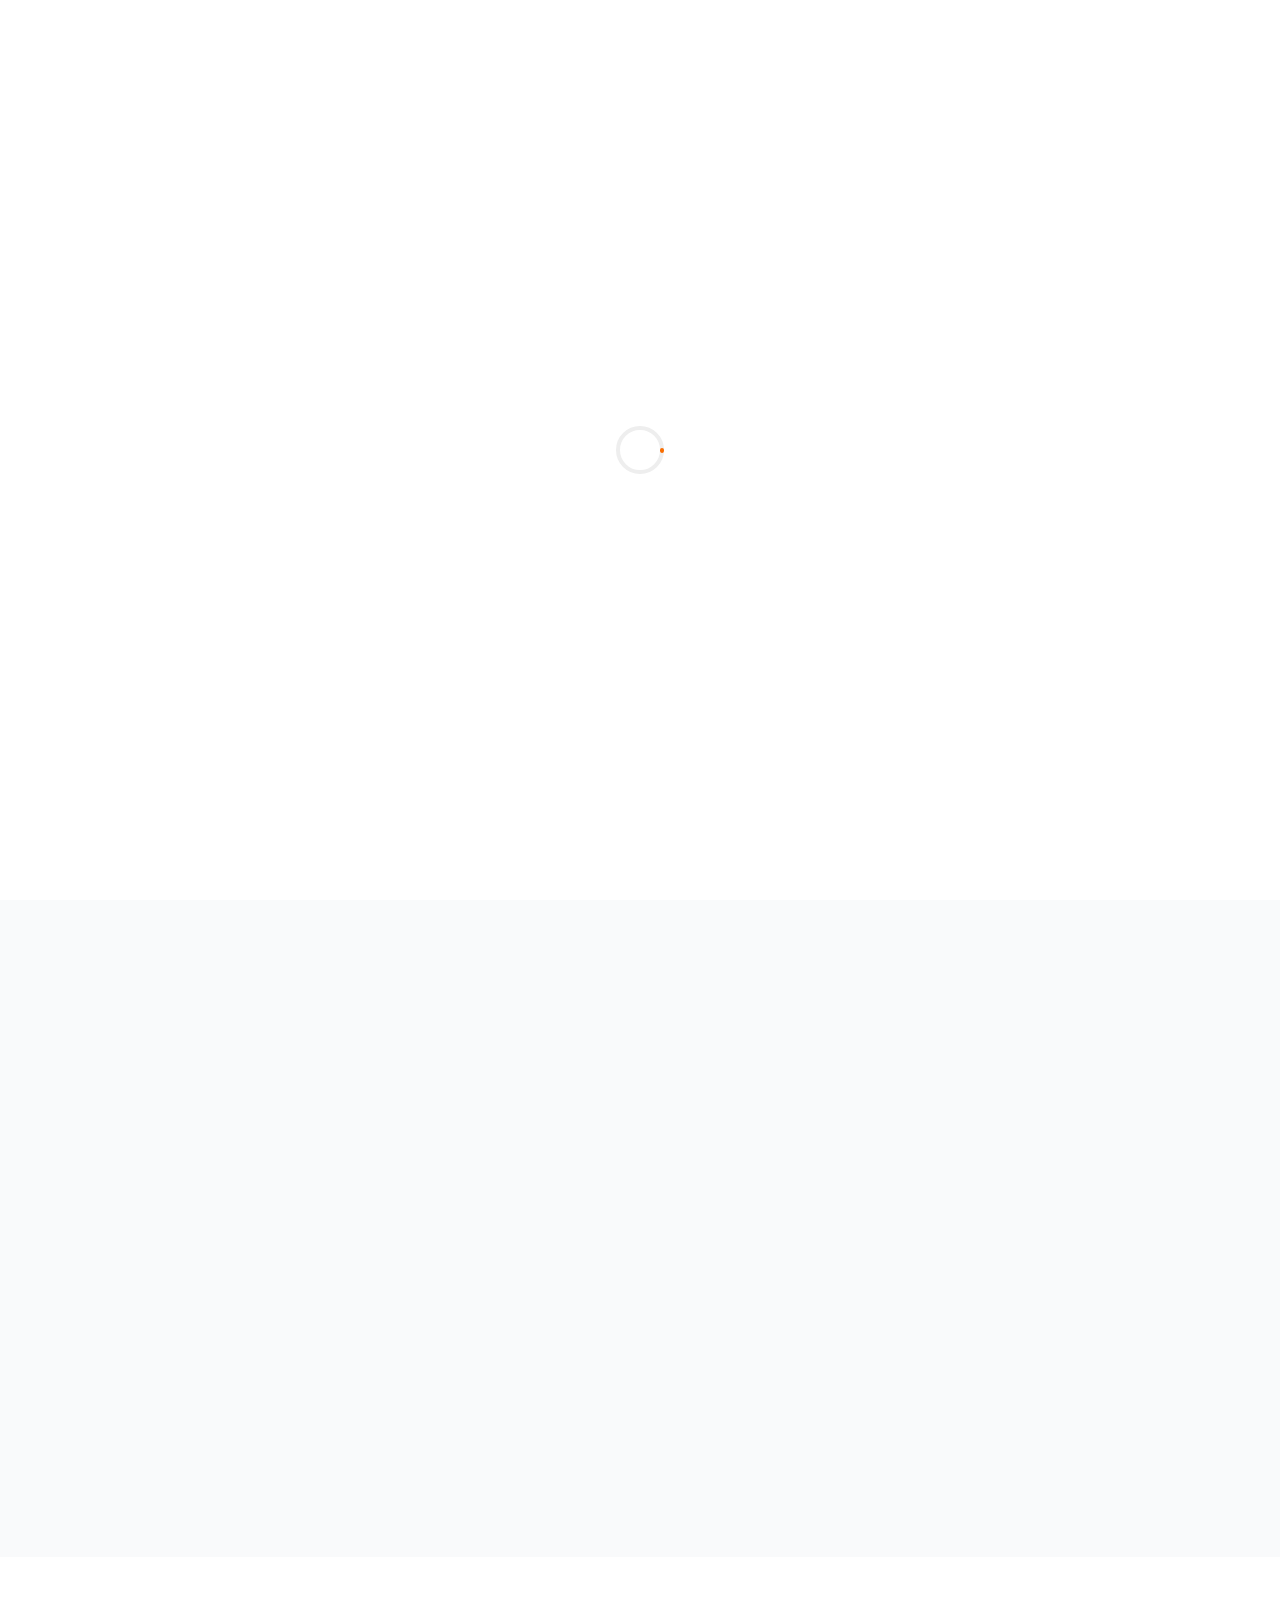
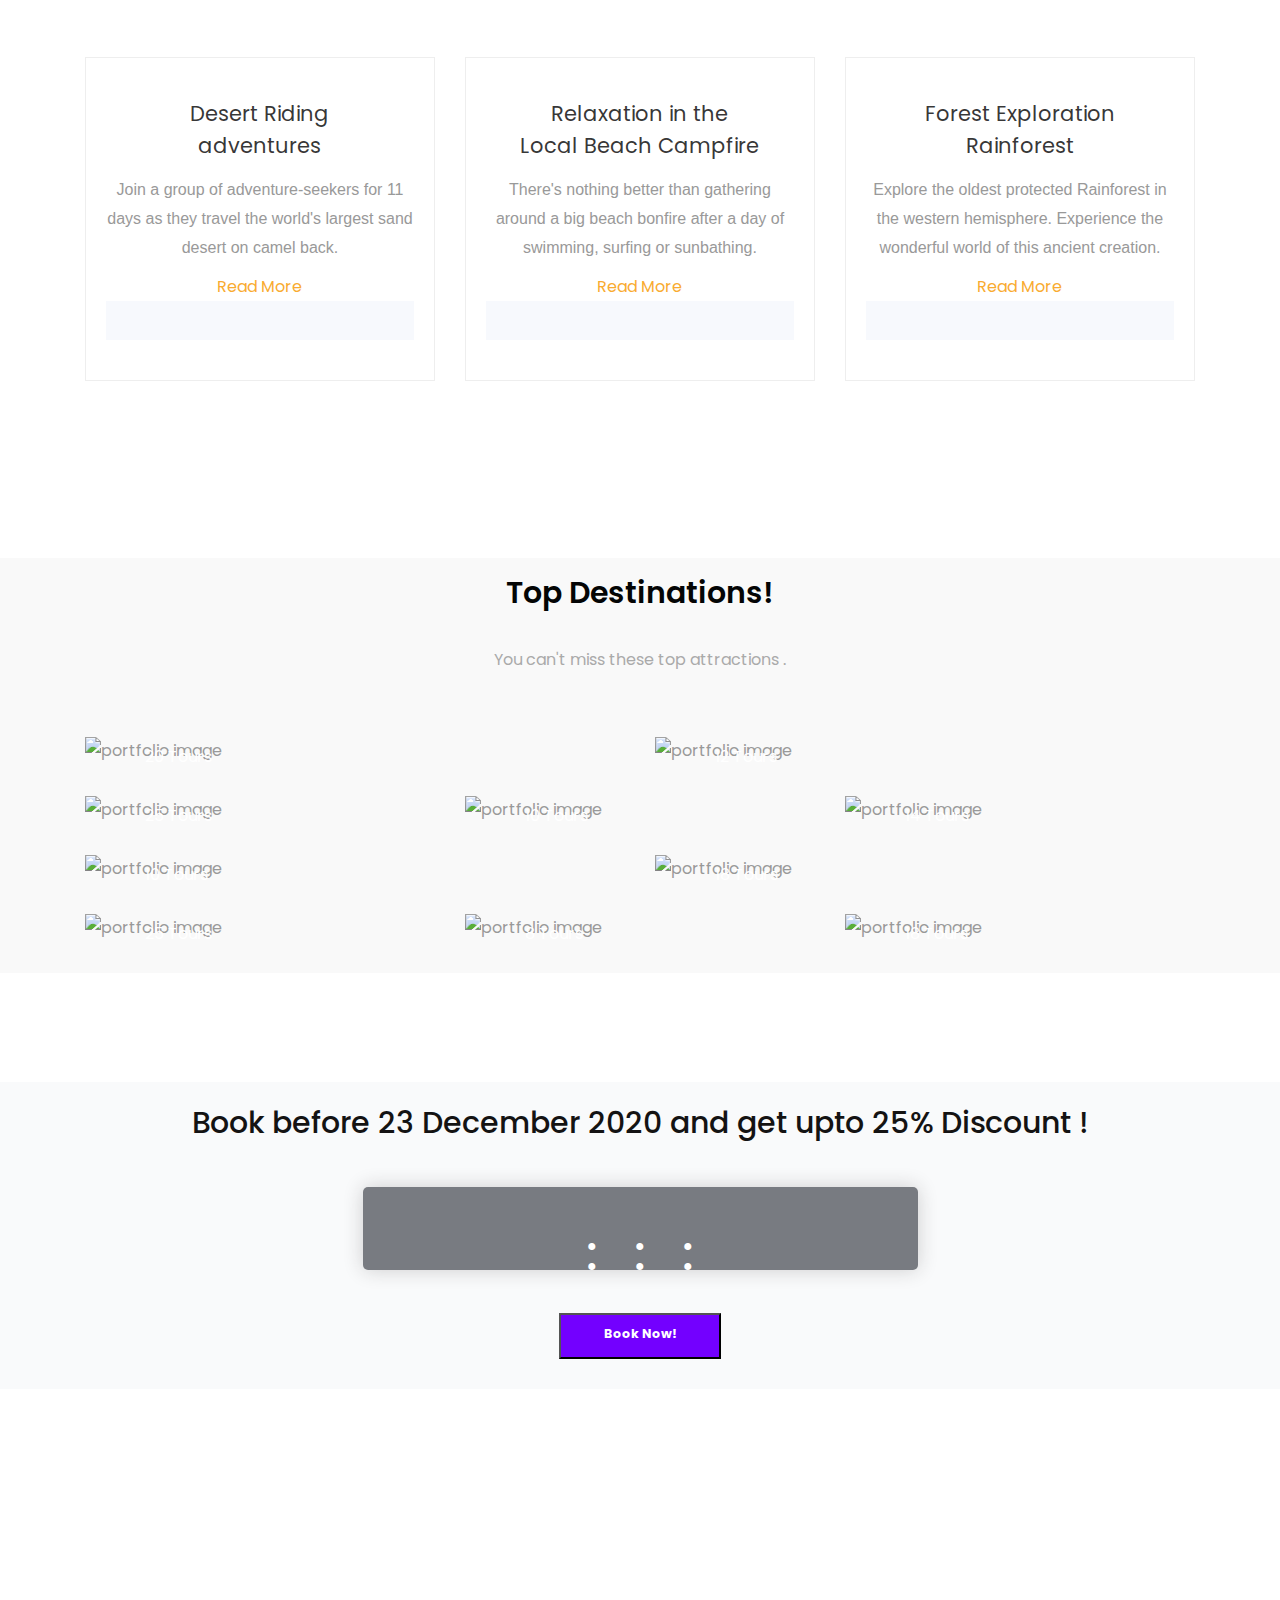
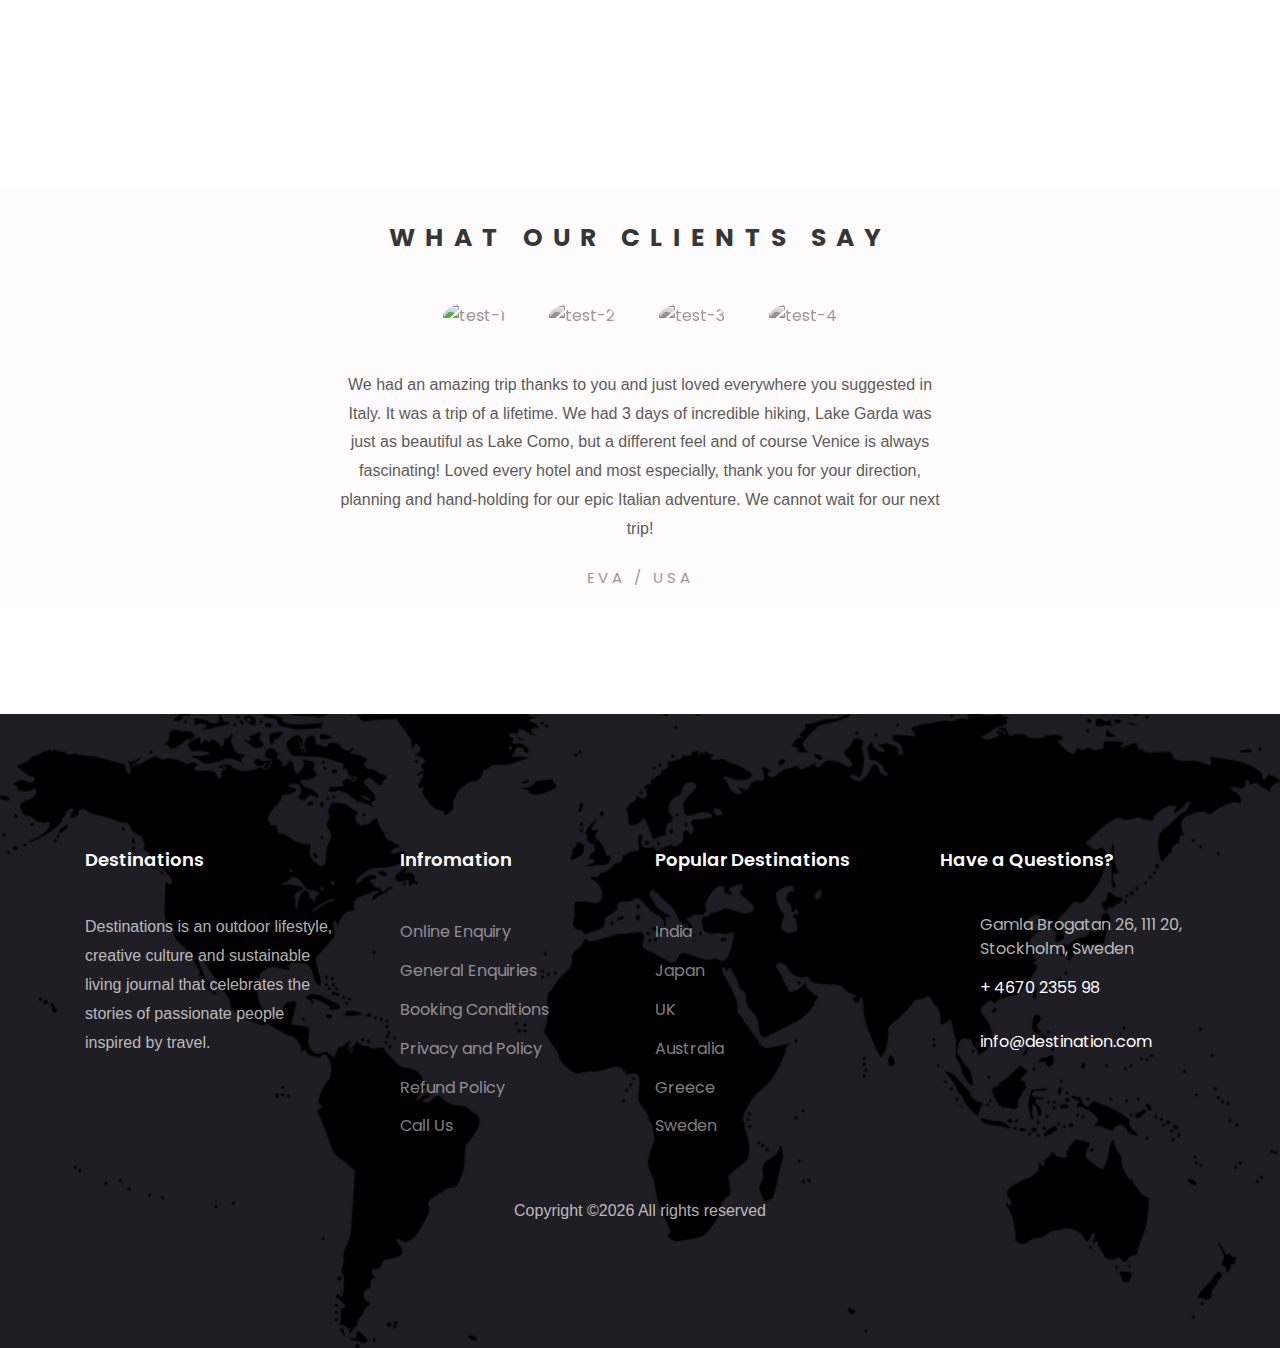
==== index.html @ d19f0a51 "changed h2 in testimony" ====
<!DOCTYPE html>
<html lang="en">
  <head>
    <title>Destinations</title>
    <meta charset="utf-8">
    <meta name="viewport" content="width=device-width, initial-scale=1, shrink-to-fit=no">
    
    <link href="https://fonts.googleapis.com/css?family=Poppins:300,400,500,600,700,800,900" rel="stylesheet">

    <link rel="stylesheet" href="assets/css/open-iconic-bootstrap.min.css">
    <link rel="stylesheet" href="assets/css/animate.css">
    
    <link rel="stylesheet" href="assets/css/owl.carousel.min.css">
    <link rel="stylesheet" href="assets/css/owl.theme.default.min.css">
    <link rel="stylesheet" href="assets/css/magnific-popup.css">

    <link rel="stylesheet" href="assets/css/aos.css">

    <link rel="stylesheet" href="assets/css/ionicons.min.css">

    <link rel="stylesheet" href="assets/css/bootstrap-datepicker.css">
    <link rel="stylesheet" href="assets/css/jquery.timepicker.css">

    
    <link rel="stylesheet" href="assets/css/flaticon.css">
    <link rel="stylesheet" href="assets/css/icomoon.css">
    <link rel="stylesheet" href="assets/css/style.css">
  </head>
<body>
  <!--navigation-->
	  <nav class="navbar navbar-expand-lg navbar-dark ftco_navbar bg-dark ftco-navbar-light" id="ftco-navbar">
	    <div class="container">
	      <a class="navbar-brand" href="index.html">Destinations<span>Travel Agency</span></a>
	      <button class="navbar-toggler" type="button" data-toggle="collapse" data-target="#ftco-nav" aria-controls="ftco-nav" aria-expanded="false" aria-label="Toggle navigation">
	        <span class="oi oi-menu"></span> Menu
	      </button>

	      <div class="collapse navbar-collapse" id="ftco-nav">
	        <ul class="navbar-nav ml-auto">
	          <li class="nav-item active"><a href="index.html" class="nav-link">Home</a></li>
	          <li class="nav-item"><a href="about.html" class="nav-link">About</a></li>
	          <li class="nav-item"><a href="Vacation.html" class="nav-link">Vacation</a></li>
	          <li class="nav-item"><a href="contact.html" class="nav-link">Contact</a></li>
	          <li class="nav-item cta"><a href="book.html" class="nav-link">Book Now</a></li>

	        </ul>
	      </div>
	    </div>
	  </nav>
    <!-- END nav -->
    <!--hero-->
<div class="slider3d first">
  <div class="slider3d__wrapper">
    <div class="slider3d__inner">
      <div class="slider3d__rotater">
        <div class="slider3d__item">
          <h2 class="slider3d__heading" data-text="explore">TO TRAVEL IS TO LIVE !</h2>
        </div>
        <div class="slider3d__item">
        </div>
        <div class="slider3d__item">
        </div>
        <div class="slider3d__item">
        </div>
        <div class="slider3d__item">
          <h2 class="slider3d__heading" data-text="Join Us!">Join Us !</h2>
        </div>
      </div>
    </div>
  </div>
  <div class="slider3d__controls">
    <div class="slider3d__handle">
      <div class="slider3d__handle__inner">
        <div class="slider3d__handle__rotater">
          <div class="slider3d__handle__item active"> 1</div>
          <div class="slider3d__handle__item"> 2</div>
          <div class="slider3d__handle__item"> 3</div>
          <div class="slider3d__handle__item"> 4</div>
          <div class="slider3d__handle__item"> 5</div>
        </div>
      </div>
    </div>
    <div class="slider3d__control m--up"></div>
    <div class="slider3d__control m--down"></div>
  </div>
</div>

<!--end of heroimages-->

<!--about-->
 <section class="ftco-section services-section bg-light">
      <div class="container">
        <div class="row d-flex">
          <div class="col-md-6 order-md-last heading-section pl-md-5 ftco-animate">
          	<h2 class="mb-4">Explore the World around us !</h2>
            <p>We live in a wonderful world that is full of beauty, charm and adventure. There is no end to the adventures that we can have if only we seek them with our eyes open.</p>
            <p>We live in a world full of beauty, charm, and adventure. There is no end to the adventures that we can have if only we seek them with our eyes open.</p>
            <p>The use of traveling is to regulate imagination with reality, and instead of thinking of how things may be, see them as they are.</p>
          </div>
          <div class="col-md-6">
          	<div class="row">
          	<div class="col-md-6 d-flex align-self-stretch ftco-animate">
		            <div class="media block-6 services d-block">
		              <div class="icon"><span class="flaticon-mountains"></span></div>
		              <div class="media-body">
		                <h3 class="heading mb-3">Adventures</h3>
		                <p>The best part of your vacation Join the millions of travelers who make the most of their vacations through Destination tours & adventures</p>
		              </div>
		            </div>      
		          </div>
		    <div class="col-md-6 d-flex align-self-stretch ftco-animate">
		            <div class="media block-6 services d-block">
		              <div class="icon"><span class="flaticon-map"></span></div>
		              <div class="media-body">
		                <h3 class="heading mb-3">Itinerary</h3>
		                <p>We find and compare prices for flights, hotels and rental cars in real time, so you can get cheap, fast and good deals on your travels</p>
		              </div>
		            </div>    
		          </div>
		    <div class="col-md-6 d-flex align-self-stretch ftco-animate">
		            <div class="media block-6 services d-block">
		              <div class="icon"><span class="flaticon-route"></span></div>
		              <div class="media-body">
		                <h3 class="heading mb-3">Private Guide</h3>
		                <p>For over 35 years, Destination has provided expert travel advice and can now plan and book tailor-made trips for its independent-minded travellers.</p>
		              </div>
		            </div>      
		          </div>
		    <div class="col-md-6 d-flex align-self-stretch ftco-animate">
		            <div class="media block-6 services d-block">
		              <div class="icon"><span class="flaticon-paragliding"></span></div>
		              <div class="media-body">
		                <h3 class="heading mb-3">Discover the world</h3>
		                <p>Experience once-in-a-lifetime everyday on an Destination tour. On our trips you'll be guided by a local leader with expert knowledge about the destination</p>
		              </div>
		            </div>      
		          </div>
          	</div>
          </div>
        </div>
      </div>
    </section>
    <!--end of about-->


    <!--adventure-->
    <section class="feature-area section_gap_top">
		<div class="container">
        <div class="row align-items-end justify-content-left">
				<div class="col-lg-12">
				</div>
			</div>
			<div class="row">
				<!-- single-feature -->
				<div class="col-lg-4 col-md-6">
					<div class="single-feature">
						<div class="feature-details">
							<h5>Desert Riding  <br>
								adventures</h5>
							<p>Join a group of adventure-seekers for 11 days as they travel  the world's largest sand desert on camel back.</p>
							<a href="#" class="primary-btn mb-40">Read More</a>
						</div>
						<div class="feature-thumb">
							<img class="img-fluid" src="assets/images/desert.jpg" alt="">
						</div>
					</div>
				</div>
				<!-- single-feature -->
				<div class="col-lg-4 col-md-6">
					<div class="single-feature">
						<div class="feature-details">
							<h5>Relaxation in the <br>
								Local Beach Campfire</h5>
							<p>There's nothing better than gathering around a big beach bonfire after a day of swimming, surfing or sunbathing.</p>
							<a href="#" class="primary-btn mb-40">Read More</a>
						</div>
						<div class="feature-thumb">
							<img class="img-fluid" src="assets/images/fire.jpg" alt="">
						</div>
					</div>
				</div>
				<!-- single-feature -->
				<div class="col-lg-4 col-md-6">
					<div class="single-feature">
						<div class="feature-details">
							<h5>Forest Exploration <br>Rainforest</h5>
							<p>Explore the oldest protected Rainforest in the western hemisphere. Experience the wonderful world of this ancient creation.</p>
							<a href="#" class="primary-btn mb-40">Read More</a>
						</div>
						<div class="feature-thumb">
							<img class="img-fluid" src="assets/images/forest.jpg" alt="">
						</div>
					</div>
				</div>
			</div>
		</div>
	</section>
    <!--end of adventure-->

    
    
    	<!--galley start-->
		<section id="gallery" class="gallery">
			<div class="container">
				<div class="gallery-details">
					<div class="gallary-header text-center">
						<h2>Top destinations!</h2>
						<p>You can't miss these top attractions .</p>
					</div>
					<div class="gallery-box">
						<div class="gallery-content">
						  	<div class="filtr-container">
						  		<div class="row">

						  			<div class="col-md-6">
						  				<div class="filtr-item">
											<img src="assets/images/india.jpg" alt="portfolio image"/>
											<div class="item-title">
												<a href="#">India</a>
												<p><span>20 tours</span></p>
                                                <p><span>15 places</span></p>
											</div>
										</div>
						  			</div>

						  			<div class="col-md-6">
						  				<div class="filtr-item">
											<img src="assets/images/london.jpg" alt="portfolio image"/>
											<div class="item-title">
												<a href="#">London</a>
												<p><span>12 tours</span></p>
                                                <p><span>9 places</span></p>
											</div> 
										</div>
						  			</div>

						  			<div class="col-md-4">
						  				<div class="filtr-item">
											<img src="assets/images/egypt.jpg" alt="portfolio image"/>
											<div class="item-title">
												<a href="#">Egypt</a>
												<p><span>25 tours</span></p>
                                                <p><span>10 places</span></p>
											</div>
										</div>
						  			</div>

						  			<div class="col-md-4">
						  				<div class="filtr-item">
											<img src="assets/images/maldives.jpg" alt="portfolio image"/>
											<div class="item-title">
												<a href="#">Maldives</a>
												<p><span>10 tours</span></p>
                                                <p><span>9 places</span></p>
											</div> 
										</div>
						  			</div>

						  			<div class="col-md-4">
						  				<div class="filtr-item">
											<img src="assets/images/australia.jpg" alt="portfolio image"/>
											<div class="item-title">
												<a href="#">Australia</a>
												<p><span>14 tours</span></p>
                                                <p><span>12 places</span></p>
											</div> 
										</div>
						  			</div>

						  			<div class="col-md-6">
						  				<div class="filtr-item">
											<img src="assets/images/japan.jpg" alt="portfolio image"/>
											<div class="item-title">
												<a href="#">Japan</a>
												<p><span>10 tours</span></p>
                                                <p><span>6 places</span></p>
											</div> 
										</div>
						  			</div>

                                      <div class="col-md-6">
						  				<div class="filtr-item">
											<img src="assets/images/sweden.jpg" alt="portfolio image"/>
											<div class="item-title">
												<a href="#">Scandinavia</a>
												<p><span>18 tours</span></p>
                                                <P><span>12 places</span></p>
											</div>	
										</div>
						  			</div>

                                      <div class="col-md-4">
						  				<div class="filtr-item">
											<img src="assets/images/newyork.jpg" alt="portfolio image"/>
											<div class="item-title">
												<a href="#">Newyork</a>
												<p><span>25 tours</span></p>
                                                <p><span>10 places</span></p>
											</div>
										</div>
						  			</div>

                                      <div class="col-md-4">
						  				<div class="filtr-item">
											<img src="assets/images/greece1.jpg" alt="portfolio image"/>
											<div class="item-title">
												<a href="#">Greece</a>
												<p><span>8 tours</span></p>
                                                <P><span>9 places</span></p>
											</div> 
										</div>
						  			</div>

                                      <div class="col-md-4">
						  				<div class="filtr-item">
											<img src="assets/images/dubai.jpg" alt="portfolio image"/>
											<div class="item-title">
												<a href="#">UAE</a>
												<p><span>18 tours</span></p>
                                                <p><span>9 places</span></p>
											</div> 
										</div>
						  			</div>
						  		</div>

						  	</div>
						</div>
					</div>
				</div>
			</div>
		</section>

		<!--gallery end-->
    

    
		<!--discount-offer start-->
		<section class="ftco-section ftco-no-pb ftco-no-pt bg-light">
			<div class="container">
				<div class="row">
					<div class="col-md-12 mb-5  ">
						<div class="discount-offer-content text-center">
							<h2>Book before 23 December 2020 and get upto 25% Discount !</h2>
                            	<div class=" col-lg align-items-end">
							<div class="campaign-timer">
								<div id="timer">
									<div class="time time-after" id="days">
										<span></span>
									</div>
									<div class="time time-after" id="hours">

									</div>
									<div class="time time-after" id="minutes">

									</div>
									<div class="time" id="seconds">

									</div>
								</div>
							</div>
							<div class="button__wrap">
                            <button class="button" style="--hue: 267.1293123281296">Show me attention</button>
                            <div class="button__shadow"></div>
                            </div>
							</div>
						</div>
					</div>
				</div>
			</div>
		</section>
		<!--discount-offer end-->

<!--subscription-->
 <section class="ftco-section ftco-no-pt">
<div class="container">
          <div class="row d-flex justify-content-center">
            <div class="col-md-10 text-wrap text-center heading-section ftco-animate">
              <h2>Subscribe to our Newsletter</h2>
              <div class="row d-flex justify-content-center mt-4 mb-4">
                <div class="col-md-10">
                  <form action="#" class="subscribe-form">
                    <div class="form-group d-flex">
                      <input type="text" class="form-control" placeholder="Enter email address">
                      <input type="submit" value="Subscribe" class="submit px-3">
                    </div>
                  </form>
                </div>
              </div>
            </div>
          </div>
        </div>
 </section>

    <!---testimony-->
<section class="ftco-section testimony-section bg-bottom" style="background-image: url(assets/images/bg_3.jpg);"> 
    <div class="testimonial-section"> 
      <div class="inner-width">
        <h2>What Our Clients Say</h2>
        <div class="testimonial-pics">
          <img src="assets/images/p2.jpg" alt="test-1" class="active">
          <img src="assets/images/p1.jpg" alt="test-2">
          <img src="assets/images/p4.jpg" alt="test-3">
          <img src="assets/images/p3.jpg" alt="test-4">
        </div>

        <div class="testimonial-contents">
          <div class="testimonial active" id="test-1">
            <p>We had an amazing trip thanks to you and just loved everywhere you suggested in Italy. It was a trip of a lifetime. We had 3 days of incredible hiking, Lake Garda was just as beautiful as Lake Como, but a different feel and of course Venice is always fascinating! Loved every hotel and most especially, thank you for your direction, planning and hand-holding for our epic Italian adventure. We cannot wait for our next trip!</p>
            <span class="description">Eva / USA</span>
          </div>

          <div class="testimonial" id="test-2">
            <p>Just wanted to say many, many thanks for helping me set up an amazing Costa Rican adventure! My nephew and I had a blast! All of the accommodations were perfect as were the activities that we did (canopy, coffee tour, hikes, fishing, and massages!)We have such fond memories and can't thank you enough!you rock! Can't wait to figure out my next adventure!</p>
            <span class="description">Kelly / France</span>
          </div>

          <div class="testimonial" id="test-3">
            <p>We would like to thank you for your outstanding service!!  The recent African trip you customized for the Carlstedt's and Tolliver's was amazing!! We can't think of one thing we would have changed on this trip.  We loved the variety of lodgings we stay in and all logistics went according to plan.We did not have to worry about a thing.  It was a perfect trip that we will always remember as one of our very best!</p>
            <span class="description">Thomas / Japan</span>
          </div>

          <div class="testimonial" id="test-4">
            <p>Thanks to you, we had a wonderful experience in Peru.  We knew only a small amount of Spanish, so it was a great relief of stress to have local contacts and guides that we could count on throughout our travels to guide us in the right direction, see the sights we wanted to see and make the absolute most of our trip.  The country was beautiful, the people gracious, a memory of a lifetime.  Thanks to you and your connections, we have no regrets about our trip and look forward to working with you on our next adventure!</p>
            <span class="description">Monica / Inida</span>
          </div>
        </div>
      </div>
    </div>
</section>
    <!--end of testimony-->

    <!--footer-->
    <footer class="ftco-footer bg-bottom" style="background-image: url(assets/images/footer.png);">
      <div class="container">
        <div class="row mb-5">
          <div class="col-md">
            <div class="ftco-footer-widget mb-4">
              <h2 class="ftco-heading-2">Destinations</h2>
              <p>Destinations is an outdoor lifestyle, creative culture and sustainable living journal that celebrates the stories of passionate people inspired by travel.</p>
              <ul class="ftco-footer-social list-unstyled float-md-left float-lft mt-5">
                <li class="ftco-animate"><a href="#"><span class="icon-twitter"></span></a></li>
                <li class="ftco-animate"><a href="#"><span class="icon-facebook"></span></a></li>
                <li class="ftco-animate"><a href="#"><span class="icon-instagram"></span></a></li>
              </ul>
            </div>
          </div>
          <div class="col-md">
            <div class="ftco-footer-widget mb-4 ml-md-5">
              <h2 class="ftco-heading-2">Infromation</h2>
              <ul class="list-unstyled">
                <li><a href="#" class="py-2 d-block">Online Enquiry</a></li>
                <li><a href="#" class="py-2 d-block">General Enquiries</a></li>
                <li><a href="#" class="py-2 d-block">Booking Conditions</a></li>
                <li><a href="#" class="py-2 d-block">Privacy and Policy</a></li>
                <li><a href="#" class="py-2 d-block">Refund Policy</a></li>
                <li><a href="#" class="py-2 d-block">Call Us</a></li>
              </ul>
            </div>
          </div>
          <div class="col-md">
             <div class="ftco-footer-widget mb-4">
              <h2 class="ftco-heading-2">Popular Destinations</h2>
              <ul class="list-unstyled">
                <li><a href="#" class="py-2 d-block">India</a></li>
                <li><a href="#" class="py-2 d-block">Japan</a></li>
                <li><a href="#" class="py-2 d-block">UK</a></li>
                <li><a href="#" class="py-2 d-block">Australia</a></li>
                <li><a href="#" class="py-2 d-block">Greece</a></li>
                <li><a href="#" class="py-2 d-block">Sweden</a></li>
              </ul>
            </div>
          </div>
          <div class="col-md">
            <div class="ftco-footer-widget mb-4">
            	<h2 class="ftco-heading-2">Have a Questions?</h2>
            	<div class="block-23 mb-3">
	              <ul>
	                <li><span class="icon icon-map-marker"></span><span class="text">Gamla Brogatan 26, 111 20, Stockholm, Sweden</span></li>
	                <li><a href="#"><span class="icon icon-phone"></span><span class="text">+ 4670 2355 98</span></a></li>
	                <li><a href="#"><span class="icon icon-envelope"></span><span class="text">info@destination.com</span></a></li>
	              </ul>
	            </div>
            </div>
          </div>
        </div>
        <div class="row">
          <div class="col-md-12 text-center">

            <p>
  Copyright &copy;<script>document.write(new Date().getFullYear());</script> All rights reserved  <i class="icon-heart color-danger" aria-hidden="true"></i> 
  </p>
          </div>
        </div>
      </div>
    </footer>
    <!--end offooter-->
  

  <!-- loader -->
  <div id="ftco-loader" class="show fullscreen"><svg class="circular" width="48px" height="48px"><circle class="path-bg" cx="24" cy="24" r="22" fill="none" stroke-width="4" stroke="#eeeeee"/><circle class="path" cx="24" cy="24" r="22" fill="none" stroke-width="4" stroke-miterlimit="10" stroke="#F96D00"/></svg></div>


  <script src="assets/js/jquery.min.js"></script>
  <script src="assets/js/jquery-migrate-3.0.1.min.js"></script>
  <script src="assets/js/popper.min.js"></script>
  <script src="assets/js/bootstrap.min.js"></script>
  <script src="assets/js/jquery.easing.1.3.js"></script>
  <script src="assets/js/jquery.waypoints.min.js"></script>
  <script src="assets/js/jquery.stellar.min.js"></script>
  <script src="assets/js/owl.carousel.min.js"></script>
  <script src="assets/js/jquery.magnific-popup.min.js"></script>
  <script src="assets/js/aos.js"></script>
  <script src="assets/js/jquery.animateNumber.min.js"></script>
  <script src="assets/js/bootstrap-datepicker.js"></script>
  <script src="assets/js/scrollax.min.js"></script>
  <script src="assets/js/google-map.js"></script>
  <script src="assets/js/main.js"></script>   
  
</body>
</html>
---- assets/css/style.css ----
/*styles added by me */
/*3D hero image*/
*, *:before, *:after {
  box-sizing: border-box;
  margin: 40;

}

html, body {
  font-size: 62.5%;
}
@media (max-width: 991px) {
  html, body {
    font-size: 50%;
  }
}
@media (max-width: 768px) {
  html, body {
    font-size: 30%;
  }
}

body {
  background: rgb(12, 7, 7);
  
}

.slider3d__inner, .slider3d__rotater, .slider3d__handle__inner, .slider3d__handle__rotater {
  position: relative;
  height: 100%;
  -webkit-transform-style: preserve-3d;
          transform-style: preserve-3d;
}

.slider3d {
  overflow: hidden;
  position: relative;
  height: 100vh;
  font-family: "Open Sans", Helvetica, Arial, sans-serif;
}
.slider3d.no-select {
  -webkit-user-select: none;
     -moz-user-select: none;
      -ms-user-select: none;
          user-select: none;
}
.slider3d__wrapper {
  z-index: 1;
  position: relative;
  height: 100%;
}
.slider3d__item {
  position: absolute;
  left: 0;
  top: 0;
  width: 100%;
  height: 100%;
  background-size: cover;
  -webkit-backface-visibility: hidden;
          backface-visibility: hidden;
  background-color: #000;
  -webkit-transform-style: preserve-3d;
          transform-style: preserve-3d;
}
.slider3d__item:nth-child(1) {
  background-image:  url("https://i0.wp.com/s1.uphinh.org/2020/04/27/alberto-restifo-cFplR9ZGnAk-unsplash.jpg");
}
.slider3d__item:nth-child(2) {
  background-image: url("https://i0.wp.com/s1.uphinh.org/2020/04/24/michael-fousert-3G1e6AxFcMA-unsplash.jpg");
}

.slider3d__item:nth-child(3) {
  background-image: url("https://i0.wp.com/s1.uphinh.org/2020/04/22/harshil-gudka-noelDNmA2_U-unsplash.jpg");
}
.slider3d__item:nth-child(4) {
  background-image: url("https://i0.wp.com/s1.uphinh.org/2020/04/22/joonyeop-baek-1kf69eE7VR4-unsplash.jpg");
}
.slider3d__item:nth-child(5) {
  background-image: url("https://i0.wp.com/s1.uphinh.org/2020/04/23/roman-raizen-xadg_h62oG8-unsplash.jpg");
}
.slider3d__heading {
  position: absolute;
  left: 0;
  top: 50%;
  width: 100%;
  margin-top: -6rem;
  text-align: center;
  font-size: 5rem;
  line-height: 1;
  text-transform: inherit;
  color: #2c0c0c;
  -webkit-transform: translateZ(3rem) scale(0.5);
          transform: translateZ(3rem) scale(0.5);
 
  -webkit-transition: opacity 0.4s, -webkit-transform 0.4s;
  transition: opacity 0.4s, -webkit-transform 0.4s;
  transition: transform 0.4s, opacity 0.4s;
  transition: transform 0.4s, opacity 0.4s, -webkit-transform 0.4s;
  -webkit-transition-delay: 0.2s;
          transition-delay: 0.2s;
  -webkit-transition-timing-function: cubic-bezier(0.71, 0.59, 0.4, 1.5);
          transition-timing-function: cubic-bezier(0.71, 0.59, 0.4, 1.5);
}
.slider3d.slider-ready .slider3d__heading {
  -webkit-transform: translateZ(3rem);
          transform: translateZ(3rem);
  opacity: 1;
}
.slider3d__controls {
  display: none;
}
.slider3d.with-controls .slider3d__controls {
  display: block;
}
.slider3d__handle {
  z-index: 2;
  position: absolute;
  right: 0;
  top: 50%;
  width: 11rem;
  height: 6rem;
  margin-top: -3.5rem;
  -webkit-perspective-origin: 100% 50%;
          perspective-origin: 100% 50%;
  cursor: url("[data-uri]"), ns-resize;
}
.m--xAxis .slider3d__handle {
  left: 50%;
  right: auto;
  top: auto;
  bottom: 0;
  margin-left: -7.5rem;
  margin-top: 0;
  -webkit-perspective-origin: 50% 100%;
          perspective-origin: 50% 100%;
}
.slider3d__handle__item {
  position: absolute;
  left: 0;
  top: 0;
  width: 100%;
  height: 100%;
  background: #000;
  text-align: center;
  font-size: 1.8rem;
  line-height: 7rem;
  text-transform: uppercase;
  font-weight: bold;
  color: white;
  -webkit-user-select: none;
     -moz-user-select: none;
      -ms-user-select: none;
          user-select: none;
}
.slider3d__handle__item:after {
  content: "";
  z-index: -1;
  position: absolute;
  left: 0;
  top: 0;
  width: 100%;
  height: 100%;
  background: rgba(255, 255, 255, 0.1);
  -webkit-transition: opacity 0.3s;
  transition: opacity 0.3s;
}
.slider3d__handle__item.active:after {
  opacity: 0;
}
.slider3d__control {
  z-index: 3;
  position: absolute;
  right: 0;
  top: 50%;
  width: 15rem;
  height: 4rem;
  margin-top: -2rem;
  cursor: pointer;
}
.m--xAxis .slider3d__control {
  left: 50%;
  right: auto;
  top: auto;
  bottom: 0;
  width: 6rem;
  height: 7rem;
  margin-top: 0;
  margin-left: -3rem;
}
.slider3d__control:after {
  content: "";
  position: absolute;
  left: 50%;
  top: 50%;
  width: 1rem;
  height: 1rem;
  margin-left: -0.5rem;
  margin-top: -0.5rem;
  border: 2px solid #fff;
  border-left: none;
  border-bottom: none;
}
.slider3d__control.m--up {
  -webkit-transform: translateY(-6rem);
          transform: translateY(-6rem);
}
.slider3d__control.m--up:after {
  -webkit-transform: rotate(-45deg);
          transform: rotate(-45deg);
}
.m--xAxis .slider3d__control.m--up {
  -webkit-transform: translateX(-11.5rem);
          transform: translateX(-11.5rem);
}
.m--xAxis .slider3d__control.m--up:after {
  -webkit-transform: rotate(-135deg);
          transform: rotate(-135deg);
}
.slider3d__control.m--down {
  -webkit-transform: translateY(6rem);
          transform: translateY(6rem);
}
.slider3d__control.m--down:after {
  -webkit-transform: rotate(135deg);
          transform: rotate(135deg);
}
.m--xAxis .slider3d__control.m--down {
  -webkit-transform: translateX(11.5rem);
          transform: translateX(11.5rem);
}
.m--xAxis .slider3d__control.m--down:after {
  -webkit-transform: rotate(45deg);
          transform: rotate(45deg);
}

/*end of heroimage*/



/*adventure*/

.feature-area {
  position: relative;
  padding-top: 100px;
  padding-bottom: 30px; }
  @media (max-width: 1199px) {
    .feature-area {
      padding-bottom: 50px; } }

.single-feature {
  text-align: center;
  padding: 40px 20px;
  border: 1px solid #eeeeee;
  margin-bottom: 30px;
  -webkit-transition: all 0.3s ease 0s;
  -moz-transition: all 0.3s ease 0s;
  -o-transition: all 0.3s ease 0s;
  transition: all 0.3s ease 0s; }

  .single-feature .feature-thumb {
    position: relative;
    overflow: hidden;
    background: #f7f9fd;
    padding-top: 10px; 
    }

  .single-feature .feature-details h5 {
    font-size: 21px;
    margin-bottom: 15px; }
  .single-feature:hover {
    border: 1px solid transparent;
     box-shadow: 0px 5px 50px rgba(129, 74, 255, 0.2);}

    /*end of adventure*/

.img:hover {
    border: 7px solid transparent;
    
     }

     /*top destinations*/

     @import url("https://fonts.googleapis.com/css?family=Roboto:400,700&display=swap");
*, *::before, *::after {
  box-sizing: border-box;
}

body {
  margin: 0;
  background: #E55D87;
  background: -webkit-linear-gradient(to right, #5FC3E4, #E55D87);
  background: linear-gradient(to right, #5FC3E4, #E55D87);
}

img {
  max-height: 100%;
  width: 100%;
}

h2, p, button {
  font-family: "Roboto", sans-serif;
}

.container {
  padding: 0;
  width: 100%;
  margin: 0;
}

.container-cards {
  width: 300px;
  height: 500px;
  margin: 80px auto;
  position: relative;
}

.container-cards-surface {
  position: relative;
}

.container-cards-front-image {
  height: 200px;
  width: 100%;
  clip-path: ellipse(200px 150px at 50% 20%);
}

.container-cards-front-image img {
  object-fit: cover;
  object-position: 50% 60%;
}

.container-cards-front-content {
  padding: 10px 30px;
}
.container-cards-front-content h2, .container-cards-front-content p {
  color: #424242;
}
.container-cards-front-content p {
  font-size: 14px;
}

.container-cards-front-label {
  color: white;
  position: absolute;
  right: 10px;
  top: 10px;
  padding: 10px 30px;
  background: #c62828;
  font-family: "Roboto", sans-serif;
  font-weight: 700;
  letter-spacing: 2px;
  font-size: 13px;
  -webkit-box-shadow: 10px 10px 13px -6px rgba(0, 0, 0, 0.32);
  -moz-box-shadow: 10px 10px 13px -6px rgba(0, 0, 0, 0.32);
  box-shadow: 10px 10px 13px -6px rgba(0, 0, 0, 0.32);
}

.container-cards-front-button {
  text-align: center;
}
.container-cards-front-button button {
  border: none;
  background: #ff6e7f;
  color: #ffffff;
  border-radius: 5px;
  padding: 10px 5px;
  width: 100px;
  cursor: pointer;
  -webkit-transition: -webkit-filter 1s ease-in;
  transition: filter 1s ease-in;
}
.container-cards-front-button button:hover {
  background: #ff6476;
}

.container-cards-surface {
  height: 500px;
  background: white;
  width: 100%;
  height: 100%;
}

.container-cards-surface {
  backface-visibility: hidden;
  position: absolute;
  transition: transform 1s;
  transform-style: preserve-3d;
}

.container-cards-back {
  transform: rotateY(180deg);
  background-image: url("https://i0.wp.com/s1.uphinh.org/2020/04/23/timur-kozmenko-zaS-muERkGQ-unsplash-1.jpg");
  background-size: cover;
  background-position: 50% 50%;
  position: relative;
}



.container-cards-back .container-cards-back-content {
  display: flex;
  justify-content: center;
  align-items: center;
  height: 100%;
}
.container-cards-back h2 {
  color: rgba(255, 255, 255, 0.8);
  letter-spacing: 5px;
  font-size: 60px;
  font-weight: 700;
  transform: rotate(-45deg);
}

.container-cards:hover .container-cards-front {
  transform: rotateY(180deg);
}
.container-cards:hover .container-cards-back {
  transform: rotateY(0);
}


     /*-------------------------------------
         Gallery
--------------------------------------*/
.gallery{
    background: #f9f9f9;
}
.gallery-details{
    margin-top:117px;
    margin-bottom:109px;
}
.gallery-content {
    margin-top:62px;
}

/* gallary-header  */
.gallary-header h2{
    position:relative;
    color:#040505;  
    font-size:30px;
    font-weight:600;
    text-transform:capitalize;
    font-family: 'Poppins', sans-serif;
    padding-bottom:14px;
    padding-top: 12px;
}
.gallary-header p{
    position:relative;
    color:#aaa;  
    font-size:16px;
    font-family: 'Poppins', sans-serif;
    margin-top: 17px;
}
/* featured-header  */


/* ---- .item ---- */
.filtr-container .filtr-item {
    overflow:hidden;
    float: left;
    position:relative;
    margin-bottom: 30px;
    overflow:hidden;
}
/*.item img*/
.filtr-container .filtr-item img{
    width:100%;
    height:100%;
    transition:.5s;
    -webkit-transition: .5s;
    -moz-transition: .5s;
    -ms-transition: .5s;
    -o-transition: .5s;
    transition: .5s;
}
.filtr-container .filtr-item:hover  img{
    -webkit-transform:scale(1.5);
    -moz-transform:scale(1.5);
    -ms-transform:scale(1.5);
    -o-transform:scale(1.5);
    transform:scale(1.5);
}/*.item img*/


/*.item-title*/
.item-title{
    position: absolute;
    background:transparent;
    bottom: 20%;
    left: 60px;
    width: 170px;
    height: 60px;
    -webkit-transition:all 0.6s linear;
    -moz-transition:all 0.6s linear;
    -ms-transition:all 0.6s linear;
    -o-transition:all 0.6s linear;
    transition: all 0.6s linear;
}
.item-title a {
    color:#fff;
    font-size:24px;
    text-transform: capitalize;
    font-family: 'Poppins', sans-serif;
    font-weight: 500;
    margin-bottom: 3px;
    -webkit-transition:all 0.6s linear;
    -moz-transition:all 0.6s linear;
    -ms-transition:all 0.6s linear;
    -o-transition:all 0.6s linear;
    transition: all 0.6s linear;
}
.item-title p {
    color:#fff;
    font-size:16px;
    text-transform: capitalize;
    font-family: 'Poppins', sans-serif;
    -webkit-transition:all 0.6s linear;
    -moz-transition:all 0.6s linear;
    -ms-transition:all 0.6s linear;
    -o-transition:all 0.6s linear;
    transition: all 0.6s linear;
}
.item-title p span{
    padding-right: 30px;
}
.filtr-container .filtr-item:hover .item-title a,
.filtr-container .filtr-item:hover .item-title p{
    color: yellow;
}
/*.item-title*/

/*-------------------------------------
          Discount-offer
--------------------------------------*/
.discount-offer {
    padding: 120px ;
    position: relative;
    background-size: cover;
    z-index: 1;
    
}
.discount-offer:after,.subscribe:after {
    position: absolute;
    content: "";
    top: 0;
    left:0;
    width: 100%;
    height: 100%;
    background: rgba(112, 176, 219, 0.5);
    z-index: -1;
     background-image: url("images/offer.jpg");
}

.discount-offer-content h2{
    color:rgb(20, 19, 19);
    font-size: 30px;
    font-family: 'Poppins', sans-serif;
    font-weight: 500;
    line-height: 1.4;

}

/* campaign-timer */
.campaign-timer{
    background: rgba(50,55,63,.65);
    max-width: 555px;
    margin: 43px auto;
    padding:24px 0 30px;
    border-radius: 5px;
    box-shadow: 0 0 20px rgba(34,31,31,.2);
}
.camp {
    display: block;
    font-size: 14px;
    color: #fff;
    font-weight:600;
    font-family: 'Poppins', sans-serif;
    padding: 10px 0;
}
.time-after{
    position:relative;
}
.time-after:after{
    position:absolute;
    content:':';
    top:10px;
    right:-8px;
}
.time {
    display: inline-block;
    line-height: 1;
    padding: 10px 22px 0;
    font-weight: 500;
    font-size:48px;
    color: #fff;
    font-family: 'Poppins', sans-serif;
}/* campaign-timer */
/*attention button*/

.button {
  --y: -25;
  --x: 0;
  --rotation: 0;
  --speed: 2;
  --txt: "Book Now!";
  --padding: 1rem 1.25rem;
  cursor: pointer;
  padding: var(--padding);
  color: transparent;
  font-weight: bold;
  font-size: 1.25rem;
  -webkit-transition: background 0.1s ease;
  transition: background 0.1s ease;
  background: hsl(var(--hue), 100%, 50%);
  outline-color: hsl(var(--hue), 100%, 80%);
  -webkit-animation-name: flow-and-shake;
          animation-name: flow-and-shake;
  -webkit-animation-duration: calc(var(--speed) * 1s);
          animation-duration: calc(var(--speed) * 1s);
  -webkit-animation-iteration-count: infinite;
          animation-iteration-count: infinite;
  -webkit-animation-timing-function: ease-in-out;
          animation-timing-function: ease-in-out;
}
.button:after {
  content: var(--txt);
  position: absolute;
  top: 0;
  right: 0;
  bottom: 0;
  left: 0;
  padding: var(--padding);
  color: #fff;
}
.button:hover {
  background: hsl(var(--hue), 100%, 40%);
  --speed: 0.1;
  --rotation: -1;
  --y: -1;
  --x: 1;
  --txt: "Click me!";
}
.button:active {
  --speed: 4;
  --x: 0;
  --y: 5;
  --rotation: 0;
  --txt: "Ahhhh...";
  background: hsl(var(--hue), 100%, 30%);
}
.button__wrap {
  position: relative;
}
.button__shadow {
  position: absolute;
  border-radius: 100%;
  bottom: 0;
  left: 0;
  right: 0;
  height: 4px;
  background: #af9d9d;
  -webkit-animation: shadow 2s infinite ease-in-out;
          animation: shadow 2s infinite ease-in-out;
  z-index: -1;
}
@-webkit-keyframes shadow {
  0%, 100% {
    -webkit-transform: scaleX(1);
            transform: scaleX(1);
    opacity: 1;
  }
  50% {
    opacity: 0.2;
    -webkit-transform: scaleX(0.25);
            transform: scaleX(0.25);
  }
}
@keyframes shadow {
  0%, 100% {
    -webkit-transform: scaleX(1);
            transform: scaleX(1);
    opacity: 1;
  }
  50% {
    opacity: 0.2;
    -webkit-transform: scaleX(0.25);
            transform: scaleX(0.25);
  }
}
@-webkit-keyframes flow-and-shake {
  0%, 100% {
    -webkit-transform: translate(calc(var(--x) * -1%), 0) rotate(calc(var(--rotation) * -1deg));
            transform: translate(calc(var(--x) * -1%), 0) rotate(calc(var(--rotation) * -1deg));
  }
  50% {
    -webkit-transform: translate(calc(var(--x) * 1%), calc(var(--y) * 1%)) rotate(calc(var(--rotation) * 1deg));
            transform: translate(calc(var(--x) * 1%), calc(var(--y) * 1%)) rotate(calc(var(--rotation) * 1deg));
  }
}
@keyframes flow-and-shake {
  0%, 100% {
    -webkit-transform: translate(calc(var(--x) * -1%), 0) rotate(calc(var(--rotation) * -1deg));
            transform: translate(calc(var(--x) * -1%), 0) rotate(calc(var(--rotation) * -1deg));
  }
  50% {
    -webkit-transform: translate(calc(var(--x) * 1%), calc(var(--y) * 1%)) rotate(calc(var(--rotation) * 1deg));
            transform: translate(calc(var(--x) * 1%), calc(var(--y) * 1%)) rotate(calc(var(--rotation) * 1deg));
  }
}
/*end of attention button*/


/************book a trip****************/
body {
  font-family: "Lato", Arial, sans-serif;
  font-weight: 400;
  font-size: 16px;
  line-height: 1.7;
  background: #fff;
  color: rgb(31, 30, 30);
}


.form-card {
  background: #fff;
  border-bottom: 7px solid #1e3c72;
  border-top: 7px solid #1e3c72;
  color: black;
  padding: 0 2rem;
}

.form-card h3 {
  color: #000;
  padding: 1rem 0 0.1rem 0;
  font-size: 1.875em; /* 30px/16=1.875em */
}

/* hotel card */
.hotel-card {
  border: none !important;
}
.hotel-card .card-img-top {
  border-radius: 0px;
  height: 230px;
}

.hotel-card .card-body {
  padding: 0px !important;
}

.hotel-card .card-body h5 {
  margin: 0.5rem 0;
}

.hotel-card .card-body h5 a {
  color: #777;
}

.hotel-card .card-body p {
  font-size: 0.9rem;
}
/* end of hotel cards */


/*testimony*/

*{
  margin: 0;
  padding: 0;

 box-sizing: border-box;

}

.testimonial-section{
  background: rgb(253, 251, 251);
  padding: 10px 0;
  text-align: center;
  background-image: url(images/bg_3.jpg);
}

.inner-width{
  max-width: 1200px;
  margin: auto;
  padding: 0 20px;
}

.testimonial-section h2{

  letter-spacing: 10px;
  text-transform: uppercase;
  font-size: 25px;
  font-weight: bold;
}

.testimonial-pics{
  padding: 40px 0;
}

.testimonial-pics img{
  width: 90px;
  height: 80px;
  border-radius: 50%;
  margin: 0 20px;
  filter: grayscale(100%);
  transition: .3s;
  cursor: pointer;
}

.testimonial-pics img:hover, .testimonial-pics img.active{
  filter: none;
}


.testimonial-contents{
  max-width: 600px;
  margin: auto;
}

.testimonial{
  display: none;
}

.testimonial.active{
  display: block;
}

.testimonial p{
  color: #5c5c5c;
  margin-bottom: 20px;
}

.testimonial .description{
  text-transform: uppercase;
  letter-spacing: 4px;
  font-size: 15px;
}

/*end of testimony*/

/*Offers*/

.offers
{
	width: 100%;
	padding-top: 105px;
	padding-bottom: 43px;
	background: #f3f6f9;
}
.offers_items
{
	margin-top: 90px;
}
.offers_col
{
	margin-bottom: 83px;
}
.offers_item
{

}
.offers_image_container
{
	width: 100%;
	height: 100%;
}
.offers_image_background
{
	position: absolute;
	top: 0;
	left: 0;
	width: 100%;
	height: 100%;
	background-repeat: no-repeat;
	background-size: cover;
	background-position: center center;
}
.offer_name
{
	position: absolute;
	left: 0;
	bottom: 27px;
	width: 180px;
	height: 33px;
	background: #fa9e1b;
	overflow: hidden;
}
.offer_name a
{
	display: block;
	font-size: 16px;
	font-weight: 700;
	color: #FFFFFF;
	text-transform: uppercase;
	line-height: 35px;
	padding-left: 22px;
}
.offers_content
{
	
}
.offers_price
{
	display: inline-block;
	font-size: 36px;
	font-weight: 700;
	color: #eda84a;
	line-height: 25px;
}
.offers_price span
{
	font-size: 14px;
	font-weight: 400;
	color: #929191;
	margin-left: 12px;
}
.offers_rating
{

}
.offers_rating i::before
{
	font-size: 13px;
	margin-right: 2px;
}
.offers_text
{
	font-size: 14px;
	font-weight: 400;
	color: #929191;
	margin-top: 16px;
}
.offers_icons
{
	margin-top: 17px;
}
.offers_icons_item
{
	display: inline-block;
	margin-right: 15px;
}
.offers_icons_item:last-child
{
	margin-right: 0px;
}
.offers_link
{
	margin-top: 54px;
}
.section_title{
    font-size: 30px;
    font-weight: 700;
    color: #000;
     font-family: "Roboto", sans-serif;
     letter-spacing: 1px;
}

.offers_link a
{
	font-size: 12px;
	font-weight: 700;
	color: #2d2c2c;
	text-transform: uppercase;
	-webkit-transition: all 200ms ease;
	-moz-transition: all 200ms ease;
	-ms-transition: all 200ms ease;
	-o-transition: all 200ms ease;
	transition: all 200ms ease;
}
.offers_link a:hover
{
	color: #fa9e1b;
}


@media only screen and (max-width: 991px)
{
    .offers_image_container
	{
		height: 708px;
	}
	.offers_content
	{
		margin-top: 40px;
	}
}


@media only screen and (max-width: 767px)
{

	.offers_image_container
	{
		height: 524px;
	}
}

@media only screen and (max-width: 575px)
{
    .offers_image_container
	{
		height: calc((100vw - 30px) / 0.974);
	}
}
/*end of offer*/



/*!
 * Bootstrap v4.2.1 (https://getbootstrap.com/)
 * Copyright 2011-2018 The Bootstrap Authors
 * Copyright 2011-2018 Twitter, Inc.
 * Licensed under MIT (https://github.com/twbs/bootstrap/blob/master/LICENSE)
 */
:root {
  --blue: #007bff;
  --indigo: #6610f2;
  --purple: #6f42c1;
  --pink: #e83e8c;
  --red: #dc3545;
  --orange: #fd7e14;
  --yellow: #ffc107;
  --green: #28a745;
  --teal: #20c997;
  --cyan: #17a2b8;
  --white: #fff;
  --gray: #6c757d;
  --gray-dark: #343a40;
  --primary: #007bff;
  --secondary: #6c757d;
  --success: #28a745;
  --info: #17a2b8;
  --warning: #ffc107;
  --danger: #dc3545;
  --light: #f8f9fa;
  --dark: #343a40;
  --breakpoint-xs: 0;
  --breakpoint-sm: 576px;
  --breakpoint-md: 768px;
  --breakpoint-lg: 992px;
  --breakpoint-xl: 1200px;
  --font-family-sans-serif: -apple-system, BlinkMacSystemFont, "Segoe UI", Roboto, "Helvetica Neue", Arial, "Noto Sans", sans-serif, "Apple Color Emoji", "Segoe UI Emoji", "Segoe UI Symbol", "Noto Color Emoji";
  --font-family-monospace: SFMono-Regular, Menlo, Monaco, Consolas, "Liberation Mono", "Courier New", monospace; }

*,
*::before,
*::after {
  -webkit-box-sizing: border-box;
  box-sizing: border-box; }

html {
  font-family: sans-serif;
  line-height: 1.15;
  -webkit-text-size-adjust: 100%;
  -webkit-tap-highlight-color: rgba(0, 0, 0, 0); }

article, aside, figcaption, figure, footer, header, hgroup, main, nav, section {
  display: block; }
body {
  margin: 0;
  font-family: -apple-system, BlinkMacSystemFont, "Segoe UI", Roboto, "Helvetica Neue", Arial, "Noto Sans", sans-serif, "Apple Color Emoji", "Segoe UI Emoji", "Segoe UI Symbol", "Noto Color Emoji";
  font-size: 1rem;
  font-weight: 400;
  line-height: 1.5;
  color: #212529;
  text-align: left;
  background-color: #fff; }

[tabindex="-1"]:focus {
  outline: 0 !important; }

hr {
  -webkit-box-sizing: content-box;
  box-sizing: content-box;
  height: 0;
  overflow: visible; }

h1, h2, h3, h4, h5, h6 {
  margin-top: 0;
  margin-bottom: 0.5rem; }

p {
  margin-top: 0;
  margin-bottom: 1rem; }

abbr[title],
abbr[data-original-title] {
  text-decoration: underline;
  -webkit-text-decoration: underline dotted;
  text-decoration: underline dotted;
  cursor: help;
  border-bottom: 0;
  text-decoration-skip-ink: none; }

address {
  margin-bottom: 1rem;
  font-style: normal;
  line-height: inherit; }

ol,
ul,
dl {
  margin-top: 0;
  margin-bottom: 1rem; }

ol ol,
ul ul,
ol ul,
ul ol {
  margin-bottom: 0; }

dt {
  font-weight: 700; }

dd {
  margin-bottom: .5rem;
  margin-left: 0; }

blockquote {
  margin: 0 0 1rem; }

b,
strong {
  font-weight: bolder; }

small {
  font-size: 80%; }

sub,
sup {
  position: relative;
  font-size: 75%;
  line-height: 0;
  vertical-align: baseline; }

sub {
  bottom: -.25em; }

sup {
  top: -.5em; }

a {
  color: #007bff;
  text-decoration: none;
  background-color: transparent; }
  a:hover {
    color: #0056b3;
    text-decoration: underline; }

a:not([href]):not([tabindex]) {
  color: inherit;
  text-decoration: none; }
  a:not([href]):not([tabindex]):hover, a:not([href]):not([tabindex]):focus {
    color: inherit;
    text-decoration: none; }
  a:not([href]):not([tabindex]):focus {
    outline: 0; }

pre,
code,
kbd,
samp {
  font-family: SFMono-Regular, Menlo, Monaco, Consolas, "Liberation Mono", "Courier New", monospace;
  font-size: 1em; }

pre {
  margin-top: 0;
  margin-bottom: 1rem;
  overflow: auto; }

figure {
  margin: 0 0 1rem; }

img {
  vertical-align: middle;
  border-style: none; }

svg {
  overflow: hidden;
  vertical-align: middle; }

table {
  border-collapse: collapse; }

caption {
  padding-top: 0.75rem;
  padding-bottom: 0.75rem;
  color: #6c757d;
  text-align: left;
  caption-side: bottom; }

th {
  text-align: inherit; }

label {
  display: inline-block;
  margin-bottom: 0.5rem; }

button {
  border-radius: 0; }

button:focus {
  outline: 1px dotted;
  outline: 5px auto -webkit-focus-ring-color; }

input,
button,
select,
optgroup,
textarea {
  margin: 0;
  font-family: inherit;
  font-size: inherit;
  line-height: inherit; }

button,
input {
  overflow: visible; }

button,
select {
  text-transform: none; }

button,
[type="button"],
[type="reset"],
[type="submit"] {
  -webkit-appearance: button; }

button::-moz-focus-inner,
[type="button"]::-moz-focus-inner,
[type="reset"]::-moz-focus-inner,
[type="submit"]::-moz-focus-inner {
  padding: 0;
  border-style: none; }

input[type="radio"],
input[type="checkbox"] {
  -webkit-box-sizing: border-box;
  box-sizing: border-box;
  padding: 0; }

input[type="date"],
input[type="time"],
input[type="datetime-local"],
input[type="month"] {
  -webkit-appearance: listbox; }

textarea {
  overflow: auto;
  resize: vertical; }

fieldset {
  min-width: 0;
  padding: 0;
  margin: 0;
  border: 0; }

legend {
  display: block;
  width: 100%;
  max-width: 100%;
  padding: 0;
  margin-bottom: .5rem;
  font-size: 1.5rem;
  line-height: inherit;
  color: inherit;
  white-space: normal; }

progress {
  vertical-align: baseline; }

[type="number"]::-webkit-inner-spin-button,
[type="number"]::-webkit-outer-spin-button {
  height: auto; }

[type="search"] {
  outline-offset: -2px;
  -webkit-appearance: none; }

[type="search"]::-webkit-search-decoration {
  -webkit-appearance: none; }

::-webkit-file-upload-button {
  font: inherit;
  -webkit-appearance: button; }

output {
  display: inline-block; }

summary {
  display: list-item;
  cursor: pointer; }

template {
  display: none; }

[hidden] {
  display: none !important; }

h1, h2, h3, h4, h5, h6,
.h1, .h2, .h3, .h4, .h5, .h6 {
  margin-bottom: 0.5rem;
  font-family: inherit;
  font-weight: 500;
  line-height: 1.2;
  color: inherit; }

h1, .h1 {
  font-size: 2.5rem; }

h2, .h2 {
  font-size: 2rem;
  padding-top: 20px; }

h3, .h3 {
  font-size: 1.75rem; }

h4, .h4 {
  font-size: 1.5rem; }

h5, .h5 {
  font-size: 1.25rem; }

h6, .h6 {
  font-size: 1rem; }

.lead {
  font-size: 1.25rem;
  font-weight: 300; }

.display-1 {
  font-size: 6rem;
  font-weight: 300;
  line-height: 1.2; }

.display-2 {
  font-size: 5.5rem;
  font-weight: 300;
  line-height: 1.2; }

.display-3 {
  font-size: 4.5rem;
  font-weight: 300;
  line-height: 1.2; }

.display-4 {
  font-size: 3.5rem;
  font-weight: 300;
  line-height: 1.2; }

hr {
  margin-top: 1rem;
  margin-bottom: 1rem;
  border: 0;
  border-top: 1px solid rgba(0, 0, 0, 0.1); }

small,
.small {
  font-size: 80%;
  font-weight: 400; }

mark,
.mark {
  padding: 0.2em;
  background-color: #fcf8e3; }

.list-unstyled {
  padding-left: 0;
  list-style: none; }

.list-inline {
  padding-left: 0;
  list-style: none; }

.list-inline-item {
  display: inline-block; }
  .list-inline-item:not(:last-child) {
    margin-right: 0.5rem; }

.initialism {
  font-size: 90%;
  text-transform: uppercase; }

.blockquote {
  margin-bottom: 1rem;
  font-size: 1.25rem; }

.blockquote-footer {
  display: block;
  font-size: 80%;
  color: #6c757d; }
  .blockquote-footer::before {
    content: "\2014\00A0"; }

.img-fluid {
  max-width: 100%;
  height: auto; }

.img-thumbnail {
  padding: 0.25rem;
  background-color: #fff;
  border: 1px solid #dee2e6;
  border-radius: 0.25rem;
  max-width: 100%;
  height: auto; }

.figure {
  display: inline-block; }

.figure-img {
  margin-bottom: 0.5rem;
  line-height: 1; }

.figure-caption {
  font-size: 90%;
  color: #6c757d; }

code {
  font-size: 87.5%;
  color: #e83e8c;
  word-break: break-word; }
  a > code {
    color: inherit; }

kbd {
  padding: 0.2rem 0.4rem;
  font-size: 87.5%;
  color: #fff;
  background-color: #212529;
  border-radius: 0.2rem; }
  kbd kbd {
    padding: 0;
    font-size: 100%;
    font-weight: 700; }

pre {
  display: block;
  font-size: 87.5%;
  color: #212529; }
  pre code {
    font-size: inherit;
    color: inherit;
    word-break: normal; }

.pre-scrollable {
  max-height: 340px;
  overflow-y: scroll; }

.container {
  width: 100%;
  padding-right: 15px;
  padding-left: 15px;
  margin-right: auto;
  margin-left: auto; }
  @media (min-width: 576px) {
    .container {
      max-width: 540px; } }
  @media (min-width: 768px) {
    .container {
      max-width: 720px; } }
  @media (min-width: 992px) {
    .container {
      max-width: 960px; } }
  @media (min-width: 1200px) {
    .container {
      max-width: 1140px; } }

.container-fluid {
  width: 100%;
  padding-right: 15px;
  padding-left: 15px;
  margin-right: auto;
  margin-left: auto; }

.row {
  display: -webkit-box;
  display: -ms-flexbox;
  display: flex;
  -ms-flex-wrap: wrap;
  flex-wrap: wrap;
  margin-right: -15px;
  margin-left: -15px; }

.no-gutters {
  margin-right: 0;
  margin-left: 0; }
  .no-gutters > .col,
  .no-gutters > [class*="col-"] {
    padding-right: 0;
    padding-left: 0; }

.col-1, .col-2, .col-3, .col-4, .col-5, .col-6, .col-7, .col-8, .col-9, .col-10, .col-11, .col-12, .col,
.col-auto, .col-sm-1, .col-sm-2, .col-sm-3, .col-sm-4, .col-sm-5, .col-sm-6, .col-sm-7, .col-sm-8, .col-sm-9, .col-sm-10, .col-sm-11, .col-sm-12, .col-sm,
.col-sm-auto, .col-md-1, .col-md-2, .col-md-3, .col-md-4, .col-md-5, .col-md-6, .col-md-7, .col-md-8, .col-md-9, .col-md-10, .col-md-11, .col-md-12, .col-md,
.col-md-auto, .col-lg-1, .col-lg-2, .col-lg-3, .col-lg-4, .col-lg-5, .col-lg-6, .col-lg-7, .col-lg-8, .col-lg-9, .col-lg-10, .col-lg-11, .col-lg-12, .col-lg,
.col-lg-auto, .col-xl-1, .col-xl-2, .col-xl-3, .col-xl-4, .col-xl-5, .col-xl-6, .col-xl-7, .col-xl-8, .col-xl-9, .col-xl-10, .col-xl-11, .col-xl-12, .col-xl,
.col-xl-auto {
  position: relative;
  width: 100%;
  padding-right: 15px;
  padding-left: 15px; }

.col {
  -ms-flex-preferred-size: 0;
  flex-basis: 0;
  -webkit-box-flex: 1;
  -ms-flex-positive: 1;
  flex-grow: 1;
  max-width: 100%; }

.col-auto {
  -webkit-box-flex: 0;
  -ms-flex: 0 0 auto;
  flex: 0 0 auto;
  width: auto;
  max-width: 100%; }

.col-1 {
  -webkit-box-flex: 0;
  -ms-flex: 0 0 8.33333%;
  flex: 0 0 8.33333%;
  max-width: 8.33333%; }

.col-2 {
  -webkit-box-flex: 0;
  -ms-flex: 0 0 16.66667%;
  flex: 0 0 16.66667%;
  max-width: 16.66667%; }

.col-3 {
  -webkit-box-flex: 0;
  -ms-flex: 0 0 25%;
  flex: 0 0 25%;
  max-width: 25%; }

.col-4 {
  -webkit-box-flex: 0;
  -ms-flex: 0 0 33.33333%;
  flex: 0 0 33.33333%;
  max-width: 33.33333%; }

.col-5 {
  -webkit-box-flex: 0;
  -ms-flex: 0 0 41.66667%;
  flex: 0 0 41.66667%;
  max-width: 41.66667%; }

.col-6 {
  -webkit-box-flex: 0;
  -ms-flex: 0 0 50%;
  flex: 0 0 50%;
  max-width: 50%; }

.col-7 {
  -webkit-box-flex: 0;
  -ms-flex: 0 0 58.33333%;
  flex: 0 0 58.33333%;
  max-width: 58.33333%; }

.col-8 {
  -webkit-box-flex: 0;
  -ms-flex: 0 0 66.66667%;
  flex: 0 0 66.66667%;
  max-width: 66.66667%; }

.col-9 {
  -webkit-box-flex: 0;
  -ms-flex: 0 0 75%;
  flex: 0 0 75%;
  max-width: 75%; }

.col-10 {
  -webkit-box-flex: 0;
  -ms-flex: 0 0 83.33333%;
  flex: 0 0 83.33333%;
  max-width: 83.33333%; }

.col-11 {
  -webkit-box-flex: 0;
  -ms-flex: 0 0 91.66667%;
  flex: 0 0 91.66667%;
  max-width: 91.66667%; }

.col-12 {
  -webkit-box-flex: 0;
  -ms-flex: 0 0 100%;
  flex: 0 0 100%;
  max-width: 100%; }

.order-first {
  -webkit-box-ordinal-group: 0;
  -ms-flex-order: -1;
  order: -1; }

.order-last {
  -webkit-box-ordinal-group: 14;
  -ms-flex-order: 13;
  order: 13; }

.order-0 {
  -webkit-box-ordinal-group: 1;
  -ms-flex-order: 0;
  order: 0; }

.order-1 {
  -webkit-box-ordinal-group: 2;
  -ms-flex-order: 1;
  order: 1; }

.order-2 {
  -webkit-box-ordinal-group: 3;
  -ms-flex-order: 2;
  order: 2; }

.order-3 {
  -webkit-box-ordinal-group: 4;
  -ms-flex-order: 3;
  order: 3; }

.order-4 {
  -webkit-box-ordinal-group: 5;
  -ms-flex-order: 4;
  order: 4; }

.order-5 {
  -webkit-box-ordinal-group: 6;
  -ms-flex-order: 5;
  order: 5; }

.order-6 {
  -webkit-box-ordinal-group: 7;
  -ms-flex-order: 6;
  order: 6; }

.order-7 {
  -webkit-box-ordinal-group: 8;
  -ms-flex-order: 7;
  order: 7; }

.order-8 {
  -webkit-box-ordinal-group: 9;
  -ms-flex-order: 8;
  order: 8; }

.order-9 {
  -webkit-box-ordinal-group: 10;
  -ms-flex-order: 9;
  order: 9; }

.order-10 {
  -webkit-box-ordinal-group: 11;
  -ms-flex-order: 10;
  order: 10; }

.order-11 {
  -webkit-box-ordinal-group: 12;
  -ms-flex-order: 11;
  order: 11; }

.order-12 {
  -webkit-box-ordinal-group: 13;
  -ms-flex-order: 12;
  order: 12; }

.offset-1 {
  margin-left: 8.33333%; }

.offset-2 {
  margin-left: 16.66667%; }

.offset-3 {
  margin-left: 25%; }

.offset-4 {
  margin-left: 33.33333%; }

.offset-5 {
  margin-left: 41.66667%; }

.offset-6 {
  margin-left: 50%; }

.offset-7 {
  margin-left: 58.33333%; }

.offset-8 {
  margin-left: 66.66667%; }

.offset-9 {
  margin-left: 75%; }

.offset-10 {
  margin-left: 83.33333%; }

.offset-11 {
  margin-left: 91.66667%; }

@media (min-width: 576px) {
  .col-sm {
    -ms-flex-preferred-size: 0;
    flex-basis: 0;
    -webkit-box-flex: 1;
    -ms-flex-positive: 1;
    flex-grow: 1;
    max-width: 100%; }
  .col-sm-auto {
    -webkit-box-flex: 0;
    -ms-flex: 0 0 auto;
    flex: 0 0 auto;
    width: auto;
    max-width: 100%; }
  .col-sm-1 {
    -webkit-box-flex: 0;
    -ms-flex: 0 0 8.33333%;
    flex: 0 0 8.33333%;
    max-width: 8.33333%; }
  .col-sm-2 {
    -webkit-box-flex: 0;
    -ms-flex: 0 0 16.66667%;
    flex: 0 0 16.66667%;
    max-width: 16.66667%; }
  .col-sm-3 {
    -webkit-box-flex: 0;
    -ms-flex: 0 0 25%;
    flex: 0 0 25%;
    max-width: 25%; }
  .col-sm-4 {
    -webkit-box-flex: 0;
    -ms-flex: 0 0 33.33333%;
    flex: 0 0 33.33333%;
    max-width: 33.33333%; }
  .col-sm-5 {
    -webkit-box-flex: 0;
    -ms-flex: 0 0 41.66667%;
    flex: 0 0 41.66667%;
    max-width: 41.66667%; }
  .col-sm-6 {
    -webkit-box-flex: 0;
    -ms-flex: 0 0 50%;
    flex: 0 0 50%;
    max-width: 50%; }
  .col-sm-7 {
    -webkit-box-flex: 0;
    -ms-flex: 0 0 58.33333%;
    flex: 0 0 58.33333%;
    max-width: 58.33333%; }
  .col-sm-8 {
    -webkit-box-flex: 0;
    -ms-flex: 0 0 66.66667%;
    flex: 0 0 66.66667%;
    max-width: 66.66667%; }
  .col-sm-9 {
    -webkit-box-flex: 0;
    -ms-flex: 0 0 75%;
    flex: 0 0 75%;
    max-width: 75%; }
  .col-sm-10 {
    -webkit-box-flex: 0;
    -ms-flex: 0 0 83.33333%;
    flex: 0 0 83.33333%;
    max-width: 83.33333%; }
  .col-sm-11 {
    -webkit-box-flex: 0;
    -ms-flex: 0 0 91.66667%;
    flex: 0 0 91.66667%;
    max-width: 91.66667%; }
  .col-sm-12 {
    -webkit-box-flex: 0;
    -ms-flex: 0 0 100%;
    flex: 0 0 100%;
    max-width: 100%; }
  .order-sm-first {
    -webkit-box-ordinal-group: 0;
    -ms-flex-order: -1;
    order: -1; }
  .order-sm-last {
    -webkit-box-ordinal-group: 14;
    -ms-flex-order: 13;
    order: 13; }
  .order-sm-0 {
    -webkit-box-ordinal-group: 1;
    -ms-flex-order: 0;
    order: 0; }
  .order-sm-1 {
    -webkit-box-ordinal-group: 2;
    -ms-flex-order: 1;
    order: 1; }
  .order-sm-2 {
    -webkit-box-ordinal-group: 3;
    -ms-flex-order: 2;
    order: 2; }
  .order-sm-3 {
    -webkit-box-ordinal-group: 4;
    -ms-flex-order: 3;
    order: 3; }
  .order-sm-4 {
    -webkit-box-ordinal-group: 5;
    -ms-flex-order: 4;
    order: 4; }
  .order-sm-5 {
    -webkit-box-ordinal-group: 6;
    -ms-flex-order: 5;
    order: 5; }
  .order-sm-6 {
    -webkit-box-ordinal-group: 7;
    -ms-flex-order: 6;
    order: 6; }
  .order-sm-7 {
    -webkit-box-ordinal-group: 8;
    -ms-flex-order: 7;
    order: 7; }
  .order-sm-8 {
    -webkit-box-ordinal-group: 9;
    -ms-flex-order: 8;
    order: 8; }
  .order-sm-9 {
    -webkit-box-ordinal-group: 10;
    -ms-flex-order: 9;
    order: 9; }
  .order-sm-10 {
    -webkit-box-ordinal-group: 11;
    -ms-flex-order: 10;
    order: 10; }
  .order-sm-11 {
    -webkit-box-ordinal-group: 12;
    -ms-flex-order: 11;
    order: 11; }
  .order-sm-12 {
    -webkit-box-ordinal-group: 13;
    -ms-flex-order: 12;
    order: 12; }
  .offset-sm-0 {
    margin-left: 0; }
  .offset-sm-1 {
    margin-left: 8.33333%; }
  .offset-sm-2 {
    margin-left: 16.66667%; }
  .offset-sm-3 {
    margin-left: 25%; }
  .offset-sm-4 {
    margin-left: 33.33333%; }
  .offset-sm-5 {
    margin-left: 41.66667%; }
  .offset-sm-6 {
    margin-left: 50%; }
  .offset-sm-7 {
    margin-left: 58.33333%; }
  .offset-sm-8 {
    margin-left: 66.66667%; }
  .offset-sm-9 {
    margin-left: 75%; }
  .offset-sm-10 {
    margin-left: 83.33333%; }
  .offset-sm-11 {
    margin-left: 91.66667%; } }

@media (min-width: 768px) {
  .col-md {
    -ms-flex-preferred-size: 0;
    flex-basis: 0;
    -webkit-box-flex: 1;
    -ms-flex-positive: 1;
    flex-grow: 1;
    max-width: 100%; }
  .col-md-auto {
    -webkit-box-flex: 0;
    -ms-flex: 0 0 auto;
    flex: 0 0 auto;
    width: auto;
    max-width: 100%; }
  .col-md-1 {
    -webkit-box-flex: 0;
    -ms-flex: 0 0 8.33333%;
    flex: 0 0 8.33333%;
    max-width: 8.33333%; }
  .col-md-2 {
    -webkit-box-flex: 0;
    -ms-flex: 0 0 16.66667%;
    flex: 0 0 16.66667%;
    max-width: 16.66667%; }
  .col-md-3 {
    -webkit-box-flex: 0;
    -ms-flex: 0 0 25%;
    flex: 0 0 25%;
    max-width: 25%; }
  .col-md-4 {
    -webkit-box-flex: 0;
    -ms-flex: 0 0 33.33333%;
    flex: 0 0 33.33333%;
    max-width: 33.33333%; }
  .col-md-5 {
    -webkit-box-flex: 0;
    -ms-flex: 0 0 41.66667%;
    flex: 0 0 41.66667%;
    max-width: 41.66667%; }
  .col-md-6 {
    -webkit-box-flex: 0;
    -ms-flex: 0 0 50%;
    flex: 0 0 50%;
    max-width: 50%; }
  .col-md-7 {
    -webkit-box-flex: 0;
    -ms-flex: 0 0 58.33333%;
    flex: 0 0 58.33333%;
    max-width: 58.33333%; }
  .col-md-8 {
    -webkit-box-flex: 0;
    -ms-flex: 0 0 66.66667%;
    flex: 0 0 66.66667%;
    max-width: 66.66667%; }
  .col-md-9 {
    -webkit-box-flex: 0;
    -ms-flex: 0 0 75%;
    flex: 0 0 75%;
    max-width: 75%;
     }
  .col-md-10 {
    -webkit-box-flex: 0;
    -ms-flex: 0 0 83.33333%;
    flex: 0 0 83.33333%;
    max-width: 83.33333%; }
  .col-md-11 {
    -webkit-box-flex: 0;
    -ms-flex: 0 0 91.66667%;
    flex: 0 0 91.66667%;
    max-width: 91.66667%; }
  .col-md-12 {
    -webkit-box-flex: 0;
    -ms-flex: 0 0 100%;
    flex: 0 0 100%;
    max-width: 100%; }
  .order-md-first {
    -webkit-box-ordinal-group: 0;
    -ms-flex-order: -1;
    order: -1; }
  .order-md-last {
    -webkit-box-ordinal-group: 14;
    -ms-flex-order: 13;
    order: 13; }
  .order-md-0 {
    -webkit-box-ordinal-group: 1;
    -ms-flex-order: 0;
    order: 0; }
  .order-md-1 {
    -webkit-box-ordinal-group: 2;
    -ms-flex-order: 1;
    order: 1; }
  .order-md-2 {
    -webkit-box-ordinal-group: 3;
    -ms-flex-order: 2;
    order: 2; }
  .order-md-3 {
    -webkit-box-ordinal-group: 4;
    -ms-flex-order: 3;
    order: 3; }
  .order-md-4 {
    -webkit-box-ordinal-group: 5;
    -ms-flex-order: 4;
    order: 4; }
  .order-md-5 {
    -webkit-box-ordinal-group: 6;
    -ms-flex-order: 5;
    order: 5; }
  .order-md-6 {
    -webkit-box-ordinal-group: 7;
    -ms-flex-order: 6;
    order: 6; }
  .order-md-7 {
    -webkit-box-ordinal-group: 8;
    -ms-flex-order: 7;
    order: 7; }
  .order-md-8 {
    -webkit-box-ordinal-group: 9;
    -ms-flex-order: 8;
    order: 8; }
  .order-md-9 {
    -webkit-box-ordinal-group: 10;
    -ms-flex-order: 9;
    order: 9; }
  .order-md-10 {
    -webkit-box-ordinal-group: 11;
    -ms-flex-order: 10;
    order: 10; }
  .order-md-11 {
    -webkit-box-ordinal-group: 12;
    -ms-flex-order: 11;
    order: 11; }
  .order-md-12 {
    -webkit-box-ordinal-group: 13;
    -ms-flex-order: 12;
    order: 12; }
  .offset-md-0 {
    margin-left: 0; }
  .offset-md-1 {
    margin-left: 8.33333%; }
  .offset-md-2 {
    margin-left: 16.66667%; }
  .offset-md-3 {
    margin-left: 25%; }
  .offset-md-4 {
    margin-left: 33.33333%; }
  .offset-md-5 {
    margin-left: 41.66667%; }
  .offset-md-6 {
    margin-left: 50%; }
  .offset-md-7 {
    margin-left: 58.33333%; }
  .offset-md-8 {
    margin-left: 66.66667%; }
  .offset-md-9 {
    margin-left: 75%; }
  .offset-md-10 {
    margin-left: 83.33333%; }
  .offset-md-11 {
    margin-left: 91.66667%; } }

@media (min-width: 992px) {
  .col-lg {
    -ms-flex-preferred-size: 0;
    flex-basis: 0;
    -webkit-box-flex: 1;
    -ms-flex-positive: 1;
    flex-grow: 1;
    max-width: 100%; }
  .col-lg-auto {
    -webkit-box-flex: 0;
    -ms-flex: 0 0 auto;
    flex: 0 0 auto;
    width: auto;
    max-width: 100%; }
  .col-lg-1 {
    -webkit-box-flex: 0;
    -ms-flex: 0 0 8.33333%;
    flex: 0 0 8.33333%;
    max-width: 8.33333%; }
  .col-lg-2 {
    -webkit-box-flex: 0;
    -ms-flex: 0 0 16.66667%;
    flex: 0 0 16.66667%;
    max-width: 16.66667%; }
  .col-lg-3 {
    -webkit-box-flex: 0;
    -ms-flex: 0 0 25%;
    flex: 0 0 25%;
    max-width: 25%; }
  .col-lg-4 {
    -webkit-box-flex: 0;
    -ms-flex: 0 0 33.33333%;
    flex: 0 0 33.33333%;
    max-width: 33.33333%; }
  .col-lg-5 {
    -webkit-box-flex: 0;
    -ms-flex: 0 0 41.66667%;
    flex: 0 0 41.66667%;
    max-width: 41.66667%; }
  .col-lg-6 {
    -webkit-box-flex: 0;
    -ms-flex: 0 0 50%;
    flex: 0 0 50%;
    max-width: 50%; }
  .col-lg-7 {
    -webkit-box-flex: 0;
    -ms-flex: 0 0 58.33333%;
    flex: 0 0 58.33333%;
    max-width: 58.33333%; }
  .col-lg-8 {
    -webkit-box-flex: 0;
    -ms-flex: 0 0 66.66667%;
    flex: 0 0 66.66667%;
    max-width: 66.66667%; }
  .col-lg-9 {
    -webkit-box-flex: 0;
    -ms-flex: 0 0 75%;
    flex: 0 0 75%;
    max-width: 75%; }
  .col-lg-10 {
    -webkit-box-flex: 0;
    -ms-flex: 0 0 83.33333%;
    flex: 0 0 83.33333%;
    max-width: 83.33333%; }
  .col-lg-11 {
    -webkit-box-flex: 0;
    -ms-flex: 0 0 91.66667%;
    flex: 0 0 91.66667%;
    max-width: 91.66667%; }
  .col-lg-12 {
    -webkit-box-flex: 0;
    -ms-flex: 0 0 100%;
    flex: 0 0 100%;
    max-width: 100%; }
  .order-lg-first {
    -webkit-box-ordinal-group: 0;
    -ms-flex-order: -1;
    order: -1; }
  .order-lg-last {
    -webkit-box-ordinal-group: 14;
    -ms-flex-order: 13;
    order: 13; }
  .order-lg-0 {
    -webkit-box-ordinal-group: 1;
    -ms-flex-order: 0;
    order: 0; }
  .order-lg-1 {
    -webkit-box-ordinal-group: 2;
    -ms-flex-order: 1;
    order: 1; }
  .order-lg-2 {
    -webkit-box-ordinal-group: 3;
    -ms-flex-order: 2;
    order: 2; }
  .order-lg-3 {
    -webkit-box-ordinal-group: 4;
    -ms-flex-order: 3;
    order: 3; }
  .order-lg-4 {
    -webkit-box-ordinal-group: 5;
    -ms-flex-order: 4;
    order: 4; }
  .order-lg-5 {
    -webkit-box-ordinal-group: 6;
    -ms-flex-order: 5;
    order: 5; }
  .order-lg-6 {
    -webkit-box-ordinal-group: 7;
    -ms-flex-order: 6;
    order: 6; }
  .order-lg-7 {
    -webkit-box-ordinal-group: 8;
    -ms-flex-order: 7;
    order: 7; }
  .order-lg-8 {
    -webkit-box-ordinal-group: 9;
    -ms-flex-order: 8;
    order: 8; }
  .order-lg-9 {
    -webkit-box-ordinal-group: 10;
    -ms-flex-order: 9;
    order: 9; }
  .order-lg-10 {
    -webkit-box-ordinal-group: 11;
    -ms-flex-order: 10;
    order: 10; }
  .order-lg-11 {
    -webkit-box-ordinal-group: 12;
    -ms-flex-order: 11;
    order: 11; }
  .order-lg-12 {
    -webkit-box-ordinal-group: 13;
    -ms-flex-order: 12;
    order: 12; }
  .offset-lg-0 {
    margin-left: 0; }
  .offset-lg-1 {
    margin-left: 8.33333%; }
  .offset-lg-2 {
    margin-left: 16.66667%; }
  .offset-lg-3 {
    margin-left: 25%; }
  .offset-lg-4 {
    margin-left: 33.33333%; }
  .offset-lg-5 {
    margin-left: 41.66667%; }
  .offset-lg-6 {
    margin-left: 50%; }
  .offset-lg-7 {
    margin-left: 58.33333%; }
  .offset-lg-8 {
    margin-left: 66.66667%; }
  .offset-lg-9 {
    margin-left: 75%; }
  .offset-lg-10 {
    margin-left: 83.33333%; }
  .offset-lg-11 {
    margin-left: 91.66667%; } }

@media (min-width: 1200px) {
  .col-xl {
    -ms-flex-preferred-size: 0;
    flex-basis: 0;
    -webkit-box-flex: 1;
    -ms-flex-positive: 1;
    flex-grow: 1;
    max-width: 100%; }
  .col-xl-auto {
    -webkit-box-flex: 0;
    -ms-flex: 0 0 auto;
    flex: 0 0 auto;
    width: auto;
    max-width: 100%; }
  .col-xl-1 {
    -webkit-box-flex: 0;
    -ms-flex: 0 0 8.33333%;
    flex: 0 0 8.33333%;
    max-width: 8.33333%; }
  .col-xl-2 {
    -webkit-box-flex: 0;
    -ms-flex: 0 0 16.66667%;
    flex: 0 0 16.66667%;
    max-width: 16.66667%; }
  .col-xl-3 {
    -webkit-box-flex: 0;
    -ms-flex: 0 0 25%;
    flex: 0 0 25%;
    max-width: 25%; }
  .col-xl-4 {
    -webkit-box-flex: 0;
    -ms-flex: 0 0 33.33333%;
    flex: 0 0 33.33333%;
    max-width: 33.33333%; }
  .col-xl-5 {
    -webkit-box-flex: 0;
    -ms-flex: 0 0 41.66667%;
    flex: 0 0 41.66667%;
    max-width: 41.66667%; }
  .col-xl-6 {
    -webkit-box-flex: 0;
    -ms-flex: 0 0 50%;
    flex: 0 0 50%;
    max-width: 50%; }
  .col-xl-7 {
    -webkit-box-flex: 0;
    -ms-flex: 0 0 58.33333%;
    flex: 0 0 58.33333%;
    max-width: 58.33333%; }
  .col-xl-8 {
    -webkit-box-flex: 0;
    -ms-flex: 0 0 66.66667%;
    flex: 0 0 66.66667%;
    max-width: 66.66667%; }
  .col-xl-9 {
    -webkit-box-flex: 0;
    -ms-flex: 0 0 75%;
    flex: 0 0 75%;
    max-width: 75%; }
  .col-xl-10 {
    -webkit-box-flex: 0;
    -ms-flex: 0 0 83.33333%;
    flex: 0 0 83.33333%;
    max-width: 83.33333%; }
  .col-xl-11 {
    -webkit-box-flex: 0;
    -ms-flex: 0 0 91.66667%;
    flex: 0 0 91.66667%;
    max-width: 91.66667%; }
  .col-xl-12 {
    -webkit-box-flex: 0;
    -ms-flex: 0 0 100%;
    flex: 0 0 100%;
    max-width: 100%; }
  .order-xl-first {
    -webkit-box-ordinal-group: 0;
    -ms-flex-order: -1;
    order: -1; }
  .order-xl-last {
    -webkit-box-ordinal-group: 14;
    -ms-flex-order: 13;
    order: 13; }
  .order-xl-0 {
    -webkit-box-ordinal-group: 1;
    -ms-flex-order: 0;
    order: 0; }
  .order-xl-1 {
    -webkit-box-ordinal-group: 2;
    -ms-flex-order: 1;
    order: 1; }
  .order-xl-2 {
    -webkit-box-ordinal-group: 3;
    -ms-flex-order: 2;
    order: 2; }
  .order-xl-3 {
    -webkit-box-ordinal-group: 4;
    -ms-flex-order: 3;
    order: 3; }
  .order-xl-4 {
    -webkit-box-ordinal-group: 5;
    -ms-flex-order: 4;
    order: 4; }
  .order-xl-5 {
    -webkit-box-ordinal-group: 6;
    -ms-flex-order: 5;
    order: 5; }
  .order-xl-6 {
    -webkit-box-ordinal-group: 7;
    -ms-flex-order: 6;
    order: 6; }
  .order-xl-7 {
    -webkit-box-ordinal-group: 8;
    -ms-flex-order: 7;
    order: 7; }
  .order-xl-8 {
    -webkit-box-ordinal-group: 9;
    -ms-flex-order: 8;
    order: 8; }
  .order-xl-9 {
    -webkit-box-ordinal-group: 10;
    -ms-flex-order: 9;
    order: 9; }
  .order-xl-10 {
    -webkit-box-ordinal-group: 11;
    -ms-flex-order: 10;
    order: 10; }
  .order-xl-11 {
    -webkit-box-ordinal-group: 12;
    -ms-flex-order: 11;
    order: 11; }
  .order-xl-12 {
    -webkit-box-ordinal-group: 13;
    -ms-flex-order: 12;
    order: 12; }
  .offset-xl-0 {
    margin-left: 0; }
  .offset-xl-1 {
    margin-left: 8.33333%; }
  .offset-xl-2 {
    margin-left: 16.66667%; }
  .offset-xl-3 {
    margin-left: 25%; }
  .offset-xl-4 {
    margin-left: 33.33333%; }
  .offset-xl-5 {
    margin-left: 41.66667%; }
  .offset-xl-6 {
    margin-left: 50%; }
  .offset-xl-7 {
    margin-left: 58.33333%; }
  .offset-xl-8 {
    margin-left: 66.66667%; }
  .offset-xl-9 {
    margin-left: 75%; }
  .offset-xl-10 {
    margin-left: 83.33333%; }
  .offset-xl-11 {
    margin-left: 91.66667%; } }

.table {
  width: 100%;
  margin-bottom: 1rem;
  background-color: transparent; }
  .table th,
  .table td {
    padding: 0.75rem;
    vertical-align: top;
    border-top: 1px solid #dee2e6; }
  .table thead th {
    vertical-align: bottom;
    border-bottom: 2px solid #dee2e6; }
  .table tbody + tbody {
    border-top: 2px solid #dee2e6; }
  .table .table {
    background-color: #fff; }

.table-sm th,
.table-sm td {
  padding: 0.3rem; }

.table-bordered {
  border: 1px solid #dee2e6; }
  .table-bordered th,
  .table-bordered td {
    border: 1px solid #dee2e6; }
  .table-bordered thead th,
  .table-bordered thead td {
    border-bottom-width: 2px; }

.table-borderless th,
.table-borderless td,
.table-borderless thead th,
.table-borderless tbody + tbody {
  border: 0; }

.table-striped tbody tr:nth-of-type(odd) {
  background-color: rgba(0, 0, 0, 0.05); }

.table-hover tbody tr:hover {
  background-color: rgba(0, 0, 0, 0.075); }

.table-primary,
.table-primary > th,
.table-primary > td {
  background-color: #b8daff; }

.table-primary th,
.table-primary td,
.table-primary thead th,
.table-primary tbody + tbody {
  border-color: #7abaff; }

.table-hover .table-primary:hover {
  background-color: #9fcdff; }
  .table-hover .table-primary:hover > td,
  .table-hover .table-primary:hover > th {
    background-color: #9fcdff; }

.table-secondary,
.table-secondary > th,
.table-secondary > td {
  background-color: #d6d8db; }

.table-secondary th,
.table-secondary td,
.table-secondary thead th,
.table-secondary tbody + tbody {
  border-color: #b3b7bb; }

.table-hover .table-secondary:hover {
  background-color: #c8cbcf; }
  .table-hover .table-secondary:hover > td,
  .table-hover .table-secondary:hover > th {
    background-color: #c8cbcf; }

.table-success,
.table-success > th,
.table-success > td {
  background-color: #c3e6cb; }

.table-success th,
.table-success td,
.table-success thead th,
.table-success tbody + tbody {
  border-color: #8fd19e; }

.table-hover .table-success:hover {
  background-color: #b1dfbb; }
  .table-hover .table-success:hover > td,
  .table-hover .table-success:hover > th {
    background-color: #b1dfbb; }

.table-info,
.table-info > th,
.table-info > td {
  background-color: #bee5eb; }

.table-info th,
.table-info td,
.table-info thead th,
.table-info tbody + tbody {
  border-color: #86cfda; }

.table-hover .table-info:hover {
  background-color: #abdde5; }
  .table-hover .table-info:hover > td,
  .table-hover .table-info:hover > th {
    background-color: #abdde5; }

.table-warning,
.table-warning > th,
.table-warning > td {
  background-color: #ffeeba; }

.table-warning th,
.table-warning td,
.table-warning thead th,
.table-warning tbody + tbody {
  border-color: #ffdf7e; }

.table-hover .table-warning:hover {
  background-color: #ffe8a1; }
  .table-hover .table-warning:hover > td,
  .table-hover .table-warning:hover > th {
    background-color: #ffe8a1; }

.table-danger,
.table-danger > th,
.table-danger > td {
  background-color: #f5c6cb; }

.table-danger th,
.table-danger td,
.table-danger thead th,
.table-danger tbody + tbody {
  border-color: #ed969e; }

.table-hover .table-danger:hover {
  background-color: #f1b0b7; }
  .table-hover .table-danger:hover > td,
  .table-hover .table-danger:hover > th {
    background-color: #f1b0b7; }

.table-light,
.table-light > th,
.table-light > td {
  background-color: #fdfdfe; }

.table-light th,
.table-light td,
.table-light thead th,
.table-light tbody + tbody {
  border-color: #fbfcfc; }

.table-hover .table-light:hover {
  background-color: #ececf6; }
  .table-hover .table-light:hover > td,
  .table-hover .table-light:hover > th {
    background-color: #ececf6; }

.table-dark,
.table-dark > th,
.table-dark > td {
  background-color: #c6c8ca; }

.table-dark th,
.table-dark td,
.table-dark thead th,
.table-dark tbody + tbody {
  border-color: #95999c; }

.table-hover .table-dark:hover {
  background-color: #b9bbbe; }
  .table-hover .table-dark:hover > td,
  .table-hover .table-dark:hover > th {
    background-color: #b9bbbe; }

.table-active,
.table-active > th,
.table-active > td {
  background-color: rgba(0, 0, 0, 0.075); }

.table-hover .table-active:hover {
  background-color: rgba(0, 0, 0, 0.075); }
  .table-hover .table-active:hover > td,
  .table-hover .table-active:hover > th {
    background-color: rgba(0, 0, 0, 0.075); }

.table .thead-dark th {
  color: #fff;
  background-color: #212529;
  border-color: #32383e; }

.table .thead-light th {
  color: #495057;
  background-color: #e9ecef;
  border-color: #dee2e6; }

.table-dark {
  color: #fff;
  background-color: #212529; }
  .table-dark th,
  .table-dark td,
  .table-dark thead th {
    border-color: #32383e; }
  .table-dark.table-bordered {
    border: 0; }
  .table-dark.table-striped tbody tr:nth-of-type(odd) {
    background-color: rgba(255, 255, 255, 0.05); }
  .table-dark.table-hover tbody tr:hover {
    background-color: rgba(255, 255, 255, 0.075); }

@media (max-width: 575.98px) {
  .table-responsive-sm {
    display: block;
    width: 100%;
    overflow-x: auto;
    -webkit-overflow-scrolling: touch;
    -ms-overflow-style: -ms-autohiding-scrollbar; }
    .table-responsive-sm > .table-bordered {
      border: 0; } }

@media (max-width: 767.98px) {
  .table-responsive-md {
    display: block;
    width: 100%;
    overflow-x: auto;
    -webkit-overflow-scrolling: touch;
    -ms-overflow-style: -ms-autohiding-scrollbar; }
    .table-responsive-md > .table-bordered {
      border: 0; } }

@media (max-width: 991.98px) {
  .table-responsive-lg {
    display: block;
    width: 100%;
    overflow-x: auto;
    -webkit-overflow-scrolling: touch;
    -ms-overflow-style: -ms-autohiding-scrollbar; }
    .table-responsive-lg > .table-bordered {
      border: 0; } }

@media (max-width: 1199.98px) {
  .table-responsive-xl {
    display: block;
    width: 100%;
    overflow-x: auto;
    -webkit-overflow-scrolling: touch;
    -ms-overflow-style: -ms-autohiding-scrollbar; }
    .table-responsive-xl > .table-bordered {
      border: 0; } }

.table-responsive {
  display: block;
  width: 100%;
  overflow-x: auto;
  -webkit-overflow-scrolling: touch;
  -ms-overflow-style: -ms-autohiding-scrollbar; }
  .table-responsive > .table-bordered {
    border: 0; }

.form-control {
  display: block;
  width: 100%;
  height: calc(2.25rem + 2px);
  padding: 0.375rem 0.75rem;
  font-size: 1rem;
  font-weight: 400;
  line-height: 1.5;
  color: #495057;
  background-color: #fff;
  background-clip: padding-box;
  border: 1px solid #ced4da;
  border-radius: 0.25rem;
  -webkit-transition: border-color 0.15s ease-in-out, -webkit-box-shadow 0.15s ease-in-out;
  transition: border-color 0.15s ease-in-out, -webkit-box-shadow 0.15s ease-in-out;
  -o-transition: border-color 0.15s ease-in-out, box-shadow 0.15s ease-in-out;
  transition: border-color 0.15s ease-in-out, box-shadow 0.15s ease-in-out;
  transition: border-color 0.15s ease-in-out, box-shadow 0.15s ease-in-out, -webkit-box-shadow 0.15s ease-in-out; }
  @media screen and (prefers-reduced-motion: reduce) {
    .form-control {
      -webkit-transition: none;
      -o-transition: none;
      transition: none; } }
  .form-control::-ms-expand {
    background-color: transparent;
    border: 0; }
  .form-control:focus {
    color: #495057;
    background-color: #fff;
    border-color: #80bdff;
    outline: 0;
    -webkit-box-shadow: 0 0 0 0.2rem rgba(0, 123, 255, 0.25);
    box-shadow: 0 0 0 0.2rem rgba(0, 123, 255, 0.25); }
  .form-control::-webkit-input-placeholder {
    color: #6c757d;
    opacity: 1; }
  .form-control:-ms-input-placeholder {
    color: #6c757d;
    opacity: 1; }
  .form-control::-ms-input-placeholder {
    color: #6c757d;
    opacity: 1; }
  .form-control::placeholder {
    color: #6c757d;
    opacity: 1; }
  .form-control:disabled, .form-control[readonly] {
    background-color: #e9ecef;
    opacity: 1; }

select.form-control:focus::-ms-value {
  color: #495057;
  background-color: #fff; }

.form-control-file,
.form-control-range {
  display: block;
  width: 100%; }

.col-form-label {
  padding-top: calc(0.375rem + 1px);
  padding-bottom: calc(0.375rem + 1px);
  margin-bottom: 0;
  font-size: inherit;
  line-height: 1.5; }

.col-form-label-lg {
  padding-top: calc(0.5rem + 1px);
  padding-bottom: calc(0.5rem + 1px);
  font-size: 1.25rem;
  line-height: 1.5; }

.col-form-label-sm {
  padding-top: calc(0.25rem + 1px);
  padding-bottom: calc(0.25rem + 1px);
  font-size: 0.875rem;
  line-height: 1.5; }

.form-control-plaintext {
  display: block;
  width: 100%;
  padding-top: 0.375rem;
  padding-bottom: 0.375rem;
  margin-bottom: 0;
  line-height: 1.5;
  color: #212529;
  background-color: transparent;
  border: solid transparent;
  border-width: 1px 0; }
  .form-control-plaintext.form-control-sm, .form-control-plaintext.form-control-lg {
    padding-right: 0;
    padding-left: 0; }

.form-control-sm {
  height: calc(1.8125rem + 2px);
  padding: 0.25rem 0.5rem;
  font-size: 0.875rem;
  line-height: 1.5;
  border-radius: 0.2rem; }

.form-control-lg {
  height: calc(2.875rem + 2px);
  padding: 0.5rem 1rem;
  font-size: 1.25rem;
  line-height: 1.5;
  border-radius: 0.3rem; }

select.form-control[size], select.form-control[multiple] {
  height: auto; }

textarea.form-control {
  height: auto; }

.form-group {
  margin-bottom: 1rem; }

.form-text {
  display: block;
  margin-top: 0.25rem; }

.form-row {
  display: -webkit-box;
  display: -ms-flexbox;
  display: flex;
  -ms-flex-wrap: wrap;
  flex-wrap: wrap;
  margin-right: -5px;
  margin-left: -5px; }
  .form-row > .col,
  .form-row > [class*="col-"] {
    padding-right: 5px;
    padding-left: 5px; }

.form-check {
  position: relative;
  display: block;
  padding-left: 1.25rem; }

.form-check-input {
  position: absolute;
  margin-top: 0.3rem;
  margin-left: -1.25rem; }
  .form-check-input:disabled ~ .form-check-label {
    color: #6c757d; }

.form-check-label {
  margin-bottom: 0; }

.form-check-inline {
  display: -webkit-inline-box;
  display: -ms-inline-flexbox;
  display: inline-flex;
  -webkit-box-align: center;
  -ms-flex-align: center;
  align-items: center;
  padding-left: 0;
  margin-right: 0.75rem; }
  .form-check-inline .form-check-input {
    position: static;
    margin-top: 0;
    margin-right: 0.3125rem;
    margin-left: 0; }

.valid-feedback {
  display: none;
  width: 100%;
  margin-top: 0.25rem;
  font-size: 80%;
  color: #28a745; }

.valid-tooltip {
  position: absolute;
  top: 100%;
  z-index: 5;
  display: none;
  max-width: 100%;
  padding: 0.25rem 0.5rem;
  margin-top: .1rem;
  font-size: 0.875rem;
  line-height: 1.5;
  color: #fff;
  background-color: rgba(40, 167, 69, 0.9);
  border-radius: 0.25rem; }

.was-validated .form-control:valid, .form-control.is-valid {
  border-color: #28a745;
  padding-right: 2.25rem;
  background-repeat: no-repeat;
  background-position: center right calc(2.25rem / 4);
  background-size: calc(2.25rem / 2) calc(2.25rem / 2);
  background-image: url("data:image/svg+xml,%3csvg xmlns='http://www.w3.org/2000/svg' viewBox='0 0 8 8'%3e%3cpath fill='%2328a745' d='M2.3 6.73L.6 4.53c-.4-1.04.46-1.4 1.1-.8l1.1 1.4 3.4-3.8c.6-.63 1.6-.27 1.2.7l-4 4.6c-.43.5-.8.4-1.1.1z'/%3e%3c/svg%3e"); }
  .was-validated .form-control:valid:focus, .form-control.is-valid:focus {
    border-color: #28a745;
    -webkit-box-shadow: 0 0 0 0.2rem rgba(40, 167, 69, 0.25);
    box-shadow: 0 0 0 0.2rem rgba(40, 167, 69, 0.25); }
  .was-validated .form-control:valid ~ .valid-feedback,
  .was-validated .form-control:valid ~ .valid-tooltip, .form-control.is-valid ~ .valid-feedback,
  .form-control.is-valid ~ .valid-tooltip {
    display: block; }

.was-validated textarea.form-control:valid, textarea.form-control.is-valid {
  padding-right: 2.25rem;
  background-position: top calc(2.25rem / 4) right calc(2.25rem / 4); }

.was-validated .custom-select:valid, .custom-select.is-valid {
  border-color: #28a745;
  padding-right: 3.4375rem;
  background: url("data:image/svg+xml,%3csvg xmlns='http://www.w3.org/2000/svg' viewBox='0 0 4 5'%3e%3cpath fill='%23343a40' d='M2 0L0 2h4zm0 5L0 3h4z'/%3e%3c/svg%3e") no-repeat right 0.75rem center/8px 10px, url("data:image/svg+xml,%3csvg xmlns='http://www.w3.org/2000/svg' viewBox='0 0 8 8'%3e%3cpath fill='%2328a745' d='M2.3 6.73L.6 4.53c-.4-1.04.46-1.4 1.1-.8l1.1 1.4 3.4-3.8c.6-.63 1.6-.27 1.2.7l-4 4.6c-.43.5-.8.4-1.1.1z'/%3e%3c/svg%3e") no-repeat center right 1.75rem/1.125rem 1.125rem; }
  .was-validated .custom-select:valid:focus, .custom-select.is-valid:focus {
    border-color: #28a745;
    -webkit-box-shadow: 0 0 0 0.2rem rgba(40, 167, 69, 0.25);
    box-shadow: 0 0 0 0.2rem rgba(40, 167, 69, 0.25); }
  .was-validated .custom-select:valid ~ .valid-feedback,
  .was-validated .custom-select:valid ~ .valid-tooltip, .custom-select.is-valid ~ .valid-feedback,
  .custom-select.is-valid ~ .valid-tooltip {
    display: block; }

.was-validated .form-control-file:valid ~ .valid-feedback,
.was-validated .form-control-file:valid ~ .valid-tooltip, .form-control-file.is-valid ~ .valid-feedback,
.form-control-file.is-valid ~ .valid-tooltip {
  display: block; }

.was-validated .form-check-input:valid ~ .form-check-label, .form-check-input.is-valid ~ .form-check-label {
  color: #28a745; }

.was-validated .form-check-input:valid ~ .valid-feedback,
.was-validated .form-check-input:valid ~ .valid-tooltip, .form-check-input.is-valid ~ .valid-feedback,
.form-check-input.is-valid ~ .valid-tooltip {
  display: block; }

.was-validated .custom-control-input:valid ~ .custom-control-label, .custom-control-input.is-valid ~ .custom-control-label {
  color: #28a745; }
  .was-validated .custom-control-input:valid ~ .custom-control-label::before, .custom-control-input.is-valid ~ .custom-control-label::before {
    border-color: #28a745; }

.was-validated .custom-control-input:valid ~ .valid-feedback,
.was-validated .custom-control-input:valid ~ .valid-tooltip, .custom-control-input.is-valid ~ .valid-feedback,
.custom-control-input.is-valid ~ .valid-tooltip {
  display: block; }

.was-validated .custom-control-input:valid:checked ~ .custom-control-label::before, .custom-control-input.is-valid:checked ~ .custom-control-label::before {
  border-color: #34ce57;
  background-color: #34ce57; }

.was-validated .custom-control-input:valid:focus ~ .custom-control-label::before, .custom-control-input.is-valid:focus ~ .custom-control-label::before {
  -webkit-box-shadow: 0 0 0 0.2rem rgba(40, 167, 69, 0.25);
  box-shadow: 0 0 0 0.2rem rgba(40, 167, 69, 0.25); }

.was-validated .custom-control-input:valid:focus:not(:checked) ~ .custom-control-label::before, .custom-control-input.is-valid:focus:not(:checked) ~ .custom-control-label::before {
  border-color: #28a745; }

.was-validated .custom-file-input:valid ~ .custom-file-label, .custom-file-input.is-valid ~ .custom-file-label {
  border-color: #28a745; }

.was-validated .custom-file-input:valid ~ .valid-feedback,
.was-validated .custom-file-input:valid ~ .valid-tooltip, .custom-file-input.is-valid ~ .valid-feedback,
.custom-file-input.is-valid ~ .valid-tooltip {
  display: block; }

.was-validated .custom-file-input:valid:focus ~ .custom-file-label, .custom-file-input.is-valid:focus ~ .custom-file-label {
  border-color: #28a745;
  -webkit-box-shadow: 0 0 0 0.2rem rgba(40, 167, 69, 0.25);
  box-shadow: 0 0 0 0.2rem rgba(40, 167, 69, 0.25); }

.invalid-feedback {
  display: none;
  width: 100%;
  margin-top: 0.25rem;
  font-size: 80%;
  color: #dc3545; }

.invalid-tooltip {
  position: absolute;
  top: 100%;
  z-index: 5;
  display: none;
  max-width: 100%;
  padding: 0.25rem 0.5rem;
  margin-top: .1rem;
  font-size: 0.875rem;
  line-height: 1.5;
  color: #fff;
  background-color: rgba(220, 53, 69, 0.9);
  border-radius: 0.25rem; }

.was-validated .form-control:invalid, .form-control.is-invalid {
  border-color: #dc3545;
  padding-right: 2.25rem;
  background-repeat: no-repeat;
  background-position: center right calc(2.25rem / 4);
  background-size: calc(2.25rem / 2) calc(2.25rem / 2);
  background-image: url("data:image/svg+xml,%3csvg xmlns='http://www.w3.org/2000/svg' fill='%23dc3545' viewBox='-2 -2 7 7'%3e%3cpath stroke='%23d9534f' d='M0 0l3 3m0-3L0 3'/%3e%3ccircle r='.5'/%3e%3ccircle cx='3' r='.5'/%3e%3ccircle cy='3' r='.5'/%3e%3ccircle cx='3' cy='3' r='.5'/%3e%3c/svg%3E"); }
  .was-validated .form-control:invalid:focus, .form-control.is-invalid:focus {
    border-color: #dc3545;
    -webkit-box-shadow: 0 0 0 0.2rem rgba(220, 53, 69, 0.25);
    box-shadow: 0 0 0 0.2rem rgba(220, 53, 69, 0.25); }
  .was-validated .form-control:invalid ~ .invalid-feedback,
  .was-validated .form-control:invalid ~ .invalid-tooltip, .form-control.is-invalid ~ .invalid-feedback,
  .form-control.is-invalid ~ .invalid-tooltip {
    display: block; }

.was-validated textarea.form-control:invalid, textarea.form-control.is-invalid {
  padding-right: 2.25rem;
  background-position: top calc(2.25rem / 4) right calc(2.25rem / 4); }

.was-validated .custom-select:invalid, .custom-select.is-invalid {
  border-color: #dc3545;
  padding-right: 3.4375rem;
  background: url("data:image/svg+xml,%3csvg xmlns='http://www.w3.org/2000/svg' viewBox='0 0 4 5'%3e%3cpath fill='%23343a40' d='M2 0L0 2h4zm0 5L0 3h4z'/%3e%3c/svg%3e") no-repeat right 0.75rem center/8px 10px, url("data:image/svg+xml,%3csvg xmlns='http://www.w3.org/2000/svg' fill='%23dc3545' viewBox='-2 -2 7 7'%3e%3cpath stroke='%23d9534f' d='M0 0l3 3m0-3L0 3'/%3e%3ccircle r='.5'/%3e%3ccircle cx='3' r='.5'/%3e%3ccircle cy='3' r='.5'/%3e%3ccircle cx='3' cy='3' r='.5'/%3e%3c/svg%3E") no-repeat center right 1.75rem/1.125rem 1.125rem; }
  .was-validated .custom-select:invalid:focus, .custom-select.is-invalid:focus {
    border-color: #dc3545;
    -webkit-box-shadow: 0 0 0 0.2rem rgba(220, 53, 69, 0.25);
    box-shadow: 0 0 0 0.2rem rgba(220, 53, 69, 0.25); }
  .was-validated .custom-select:invalid ~ .invalid-feedback,
  .was-validated .custom-select:invalid ~ .invalid-tooltip, .custom-select.is-invalid ~ .invalid-feedback,
  .custom-select.is-invalid ~ .invalid-tooltip {
    display: block; }

.was-validated .form-control-file:invalid ~ .invalid-feedback,
.was-validated .form-control-file:invalid ~ .invalid-tooltip, .form-control-file.is-invalid ~ .invalid-feedback,
.form-control-file.is-invalid ~ .invalid-tooltip {
  display: block; }

.was-validated .form-check-input:invalid ~ .form-check-label, .form-check-input.is-invalid ~ .form-check-label {
  color: #dc3545; }

.was-validated .form-check-input:invalid ~ .invalid-feedback,
.was-validated .form-check-input:invalid ~ .invalid-tooltip, .form-check-input.is-invalid ~ .invalid-feedback,
.form-check-input.is-invalid ~ .invalid-tooltip {
  display: block; }

.was-validated .custom-control-input:invalid ~ .custom-control-label, .custom-control-input.is-invalid ~ .custom-control-label {
  color: #dc3545; }
  .was-validated .custom-control-input:invalid ~ .custom-control-label::before, .custom-control-input.is-invalid ~ .custom-control-label::before {
    border-color: #dc3545; }

.was-validated .custom-control-input:invalid ~ .invalid-feedback,
.was-validated .custom-control-input:invalid ~ .invalid-tooltip, .custom-control-input.is-invalid ~ .invalid-feedback,
.custom-control-input.is-invalid ~ .invalid-tooltip {
  display: block; }

.was-validated .custom-control-input:invalid:checked ~ .custom-control-label::before, .custom-control-input.is-invalid:checked ~ .custom-control-label::before {
  border-color: #e4606d;
  background-color: #e4606d; }

.was-validated .custom-control-input:invalid:focus ~ .custom-control-label::before, .custom-control-input.is-invalid:focus ~ .custom-control-label::before {
  -webkit-box-shadow: 0 0 0 0.2rem rgba(220, 53, 69, 0.25);
  box-shadow: 0 0 0 0.2rem rgba(220, 53, 69, 0.25); }

.was-validated .custom-control-input:invalid:focus:not(:checked) ~ .custom-control-label::before, .custom-control-input.is-invalid:focus:not(:checked) ~ .custom-control-label::before {
  border-color: #dc3545; }

.was-validated .custom-file-input:invalid ~ .custom-file-label, .custom-file-input.is-invalid ~ .custom-file-label {
  border-color: #dc3545; }

.was-validated .custom-file-input:invalid ~ .invalid-feedback,
.was-validated .custom-file-input:invalid ~ .invalid-tooltip, .custom-file-input.is-invalid ~ .invalid-feedback,
.custom-file-input.is-invalid ~ .invalid-tooltip {
  display: block; }

.was-validated .custom-file-input:invalid:focus ~ .custom-file-label, .custom-file-input.is-invalid:focus ~ .custom-file-label {
  border-color: #dc3545;
  -webkit-box-shadow: 0 0 0 0.2rem rgba(220, 53, 69, 0.25);
  box-shadow: 0 0 0 0.2rem rgba(220, 53, 69, 0.25); }

.form-inline {
  display: -webkit-box;
  display: -ms-flexbox;
  display: flex;
  -webkit-box-orient: horizontal;
  -webkit-box-direction: normal;
  -ms-flex-flow: row wrap;
  flex-flow: row wrap;
  -webkit-box-align: center;
  -ms-flex-align: center;
  align-items: center; }
  .form-inline .form-check {
    width: 100%; }
  @media (min-width: 576px) {
    .form-inline label {
      display: -webkit-box;
      display: -ms-flexbox;
      display: flex;
      -webkit-box-align: center;
      -ms-flex-align: center;
      align-items: center;
      -webkit-box-pack: center;
      -ms-flex-pack: center;
      justify-content: center;
      margin-bottom: 0; }
    .form-inline .form-group {
      display: -webkit-box;
      display: -ms-flexbox;
      display: flex;
      -webkit-box-flex: 0;
      -ms-flex: 0 0 auto;
      flex: 0 0 auto;
      -webkit-box-orient: horizontal;
      -webkit-box-direction: normal;
      -ms-flex-flow: row wrap;
      flex-flow: row wrap;
      -webkit-box-align: center;
      -ms-flex-align: center;
      align-items: center;
      margin-bottom: 0; }
    .form-inline .form-control {
      display: inline-block;
      width: auto;
      vertical-align: middle; }
    .form-inline .form-control-plaintext {
      display: inline-block; }
    .form-inline .input-group,
    .form-inline .custom-select {
      width: auto; }
    .form-inline .form-check {
      display: -webkit-box;
      display: -ms-flexbox;
      display: flex;
      -webkit-box-align: center;
      -ms-flex-align: center;
      align-items: center;
      -webkit-box-pack: center;
      -ms-flex-pack: center;
      justify-content: center;
      width: auto;
      padding-left: 0; }
    .form-inline .form-check-input {
      position: relative;
      margin-top: 0;
      margin-right: 0.25rem;
      margin-left: 0; }
    .form-inline .custom-control {
      -webkit-box-align: center;
      -ms-flex-align: center;
      align-items: center;
      -webkit-box-pack: center;
      -ms-flex-pack: center;
      justify-content: center; }
    .form-inline .custom-control-label {
      margin-bottom: 0; } }

.btn {
  display: inline-block;
  font-weight: 400;
  color: #212529;
  text-align: center;
  vertical-align: middle;
  -webkit-user-select: none;
  -moz-user-select: none;
  -ms-user-select: none;
  user-select: none;
  background-color: transparent;
  border: 1px solid transparent;
  padding: 0.375rem 0.75rem;
  font-size: 1rem;
  line-height: 1.5;
  border-radius: 0.25rem;
  -webkit-transition: color 0.15s ease-in-out, background-color 0.15s ease-in-out, border-color 0.15s ease-in-out, -webkit-box-shadow 0.15s ease-in-out;
  transition: color 0.15s ease-in-out, background-color 0.15s ease-in-out, border-color 0.15s ease-in-out, -webkit-box-shadow 0.15s ease-in-out;
  -o-transition: color 0.15s ease-in-out, background-color 0.15s ease-in-out, border-color 0.15s ease-in-out, box-shadow 0.15s ease-in-out;
  transition: color 0.15s ease-in-out, background-color 0.15s ease-in-out, border-color 0.15s ease-in-out, box-shadow 0.15s ease-in-out;
  transition: color 0.15s ease-in-out, background-color 0.15s ease-in-out, border-color 0.15s ease-in-out, box-shadow 0.15s ease-in-out, -webkit-box-shadow 0.15s ease-in-out; }
  @media screen and (prefers-reduced-motion: reduce) {
    .btn {
      -webkit-transition: none;
      -o-transition: none;
      transition: none; } }
  .btn:hover {
    color: #212529;
    text-decoration: none; }
  .btn:focus, .btn.focus {
    outline: 0;
    -webkit-box-shadow: 0 0 0 0.2rem rgba(0, 123, 255, 0.25);
    box-shadow: 0 0 0 0.2rem rgba(0, 123, 255, 0.25); }
  .btn.disabled, .btn:disabled {
    opacity: 0.65; }
  .btn:not(:disabled):not(.disabled) {
    cursor: pointer; }

a.btn.disabled,
fieldset:disabled a.btn {
  pointer-events: none; }

.btn-primary {
  color: #fff;
  background-color: #007bff;
  border-color: #007bff;
  border-radius: 3px;
   }
  .btn-primary:hover {
    color: #fff;
    background-color: #0069d9;
    border-color: #0062cc; }
  .btn-primary:focus, .btn-primary.focus {
    -webkit-box-shadow: 0 0 0 0.2rem rgba(38, 143, 255, 0.5);
    box-shadow: 0 0 0 0.2rem rgba(38, 143, 255, 0.5); }
  .btn-primary.disabled, .btn-primary:disabled {
    color: #fff;
    background-color: #007bff;
    border-color: #007bff; }
  .btn-primary:not(:disabled):not(.disabled):active, .btn-primary:not(:disabled):not(.disabled).active,
  .show > .btn-primary.dropdown-toggle {
    color: #fff;
    background-color: #0062cc;
    border-color: #005cbf; }
    .btn-primary:not(:disabled):not(.disabled):active:focus, .btn-primary:not(:disabled):not(.disabled).active:focus,
    .show > .btn-primary.dropdown-toggle:focus {
      -webkit-box-shadow: 0 0 0 0.2rem rgba(38, 143, 255, 0.5);
      box-shadow: 0 0 0 0.2rem rgba(38, 143, 255, 0.5); }

.btn-secondary {
  color: #fff;
  background-color: #6c757d;
  border-color: #6c757d; }
  .btn-secondary:hover {
    color: #fff;
    background-color: #5a6268;
    border-color: #545b62; }
  .btn-secondary:focus, .btn-secondary.focus {
    -webkit-box-shadow: 0 0 0 0.2rem rgba(130, 138, 145, 0.5);
    box-shadow: 0 0 0 0.2rem rgba(130, 138, 145, 0.5); }
  .btn-secondary.disabled, .btn-secondary:disabled {
    color: #fff;
    background-color: #6c757d;
    border-color: #6c757d; }
  .btn-secondary:not(:disabled):not(.disabled):active, .btn-secondary:not(:disabled):not(.disabled).active,
  .show > .btn-secondary.dropdown-toggle {
    color: #fff;
    background-color: #545b62;
    border-color: #4e555b; }
    .btn-secondary:not(:disabled):not(.disabled):active:focus, .btn-secondary:not(:disabled):not(.disabled).active:focus,
    .show > .btn-secondary.dropdown-toggle:focus {
      -webkit-box-shadow: 0 0 0 0.2rem rgba(130, 138, 145, 0.5);
      box-shadow: 0 0 0 0.2rem rgba(130, 138, 145, 0.5); }

.btn-success {
  color: #fff;
  background-color: #28a745;
  border-color: #28a745; }
  .btn-success:hover {
    color: #fff;
    background-color: #218838;
    border-color: #1e7e34; }
  .btn-success:focus, .btn-success.focus {
    -webkit-box-shadow: 0 0 0 0.2rem rgba(72, 180, 97, 0.5);
    box-shadow: 0 0 0 0.2rem rgba(72, 180, 97, 0.5); }
  .btn-success.disabled, .btn-success:disabled {
    color: #fff;
    background-color: #28a745;
    border-color: #28a745; }
  .btn-success:not(:disabled):not(.disabled):active, .btn-success:not(:disabled):not(.disabled).active,
  .show > .btn-success.dropdown-toggle {
    color: #fff;
    background-color: #1e7e34;
    border-color: #1c7430; }
    .btn-success:not(:disabled):not(.disabled):active:focus, .btn-success:not(:disabled):not(.disabled).active:focus,
    .show > .btn-success.dropdown-toggle:focus {
      -webkit-box-shadow: 0 0 0 0.2rem rgba(72, 180, 97, 0.5);
      box-shadow: 0 0 0 0.2rem rgba(72, 180, 97, 0.5); }

.btn-info {
  color: #fff;
  background-color: #17a2b8;
  border-color: #17a2b8; }
  .btn-info:hover {
    color: #fff;
    background-color: #138496;
    border-color: #117a8b; }
  .btn-info:focus, .btn-info.focus {
    -webkit-box-shadow: 0 0 0 0.2rem rgba(58, 176, 195, 0.5);
    box-shadow: 0 0 0 0.2rem rgba(58, 176, 195, 0.5); }
  .btn-info.disabled, .btn-info:disabled {
    color: #fff;
    background-color: #17a2b8;
    border-color: #17a2b8; }
  .btn-info:not(:disabled):not(.disabled):active, .btn-info:not(:disabled):not(.disabled).active,
  .show > .btn-info.dropdown-toggle {
    color: #fff;
    background-color: #117a8b;
    border-color: #10707f; }
    .btn-info:not(:disabled):not(.disabled):active:focus, .btn-info:not(:disabled):not(.disabled).active:focus,
    .show > .btn-info.dropdown-toggle:focus {
      -webkit-box-shadow: 0 0 0 0.2rem rgba(58, 176, 195, 0.5);
      box-shadow: 0 0 0 0.2rem rgba(58, 176, 195, 0.5); }

.btn-warning {
  color: #212529;
  background-color: #ffc107;
  border-color: #ffc107; }
  .btn-warning:hover {
    color: #212529;
    background-color: #e0a800;
    border-color: #d39e00; }
  .btn-warning:focus, .btn-warning.focus {
    -webkit-box-shadow: 0 0 0 0.2rem rgba(222, 170, 12, 0.5);
    box-shadow: 0 0 0 0.2rem rgba(222, 170, 12, 0.5); }
  .btn-warning.disabled, .btn-warning:disabled {
    color: #212529;
    background-color: #ffc107;
    border-color: #ffc107; }
  .btn-warning:not(:disabled):not(.disabled):active, .btn-warning:not(:disabled):not(.disabled).active,
  .show > .btn-warning.dropdown-toggle {
    color: #212529;
    background-color: #d39e00;
    border-color: #c69500; }
    .btn-warning:not(:disabled):not(.disabled):active:focus, .btn-warning:not(:disabled):not(.disabled).active:focus,
    .show > .btn-warning.dropdown-toggle:focus {
      -webkit-box-shadow: 0 0 0 0.2rem rgba(222, 170, 12, 0.5);
      box-shadow: 0 0 0 0.2rem rgba(222, 170, 12, 0.5); }

.btn-danger {
  color: #fff;
  background-color: #dc3545;
  border-color: #dc3545; }
  .btn-danger:hover {
    color: #fff;
    background-color: #c82333;
    border-color: #bd2130; }
  .btn-danger:focus, .btn-danger.focus {
    -webkit-box-shadow: 0 0 0 0.2rem rgba(225, 83, 97, 0.5);
    box-shadow: 0 0 0 0.2rem rgba(225, 83, 97, 0.5); }
  .btn-danger.disabled, .btn-danger:disabled {
    color: #fff;
    background-color: #dc3545;
    border-color: #dc3545; }
  .btn-danger:not(:disabled):not(.disabled):active, .btn-danger:not(:disabled):not(.disabled).active,
  .show > .btn-danger.dropdown-toggle {
    color: #fff;
    background-color: #bd2130;
    border-color: #b21f2d; }
    .btn-danger:not(:disabled):not(.disabled):active:focus, .btn-danger:not(:disabled):not(.disabled).active:focus,
    .show > .btn-danger.dropdown-toggle:focus {
      -webkit-box-shadow: 0 0 0 0.2rem rgba(225, 83, 97, 0.5);
      box-shadow: 0 0 0 0.2rem rgba(225, 83, 97, 0.5); }

.btn-light {
  color: #212529;
  background-color: #f8f9fa;
  border-color: #f8f9fa; }
  .btn-light:hover {
    color: #212529;
    background-color: #e2e6ea;
    border-color: #dae0e5; }
  .btn-light:focus, .btn-light.focus {
    -webkit-box-shadow: 0 0 0 0.2rem rgba(216, 217, 219, 0.5);
    box-shadow: 0 0 0 0.2rem rgba(216, 217, 219, 0.5); }
  .btn-light.disabled, .btn-light:disabled {
    color: #212529;
    background-color: #f8f9fa;
    border-color: #f8f9fa; }
  .btn-light:not(:disabled):not(.disabled):active, .btn-light:not(:disabled):not(.disabled).active,
  .show > .btn-light.dropdown-toggle {
    color: #212529;
    background-color: #dae0e5;
    border-color: #d3d9df; }
    .btn-light:not(:disabled):not(.disabled):active:focus, .btn-light:not(:disabled):not(.disabled).active:focus,
    .show > .btn-light.dropdown-toggle:focus {
      -webkit-box-shadow: 0 0 0 0.2rem rgba(216, 217, 219, 0.5);
      box-shadow: 0 0 0 0.2rem rgba(216, 217, 219, 0.5); }

.btn-dark {
  color: #fff;
  background-color: #343a40;
  border-color: #343a40; }
  .btn-dark:hover {
    color: #fff;
    background-color: #23272b;
    border-color: #1d2124; }
  .btn-dark:focus, .btn-dark.focus {
    -webkit-box-shadow: 0 0 0 0.2rem rgba(82, 88, 93, 0.5);
    box-shadow: 0 0 0 0.2rem rgba(82, 88, 93, 0.5); }
  .btn-dark.disabled, .btn-dark:disabled {
    color: #fff;
    background-color: #343a40;
    border-color: #343a40; }
  .btn-dark:not(:disabled):not(.disabled):active, .btn-dark:not(:disabled):not(.disabled).active,
  .show > .btn-dark.dropdown-toggle {
    color: #fff;
    background-color: #1d2124;
    border-color: #171a1d; }
    .btn-dark:not(:disabled):not(.disabled):active:focus, .btn-dark:not(:disabled):not(.disabled).active:focus,
    .show > .btn-dark.dropdown-toggle:focus {
      -webkit-box-shadow: 0 0 0 0.2rem rgba(82, 88, 93, 0.5);
      box-shadow: 0 0 0 0.2rem rgba(82, 88, 93, 0.5); }

.btn-outline-primary {
  color: #007bff;
  border-color: #007bff; }
  .btn-outline-primary:hover {
    color: #fff;
    background-color: #007bff;
    border-color: #007bff; }
  .btn-outline-primary:focus, .btn-outline-primary.focus {
    -webkit-box-shadow: 0 0 0 0.2rem rgba(0, 123, 255, 0.5);
    box-shadow: 0 0 0 0.2rem rgba(0, 123, 255, 0.5); }
  .btn-outline-primary.disabled, .btn-outline-primary:disabled {
    color: #007bff;
    background-color: transparent; }
  .btn-outline-primary:not(:disabled):not(.disabled):active, .btn-outline-primary:not(:disabled):not(.disabled).active,
  .show > .btn-outline-primary.dropdown-toggle {
    color: #fff;
    background-color: #007bff;
    border-color: #007bff; }
    .btn-outline-primary:not(:disabled):not(.disabled):active:focus, .btn-outline-primary:not(:disabled):not(.disabled).active:focus,
    .show > .btn-outline-primary.dropdown-toggle:focus {
      -webkit-box-shadow: 0 0 0 0.2rem rgba(0, 123, 255, 0.5);
      box-shadow: 0 0 0 0.2rem rgba(0, 123, 255, 0.5); }

.btn-outline-secondary {
  color: #6c757d;
  border-color: #6c757d; }
  .btn-outline-secondary:hover {
    color: #fff;
    background-color: #6c757d;
    border-color: #6c757d; }
  .btn-outline-secondary:focus, .btn-outline-secondary.focus {
    -webkit-box-shadow: 0 0 0 0.2rem rgba(108, 117, 125, 0.5);
    box-shadow: 0 0 0 0.2rem rgba(108, 117, 125, 0.5); }
  .btn-outline-secondary.disabled, .btn-outline-secondary:disabled {
    color: #6c757d;
    background-color: transparent; }
  .btn-outline-secondary:not(:disabled):not(.disabled):active, .btn-outline-secondary:not(:disabled):not(.disabled).active,
  .show > .btn-outline-secondary.dropdown-toggle {
    color: #fff;
    background-color: #6c757d;
    border-color: #6c757d; }
    .btn-outline-secondary:not(:disabled):not(.disabled):active:focus, .btn-outline-secondary:not(:disabled):not(.disabled).active:focus,
    .show > .btn-outline-secondary.dropdown-toggle:focus {
      -webkit-box-shadow: 0 0 0 0.2rem rgba(108, 117, 125, 0.5);
      box-shadow: 0 0 0 0.2rem rgba(108, 117, 125, 0.5); }

.btn-outline-success {
  color: #28a745;
  border-color: #28a745; }
  .btn-outline-success:hover {
    color: #fff;
    background-color: #28a745;
    border-color: #28a745; }
  .btn-outline-success:focus, .btn-outline-success.focus {
    -webkit-box-shadow: 0 0 0 0.2rem rgba(40, 167, 69, 0.5);
    box-shadow: 0 0 0 0.2rem rgba(40, 167, 69, 0.5); }
  .btn-outline-success.disabled, .btn-outline-success:disabled {
    color: #28a745;
    background-color: transparent; }
  .btn-outline-success:not(:disabled):not(.disabled):active, .btn-outline-success:not(:disabled):not(.disabled).active,
  .show > .btn-outline-success.dropdown-toggle {
    color: #fff;
    background-color: #28a745;
    border-color: #28a745; }
    .btn-outline-success:not(:disabled):not(.disabled):active:focus, .btn-outline-success:not(:disabled):not(.disabled).active:focus,
    .show > .btn-outline-success.dropdown-toggle:focus {
      -webkit-box-shadow: 0 0 0 0.2rem rgba(40, 167, 69, 0.5);
      box-shadow: 0 0 0 0.2rem rgba(40, 167, 69, 0.5); }

.btn-outline-info {
  color: #17a2b8;
  border-color: #17a2b8; }
  .btn-outline-info:hover {
    color: #fff;
    background-color: #17a2b8;
    border-color: #17a2b8; }
  .btn-outline-info:focus, .btn-outline-info.focus {
    -webkit-box-shadow: 0 0 0 0.2rem rgba(23, 162, 184, 0.5);
    box-shadow: 0 0 0 0.2rem rgba(23, 162, 184, 0.5); }
  .btn-outline-info.disabled, .btn-outline-info:disabled {
    color: #17a2b8;
    background-color: transparent; }
  .btn-outline-info:not(:disabled):not(.disabled):active, .btn-outline-info:not(:disabled):not(.disabled).active,
  .show > .btn-outline-info.dropdown-toggle {
    color: #fff;
    background-color: #17a2b8;
    border-color: #17a2b8; }
    .btn-outline-info:not(:disabled):not(.disabled):active:focus, .btn-outline-info:not(:disabled):not(.disabled).active:focus,
    .show > .btn-outline-info.dropdown-toggle:focus {
      -webkit-box-shadow: 0 0 0 0.2rem rgba(23, 162, 184, 0.5);
      box-shadow: 0 0 0 0.2rem rgba(23, 162, 184, 0.5); }

.btn-outline-warning {
  color: #ffc107;
  border-color: #ffc107; }
  .btn-outline-warning:hover {
    color: #212529;
    background-color: #ffc107;
    border-color: #ffc107; }
  .btn-outline-warning:focus, .btn-outline-warning.focus {
    -webkit-box-shadow: 0 0 0 0.2rem rgba(255, 193, 7, 0.5);
    box-shadow: 0 0 0 0.2rem rgba(255, 193, 7, 0.5); }
  .btn-outline-warning.disabled, .btn-outline-warning:disabled {
    color: #ffc107;
    background-color: transparent; }
  .btn-outline-warning:not(:disabled):not(.disabled):active, .btn-outline-warning:not(:disabled):not(.disabled).active,
  .show > .btn-outline-warning.dropdown-toggle {
    color: #212529;
    background-color: #ffc107;
    border-color: #ffc107; }
    .btn-outline-warning:not(:disabled):not(.disabled):active:focus, .btn-outline-warning:not(:disabled):not(.disabled).active:focus,
    .show > .btn-outline-warning.dropdown-toggle:focus {
      -webkit-box-shadow: 0 0 0 0.2rem rgba(255, 193, 7, 0.5);
      box-shadow: 0 0 0 0.2rem rgba(255, 193, 7, 0.5); }

.btn-outline-danger {
  color: #dc3545;
  border-color: #dc3545; }
  .btn-outline-danger:hover {
    color: #fff;
    background-color: #dc3545;
    border-color: #dc3545; }
  .btn-outline-danger:focus, .btn-outline-danger.focus {
    -webkit-box-shadow: 0 0 0 0.2rem rgba(220, 53, 69, 0.5);
    box-shadow: 0 0 0 0.2rem rgba(220, 53, 69, 0.5); }
  .btn-outline-danger.disabled, .btn-outline-danger:disabled {
    color: #dc3545;
    background-color: transparent; }
  .btn-outline-danger:not(:disabled):not(.disabled):active, .btn-outline-danger:not(:disabled):not(.disabled).active,
  .show > .btn-outline-danger.dropdown-toggle {
    color: #fff;
    background-color: #dc3545;
    border-color: #dc3545; }
    .btn-outline-danger:not(:disabled):not(.disabled):active:focus, .btn-outline-danger:not(:disabled):not(.disabled).active:focus,
    .show > .btn-outline-danger.dropdown-toggle:focus {
      -webkit-box-shadow: 0 0 0 0.2rem rgba(220, 53, 69, 0.5);
      box-shadow: 0 0 0 0.2rem rgba(220, 53, 69, 0.5); }

.btn-outline-light {
  color: #f8f9fa;
  border-color: #f8f9fa; }
  .btn-outline-light:hover {
    color: #212529;
    background-color: #f8f9fa;
    border-color: #f8f9fa; }
  .btn-outline-light:focus, .btn-outline-light.focus {
    -webkit-box-shadow: 0 0 0 0.2rem rgba(248, 249, 250, 0.5);
    box-shadow: 0 0 0 0.2rem rgba(248, 249, 250, 0.5); }
  .btn-outline-light.disabled, .btn-outline-light:disabled {
    color: #f8f9fa;
    background-color: transparent; }
  .btn-outline-light:not(:disabled):not(.disabled):active, .btn-outline-light:not(:disabled):not(.disabled).active,
  .show > .btn-outline-light.dropdown-toggle {
    color: #212529;
    background-color: #f8f9fa;
    border-color: #f8f9fa; }
    .btn-outline-light:not(:disabled):not(.disabled):active:focus, .btn-outline-light:not(:disabled):not(.disabled).active:focus,
    .show > .btn-outline-light.dropdown-toggle:focus {
      -webkit-box-shadow: 0 0 0 0.2rem rgba(248, 249, 250, 0.5);
      box-shadow: 0 0 0 0.2rem rgba(248, 249, 250, 0.5); }

.btn-outline-dark {
  color: #343a40;
  border-color: #343a40; }
  .btn-outline-dark:hover {
    color: #fff;
    background-color: #343a40;
    border-color: #343a40; }
  .btn-outline-dark:focus, .btn-outline-dark.focus {
    -webkit-box-shadow: 0 0 0 0.2rem rgba(52, 58, 64, 0.5);
    box-shadow: 0 0 0 0.2rem rgba(52, 58, 64, 0.5); }
  .btn-outline-dark.disabled, .btn-outline-dark:disabled {
    color: #343a40;
    background-color: transparent; }
  .btn-outline-dark:not(:disabled):not(.disabled):active, .btn-outline-dark:not(:disabled):not(.disabled).active,
  .show > .btn-outline-dark.dropdown-toggle {
    color: #fff;
    background-color: #343a40;
    border-color: #343a40; }
    .btn-outline-dark:not(:disabled):not(.disabled):active:focus, .btn-outline-dark:not(:disabled):not(.disabled).active:focus,
    .show > .btn-outline-dark.dropdown-toggle:focus {
      -webkit-box-shadow: 0 0 0 0.2rem rgba(52, 58, 64, 0.5);
      box-shadow: 0 0 0 0.2rem rgba(52, 58, 64, 0.5); }

.btn-link {
  font-weight: 400;
  color: #007bff; }
  .btn-link:hover {
    color: #0056b3;
    text-decoration: underline; }
  .btn-link:focus, .btn-link.focus {
    text-decoration: underline;
    -webkit-box-shadow: none;
    box-shadow: none; }
  .btn-link:disabled, .btn-link.disabled {
    color: #6c757d;
    pointer-events: none; }

.btn-lg, .btn-group-lg > .btn {
  padding: 0.5rem 1rem;
  font-size: 1.25rem;
  line-height: 1.5;
  border-radius: 0.3rem; }

.btn-sm, .btn-group-sm > .btn {
  padding: 0.25rem 0.5rem;
  font-size: 0.875rem;
  line-height: 1.5;
  border-radius: 0.2rem; }

.btn-block {
  display: block;
  width: 100%; }
  .btn-block + .btn-block {
    margin-top: 0.5rem; }

input[type="submit"].btn-block,
input[type="reset"].btn-block,
input[type="button"].btn-block {
  width: 100%; }

.fade {
  -webkit-transition: opacity 0.15s linear;
  -o-transition: opacity 0.15s linear;
  transition: opacity 0.15s linear; }
  @media screen and (prefers-reduced-motion: reduce) {
    .fade {
      -webkit-transition: none;
      -o-transition: none;
      transition: none; } }
  .fade:not(.show) {
    opacity: 0; }

.collapse:not(.show) {
  display: none; }

.collapsing {
  position: relative;
  height: 0;
  overflow: hidden;
  -webkit-transition: height 0.35s ease;
  -o-transition: height 0.35s ease;
  transition: height 0.35s ease; }
  @media screen and (prefers-reduced-motion: reduce) {
    .collapsing {
      -webkit-transition: none;
      -o-transition: none;
      transition: none; } }

.dropup,
.dropright,
.dropdown,
.dropleft {
  position: relative; }

.dropdown-toggle::after {
  display: inline-block;
  margin-left: 0.255em;
  vertical-align: 0.255em;
  content: "";
  border-top: 0.3em solid;
  border-right: 0.3em solid transparent;
  border-bottom: 0;
  border-left: 0.3em solid transparent; }

.dropdown-toggle:empty::after {
  margin-left: 0; }

.dropdown-menu {
  position: absolute;
  top: 100%;
  left: 0;
  z-index: 1000;
  display: none;
  float: left;
  min-width: 10rem;
  padding: 0.5rem 0;
  margin: 0.125rem 0 0;
  font-size: 1rem;
  color: #212529;
  text-align: left;
  list-style: none;
  background-color: #fff;
  background-clip: padding-box;
  border: 1px solid rgba(0, 0, 0, 0.15);
  border-radius: 0.25rem; }

.dropdown-menu-right {
  right: 0;
  left: auto; }

@media (min-width: 576px) {
  .dropdown-menu-sm-right {
    right: 0;
    left: auto; } }

@media (min-width: 768px) {
  .dropdown-menu-md-right {
    right: 0;
    left: auto; } }

@media (min-width: 992px) {
  .dropdown-menu-lg-right {
    right: 0;
    left: auto; } }

@media (min-width: 1200px) {
  .dropdown-menu-xl-right {
    right: 0;
    left: auto; } }

.dropdown-menu-left {
  right: auto;
  left: 0; }

@media (min-width: 576px) {
  .dropdown-menu-sm-left {
    right: auto;
    left: 0; } }

@media (min-width: 768px) {
  .dropdown-menu-md-left {
    right: auto;
    left: 0; } }

@media (min-width: 992px) {
  .dropdown-menu-lg-left {
    right: auto;
    left: 0; } }

@media (min-width: 1200px) {
  .dropdown-menu-xl-left {
    right: auto;
    left: 0; } }

.dropup .dropdown-menu {
  top: auto;
  bottom: 100%;
  margin-top: 0;
  margin-bottom: 0.125rem; }

.dropup .dropdown-toggle::after {
  display: inline-block;
  margin-left: 0.255em;
  vertical-align: 0.255em;
  content: "";
  border-top: 0;
  border-right: 0.3em solid transparent;
  border-bottom: 0.3em solid;
  border-left: 0.3em solid transparent; }

.dropup .dropdown-toggle:empty::after {
  margin-left: 0; }

.dropright .dropdown-menu {
  top: 0;
  right: auto;
  left: 100%;
  margin-top: 0;
  margin-left: 0.125rem; }

.dropright .dropdown-toggle::after {
  display: inline-block;
  margin-left: 0.255em;
  vertical-align: 0.255em;
  content: "";
  border-top: 0.3em solid transparent;
  border-right: 0;
  border-bottom: 0.3em solid transparent;
  border-left: 0.3em solid; }

.dropright .dropdown-toggle:empty::after {
  margin-left: 0; }

.dropright .dropdown-toggle::after {
  vertical-align: 0; }

.dropleft .dropdown-menu {
  top: 0;
  right: 100%;
  left: auto;
  margin-top: 0;
  margin-right: 0.125rem; }

.dropleft .dropdown-toggle::after {
  display: inline-block;
  margin-left: 0.255em;
  vertical-align: 0.255em;
  content: ""; }

.dropleft .dropdown-toggle::after {
  display: none; }

.dropleft .dropdown-toggle::before {
  display: inline-block;
  margin-right: 0.255em;
  vertical-align: 0.255em;
  content: "";
  border-top: 0.3em solid transparent;
  border-right: 0.3em solid;
  border-bottom: 0.3em solid transparent; }

.dropleft .dropdown-toggle:empty::after {
  margin-left: 0; }

.dropleft .dropdown-toggle::before {
  vertical-align: 0; }

.dropdown-menu[x-placement^="top"], .dropdown-menu[x-placement^="right"], .dropdown-menu[x-placement^="bottom"], .dropdown-menu[x-placement^="left"] {
  right: auto;
  bottom: auto; }

.dropdown-divider {
  height: 0;
  margin: 0.5rem 0;
  overflow: hidden;
  border-top: 1px solid #e9ecef; }

.dropdown-item {
  display: block;
  width: 100%;
  padding: 0.25rem 1.5rem;
  clear: both;
  font-weight: 400;
  color: #212529;
  text-align: inherit;
  white-space: nowrap;
  background-color: transparent;
  border: 0; }
  .dropdown-item:first-child {
    border-top-left-radius: calc(0.25rem - 1px);
    border-top-right-radius: calc(0.25rem - 1px); }
  .dropdown-item:last-child {
    border-bottom-right-radius: calc(0.25rem - 1px);
    border-bottom-left-radius: calc(0.25rem - 1px); }
  .dropdown-item:hover, .dropdown-item:focus {
    color: #16181b;
    text-decoration: none;
    background-color: #f8f9fa; }
  .dropdown-item.active, .dropdown-item:active {
    color: #fff;
    text-decoration: none;
    background-color: #007bff; }
  .dropdown-item.disabled, .dropdown-item:disabled {
    color: #6c757d;
    pointer-events: none;
    background-color: transparent; }

.dropdown-menu.show {
  display: block; }

.dropdown-header {
  display: block;
  padding: 0.5rem 1.5rem;
  margin-bottom: 0;
  font-size: 0.875rem;
  color: #6c757d;
  white-space: nowrap; }

.dropdown-item-text {
  display: block;
  padding: 0.25rem 1.5rem;
  color: #212529; }

.btn-group,
.btn-group-vertical {
  position: relative;
  display: -webkit-inline-box;
  display: -ms-inline-flexbox;
  display: inline-flex;
  vertical-align: middle; }
  .btn-group > .btn,
  .btn-group-vertical > .btn {
    position: relative;
    -webkit-box-flex: 1;
    -ms-flex: 1 1 auto;
    flex: 1 1 auto; }
    .btn-group > .btn:hover,
    .btn-group-vertical > .btn:hover {
      z-index: 1; }
    .btn-group > .btn:focus, .btn-group > .btn:active, .btn-group > .btn.active,
    .btn-group-vertical > .btn:focus,
    .btn-group-vertical > .btn:active,
    .btn-group-vertical > .btn.active {
      z-index: 1; }

.btn-toolbar {
  display: -webkit-box;
  display: -ms-flexbox;
  display: flex;
  -ms-flex-wrap: wrap;
  flex-wrap: wrap;
  -webkit-box-pack: start;
  -ms-flex-pack: start;
  justify-content: flex-start; }
  .btn-toolbar .input-group {
    width: auto; }

.btn-group > .btn:not(:first-child),
.btn-group > .btn-group:not(:first-child) {
  margin-left: -1px; }

.btn-group > .btn:not(:last-child):not(.dropdown-toggle),
.btn-group > .btn-group:not(:last-child) > .btn {
  border-top-right-radius: 0;
  border-bottom-right-radius: 0; }

.btn-group > .btn:not(:first-child),
.btn-group > .btn-group:not(:first-child) > .btn {
  border-top-left-radius: 0;
  border-bottom-left-radius: 0; }

.dropdown-toggle-split {
  padding-right: 0.5625rem;
  padding-left: 0.5625rem; }
  .dropdown-toggle-split::after,
  .dropup .dropdown-toggle-split::after,
  .dropright .dropdown-toggle-split::after {
    margin-left: 0; }
  .dropleft .dropdown-toggle-split::before {
    margin-right: 0; }

.btn-sm + .dropdown-toggle-split, .btn-group-sm > .btn + .dropdown-toggle-split {
  padding-right: 0.375rem;
  padding-left: 0.375rem; }

.btn-lg + .dropdown-toggle-split, .btn-group-lg > .btn + .dropdown-toggle-split {
  padding-right: 0.75rem;
  padding-left: 0.75rem; }

.btn-group-vertical {
  -webkit-box-orient: vertical;
  -webkit-box-direction: normal;
  -ms-flex-direction: column;
  flex-direction: column;
  -webkit-box-align: start;
  -ms-flex-align: start;
  align-items: flex-start;
  -webkit-box-pack: center;
  -ms-flex-pack: center;
  justify-content: center; }
  .btn-group-vertical > .btn,
  .btn-group-vertical > .btn-group {
    width: 100%; }
  .btn-group-vertical > .btn:not(:first-child),
  .btn-group-vertical > .btn-group:not(:first-child) {
    margin-top: -1px; }
  .btn-group-vertical > .btn:not(:last-child):not(.dropdown-toggle),
  .btn-group-vertical > .btn-group:not(:last-child) > .btn {
    border-bottom-right-radius: 0;
    border-bottom-left-radius: 0; }
  .btn-group-vertical > .btn:not(:first-child),
  .btn-group-vertical > .btn-group:not(:first-child) > .btn {
    border-top-left-radius: 0;
    border-top-right-radius: 0; }

.btn-group-toggle > .btn,
.btn-group-toggle > .btn-group > .btn {
  margin-bottom: 0; }
  .btn-group-toggle > .btn input[type="radio"],
  .btn-group-toggle > .btn input[type="checkbox"],
  .btn-group-toggle > .btn-group > .btn input[type="radio"],
  .btn-group-toggle > .btn-group > .btn input[type="checkbox"] {
    position: absolute;
    clip: rect(0, 0, 0, 0);
    pointer-events: none; }

.input-group {
  position: relative;
  display: -webkit-box;
  display: -ms-flexbox;
  display: flex;
  -ms-flex-wrap: wrap;
  flex-wrap: wrap;
  -webkit-box-align: stretch;
  -ms-flex-align: stretch;
  align-items: stretch;
  width: 100%; }
  .input-group > .form-control,
  .input-group > .form-control-plaintext,
  .input-group > .custom-select,
  .input-group > .custom-file {
    position: relative;
    -webkit-box-flex: 1;
    -ms-flex: 1 1 auto;
    flex: 1 1 auto;
    width: 1%;
    margin-bottom: 0; }
    .input-group > .form-control + .form-control,
    .input-group > .form-control + .custom-select,
    .input-group > .form-control + .custom-file,
    .input-group > .form-control-plaintext + .form-control,
    .input-group > .form-control-plaintext + .custom-select,
    .input-group > .form-control-plaintext + .custom-file,
    .input-group > .custom-select + .form-control,
    .input-group > .custom-select + .custom-select,
    .input-group > .custom-select + .custom-file,
    .input-group > .custom-file + .form-control,
    .input-group > .custom-file + .custom-select,
    .input-group > .custom-file + .custom-file {
      margin-left: -1px; }
  .input-group > .form-control:focus,
  .input-group > .custom-select:focus,
  .input-group > .custom-file .custom-file-input:focus ~ .custom-file-label {
    z-index: 3; }
  .input-group > .custom-file .custom-file-input:focus {
    z-index: 4; }
  .input-group > .form-control:not(:last-child),
  .input-group > .custom-select:not(:last-child) {
    border-top-right-radius: 0;
    border-bottom-right-radius: 0; }
  .input-group > .form-control:not(:first-child),
  .input-group > .custom-select:not(:first-child) {
    border-top-left-radius: 0;
    border-bottom-left-radius: 0; }
  .input-group > .custom-file {
    display: -webkit-box;
    display: -ms-flexbox;
    display: flex;
    -webkit-box-align: center;
    -ms-flex-align: center;
    align-items: center; }
    .input-group > .custom-file:not(:last-child) .custom-file-label,
    .input-group > .custom-file:not(:last-child) .custom-file-label::after {
      border-top-right-radius: 0;
      border-bottom-right-radius: 0; }
    .input-group > .custom-file:not(:first-child) .custom-file-label {
      border-top-left-radius: 0;
      border-bottom-left-radius: 0; }

.input-group-prepend,
.input-group-append {
  display: -webkit-box;
  display: -ms-flexbox;
  display: flex; }
  .input-group-prepend .btn,
  .input-group-append .btn {
    position: relative;
    z-index: 2; }
    .input-group-prepend .btn:focus,
    .input-group-append .btn:focus {
      z-index: 3; }
  .input-group-prepend .btn + .btn,
  .input-group-prepend .btn + .input-group-text,
  .input-group-prepend .input-group-text + .input-group-text,
  .input-group-prepend .input-group-text + .btn,
  .input-group-append .btn + .btn,
  .input-group-append .btn + .input-group-text,
  .input-group-append .input-group-text + .input-group-text,
  .input-group-append .input-group-text + .btn {
    margin-left: -1px; }

.input-group-prepend {
  margin-right: -1px; }

.input-group-append {
  margin-left: -1px; }

.input-group-text {
  display: -webkit-box;
  display: -ms-flexbox;
  display: flex;
  -webkit-box-align: center;
  -ms-flex-align: center;
  align-items: center;
  padding: 0.375rem 0.75rem;
  margin-bottom: 0;
  font-size: 1rem;
  font-weight: 400;
  line-height: 1.5;
  color: #495057;
  text-align: center;
  white-space: nowrap;
  background-color: #e9ecef;
  border: 1px solid #ced4da;
  border-radius: 0.25rem; }
  .input-group-text input[type="radio"],
  .input-group-text input[type="checkbox"] {
    margin-top: 0; }

.input-group-lg > .form-control:not(textarea),
.input-group-lg > .custom-select {
  height: calc(2.875rem + 2px); }

.input-group-lg > .form-control,
.input-group-lg > .custom-select,
.input-group-lg > .input-group-prepend > .input-group-text,
.input-group-lg > .input-group-append > .input-group-text,
.input-group-lg > .input-group-prepend > .btn,
.input-group-lg > .input-group-append > .btn {
  padding: 0.5rem 1rem;
  font-size: 1.25rem;
  line-height: 1.5;
  border-radius: 0.3rem; }

.input-group-sm > .form-control:not(textarea),
.input-group-sm > .custom-select {
  height: calc(1.8125rem + 2px); }

.input-group-sm > .form-control,
.input-group-sm > .custom-select,
.input-group-sm > .input-group-prepend > .input-group-text,
.input-group-sm > .input-group-append > .input-group-text,
.input-group-sm > .input-group-prepend > .btn,
.input-group-sm > .input-group-append > .btn {
  padding: 0.25rem 0.5rem;
  font-size: 0.875rem;
  line-height: 1.5;
  border-radius: 0.2rem; }

.input-group-lg > .custom-select,
.input-group-sm > .custom-select {
  padding-right: 1.75rem; }

.input-group > .input-group-prepend > .btn,
.input-group > .input-group-prepend > .input-group-text,
.input-group > .input-group-append:not(:last-child) > .btn,
.input-group > .input-group-append:not(:last-child) > .input-group-text,
.input-group > .input-group-append:last-child > .btn:not(:last-child):not(.dropdown-toggle),
.input-group > .input-group-append:last-child > .input-group-text:not(:last-child) {
  border-top-right-radius: 0;
  border-bottom-right-radius: 0; }

.input-group > .input-group-append > .btn,
.input-group > .input-group-append > .input-group-text,
.input-group > .input-group-prepend:not(:first-child) > .btn,
.input-group > .input-group-prepend:not(:first-child) > .input-group-text,
.input-group > .input-group-prepend:first-child > .btn:not(:first-child),
.input-group > .input-group-prepend:first-child > .input-group-text:not(:first-child) {
  border-top-left-radius: 0;
  border-bottom-left-radius: 0; }

.custom-control {
  position: relative;
  display: block;
  min-height: 1.5rem;
  padding-left: 1.5rem; }

.custom-control-inline {
  display: -webkit-inline-box;
  display: -ms-inline-flexbox;
  display: inline-flex;
  margin-right: 1rem; }

.custom-control-input {
  position: absolute;
  z-index: -1;
  opacity: 0; }
  .custom-control-input:checked ~ .custom-control-label::before {
    color: #fff;
    border-color: #007bff;
    background-color: #007bff; }
  .custom-control-input:focus ~ .custom-control-label::before {
    -webkit-box-shadow: 0 0 0 0.2rem rgba(0, 123, 255, 0.25);
    box-shadow: 0 0 0 0.2rem rgba(0, 123, 255, 0.25); }
  .custom-control-input:focus:not(:checked) ~ .custom-control-label::before {
    border-color: #80bdff; }
  .custom-control-input:not(:disabled):active ~ .custom-control-label::before {
    color: #fff;
    background-color: #b3d7ff;
    border-color: #b3d7ff; }
  .custom-control-input:disabled ~ .custom-control-label {
    color: #6c757d; }
    .custom-control-input:disabled ~ .custom-control-label::before {
      background-color: #e9ecef; }

.custom-control-label {
  position: relative;
  margin-bottom: 0;
  vertical-align: top; }
  .custom-control-label::before {
    position: absolute;
    top: 0.25rem;
    left: -1.5rem;
    display: block;
    width: 1rem;
    height: 1rem;
    pointer-events: none;
    content: "";
    background-color: #fff;
    border: #adb5bd solid 1px; }
  .custom-control-label::after {
    position: absolute;
    top: 0.25rem;
    left: -1.5rem;
    display: block;
    width: 1rem;
    height: 1rem;
    content: "";
    background-repeat: no-repeat;
    background-position: center center;
    background-size: 50% 50%; }

.custom-checkbox .custom-control-label::before {
  border-radius: 0.25rem; }

.custom-checkbox .custom-control-input:checked ~ .custom-control-label::after {
  background-image: url("data:image/svg+xml,%3csvg xmlns='http://www.w3.org/2000/svg' viewBox='0 0 8 8'%3e%3cpath fill='%23fff' d='M6.564.75l-3.59 3.612-1.538-1.55L0 4.26 2.974 7.25 8 2.193z'/%3e%3c/svg%3e"); }

.custom-checkbox .custom-control-input:indeterminate ~ .custom-control-label::before {
  border-color: #007bff;
  background-color: #007bff; }

.custom-checkbox .custom-control-input:indeterminate ~ .custom-control-label::after {
  background-image: url("data:image/svg+xml,%3csvg xmlns='http://www.w3.org/2000/svg' viewBox='0 0 4 4'%3e%3cpath stroke='%23fff' d='M0 2h4'/%3e%3c/svg%3e"); }

.custom-checkbox .custom-control-input:disabled:checked ~ .custom-control-label::before {
  background-color: rgba(0, 123, 255, 0.5); }

.custom-checkbox .custom-control-input:disabled:indeterminate ~ .custom-control-label::before {
  background-color: rgba(0, 123, 255, 0.5); }

.custom-radio .custom-control-label::before {
  border-radius: 50%; }

.custom-radio .custom-control-input:checked ~ .custom-control-label::after {
  background-image: url("data:image/svg+xml,%3csvg xmlns='http://www.w3.org/2000/svg' viewBox='-4 -4 8 8'%3e%3ccircle r='3' fill='%23fff'/%3e%3c/svg%3e"); }

.custom-radio .custom-control-input:disabled:checked ~ .custom-control-label::before {
  background-color: rgba(0, 123, 255, 0.5); }

.custom-switch {
  padding-left: 2.25rem; }
  .custom-switch .custom-control-label::before {
    left: -2.25rem;
    width: 1.75rem;
    pointer-events: all;
    border-radius: 0.5rem; }
  .custom-switch .custom-control-label::after {
    top: calc(0.25rem + 2px);
    left: calc(-2.25rem + 2px);
    width: calc(1rem - 4px);
    height: calc(1rem - 4px);
    background-color: #adb5bd;
    border-radius: 0.5rem;
    -webkit-transition: background-color 0.15s ease-in-out, border-color 0.15s ease-in-out, -webkit-transform 0.15s ease-in-out, -webkit-box-shadow 0.15s ease-in-out;
    transition: background-color 0.15s ease-in-out, border-color 0.15s ease-in-out, -webkit-transform 0.15s ease-in-out, -webkit-box-shadow 0.15s ease-in-out;
    -o-transition: transform 0.15s ease-in-out, background-color 0.15s ease-in-out, border-color 0.15s ease-in-out, box-shadow 0.15s ease-in-out;
    transition: transform 0.15s ease-in-out, background-color 0.15s ease-in-out, border-color 0.15s ease-in-out, box-shadow 0.15s ease-in-out;
    transition: transform 0.15s ease-in-out, background-color 0.15s ease-in-out, border-color 0.15s ease-in-out, box-shadow 0.15s ease-in-out, -webkit-transform 0.15s ease-in-out, -webkit-box-shadow 0.15s ease-in-out; }
    @media screen and (prefers-reduced-motion: reduce) {
      .custom-switch .custom-control-label::after {
        -webkit-transition: none;
        -o-transition: none;
        transition: none; } }
  .custom-switch .custom-control-input:checked ~ .custom-control-label::after {
    background-color: #fff;
    -webkit-transform: translateX(0.75rem);
    -ms-transform: translateX(0.75rem);
    transform: translateX(0.75rem); }
  .custom-switch .custom-control-input:disabled:checked ~ .custom-control-label::before {
    background-color: rgba(0, 123, 255, 0.5); }

.custom-select {
  display: inline-block;
  width: 100%;
  height: calc(2.25rem + 2px);
  padding: 0.375rem 1.75rem 0.375rem 0.75rem;
  font-weight: 400;
  line-height: 1.5;
  color: #495057;
  vertical-align: middle;
  background: url("data:image/svg+xml,%3csvg xmlns='http://www.w3.org/2000/svg' viewBox='0 0 4 5'%3e%3cpath fill='%23343a40' d='M2 0L0 2h4zm0 5L0 3h4z'/%3e%3c/svg%3e") no-repeat right 0.75rem center/8px 10px;
  background-color: #fff;
  border: 1px solid #ced4da;
  border-radius: 0.25rem;
  -webkit-appearance: none;
  -moz-appearance: none;
  appearance: none; }
  .custom-select:focus {
    border-color: #80bdff;
    outline: 0;
    -webkit-box-shadow: 0 0 0 0.2rem rgba(128, 189, 255, 0.5);
    box-shadow: 0 0 0 0.2rem rgba(128, 189, 255, 0.5); }
    .custom-select:focus::-ms-value {
      color: #495057;
      background-color: #fff; }
  .custom-select[multiple], .custom-select[size]:not([size="1"]) {
    height: auto;
    padding-right: 0.75rem;
    background-image: none; }
  .custom-select:disabled {
    color: #6c757d;
    background-color: #e9ecef; }
  .custom-select::-ms-expand {
    opacity: 0; }

.custom-select-sm {
  height: calc(1.8125rem + 2px);
  padding-top: 0.25rem;
  padding-bottom: 0.25rem;
  padding-left: 0.5rem;
  font-size: 0.875rem; }

.custom-select-lg {
  height: calc(2.875rem + 2px);
  padding-top: 0.5rem;
  padding-bottom: 0.5rem;
  padding-left: 1rem;
  font-size: 1.25rem; }

.custom-file {
  position: relative;
  display: inline-block;
  width: 100%;
  height: calc(2.25rem + 2px);
  margin-bottom: 0; }

.custom-file-input {
  position: relative;
  z-index: 2;
  width: 100%;
  height: calc(2.25rem + 2px);
  margin: 0;
  opacity: 0; }
  .custom-file-input:focus ~ .custom-file-label {
    border-color: #80bdff;
    -webkit-box-shadow: 0 0 0 0.2rem rgba(0, 123, 255, 0.25);
    box-shadow: 0 0 0 0.2rem rgba(0, 123, 255, 0.25); }
  .custom-file-input:disabled ~ .custom-file-label {
    background-color: #e9ecef; }
  .custom-file-input:lang(en) ~ .custom-file-label::after {
    content: "Browse"; }
  .custom-file-input ~ .custom-file-label[data-browse]::after {
    content: attr(data-browse); }

.custom-file-label {
  position: absolute;
  top: 0;
  right: 0;
  left: 0;
  z-index: 1;
  height: calc(2.25rem + 2px);
  padding: 0.375rem 0.75rem;
  font-weight: 400;
  line-height: 1.5;
  color: #495057;
  background-color: #fff;
  border: 1px solid #ced4da;
  border-radius: 0.25rem; }
  .custom-file-label::after {
    position: absolute;
    top: 0;
    right: 0;
    bottom: 0;
    z-index: 3;
    display: block;
    height: 2.25rem;
    padding: 0.375rem 0.75rem;
    line-height: 1.5;
    color: #495057;
    content: "Browse";
    background-color: #e9ecef;
    border-left: inherit;
    border-radius: 0 0.25rem 0.25rem 0; }

.custom-range {
  width: 100%;
  height: calc(1rem + 0.4rem);
  padding: 0;
  background-color: transparent;
  -webkit-appearance: none;
  -moz-appearance: none;
  appearance: none; }
  .custom-range:focus {
    outline: none; }
    .custom-range:focus::-webkit-slider-thumb {
      -webkit-box-shadow: 0 0 0 1px #fff, 0 0 0 0.2rem rgba(0, 123, 255, 0.25);
      box-shadow: 0 0 0 1px #fff, 0 0 0 0.2rem rgba(0, 123, 255, 0.25); }
    .custom-range:focus::-moz-range-thumb {
      box-shadow: 0 0 0 1px #fff, 0 0 0 0.2rem rgba(0, 123, 255, 0.25); }
    .custom-range:focus::-ms-thumb {
      box-shadow: 0 0 0 1px #fff, 0 0 0 0.2rem rgba(0, 123, 255, 0.25); }
  .custom-range::-moz-focus-outer {
    border: 0; }
  .custom-range::-webkit-slider-thumb {
    width: 1rem;
    height: 1rem;
    margin-top: -0.25rem;
    background-color: #007bff;
    border: 0;
    border-radius: 1rem;
    -webkit-transition: background-color 0.15s ease-in-out, border-color 0.15s ease-in-out, -webkit-box-shadow 0.15s ease-in-out;
    transition: background-color 0.15s ease-in-out, border-color 0.15s ease-in-out, -webkit-box-shadow 0.15s ease-in-out;
    -o-transition: background-color 0.15s ease-in-out, border-color 0.15s ease-in-out, box-shadow 0.15s ease-in-out;
    transition: background-color 0.15s ease-in-out, border-color 0.15s ease-in-out, box-shadow 0.15s ease-in-out;
    transition: background-color 0.15s ease-in-out, border-color 0.15s ease-in-out, box-shadow 0.15s ease-in-out, -webkit-box-shadow 0.15s ease-in-out;
    -webkit-appearance: none;
    appearance: none; }
    @media screen and (prefers-reduced-motion: reduce) {
      .custom-range::-webkit-slider-thumb {
        -webkit-transition: none;
        -o-transition: none;
        transition: none; } }
    .custom-range::-webkit-slider-thumb:active {
      background-color: #b3d7ff; }
  .custom-range::-webkit-slider-runnable-track {
    width: 100%;
    height: 0.5rem;
    color: transparent;
    cursor: pointer;
    background-color: #dee2e6;
    border-color: transparent;
    border-radius: 1rem; }
  .custom-range::-moz-range-thumb {
    width: 1rem;
    height: 1rem;
    background-color: #007bff;
    border: 0;
    border-radius: 1rem;
    -webkit-transition: background-color 0.15s ease-in-out, border-color 0.15s ease-in-out, -webkit-box-shadow 0.15s ease-in-out;
    transition: background-color 0.15s ease-in-out, border-color 0.15s ease-in-out, -webkit-box-shadow 0.15s ease-in-out;
    -o-transition: background-color 0.15s ease-in-out, border-color 0.15s ease-in-out, box-shadow 0.15s ease-in-out;
    transition: background-color 0.15s ease-in-out, border-color 0.15s ease-in-out, box-shadow 0.15s ease-in-out;
    transition: background-color 0.15s ease-in-out, border-color 0.15s ease-in-out, box-shadow 0.15s ease-in-out, -webkit-box-shadow 0.15s ease-in-out;
    -moz-appearance: none;
    appearance: none; }
    @media screen and (prefers-reduced-motion: reduce) {
      .custom-range::-moz-range-thumb {
        -webkit-transition: none;
        -o-transition: none;
        transition: none; } }
    .custom-range::-moz-range-thumb:active {
      background-color: #b3d7ff; }
  .custom-range::-moz-range-track {
    width: 100%;
    height: 0.5rem;
    color: transparent;
    cursor: pointer;
    background-color: #dee2e6;
    border-color: transparent;
    border-radius: 1rem; }
  .custom-range::-ms-thumb {
    width: 1rem;
    height: 1rem;
    margin-top: 0;
    margin-right: 0.2rem;
    margin-left: 0.2rem;
    background-color: #007bff;
    border: 0;
    border-radius: 1rem;
    -webkit-transition: background-color 0.15s ease-in-out, border-color 0.15s ease-in-out, -webkit-box-shadow 0.15s ease-in-out;
    transition: background-color 0.15s ease-in-out, border-color 0.15s ease-in-out, -webkit-box-shadow 0.15s ease-in-out;
    -o-transition: background-color 0.15s ease-in-out, border-color 0.15s ease-in-out, box-shadow 0.15s ease-in-out;
    transition: background-color 0.15s ease-in-out, border-color 0.15s ease-in-out, box-shadow 0.15s ease-in-out;
    transition: background-color 0.15s ease-in-out, border-color 0.15s ease-in-out, box-shadow 0.15s ease-in-out, -webkit-box-shadow 0.15s ease-in-out;
    appearance: none; }
    @media screen and (prefers-reduced-motion: reduce) {
      .custom-range::-ms-thumb {
        -webkit-transition: none;
        -o-transition: none;
        transition: none; } }
    .custom-range::-ms-thumb:active {
      background-color: #b3d7ff; }
  .custom-range::-ms-track {
    width: 100%;
    height: 0.5rem;
    color: transparent;
    cursor: pointer;
    background-color: transparent;
    border-color: transparent;
    border-width: 0.5rem; }
  .custom-range::-ms-fill-lower {
    background-color: #dee2e6;
    border-radius: 1rem; }
  .custom-range::-ms-fill-upper {
    margin-right: 15px;
    background-color: #dee2e6;
    border-radius: 1rem; }
  .custom-range:disabled::-webkit-slider-thumb {
    background-color: #adb5bd; }
  .custom-range:disabled::-webkit-slider-runnable-track {
    cursor: default; }
  .custom-range:disabled::-moz-range-thumb {
    background-color: #adb5bd; }
  .custom-range:disabled::-moz-range-track {
    cursor: default; }
  .custom-range:disabled::-ms-thumb {
    background-color: #adb5bd; }

.custom-control-label::before,
.custom-file-label,
.custom-select {
  -webkit-transition: background-color 0.15s ease-in-out, border-color 0.15s ease-in-out, -webkit-box-shadow 0.15s ease-in-out;
  transition: background-color 0.15s ease-in-out, border-color 0.15s ease-in-out, -webkit-box-shadow 0.15s ease-in-out;
  -o-transition: background-color 0.15s ease-in-out, border-color 0.15s ease-in-out, box-shadow 0.15s ease-in-out;
  transition: background-color 0.15s ease-in-out, border-color 0.15s ease-in-out, box-shadow 0.15s ease-in-out;
  transition: background-color 0.15s ease-in-out, border-color 0.15s ease-in-out, box-shadow 0.15s ease-in-out, -webkit-box-shadow 0.15s ease-in-out; }
  @media screen and (prefers-reduced-motion: reduce) {
    .custom-control-label::before,
    .custom-file-label,
    .custom-select {
      -webkit-transition: none;
      -o-transition: none;
      transition: none; } }

.nav {
  display: -webkit-box;
  display: -ms-flexbox;
  display: flex;
  -ms-flex-wrap: wrap;
  flex-wrap: wrap;
  padding-left: 0;
  margin-bottom: 0;
  list-style: none; }

.nav-link {
  display: block;
  padding: 0.5rem 1rem; }
  .nav-link:hover, .nav-link:focus {
    text-decoration: none; }
  .nav-link.disabled {
    color: #6c757d;
    pointer-events: none;
    cursor: default; }

.nav-tabs {
  border-bottom: 1px solid #dee2e6; }
  .nav-tabs .nav-item {
    margin-bottom: -1px; }
  .nav-tabs .nav-link {
    border: 1px solid transparent;
    border-top-left-radius: 0.25rem;
    border-top-right-radius: 0.25rem; }
    .nav-tabs .nav-link:hover, .nav-tabs .nav-link:focus {
      border-color: #e9ecef #e9ecef #dee2e6; }
    .nav-tabs .nav-link.disabled {
      color: #6c757d;
      background-color: transparent;
      border-color: transparent; }
  .nav-tabs .nav-link.active,
  .nav-tabs .nav-item.show .nav-link {
    color: #495057;
    background-color: #fff;
    border-color: #dee2e6 #dee2e6 #fff; }
  .nav-tabs .dropdown-menu {
    margin-top: -1px;
    border-top-left-radius: 0;
    border-top-right-radius: 0; }

.nav-pills .nav-link {
  border-radius: 0.25rem; }

.nav-pills .nav-link.active,
.nav-pills .show > .nav-link {
  color: #fff;
  background-color: #007bff; }

.nav-fill .nav-item {
  -webkit-box-flex: 1;
  -ms-flex: 1 1 auto;
  flex: 1 1 auto;
  text-align: center; }

.nav-justified .nav-item {
  -ms-flex-preferred-size: 0;
  flex-basis: 0;
  -webkit-box-flex: 1;
  -ms-flex-positive: 1;
  flex-grow: 1;
  text-align: center; }

.tab-content > .tab-pane {
  display: none; }

.tab-content > .active {
  display: block; }

.navbar {
  position: relative;
  display: -webkit-box;
  display: -ms-flexbox;
  display: flex;
  -ms-flex-wrap: wrap;
  flex-wrap: wrap;
  -webkit-box-align: center;
  -ms-flex-align: center;
  align-items: center;
  -webkit-box-pack: justify;
  -ms-flex-pack: justify;
  justify-content: space-between;
  padding: 0.5rem 1rem; }
  .navbar > .container,
  .navbar > .container-fluid {
    display: -webkit-box;
    display: -ms-flexbox;
    display: flex;
    -ms-flex-wrap: wrap;
    flex-wrap: wrap;
    -webkit-box-align: center;
    -ms-flex-align: center;
    align-items: center;
    -webkit-box-pack: justify;
    -ms-flex-pack: justify;
    justify-content: space-between; }

.navbar-brand {
  display: inline-block;
  padding-top: 0.3125rem;
  padding-bottom: 0.3125rem;
  margin-right: 1rem;
  font-size: 1.25rem;
  line-height: inherit;
  white-space: nowrap; }
  .navbar-brand:hover, .navbar-brand:focus {
    text-decoration: none; }

.navbar-nav {
  display: -webkit-box;
  display: -ms-flexbox;
  display: flex;
  -webkit-box-orient: vertical;
  -webkit-box-direction: normal;
  -ms-flex-direction: column;
  flex-direction: column;
  padding-left: 0;
  margin-bottom: 0;
  list-style: none; }
  .navbar-nav .nav-link {
    padding-right: 0;
    padding-left: 0; }
  .navbar-nav .dropdown-menu {
    position: static;
    float: none; }

.navbar-text {
  display: inline-block;
  padding-top: 0.5rem;
  padding-bottom: 0.5rem; }

.navbar-collapse {
  -ms-flex-preferred-size: 100%;
  flex-basis: 100%;
  -webkit-box-flex: 1;
  -ms-flex-positive: 1;
  flex-grow: 1;
  -webkit-box-align: center;
  -ms-flex-align: center;
  align-items: center; }

.navbar-toggler {
  padding: 0.25rem 0.75rem;
  font-size: 1.25rem;
  line-height: 1;
  background-color: transparent;
  border: 1px solid transparent;
  border-radius: 0.25rem; }
  .navbar-toggler:hover, .navbar-toggler:focus {
    text-decoration: none; }
  .navbar-toggler:not(:disabled):not(.disabled) {
    cursor: pointer; }

.navbar-toggler-icon {
  display: inline-block;
  width: 1.5em;
  height: 1.5em;
  vertical-align: middle;
  content: "";
  background: no-repeat center center;
  background-size: 100% 100%; }

@media (max-width: 575.98px) {
  .navbar-expand-sm > .container,
  .navbar-expand-sm > .container-fluid {
    padding-right: 0;
    padding-left: 0; } }

@media (min-width: 576px) {
  .navbar-expand-sm {
    -webkit-box-orient: horizontal;
    -webkit-box-direction: normal;
    -ms-flex-flow: row nowrap;
    flex-flow: row nowrap;
    -webkit-box-pack: start;
    -ms-flex-pack: start;
    justify-content: flex-start; }
    .navbar-expand-sm .navbar-nav {
      -webkit-box-orient: horizontal;
      -webkit-box-direction: normal;
      -ms-flex-direction: row;
      flex-direction: row; }
      .navbar-expand-sm .navbar-nav .dropdown-menu {
        position: absolute; }
      .navbar-expand-sm .navbar-nav .nav-link {
        padding-right: 0.5rem;
        padding-left: 0.5rem; }
    .navbar-expand-sm > .container,
    .navbar-expand-sm > .container-fluid {
      -ms-flex-wrap: nowrap;
      flex-wrap: nowrap; }
    .navbar-expand-sm .navbar-collapse {
      display: -webkit-box !important;
      display: -ms-flexbox !important;
      display: flex !important;
      -ms-flex-preferred-size: auto;
      flex-basis: auto; }
    .navbar-expand-sm .navbar-toggler {
      display: none; } }

@media (max-width: 767.98px) {
  .navbar-expand-md > .container,
  .navbar-expand-md > .container-fluid {
    padding-right: 0;
    padding-left: 0; } }

@media (min-width: 768px) {
  .navbar-expand-md {
    -webkit-box-orient: horizontal;
    -webkit-box-direction: normal;
    -ms-flex-flow: row nowrap;
    flex-flow: row nowrap;
    -webkit-box-pack: start;
    -ms-flex-pack: start;
    justify-content: flex-start; }
    .navbar-expand-md .navbar-nav {
      -webkit-box-orient: horizontal;
      -webkit-box-direction: normal;
      -ms-flex-direction: row;
      flex-direction: row; }
      .navbar-expand-md .navbar-nav .dropdown-menu {
        position: absolute; }
      .navbar-expand-md .navbar-nav .nav-link {
        padding-right: 0.5rem;
        padding-left: 0.5rem; }
    .navbar-expand-md > .container,
    .navbar-expand-md > .container-fluid {
      -ms-flex-wrap: nowrap;
      flex-wrap: nowrap; }
    .navbar-expand-md .navbar-collapse {
      display: -webkit-box !important;
      display: -ms-flexbox !important;
      display: flex !important;
      -ms-flex-preferred-size: auto;
      flex-basis: auto; }
    .navbar-expand-md .navbar-toggler {
      display: none; } }

@media (max-width: 991.98px) {
  .navbar-expand-lg > .container,
  .navbar-expand-lg > .container-fluid {
    padding-right: 0;
    padding-left: 0; } }

@media (min-width: 992px) {
  .navbar-expand-lg {
    -webkit-box-orient: horizontal;
    -webkit-box-direction: normal;
    -ms-flex-flow: row nowrap;
    flex-flow: row nowrap;
    -webkit-box-pack: start;
    -ms-flex-pack: start;
    justify-content: flex-start; }
    .navbar-expand-lg .navbar-nav {
      -webkit-box-orient: horizontal;
      -webkit-box-direction: normal;
      -ms-flex-direction: row;
      flex-direction: row; }
      .navbar-expand-lg .navbar-nav .dropdown-menu {
        position: absolute; }
      .navbar-expand-lg .navbar-nav .nav-link {
        padding-right: 0.5rem;
        padding-left: 0.5rem; }
    .navbar-expand-lg > .container,
    .navbar-expand-lg > .container-fluid {
      -ms-flex-wrap: nowrap;
      flex-wrap: nowrap; }
    .navbar-expand-lg .navbar-collapse {
      display: -webkit-box !important;
      display: -ms-flexbox !important;
      display: flex !important;
      -ms-flex-preferred-size: auto;
      flex-basis: auto; }
    .navbar-expand-lg .navbar-toggler {
      display: none; } }

@media (max-width: 1199.98px) {
  .navbar-expand-xl > .container,
  .navbar-expand-xl > .container-fluid {
    padding-right: 0;
    padding-left: 0; } }

@media (min-width: 1200px) {
  .navbar-expand-xl {
    -webkit-box-orient: horizontal;
    -webkit-box-direction: normal;
    -ms-flex-flow: row nowrap;
    flex-flow: row nowrap;
    -webkit-box-pack: start;
    -ms-flex-pack: start;
    justify-content: flex-start; }
    .navbar-expand-xl .navbar-nav {
      -webkit-box-orient: horizontal;
      -webkit-box-direction: normal;
      -ms-flex-direction: row;
      flex-direction: row; }
      .navbar-expand-xl .navbar-nav .dropdown-menu {
        position: absolute; }
      .navbar-expand-xl .navbar-nav .nav-link {
        padding-right: 0.5rem;
        padding-left: 0.5rem; }
    .navbar-expand-xl > .container,
    .navbar-expand-xl > .container-fluid {
      -ms-flex-wrap: nowrap;
      flex-wrap: nowrap; }
    .navbar-expand-xl .navbar-collapse {
      display: -webkit-box !important;
      display: -ms-flexbox !important;
      display: flex !important;
      -ms-flex-preferred-size: auto;
      flex-basis: auto; }
    .navbar-expand-xl .navbar-toggler {
      display: none; } }

.navbar-expand {
  -webkit-box-orient: horizontal;
  -webkit-box-direction: normal;
  -ms-flex-flow: row nowrap;
  flex-flow: row nowrap;
  -webkit-box-pack: start;
  -ms-flex-pack: start;
  justify-content: flex-start; }
  .navbar-expand > .container,
  .navbar-expand > .container-fluid {
    padding-right: 0;
    padding-left: 0; }
  .navbar-expand .navbar-nav {
    -webkit-box-orient: horizontal;
    -webkit-box-direction: normal;
    -ms-flex-direction: row;
    flex-direction: row; }
    .navbar-expand .navbar-nav .dropdown-menu {
      position: absolute; }
    .navbar-expand .navbar-nav .nav-link {
      padding-right: 0.5rem;
      padding-left: 0.5rem; }
  .navbar-expand > .container,
  .navbar-expand > .container-fluid {
    -ms-flex-wrap: nowrap;
    flex-wrap: nowrap; }
  .navbar-expand .navbar-collapse {
    display: -webkit-box !important;
    display: -ms-flexbox !important;
    display: flex !important;
    -ms-flex-preferred-size: auto;
    flex-basis: auto; }
  .navbar-expand .navbar-toggler {
    display: none; }

.navbar-light .navbar-brand {
  color: rgba(0, 0, 0, 0.9); }
  .navbar-light .navbar-brand:hover, .navbar-light .navbar-brand:focus {
    color: rgba(0, 0, 0, 0.9); }

.navbar-light .navbar-nav .nav-link {
  color: rgba(0, 0, 0, 0.5); }
  .navbar-light .navbar-nav .nav-link:hover, .navbar-light .navbar-nav .nav-link:focus {
    color: rgba(0, 0, 0, 0.7); }
  .navbar-light .navbar-nav .nav-link.disabled {
    color: rgba(0, 0, 0, 0.3); }

.navbar-light .navbar-nav .show > .nav-link,
.navbar-light .navbar-nav .active > .nav-link,
.navbar-light .navbar-nav .nav-link.show,
.navbar-light .navbar-nav .nav-link.active {
  color: rgba(0, 0, 0, 0.9); }

.navbar-light .navbar-toggler {
  color: rgba(0, 0, 0, 0.5);
  border-color: rgba(0, 0, 0, 0.1); }

.navbar-light .navbar-toggler-icon {
  background-image: url("data:image/svg+xml,%3csvg viewBox='0 0 30 30' xmlns='http://www.w3.org/2000/svg'%3e%3cpath stroke='rgba(0, 0, 0, 0.5)' stroke-width='2' stroke-linecap='round' stroke-miterlimit='10' d='M4 7h22M4 15h22M4 23h22'/%3e%3c/svg%3e"); }

.navbar-light .navbar-text {
  color: rgba(0, 0, 0, 0.5); }
  .navbar-light .navbar-text a {
    color: rgba(0, 0, 0, 0.9); }
    .navbar-light .navbar-text a:hover, .navbar-light .navbar-text a:focus {
      color: rgba(0, 0, 0, 0.9); }

.navbar-dark .navbar-brand {
  color: #fff; }
  .navbar-dark .navbar-brand:hover, .navbar-dark .navbar-brand:focus {
    color: #fff; }

.navbar-dark .navbar-nav .nav-link {
  color: rgba(255, 255, 255, 0.5); }
  .navbar-dark .navbar-nav .nav-link:hover, .navbar-dark .navbar-nav .nav-link:focus {
    color: rgba(255, 255, 255, 0.75); }
  .navbar-dark .navbar-nav .nav-link.disabled {
    color: rgba(255, 255, 255, 0.25); }

.navbar-dark .navbar-nav .show > .nav-link,
.navbar-dark .navbar-nav .active > .nav-link,
.navbar-dark .navbar-nav .nav-link.show,
.navbar-dark .navbar-nav .nav-link.active {
  color: #fff; }

.navbar-dark .navbar-toggler {
  color: rgba(255, 255, 255, 0.5);
  border-color: rgba(255, 255, 255, 0.1); }

.navbar-dark .navbar-toggler-icon {
  background-image: url("data:image/svg+xml,%3csvg viewBox='0 0 30 30' xmlns='http://www.w3.org/2000/svg'%3e%3cpath stroke='rgba(255, 255, 255, 0.5)' stroke-width='2' stroke-linecap='round' stroke-miterlimit='10' d='M4 7h22M4 15h22M4 23h22'/%3e%3c/svg%3e"); }

.navbar-dark .navbar-text {
  color: rgba(255, 255, 255, 0.5); }
  .navbar-dark .navbar-text a {
    color: #fff; }
    .navbar-dark .navbar-text a:hover, .navbar-dark .navbar-text a:focus {
      color: #fff; }

.card {
  position: relative;
  display: -webkit-box;
  display: -ms-flexbox;
  display: flex;
  -webkit-box-orient: vertical;
  -webkit-box-direction: normal;
  -ms-flex-direction: column;
  flex-direction: column;
  min-width: 0;
  word-wrap: break-word;
  background-color: #fff;
  background-clip: border-box;
  border: 1px solid rgba(0, 0, 0, 0.125);
  border-radius: 0.25rem; }
  .card > hr {
    margin-right: 0;
    margin-left: 0; }
  .card > .list-group:first-child .list-group-item:first-child {
    border-top-left-radius: 0.25rem;
    border-top-right-radius: 0.25rem; }
  .card > .list-group:last-child .list-group-item:last-child {
    border-bottom-right-radius: 0.25rem;
    border-bottom-left-radius: 0.25rem; }

.card-body {
  -webkit-box-flex: 1;
  -ms-flex: 1 1 auto;
  flex: 1 1 auto;
  padding: 1.25rem; }

.card-title {
  margin-bottom: 0.75rem; }

.card-subtitle {
  margin-top: -0.375rem;
  margin-bottom: 0; }

.card-text:last-child {
  margin-bottom: 0; }

.card-link:hover {
  text-decoration: none; }

.card-link + .card-link {
  margin-left: 1.25rem; }

.card-header {
  padding: 0.75rem 1.25rem;
  margin-bottom: 0;
  color: inherit;
  background-color: rgba(0, 0, 0, 0.03);
  border-bottom: 1px solid rgba(0, 0, 0, 0.125); }
  .card-header:first-child {
    border-radius: calc(0.25rem - 1px) calc(0.25rem - 1px) 0 0; }
  .card-header + .list-group .list-group-item:first-child {
    border-top: 0; }

.card-footer {
  padding: 0.75rem 1.25rem;
  background-color: rgba(0, 0, 0, 0.03);
  border-top: 1px solid rgba(0, 0, 0, 0.125); }
  .card-footer:last-child {
    border-radius: 0 0 calc(0.25rem - 1px) calc(0.25rem - 1px); }

.card-header-tabs {
  margin-right: -0.625rem;
  margin-bottom: -0.75rem;
  margin-left: -0.625rem;
  border-bottom: 0; }

.card-header-pills {
  margin-right: -0.625rem;
  margin-left: -0.625rem; }

.card-img-overlay {
  position: absolute;
  top: 0;
  right: 0;
  bottom: 0;
  left: 0;
  padding: 1.25rem; }

.card-img {
  width: 100%;
  border-radius: calc(0.25rem - 1px); }

.card-img-top {
  width: 100%;
  border-top-left-radius: calc(0.25rem - 1px);
  border-top-right-radius: calc(0.25rem - 1px); }

.card-img-bottom {
  width: 100%;
  border-bottom-right-radius: calc(0.25rem - 1px);
  border-bottom-left-radius: calc(0.25rem - 1px); }

.card-deck {
  display: -webkit-box;
  display: -ms-flexbox;
  display: flex;
  -webkit-box-orient: vertical;
  -webkit-box-direction: normal;
  -ms-flex-direction: column;
  flex-direction: column; }
  .card-deck .card {
    margin-bottom: 15px; }
  @media (min-width: 576px) {
    .card-deck {
      -webkit-box-orient: horizontal;
      -webkit-box-direction: normal;
      -ms-flex-flow: row wrap;
      flex-flow: row wrap;
      margin-right: -15px;
      margin-left: -15px; }
      .card-deck .card {
        display: -webkit-box;
        display: -ms-flexbox;
        display: flex;
        -webkit-box-flex: 1;
        -ms-flex: 1 0 0%;
        flex: 1 0 0%;
        -webkit-box-orient: vertical;
        -webkit-box-direction: normal;
        -ms-flex-direction: column;
        flex-direction: column;
        margin-right: 15px;
        margin-bottom: 0;
        margin-left: 15px; } }

.card-group {
  display: -webkit-box;
  display: -ms-flexbox;
  display: flex;
  -webkit-box-orient: vertical;
  -webkit-box-direction: normal;
  -ms-flex-direction: column;
  flex-direction: column; }
  .card-group > .card {
    margin-bottom: 15px; }
  @media (min-width: 576px) {
    .card-group {
      -webkit-box-orient: horizontal;
      -webkit-box-direction: normal;
      -ms-flex-flow: row wrap;
      flex-flow: row wrap; }
      .card-group > .card {
        -webkit-box-flex: 1;
        -ms-flex: 1 0 0%;
        flex: 1 0 0%;
        margin-bottom: 0; }
        .card-group > .card + .card {
          margin-left: 0;
          border-left: 0; }
        .card-group > .card:first-child {
          border-top-right-radius: 0;
          border-bottom-right-radius: 0; }
          .card-group > .card:first-child .card-img-top,
          .card-group > .card:first-child .card-header {
            border-top-right-radius: 0; }
          .card-group > .card:first-child .card-img-bottom,
          .card-group > .card:first-child .card-footer {
            border-bottom-right-radius: 0; }
        .card-group > .card:last-child {
          border-top-left-radius: 0;
          border-bottom-left-radius: 0; }
          .card-group > .card:last-child .card-img-top,
          .card-group > .card:last-child .card-header {
            border-top-left-radius: 0; }
          .card-group > .card:last-child .card-img-bottom,
          .card-group > .card:last-child .card-footer {
            border-bottom-left-radius: 0; }
        .card-group > .card:only-child {
          border-radius: 0.25rem; }
          .card-group > .card:only-child .card-img-top,
          .card-group > .card:only-child .card-header {
            border-top-left-radius: 0.25rem;
            border-top-right-radius: 0.25rem; }
          .card-group > .card:only-child .card-img-bottom,
          .card-group > .card:only-child .card-footer {
            border-bottom-right-radius: 0.25rem;
            border-bottom-left-radius: 0.25rem; }
        .card-group > .card:not(:first-child):not(:last-child):not(:only-child) {
          border-radius: 0; }
          .card-group > .card:not(:first-child):not(:last-child):not(:only-child) .card-img-top,
          .card-group > .card:not(:first-child):not(:last-child):not(:only-child) .card-img-bottom,
          .card-group > .card:not(:first-child):not(:last-child):not(:only-child) .card-header,
          .card-group > .card:not(:first-child):not(:last-child):not(:only-child) .card-footer {
            border-radius: 0; } }

.card-columns .card {
  margin-bottom: 0.75rem; }

@media (min-width: 576px) {
  .card-columns {
    -webkit-column-count: 3;
    column-count: 3;
    -webkit-column-gap: 1.25rem;
    column-gap: 1.25rem;
    orphans: 1;
    widows: 1; }
    .card-columns .card {
      display: inline-block;
      width: 100%; } }

.accordion .card {
  overflow: hidden; }
  .accordion .card:not(:first-of-type) .card-header:first-child {
    border-radius: 0; }
  .accordion .card:not(:first-of-type):not(:last-of-type) {
    border-bottom: 0;
    border-radius: 0; }
  .accordion .card:first-of-type {
    border-bottom: 0;
    border-bottom-right-radius: 0;
    border-bottom-left-radius: 0; }
  .accordion .card:last-of-type {
    border-top-left-radius: 0;
    border-top-right-radius: 0; }
  .accordion .card .card-header {
    margin-bottom: -1px; }

.breadcrumb {
  display: -webkit-box;
  display: -ms-flexbox;
  display: flex;
  -ms-flex-wrap: wrap;
  flex-wrap: wrap;
  padding: 0.75rem 1rem;
  margin-bottom: 1rem;
  list-style: none;
  background-color: #e9ecef;
  border-radius: 0.25rem; }

.breadcrumb-item + .breadcrumb-item {
  padding-left: 0.5rem; }
  .breadcrumb-item + .breadcrumb-item::before {
    display: inline-block;
    padding-right: 0.5rem;
    color: #6c757d;
    content: "/"; }

.breadcrumb-item + .breadcrumb-item:hover::before {
  text-decoration: underline; }

.breadcrumb-item + .breadcrumb-item:hover::before {
  text-decoration: none; }

.breadcrumb-item.active {
  color: #6c757d; }

.pagination {
  display: -webkit-box;
  display: -ms-flexbox;
  display: flex;
  padding-left: 0;
  list-style: none;
  border-radius: 0.25rem; }

.page-link {
  position: relative;
  display: block;
  padding: 0.5rem 0.75rem;
  margin-left: -1px;
  line-height: 1.25;
  color: #007bff;
  background-color: #fff;
  border: 1px solid #dee2e6; }
  .page-link:hover {
    z-index: 2;
    color: #0056b3;
    text-decoration: none;
    background-color: #e9ecef;
    border-color: #dee2e6; }
  .page-link:focus {
    z-index: 2;
    outline: 0;
    -webkit-box-shadow: 0 0 0 0.2rem rgba(0, 123, 255, 0.25);
    box-shadow: 0 0 0 0.2rem rgba(0, 123, 255, 0.25); }
  .page-link:not(:disabled):not(.disabled) {
    cursor: pointer; }

.page-item:first-child .page-link {
  margin-left: 0;
  border-top-left-radius: 0.25rem;
  border-bottom-left-radius: 0.25rem; }

.page-item:last-child .page-link {
  border-top-right-radius: 0.25rem;
  border-bottom-right-radius: 0.25rem; }

.page-item.active .page-link {
  z-index: 1;
  color: #fff;
  background-color: #007bff;
  border-color: #007bff; }

.page-item.disabled .page-link {
  color: #6c757d;
  pointer-events: none;
  cursor: auto;
  background-color: #fff;
  border-color: #dee2e6; }

.pagination-lg .page-link {
  padding: 0.75rem 1.5rem;
  font-size: 1.25rem;
  line-height: 1.5; }

.pagination-lg .page-item:first-child .page-link {
  border-top-left-radius: 0.3rem;
  border-bottom-left-radius: 0.3rem; }

.pagination-lg .page-item:last-child .page-link {
  border-top-right-radius: 0.3rem;
  border-bottom-right-radius: 0.3rem; }

.pagination-sm .page-link {
  padding: 0.25rem 0.5rem;
  font-size: 0.875rem;
  line-height: 1.5; }

.pagination-sm .page-item:first-child .page-link {
  border-top-left-radius: 0.2rem;
  border-bottom-left-radius: 0.2rem; }

.pagination-sm .page-item:last-child .page-link {
  border-top-right-radius: 0.2rem;
  border-bottom-right-radius: 0.2rem; }

.badge {
  display: inline-block;
  padding: 0.25em 0.4em;
  font-size: 75%;
  font-weight: 700;
  line-height: 1;
  text-align: center;
  white-space: nowrap;
  vertical-align: baseline;
  border-radius: 0.25rem; }
  a.badge:hover, a.badge:focus {
    text-decoration: none; }
  .badge:empty {
    display: none; }

.btn .badge {
  position: relative;
  top: -1px; }

.badge-pill {
  padding-right: 0.6em;
  padding-left: 0.6em;
  border-radius: 10rem; }

.badge-primary {
  color: #fff;
  background-color: #007bff; }
  a.badge-primary:hover, a.badge-primary:focus {
    color: #fff;
    background-color: #0062cc; }

.badge-secondary {
  color: #fff;
  background-color: #6c757d; }
  a.badge-secondary:hover, a.badge-secondary:focus {
    color: #fff;
    background-color: #545b62; }

.badge-success {
  color: #fff;
  background-color: #28a745; }
  a.badge-success:hover, a.badge-success:focus {
    color: #fff;
    background-color: #1e7e34; }

.badge-info {
  color: #fff;
  background-color: #17a2b8; }
  a.badge-info:hover, a.badge-info:focus {
    color: #fff;
    background-color: #117a8b; }

.badge-warning {
  color: #212529;
  background-color: #ffc107; }
  a.badge-warning:hover, a.badge-warning:focus {
    color: #212529;
    background-color: #d39e00; }

.badge-danger {
  color: #fff;
  background-color: #dc3545; }
  a.badge-danger:hover, a.badge-danger:focus {
    color: #fff;
    background-color: #bd2130; }

.badge-light {
  color: #212529;
  background-color: #f8f9fa; }
  a.badge-light:hover, a.badge-light:focus {
    color: #212529;
    background-color: #dae0e5; }

.badge-dark {
  color: #fff;
  background-color: #343a40; }
  a.badge-dark:hover, a.badge-dark:focus {
    color: #fff;
    background-color: #1d2124; }

.jumbotron {
  padding: 2rem 1rem;
  margin-bottom: 2rem;
  background-color: #e9ecef;
  border-radius: 0.3rem; }
  @media (min-width: 576px) {
    .jumbotron {
      padding: 4rem 2rem; } }

.jumbotron-fluid {
  padding-right: 0;
  padding-left: 0;
  border-radius: 0; }

.alert {
  position: relative;
  padding: 0.75rem 1.25rem;
  margin-bottom: 1rem;
  border: 1px solid transparent;
  border-radius: 0.25rem; }

.alert-heading {
  color: inherit; }

.alert-link {
  font-weight: 700; }

.alert-dismissible {
  padding-right: 4rem; }
  .alert-dismissible .close {
    position: absolute;
    top: 0;
    right: 0;
    padding: 0.75rem 1.25rem;
    color: inherit; }

.alert-primary {
  color: #004085;
  background-color: #cce5ff;
  border-color: #b8daff; }
  .alert-primary hr {
    border-top-color: #9fcdff; }
  .alert-primary .alert-link {
    color: #002752; }

.alert-secondary {
  color: #383d41;
  background-color: #e2e3e5;
  border-color: #d6d8db; }
  .alert-secondary hr {
    border-top-color: #c8cbcf; }
  .alert-secondary .alert-link {
    color: #202326; }

.alert-success {
  color: #155724;
  background-color: #d4edda;
  border-color: #c3e6cb; }
  .alert-success hr {
    border-top-color: #b1dfbb; }
  .alert-success .alert-link {
    color: #0b2e13; }

.alert-info {
  color: #0c5460;
  background-color: #d1ecf1;
  border-color: #bee5eb; }
  .alert-info hr {
    border-top-color: #abdde5; }
  .alert-info .alert-link {
    color: #062c33; }

.alert-warning {
  color: #856404;
  background-color: #fff3cd;
  border-color: #ffeeba; }
  .alert-warning hr {
    border-top-color: #ffe8a1; }
  .alert-warning .alert-link {
    color: #533f03; }

.alert-danger {
  color: #721c24;
  background-color: #f8d7da;
  border-color: #f5c6cb; }
  .alert-danger hr {
    border-top-color: #f1b0b7; }
  .alert-danger .alert-link {
    color: #491217; }

.alert-light {
  color: #818182;
  background-color: #fefefe;
  border-color: #fdfdfe; }
  .alert-light hr {
    border-top-color: #ececf6; }
  .alert-light .alert-link {
    color: #686868; }

.alert-dark {
  color: #1b1e21;
  background-color: #d6d8d9;
  border-color: #c6c8ca; }
  .alert-dark hr {
    border-top-color: #b9bbbe; }
  .alert-dark .alert-link {
    color: #040505; }

@-webkit-keyframes progress-bar-stripes {
  from {
    background-position: 1rem 0; }
  to {
    background-position: 0 0; } }

@keyframes progress-bar-stripes {
  from {
    background-position: 1rem 0; }
  to {
    background-position: 0 0; } }

.progress {
  display: -webkit-box;
  display: -ms-flexbox;
  display: flex;
  height: 1rem;
  overflow: hidden;
  font-size: 0.75rem;
  background-color: #e9ecef;
  border-radius: 0.25rem; }

.progress-bar {
  display: -webkit-box;
  display: -ms-flexbox;
  display: flex;
  -webkit-box-orient: vertical;
  -webkit-box-direction: normal;
  -ms-flex-direction: column;
  flex-direction: column;
  -webkit-box-pack: center;
  -ms-flex-pack: center;
  justify-content: center;
  color: #fff;
  text-align: center;
  white-space: nowrap;
  background-color: #007bff;
  -webkit-transition: width 0.6s ease;
  -o-transition: width 0.6s ease;
  transition: width 0.6s ease; }
  @media screen and (prefers-reduced-motion: reduce) {
    .progress-bar {
      -webkit-transition: none;
      -o-transition: none;
      transition: none; } }

.progress-bar-striped {
  background-image: -webkit-linear-gradient(45deg, rgba(255, 255, 255, 0.15) 25%, transparent 25%, transparent 50%, rgba(255, 255, 255, 0.15) 50%, rgba(255, 255, 255, 0.15) 75%, transparent 75%, transparent);
  background-image: -o-linear-gradient(45deg, rgba(255, 255, 255, 0.15) 25%, transparent 25%, transparent 50%, rgba(255, 255, 255, 0.15) 50%, rgba(255, 255, 255, 0.15) 75%, transparent 75%, transparent);
  background-image: linear-gradient(45deg, rgba(255, 255, 255, 0.15) 25%, transparent 25%, transparent 50%, rgba(255, 255, 255, 0.15) 50%, rgba(255, 255, 255, 0.15) 75%, transparent 75%, transparent);
  background-size: 1rem 1rem; }

.progress-bar-animated {
  -webkit-animation: progress-bar-stripes 1s linear infinite;
  animation: progress-bar-stripes 1s linear infinite; }

.media {
  display: -webkit-box;
  display: -ms-flexbox;
  display: flex;
  -webkit-box-align: start;
  -ms-flex-align: start;
  align-items: flex-start; }

.media-body {
  -webkit-box-flex: 1;
  -ms-flex: 1;
  flex: 1; }

.list-group {
  display: -webkit-box;
  display: -ms-flexbox;
  display: flex;
  -webkit-box-orient: vertical;
  -webkit-box-direction: normal;
  -ms-flex-direction: column;
  flex-direction: column;
  padding-left: 0;
  margin-bottom: 0; }

.list-group-item-action {
  width: 100%;
  color: #495057;
  text-align: inherit; }
  .list-group-item-action:hover, .list-group-item-action:focus {
    color: #495057;
    text-decoration: none;
    background-color: #f8f9fa; }
  .list-group-item-action:active {
    color: #212529;
    background-color: #e9ecef; }

.list-group-item {
  position: relative;
  display: block;
  padding: 0.75rem 1.25rem;
  margin-bottom: -1px;
  background-color: #fff;
  border: 1px solid rgba(0, 0, 0, 0.125); }
  .list-group-item:first-child {
    border-top-left-radius: 0.25rem;
    border-top-right-radius: 0.25rem; }
  .list-group-item:last-child {
    margin-bottom: 0;
    border-bottom-right-radius: 0.25rem;
    border-bottom-left-radius: 0.25rem; }
  .list-group-item:hover, .list-group-item:focus {
    z-index: 1;
    text-decoration: none; }
  .list-group-item.disabled, .list-group-item:disabled {
    color: #6c757d;
    pointer-events: none;
    background-color: #fff; }
  .list-group-item.active {
    z-index: 2;
    color: #fff;
    background-color: #007bff;
    border-color: #007bff; }

.list-group-flush .list-group-item {
  border-right: 0;
  border-left: 0;
  border-radius: 0; }
  .list-group-flush .list-group-item:last-child {
    margin-bottom: -1px; }

.list-group-flush:first-child .list-group-item:first-child {
  border-top: 0; }

.list-group-flush:last-child .list-group-item:last-child {
  margin-bottom: 0;
  border-bottom: 0; }

.list-group-item-primary {
  color: #004085;
  background-color: #b8daff; }
  .list-group-item-primary.list-group-item-action:hover, .list-group-item-primary.list-group-item-action:focus {
    color: #004085;
    background-color: #9fcdff; }
  .list-group-item-primary.list-group-item-action.active {
    color: #fff;
    background-color: #004085;
    border-color: #004085; }

.list-group-item-secondary {
  color: #383d41;
  background-color: #d6d8db; }
  .list-group-item-secondary.list-group-item-action:hover, .list-group-item-secondary.list-group-item-action:focus {
    color: #383d41;
    background-color: #c8cbcf; }
  .list-group-item-secondary.list-group-item-action.active {
    color: #fff;
    background-color: #383d41;
    border-color: #383d41; }

.list-group-item-success {
  color: #155724;
  background-color: #c3e6cb; }
  .list-group-item-success.list-group-item-action:hover, .list-group-item-success.list-group-item-action:focus {
    color: #155724;
    background-color: #b1dfbb; }
  .list-group-item-success.list-group-item-action.active {
    color: #fff;
    background-color: #155724;
    border-color: #155724; }

.list-group-item-info {
  color: #0c5460;
  background-color: #bee5eb; }
  .list-group-item-info.list-group-item-action:hover, .list-group-item-info.list-group-item-action:focus {
    color: #0c5460;
    background-color: #abdde5; }
  .list-group-item-info.list-group-item-action.active {
    color: #fff;
    background-color: #0c5460;
    border-color: #0c5460; }

.list-group-item-warning {
  color: #856404;
  background-color: #ffeeba; }
  .list-group-item-warning.list-group-item-action:hover, .list-group-item-warning.list-group-item-action:focus {
    color: #856404;
    background-color: #ffe8a1; }
  .list-group-item-warning.list-group-item-action.active {
    color: #fff;
    background-color: #856404;
    border-color: #856404; }

.list-group-item-danger {
  color: #721c24;
  background-color: #f5c6cb; }
  .list-group-item-danger.list-group-item-action:hover, .list-group-item-danger.list-group-item-action:focus {
    color: #721c24;
    background-color: #f1b0b7; }
  .list-group-item-danger.list-group-item-action.active {
    color: #fff;
    background-color: #721c24;
    border-color: #721c24; }

.list-group-item-light {
  color: #818182;
  background-color: #fdfdfe; }
  .list-group-item-light.list-group-item-action:hover, .list-group-item-light.list-group-item-action:focus {
    color: #818182;
    background-color: #ececf6; }
  .list-group-item-light.list-group-item-action.active {
    color: #fff;
    background-color: #818182;
    border-color: #818182; }

.list-group-item-dark {
  color: #1b1e21;
  background-color: #c6c8ca; }
  .list-group-item-dark.list-group-item-action:hover, .list-group-item-dark.list-group-item-action:focus {
    color: #1b1e21;
    background-color: #b9bbbe; }
  .list-group-item-dark.list-group-item-action.active {
    color: #fff;
    background-color: #1b1e21;
    border-color: #1b1e21; }

.close {
  float: right;
  font-size: 1.5rem;
  font-weight: 700;
  line-height: 1;
  color: #000;
  text-shadow: 0 1px 0 #fff;
  opacity: .5; }
  .close:hover {
    color: #000;
    text-decoration: none; }
  .close:not(:disabled):not(.disabled) {
    cursor: pointer; }
    .close:not(:disabled):not(.disabled):hover, .close:not(:disabled):not(.disabled):focus {
      opacity: .75; }

button.close {
  padding: 0;
  background-color: transparent;
  border: 0;
  -webkit-appearance: none;
  -moz-appearance: none;
  appearance: none; }

a.close.disabled {
  pointer-events: none; }

.toast {
  max-width: 350px;
  overflow: hidden;
  font-size: 0.875rem;
  background-color: rgba(255, 255, 255, 0.85);
  background-clip: padding-box;
  border: 1px solid rgba(0, 0, 0, 0.1);
  border-radius: 0.25rem;
  -webkit-box-shadow: 0 0.25rem 0.75rem rgba(0, 0, 0, 0.1);
  box-shadow: 0 0.25rem 0.75rem rgba(0, 0, 0, 0.1);
  -webkit-backdrop-filter: blur(10px);
  backdrop-filter: blur(10px);
  opacity: 0; }
  .toast:not(:last-child) {
    margin-bottom: 0.75rem; }
  .toast.showing {
    opacity: 1; }
  .toast.show {
    display: block;
    opacity: 1; }
  .toast.hide {
    display: none; }

.toast-header {
  display: -webkit-box;
  display: -ms-flexbox;
  display: flex;
  -webkit-box-align: center;
  -ms-flex-align: center;
  align-items: center;
  padding: 0.25rem 0.75rem;
  color: #6c757d;
  background-color: rgba(255, 255, 255, 0.85);
  background-clip: padding-box;
  border-bottom: 1px solid rgba(0, 0, 0, 0.05); }

.toast-body {
  padding: 0.75rem; }

.modal-open {
  overflow: hidden; }
  .modal-open .modal {
    overflow-x: hidden;
    overflow-y: auto; }

.modal {
  position: fixed;
  top: 0;
  left: 0;
  z-index: 1050;
  display: none;
  width: 100%;
  height: 100%;
  overflow: hidden;
  outline: 0; }

.modal-dialog {
  position: relative;
  width: auto;
  margin: 0.5rem;
  pointer-events: none; }
  .modal.fade .modal-dialog {
    -webkit-transition: -webkit-transform 0.3s ease-out;
    transition: -webkit-transform 0.3s ease-out;
    -o-transition: transform 0.3s ease-out;
    transition: transform 0.3s ease-out;
    transition: transform 0.3s ease-out, -webkit-transform 0.3s ease-out;
    -webkit-transform: translate(0, -50px);
    -ms-transform: translate(0, -50px);
    transform: translate(0, -50px); }
    @media screen and (prefers-reduced-motion: reduce) {
      .modal.fade .modal-dialog {
        -webkit-transition: none;
        -o-transition: none;
        transition: none; } }
  .modal.show .modal-dialog {
    -webkit-transform: none;
    -ms-transform: none;
    transform: none; }

.modal-dialog-centered {
  display: -webkit-box;
  display: -ms-flexbox;
  display: flex;
  -webkit-box-align: center;
  -ms-flex-align: center;
  align-items: center;
  min-height: calc(100% - (0.5rem * 2)); }
  .modal-dialog-centered::before {
    display: block;
    height: calc(100vh - (0.5rem * 2));
    content: ""; }

.modal-content {
  position: relative;
  display: -webkit-box;
  display: -ms-flexbox;
  display: flex;
  -webkit-box-orient: vertical;
  -webkit-box-direction: normal;
  -ms-flex-direction: column;
  flex-direction: column;
  width: 100%;
  pointer-events: auto;
  background-color: #fff;
  background-clip: padding-box;
  border: 1px solid rgba(0, 0, 0, 0.2);
  border-radius: 0.3rem;
  outline: 0; }

.modal-backdrop {
  position: fixed;
  top: 0;
  left: 0;
  z-index: 1040;
  width: 100vw;
  height: 100vh;
  background-color: #000; }
  .modal-backdrop.fade {
    opacity: 0; }
  .modal-backdrop.show {
    opacity: 0.5; }

.modal-header {
  display: -webkit-box;
  display: -ms-flexbox;
  display: flex;
  -webkit-box-align: start;
  -ms-flex-align: start;
  align-items: flex-start;
  -webkit-box-pack: justify;
  -ms-flex-pack: justify;
  justify-content: space-between;
  padding: 1rem 1rem;
  border-bottom: 1px solid #e9ecef;
  border-top-left-radius: 0.3rem;
  border-top-right-radius: 0.3rem; }
  .modal-header .close {
    padding: 1rem 1rem;
    margin: -1rem -1rem -1rem auto; }

.modal-title {
  margin-bottom: 0;
  line-height: 1.5; }

.modal-body {
  position: relative;
  -webkit-box-flex: 1;
  -ms-flex: 1 1 auto;
  flex: 1 1 auto;
  padding: 1rem; }

.modal-footer {
  display: -webkit-box;
  display: -ms-flexbox;
  display: flex;
  -webkit-box-align: center;
  -ms-flex-align: center;
  align-items: center;
  -webkit-box-pack: end;
  -ms-flex-pack: end;
  justify-content: flex-end;
  padding: 1rem;
  border-top: 1px solid #e9ecef;
  border-bottom-right-radius: 0.3rem;
  border-bottom-left-radius: 0.3rem; }
  .modal-footer > :not(:first-child) {
    margin-left: .25rem; }
  .modal-footer > :not(:last-child) {
    margin-right: .25rem; }

.modal-scrollbar-measure {
  position: absolute;
  top: -9999px;
  width: 50px;
  height: 50px;
  overflow: scroll; }

@media (min-width: 576px) {
  .modal-dialog {
    max-width: 500px;
    margin: 1.75rem auto; }
  .modal-dialog-centered {
    min-height: calc(100% - (1.75rem * 2)); }
    .modal-dialog-centered::before {
      height: calc(100vh - (1.75rem * 2)); }
  .modal-sm {
    max-width: 300px; } }

@media (min-width: 992px) {
  .modal-lg,
  .modal-xl {
    max-width: 800px; } }

@media (min-width: 1200px) {
  .modal-xl {
    max-width: 1140px; } }

.tooltip {
  position: absolute;
  z-index: 1070;
  display: block;
  margin: 0;
  font-family: -apple-system, BlinkMacSystemFont, "Segoe UI", Roboto, "Helvetica Neue", Arial, "Noto Sans", sans-serif, "Apple Color Emoji", "Segoe UI Emoji", "Segoe UI Symbol", "Noto Color Emoji";
  font-style: normal;
  font-weight: 400;
  line-height: 1.5;
  text-align: left;
  text-align: start;
  text-decoration: none;
  text-shadow: none;
  text-transform: none;
  letter-spacing: normal;
  word-break: normal;
  word-spacing: normal;
  white-space: normal;
  line-break: auto;
  font-size: 0.875rem;
  word-wrap: break-word;
  opacity: 0; }
  .tooltip.show {
    opacity: 0.9; }
  .tooltip .arrow {
    position: absolute;
    display: block;
    width: 0.8rem;
    height: 0.4rem; }
    .tooltip .arrow::before {
      position: absolute;
      content: "";
      border-color: transparent;
      border-style: solid; }

.bs-tooltip-top, .bs-tooltip-auto[x-placement^="top"] {
  padding: 0.4rem 0; }
  .bs-tooltip-top .arrow, .bs-tooltip-auto[x-placement^="top"] .arrow {
    bottom: 0; }
    .bs-tooltip-top .arrow::before, .bs-tooltip-auto[x-placement^="top"] .arrow::before {
      top: 0;
      border-width: 0.4rem 0.4rem 0;
      border-top-color: #000; }

.bs-tooltip-right, .bs-tooltip-auto[x-placement^="right"] {
  padding: 0 0.4rem; }
  .bs-tooltip-right .arrow, .bs-tooltip-auto[x-placement^="right"] .arrow {
    left: 0;
    width: 0.4rem;
    height: 0.8rem; }
    .bs-tooltip-right .arrow::before, .bs-tooltip-auto[x-placement^="right"] .arrow::before {
      right: 0;
      border-width: 0.4rem 0.4rem 0.4rem 0;
      border-right-color: #000; }

.bs-tooltip-bottom, .bs-tooltip-auto[x-placement^="bottom"] {
  padding: 0.4rem 0; }
  .bs-tooltip-bottom .arrow, .bs-tooltip-auto[x-placement^="bottom"] .arrow {
    top: 0; }
    .bs-tooltip-bottom .arrow::before, .bs-tooltip-auto[x-placement^="bottom"] .arrow::before {
      bottom: 0;
      border-width: 0 0.4rem 0.4rem;
      border-bottom-color: #000; }

.bs-tooltip-left, .bs-tooltip-auto[x-placement^="left"] {
  padding: 0 0.4rem; }
  .bs-tooltip-left .arrow, .bs-tooltip-auto[x-placement^="left"] .arrow {
    right: 0;
    width: 0.4rem;
    height: 0.8rem; }
    .bs-tooltip-left .arrow::before, .bs-tooltip-auto[x-placement^="left"] .arrow::before {
      left: 0;
      border-width: 0.4rem 0 0.4rem 0.4rem;
      border-left-color: #000; }

.tooltip-inner {
  max-width: 200px;
  padding: 0.25rem 0.5rem;
  color: #fff;
  text-align: center;
  background-color: #000;
  border-radius: 0.25rem; }

.popover {
  position: absolute;
  top: 0;
  left: 0;
  z-index: 1060;
  display: block;
  max-width: 276px;
  font-family: -apple-system, BlinkMacSystemFont, "Segoe UI", Roboto, "Helvetica Neue", Arial, "Noto Sans", sans-serif, "Apple Color Emoji", "Segoe UI Emoji", "Segoe UI Symbol", "Noto Color Emoji";
  font-style: normal;
  font-weight: 400;
  line-height: 1.5;
  text-align: left;
  text-align: start;
  text-decoration: none;
  text-shadow: none;
  text-transform: none;
  letter-spacing: normal;
  word-break: normal;
  word-spacing: normal;
  white-space: normal;
  line-break: auto;
  font-size: 0.875rem;
  word-wrap: break-word;
  background-color: #fff;
  background-clip: padding-box;
  border: 1px solid rgba(0, 0, 0, 0.2);
  border-radius: 0.3rem; }
  .popover .arrow {
    position: absolute;
    display: block;
    width: 1rem;
    height: 0.5rem;
    margin: 0 0.3rem; }
    .popover .arrow::before, .popover .arrow::after {
      position: absolute;
      display: block;
      content: "";
      border-color: transparent;
      border-style: solid; }

.bs-popover-top, .bs-popover-auto[x-placement^="top"] {
  margin-bottom: 0.5rem; }
  .bs-popover-top .arrow, .bs-popover-auto[x-placement^="top"] .arrow {
    bottom: calc((0.5rem + 1px) * -1); }
  .bs-popover-top .arrow::before, .bs-popover-auto[x-placement^="top"] .arrow::before,
  .bs-popover-top .arrow::after,
  .bs-popover-auto[x-placement^="top"] .arrow::after {
    border-width: 0.5rem 0.5rem 0; }
  .bs-popover-top .arrow::before, .bs-popover-auto[x-placement^="top"] .arrow::before {
    bottom: 0;
    border-top-color: rgba(0, 0, 0, 0.25); }
  
  .bs-popover-top .arrow::after,
  .bs-popover-auto[x-placement^="top"] .arrow::after {
    bottom: 1px;
    border-top-color: #fff; }

.bs-popover-right, .bs-popover-auto[x-placement^="right"] {
  margin-left: 0.5rem; }
  .bs-popover-right .arrow, .bs-popover-auto[x-placement^="right"] .arrow {
    left: calc((0.5rem + 1px) * -1);
    width: 0.5rem;
    height: 1rem;
    margin: 0.3rem 0; }
  .bs-popover-right .arrow::before, .bs-popover-auto[x-placement^="right"] .arrow::before,
  .bs-popover-right .arrow::after,
  .bs-popover-auto[x-placement^="right"] .arrow::after {
    border-width: 0.5rem 0.5rem 0.5rem 0; }
  .bs-popover-right .arrow::before, .bs-popover-auto[x-placement^="right"] .arrow::before {
    left: 0;
    border-right-color: rgba(0, 0, 0, 0.25); }
  
  .bs-popover-right .arrow::after,
  .bs-popover-auto[x-placement^="right"] .arrow::after {
    left: 1px;
    border-right-color: #fff; }

.bs-popover-bottom, .bs-popover-auto[x-placement^="bottom"] {
  margin-top: 0.5rem; }
  .bs-popover-bottom .arrow, .bs-popover-auto[x-placement^="bottom"] .arrow {
    top: calc((0.5rem + 1px) * -1); }
  .bs-popover-bottom .arrow::before, .bs-popover-auto[x-placement^="bottom"] .arrow::before,
  .bs-popover-bottom .arrow::after,
  .bs-popover-auto[x-placement^="bottom"] .arrow::after {
    border-width: 0 0.5rem 0.5rem 0.5rem; }
  .bs-popover-bottom .arrow::before, .bs-popover-auto[x-placement^="bottom"] .arrow::before {
    top: 0;
    border-bottom-color: rgba(0, 0, 0, 0.25); }
  
  .bs-popover-bottom .arrow::after,
  .bs-popover-auto[x-placement^="bottom"] .arrow::after {
    top: 1px;
    border-bottom-color: #fff; }
  .bs-popover-bottom .popover-header::before, .bs-popover-auto[x-placement^="bottom"] .popover-header::before {
    position: absolute;
    top: 0;
    left: 50%;
    display: block;
    width: 1rem;
    margin-left: -0.5rem;
    content: "";
    border-bottom: 1px solid #f7f7f7; }

.bs-popover-left, .bs-popover-auto[x-placement^="left"] {
  margin-right: 0.5rem; }
  .bs-popover-left .arrow, .bs-popover-auto[x-placement^="left"] .arrow {
    right: calc((0.5rem + 1px) * -1);
    width: 0.5rem;
    height: 1rem;
    margin: 0.3rem 0; }
  .bs-popover-left .arrow::before, .bs-popover-auto[x-placement^="left"] .arrow::before,
  .bs-popover-left .arrow::after,
  .bs-popover-auto[x-placement^="left"] .arrow::after {
    border-width: 0.5rem 0 0.5rem 0.5rem; }
  .bs-popover-left .arrow::before, .bs-popover-auto[x-placement^="left"] .arrow::before {
    right: 0;
    border-left-color: rgba(0, 0, 0, 0.25); }
  
  .bs-popover-left .arrow::after,
  .bs-popover-auto[x-placement^="left"] .arrow::after {
    right: 1px;
    border-left-color: #fff; }

.popover-header {
  padding: 0.5rem 0.75rem;
  margin-bottom: 0;
  font-size: 1rem;
  color: inherit;
  background-color: #f7f7f7;
  border-bottom: 1px solid #ebebeb;
  border-top-left-radius: calc(0.3rem - 1px);
  border-top-right-radius: calc(0.3rem - 1px); }
  .popover-header:empty {
    display: none; }

.popover-body {
  padding: 0.5rem 0.75rem;
  color: #212529; }

.carousel {
  position: relative; }

.carousel.pointer-event {
  -ms-touch-action: pan-y;
  touch-action: pan-y; }

.carousel-inner {
  position: relative;
  width: 100%;
  overflow: hidden; }
  .carousel-inner::after {
    display: block;
    clear: both;
    content: ""; }

.carousel-item {
  position: relative;
  display: none;
  float: left;
  width: 100%;
  margin-right: -100%;
  -webkit-backface-visibility: hidden;
  backface-visibility: hidden;
  -webkit-transition: -webkit-transform 0.6s ease-in-out;
  transition: -webkit-transform 0.6s ease-in-out;
  -o-transition: transform 0.6s ease-in-out;
  transition: transform 0.6s ease-in-out;
  transition: transform 0.6s ease-in-out, -webkit-transform 0.6s ease-in-out; }
  @media screen and (prefers-reduced-motion: reduce) {
    .carousel-item {
      -webkit-transition: none;
      -o-transition: none;
      transition: none; } }

.carousel-item.active,
.carousel-item-next,
.carousel-item-prev {
  display: block; }

.carousel-item-next:not(.carousel-item-left),
.active.carousel-item-right {
  -webkit-transform: translateX(100%);
  -ms-transform: translateX(100%);
  transform: translateX(100%); }

.carousel-item-prev:not(.carousel-item-right),
.active.carousel-item-left {
  -webkit-transform: translateX(-100%);
  -ms-transform: translateX(-100%);
  transform: translateX(-100%); }

.carousel-fade .carousel-item {
  opacity: 0;
  -webkit-transition-property: opacity;
  -o-transition-property: opacity;
  transition-property: opacity;
  -webkit-transform: none;
  -ms-transform: none;
  transform: none; }

.carousel-fade .carousel-item.active,
.carousel-fade .carousel-item-next.carousel-item-left,
.carousel-fade .carousel-item-prev.carousel-item-right {
  z-index: 1;
  opacity: 1; }

.carousel-fade .active.carousel-item-left,
.carousel-fade .active.carousel-item-right {
  z-index: 0;
  opacity: 0;
  -webkit-transition: 0s 0.6s opacity;
  -o-transition: 0s 0.6s opacity;
  transition: 0s 0.6s opacity; }
  @media screen and (prefers-reduced-motion: reduce) {
    .carousel-fade .active.carousel-item-left,
    .carousel-fade .active.carousel-item-right {
      -webkit-transition: none;
      -o-transition: none;
      transition: none; } }

.carousel-control-prev,
.carousel-control-next {
  position: absolute;
  top: 0;
  bottom: 0;
  z-index: 1;
  display: -webkit-box;
  display: -ms-flexbox;
  display: flex;
  -webkit-box-align: center;
  -ms-flex-align: center;
  align-items: center;
  -webkit-box-pack: center;
  -ms-flex-pack: center;
  justify-content: center;
  width: 15%;
  color: #fff;
  text-align: center;
  opacity: 0.5;
  -webkit-transition: opacity 0.15s ease;
  -o-transition: opacity 0.15s ease;
  transition: opacity 0.15s ease; }
  @media screen and (prefers-reduced-motion: reduce) {
    .carousel-control-prev,
    .carousel-control-next {
      -webkit-transition: none;
      -o-transition: none;
      transition: none; } }
  .carousel-control-prev:hover, .carousel-control-prev:focus,
  .carousel-control-next:hover,
  .carousel-control-next:focus {
    color: #fff;
    text-decoration: none;
    outline: 0;
    opacity: 0.9; }

.carousel-control-prev {
  left: 0; }

.carousel-control-next {
  right: 0; }

.carousel-control-prev-icon,
.carousel-control-next-icon {
  display: inline-block;
  width: 20px;
  height: 20px;
  background: transparent no-repeat center center;
  background-size: 100% 100%; }

.carousel-control-prev-icon {
  background-image: url("data:image/svg+xml,%3csvg xmlns='http://www.w3.org/2000/svg' fill='%23fff' viewBox='0 0 8 8'%3e%3cpath d='M5.25 0l-4 4 4 4 1.5-1.5-2.5-2.5 2.5-2.5-1.5-1.5z'/%3e%3c/svg%3e"); }

.carousel-control-next-icon {
  background-image: url("data:image/svg+xml,%3csvg xmlns='http://www.w3.org/2000/svg' fill='%23fff' viewBox='0 0 8 8'%3e%3cpath d='M2.75 0l-1.5 1.5 2.5 2.5-2.5 2.5 1.5 1.5 4-4-4-4z'/%3e%3c/svg%3e"); }

.carousel-indicators {
  position: absolute;
  right: 0;
  bottom: 0;
  left: 0;
  z-index: 15;
  display: -webkit-box;
  display: -ms-flexbox;
  display: flex;
  -webkit-box-pack: center;
  -ms-flex-pack: center;
  justify-content: center;
  padding-left: 0;
  margin-right: 15%;
  margin-left: 15%;
  list-style: none; }
  .carousel-indicators li {
    -webkit-box-sizing: content-box;
    box-sizing: content-box;
    -webkit-box-flex: 0;
    -ms-flex: 0 1 auto;
    flex: 0 1 auto;
    width: 30px;
    height: 3px;
    margin-right: 3px;
    margin-left: 3px;
    text-indent: -999px;
    cursor: pointer;
    background-color: #fff;
    background-clip: padding-box;
    border-top: 10px solid transparent;
    border-bottom: 10px solid transparent;
    opacity: .5;
    -webkit-transition: opacity 0.6s ease;
    -o-transition: opacity 0.6s ease;
    transition: opacity 0.6s ease; }
    @media screen and (prefers-reduced-motion: reduce) {
      .carousel-indicators li {
        -webkit-transition: none;
        -o-transition: none;
        transition: none; } }
  .carousel-indicators .active {
    opacity: 1; }

.carousel-caption {
  position: absolute;
  right: 15%;
  bottom: 20px;
  left: 15%;
  z-index: 10;
  padding-top: 20px;
  padding-bottom: 20px;
  color: #fff;
  text-align: center; }

@-webkit-keyframes spinner-border {
  to {
    -webkit-transform: rotate(360deg);
    transform: rotate(360deg); } }

@keyframes spinner-border {
  to {
    -webkit-transform: rotate(360deg);
    transform: rotate(360deg); } }

.spinner-border {
  display: inline-block;
  width: 2rem;
  height: 2rem;
  vertical-align: text-bottom;
  border: 0.25em solid currentColor;
  border-right-color: transparent;
  border-radius: 50%;
  -webkit-animation: spinner-border .75s linear infinite;
  animation: spinner-border .75s linear infinite; }

.spinner-border-sm {
  width: 1rem;
  height: 1rem;
  border-width: 0.2em; }

@-webkit-keyframes spinner-grow {
  0% {
    -webkit-transform: scale(0);
    transform: scale(0); }
  50% {
    opacity: 1; } }

@keyframes spinner-grow {
  0% {
    -webkit-transform: scale(0);
    transform: scale(0); }
  50% {
    opacity: 1; } }

.spinner-grow {
  display: inline-block;
  width: 2rem;
  height: 2rem;
  vertical-align: text-bottom;
  background-color: currentColor;
  border-radius: 50%;
  opacity: 0;
  -webkit-animation: spinner-grow .75s linear infinite;
  animation: spinner-grow .75s linear infinite; }

.spinner-grow-sm {
  width: 1rem;
  height: 1rem; }

.align-baseline {
  vertical-align: baseline !important; }

.align-top {
  vertical-align: top !important; }

.align-middle {
  vertical-align: middle !important; }

.align-bottom {
  vertical-align: bottom !important; }

.align-text-bottom {
  vertical-align: text-bottom !important; }

.align-text-top {
  vertical-align: text-top !important; }

.bg-primary {
  background-color: #007bff !important; }

a.bg-primary:hover, a.bg-primary:focus,
button.bg-primary:hover,
button.bg-primary:focus {
  background-color: #0062cc !important; }

.bg-secondary {
  background-color: #6c757d !important; }

a.bg-secondary:hover, a.bg-secondary:focus,
button.bg-secondary:hover,
button.bg-secondary:focus {
  background-color: #545b62 !important; }

.bg-success {
  background-color: #28a745 !important; }

a.bg-success:hover, a.bg-success:focus,
button.bg-success:hover,
button.bg-success:focus {
  background-color: #1e7e34 !important; }

.bg-info {
  background-color: #17a2b8 !important; }

a.bg-info:hover, a.bg-info:focus,
button.bg-info:hover,
button.bg-info:focus {
  background-color: #117a8b !important; }

.bg-warning {
  background-color: #ffc107 !important; }

a.bg-warning:hover, a.bg-warning:focus,
button.bg-warning:hover,
button.bg-warning:focus {
  background-color: #d39e00 !important; }

.bg-danger {
  background-color: #dc3545 !important; }

a.bg-danger:hover, a.bg-danger:focus,
button.bg-danger:hover,
button.bg-danger:focus {
  background-color: #bd2130 !important; }

.bg-light {
  background-color: #f8f9fa !important; }

a.bg-light:hover, a.bg-light:focus,
button.bg-light:hover,
button.bg-light:focus {
  background-color: #dae0e5 !important; }

.bg-dark {
  background-color: #343a40 !important; }

a.bg-dark:hover, a.bg-dark:focus,
button.bg-dark:hover,
button.bg-dark:focus {
  background-color: #1d2124 !important; }

.bg-white {
  background-color: #fff !important; }

.bg-transparent {
  background-color: transparent !important; }

.border {
  border: 1px solid #dee2e6 !important; }

.border-top {
  border-top: 1px solid #dee2e6 !important; }

.border-right {
  border-right: 1px solid #dee2e6 !important; }

.border-bottom {
  border-bottom: 1px solid #dee2e6 !important; }

.border-left {
  border-left: 1px solid #dee2e6 !important; }

.border-0 {
  border: 0 !important; }

.border-top-0 {
  border-top: 0 !important; }

.border-right-0 {
  border-right: 0 !important; }

.border-bottom-0 {
  border-bottom: 0 !important; }

.border-left-0 {
  border-left: 0 !important; }

.border-primary {
  border-color: #007bff !important; }

.border-secondary {
  border-color: #6c757d !important; }

.border-success {
  border-color: #28a745 !important; }

.border-info {
  border-color: #17a2b8 !important; }

.border-warning {
  border-color: #ffc107 !important; }

.border-danger {
  border-color: #dc3545 !important; }

.border-light {
  border-color: #f8f9fa !important; }

.border-dark {
  border-color: #343a40 !important; }

.border-white {
  border-color: #fff !important; }

.rounded {
  border-radius: 0.25rem !important; }

.rounded-top {
  border-top-left-radius: 0.25rem !important;
  border-top-right-radius: 0.25rem !important; }

.rounded-right {
  border-top-right-radius: 0.25rem !important;
  border-bottom-right-radius: 0.25rem !important; }

.rounded-bottom {
  border-bottom-right-radius: 0.25rem !important;
  border-bottom-left-radius: 0.25rem !important; }

.rounded-left {
  border-top-left-radius: 0.25rem !important;
  border-bottom-left-radius: 0.25rem !important; }

.rounded-circle {
  border-radius: 50% !important; }

.rounded-pill {
  border-radius: 50rem !important; }

.rounded-0 {
  border-radius: 0 !important; }

.clearfix::after {
  display: block;
  clear: both;
  content: ""; }

.d-none {
  display: none !important; }

.d-inline {
  display: inline !important; }

.d-inline-block {
  display: inline-block !important; }

.d-block {
  display: block !important; }

.d-table {
  display: table !important; }

.d-table-row {
  display: table-row !important; }

.d-table-cell {
  display: table-cell !important; }

.d-flex {
  display: -webkit-box !important;
  display: -ms-flexbox !important;
  display: flex !important; }

.d-inline-flex {
  display: -webkit-inline-box !important;
  display: -ms-inline-flexbox !important;
  display: inline-flex !important; }

@media (min-width: 576px) {
  .d-sm-none {
    display: none !important; }
  .d-sm-inline {
    display: inline !important; }
  .d-sm-inline-block {
    display: inline-block !important; }
  .d-sm-block {
    display: block !important; }
  .d-sm-table {
    display: table !important; }
  .d-sm-table-row {
    display: table-row !important; }
  .d-sm-table-cell {
    display: table-cell !important; }
  .d-sm-flex {
    display: -webkit-box !important;
    display: -ms-flexbox !important;
    display: flex !important; }
  .d-sm-inline-flex {
    display: -webkit-inline-box !important;
    display: -ms-inline-flexbox !important;
    display: inline-flex !important; } }

@media (min-width: 768px) {
  .d-md-none {
    display: none !important; }
  .d-md-inline {
    display: inline !important; }
  .d-md-inline-block {
    display: inline-block !important; }
  .d-md-block {
    display: block !important; }
  .d-md-table {
    display: table !important; }
  .d-md-table-row {
    display: table-row !important; }
  .d-md-table-cell {
    display: table-cell !important; }
  .d-md-flex {
    display: -webkit-box !important;
    display: -ms-flexbox !important;
    display: flex !important; }
  .d-md-inline-flex {
    display: -webkit-inline-box !important;
    display: -ms-inline-flexbox !important;
    display: inline-flex !important; } }

@media (min-width: 992px) {
  .d-lg-none {
    display: none !important; }
  .d-lg-inline {
    display: inline !important; }
  .d-lg-inline-block {
    display: inline-block !important; }
  .d-lg-block {
    display: block !important; }
  .d-lg-table {
    display: table !important; }
  .d-lg-table-row {
    display: table-row !important; }
  .d-lg-table-cell {
    display: table-cell !important; }
  .d-lg-flex {
    display: -webkit-box !important;
    display: -ms-flexbox !important;
    display: flex !important; }
  .d-lg-inline-flex {
    display: -webkit-inline-box !important;
    display: -ms-inline-flexbox !important;
    display: inline-flex !important; } }

@media (min-width: 1200px) {
  .d-xl-none {
    display: none !important; }
  .d-xl-inline {
    display: inline !important; }
  .d-xl-inline-block {
    display: inline-block !important; }
  .d-xl-block {
    display: block !important; }
  .d-xl-table {
    display: table !important; }
  .d-xl-table-row {
    display: table-row !important; }
  .d-xl-table-cell {
    display: table-cell !important; }
  .d-xl-flex {
    display: -webkit-box !important;
    display: -ms-flexbox !important;
    display: flex !important; }
  .d-xl-inline-flex {
    display: -webkit-inline-box !important;
    display: -ms-inline-flexbox !important;
    display: inline-flex !important; } }

@media print {
  .d-print-none {
    display: none !important; }
  .d-print-inline {
    display: inline !important; }
  .d-print-inline-block {
    display: inline-block !important; }
  .d-print-block {
    display: block !important; }
  .d-print-table {
    display: table !important; }
  .d-print-table-row {
    display: table-row !important; }
  .d-print-table-cell {
    display: table-cell !important; }
  .d-print-flex {
    display: -webkit-box !important;
    display: -ms-flexbox !important;
    display: flex !important; }
  .d-print-inline-flex {
    display: -webkit-inline-box !important;
    display: -ms-inline-flexbox !important;
    display: inline-flex !important; } }

.embed-responsive {
  position: relative;
  display: block;
  width: 100%;
  padding: 0;
  overflow: hidden; }
  .embed-responsive::before {
    display: block;
    content: ""; }
  .embed-responsive .embed-responsive-item,
  .embed-responsive iframe,
  .embed-responsive embed,
  .embed-responsive object,
  .embed-responsive video {
    position: absolute;
    top: 0;
    bottom: 0;
    left: 0;
    width: 100%;
    height: 100%;
    border: 0; }

.embed-responsive-21by9::before {
  padding-top: 42.85714%; }

.embed-responsive-16by9::before {
  padding-top: 56.25%; }

.embed-responsive-3by4::before {
  padding-top: 133.33333%; }

.embed-responsive-1by1::before {
  padding-top: 100%; }

.flex-row {
  -webkit-box-orient: horizontal !important;
  -webkit-box-direction: normal !important;
  -ms-flex-direction: row !important;
  flex-direction: row !important; }

.flex-column {
  -webkit-box-orient: vertical !important;
  -webkit-box-direction: normal !important;
  -ms-flex-direction: column !important;
  flex-direction: column !important; }

.flex-row-reverse {
  -webkit-box-orient: horizontal !important;
  -webkit-box-direction: reverse !important;
  -ms-flex-direction: row-reverse !important;
  flex-direction: row-reverse !important; }

.flex-column-reverse {
  -webkit-box-orient: vertical !important;
  -webkit-box-direction: reverse !important;
  -ms-flex-direction: column-reverse !important;
  flex-direction: column-reverse !important; }

.flex-wrap {
  -ms-flex-wrap: wrap !important;
  flex-wrap: wrap !important; }

.flex-nowrap {
  -ms-flex-wrap: nowrap !important;
  flex-wrap: nowrap !important; }

.flex-wrap-reverse {
  -ms-flex-wrap: wrap-reverse !important;
  flex-wrap: wrap-reverse !important; }

.flex-fill {
  -webkit-box-flex: 1 !important;
  -ms-flex: 1 1 auto !important;
  flex: 1 1 auto !important; }

.flex-grow-0 {
  -webkit-box-flex: 0 !important;
  -ms-flex-positive: 0 !important;
  flex-grow: 0 !important; }

.flex-grow-1 {
  -webkit-box-flex: 1 !important;
  -ms-flex-positive: 1 !important;
  flex-grow: 1 !important; }

.flex-shrink-0 {
  -ms-flex-negative: 0 !important;
  flex-shrink: 0 !important; }

.flex-shrink-1 {
  -ms-flex-negative: 1 !important;
  flex-shrink: 1 !important; }

.justify-content-start {
  -webkit-box-pack: start !important;
  -ms-flex-pack: start !important;
  justify-content: flex-start !important; }

.justify-content-end {
  -webkit-box-pack: end !important;
  -ms-flex-pack: end !important;
  justify-content: flex-end !important; }

.justify-content-center {
  -webkit-box-pack: center !important;
  -ms-flex-pack: center !important;
  justify-content: center !important; }

.justify-content-between {
  -webkit-box-pack: justify !important;
  -ms-flex-pack: justify !important;
  justify-content: space-between !important; }

.justify-content-around {
  -ms-flex-pack: distribute !important;
  justify-content: space-around !important; }

.align-items-start {
  -webkit-box-align: start !important;
  -ms-flex-align: start !important;
  align-items: flex-start !important; }

.align-items-end {
  -webkit-box-align: end !important;
  -ms-flex-align: end !important;
  align-items: flex-end !important; }

.align-items-center {
  -webkit-box-align: center !important;
  -ms-flex-align: center !important;
  align-items: center !important; }

.align-items-baseline {
  -webkit-box-align: baseline !important;
  -ms-flex-align: baseline !important;
  align-items: baseline !important; }

.align-items-stretch {
  -webkit-box-align: stretch !important;
  -ms-flex-align: stretch !important;
  align-items: stretch !important; }

.align-content-start {
  -ms-flex-line-pack: start !important;
  align-content: flex-start !important; }

.align-content-end {
  -ms-flex-line-pack: end !important;
  align-content: flex-end !important; }

.align-content-center {
  -ms-flex-line-pack: center !important;
  align-content: center !important; }

.align-content-between {
  -ms-flex-line-pack: justify !important;
  align-content: space-between !important; }

.align-content-around {
  -ms-flex-line-pack: distribute !important;
  align-content: space-around !important; }

.align-content-stretch {
  -ms-flex-line-pack: stretch !important;
  align-content: stretch !important; }

.align-self-auto {
  -ms-flex-item-align: auto !important;
  -ms-grid-row-align: auto !important;
  align-self: auto !important; }

.align-self-start {
  -ms-flex-item-align: start !important;
  align-self: flex-start !important; }

.align-self-end {
  -ms-flex-item-align: end !important;
  align-self: flex-end !important; }

.align-self-center {
  -ms-flex-item-align: center !important;
  -ms-grid-row-align: center !important;
  align-self: center !important; }

.align-self-baseline {
  -ms-flex-item-align: baseline !important;
  align-self: baseline !important; }

.align-self-stretch {
  -ms-flex-item-align: stretch !important;
  -ms-grid-row-align: stretch !important;
  align-self: stretch !important; }

@media (min-width: 576px) {
  .flex-sm-row {
    -webkit-box-orient: horizontal !important;
    -webkit-box-direction: normal !important;
    -ms-flex-direction: row !important;
    flex-direction: row !important; }
  .flex-sm-column {
    -webkit-box-orient: vertical !important;
    -webkit-box-direction: normal !important;
    -ms-flex-direction: column !important;
    flex-direction: column !important; }
  .flex-sm-row-reverse {
    -webkit-box-orient: horizontal !important;
    -webkit-box-direction: reverse !important;
    -ms-flex-direction: row-reverse !important;
    flex-direction: row-reverse !important; }
  .flex-sm-column-reverse {
    -webkit-box-orient: vertical !important;
    -webkit-box-direction: reverse !important;
    -ms-flex-direction: column-reverse !important;
    flex-direction: column-reverse !important; }
  .flex-sm-wrap {
    -ms-flex-wrap: wrap !important;
    flex-wrap: wrap !important; }
  .flex-sm-nowrap {
    -ms-flex-wrap: nowrap !important;
    flex-wrap: nowrap !important; }
  .flex-sm-wrap-reverse {
    -ms-flex-wrap: wrap-reverse !important;
    flex-wrap: wrap-reverse !important; }
  .flex-sm-fill {
    -webkit-box-flex: 1 !important;
    -ms-flex: 1 1 auto !important;
    flex: 1 1 auto !important; }
  .flex-sm-grow-0 {
    -webkit-box-flex: 0 !important;
    -ms-flex-positive: 0 !important;
    flex-grow: 0 !important; }
  .flex-sm-grow-1 {
    -webkit-box-flex: 1 !important;
    -ms-flex-positive: 1 !important;
    flex-grow: 1 !important; }
  .flex-sm-shrink-0 {
    -ms-flex-negative: 0 !important;
    flex-shrink: 0 !important; }
  .flex-sm-shrink-1 {
    -ms-flex-negative: 1 !important;
    flex-shrink: 1 !important; }
  .justify-content-sm-start {
    -webkit-box-pack: start !important;
    -ms-flex-pack: start !important;
    justify-content: flex-start !important; }
  .justify-content-sm-end {
    -webkit-box-pack: end !important;
    -ms-flex-pack: end !important;
    justify-content: flex-end !important; }
  .justify-content-sm-center {
    -webkit-box-pack: center !important;
    -ms-flex-pack: center !important;
    justify-content: center !important; }
  .justify-content-sm-between {
    -webkit-box-pack: justify !important;
    -ms-flex-pack: justify !important;
    justify-content: space-between !important; }
  .justify-content-sm-around {
    -ms-flex-pack: distribute !important;
    justify-content: space-around !important; }
  .align-items-sm-start {
    -webkit-box-align: start !important;
    -ms-flex-align: start !important;
    align-items: flex-start !important; }
  .align-items-sm-end {
    -webkit-box-align: end !important;
    -ms-flex-align: end !important;
    align-items: flex-end !important; }
  .align-items-sm-center {
    -webkit-box-align: center !important;
    -ms-flex-align: center !important;
    align-items: center !important; }
  .align-items-sm-baseline {
    -webkit-box-align: baseline !important;
    -ms-flex-align: baseline !important;
    align-items: baseline !important; }
  .align-items-sm-stretch {
    -webkit-box-align: stretch !important;
    -ms-flex-align: stretch !important;
    align-items: stretch !important; }
  .align-content-sm-start {
    -ms-flex-line-pack: start !important;
    align-content: flex-start !important; }
  .align-content-sm-end {
    -ms-flex-line-pack: end !important;
    align-content: flex-end !important; }
  .align-content-sm-center {
    -ms-flex-line-pack: center !important;
    align-content: center !important; }
  .align-content-sm-between {
    -ms-flex-line-pack: justify !important;
    align-content: space-between !important; }
  .align-content-sm-around {
    -ms-flex-line-pack: distribute !important;
    align-content: space-around !important; }
  .align-content-sm-stretch {
    -ms-flex-line-pack: stretch !important;
    align-content: stretch !important; }
  .align-self-sm-auto {
    -ms-flex-item-align: auto !important;
    -ms-grid-row-align: auto !important;
    align-self: auto !important; }
  .align-self-sm-start {
    -ms-flex-item-align: start !important;
    align-self: flex-start !important; }
  .align-self-sm-end {
    -ms-flex-item-align: end !important;
    align-self: flex-end !important; }
  .align-self-sm-center {
    -ms-flex-item-align: center !important;
    -ms-grid-row-align: center !important;
    align-self: center !important; }
  .align-self-sm-baseline {
    -ms-flex-item-align: baseline !important;
    align-self: baseline !important; }
  .align-self-sm-stretch {
    -ms-flex-item-align: stretch !important;
    -ms-grid-row-align: stretch !important;
    align-self: stretch !important; } }

@media (min-width: 768px) {
  .flex-md-row {
    -webkit-box-orient: horizontal !important;
    -webkit-box-direction: normal !important;
    -ms-flex-direction: row !important;
    flex-direction: row !important; }
  .flex-md-column {
    -webkit-box-orient: vertical !important;
    -webkit-box-direction: normal !important;
    -ms-flex-direction: column !important;
    flex-direction: column !important; }
  .flex-md-row-reverse {
    -webkit-box-orient: horizontal !important;
    -webkit-box-direction: reverse !important;
    -ms-flex-direction: row-reverse !important;
    flex-direction: row-reverse !important; }
  .flex-md-column-reverse {
    -webkit-box-orient: vertical !important;
    -webkit-box-direction: reverse !important;
    -ms-flex-direction: column-reverse !important;
    flex-direction: column-reverse !important; }
  .flex-md-wrap {
    -ms-flex-wrap: wrap !important;
    flex-wrap: wrap !important; }
  .flex-md-nowrap {
    -ms-flex-wrap: nowrap !important;
    flex-wrap: nowrap !important; }
  .flex-md-wrap-reverse {
    -ms-flex-wrap: wrap-reverse !important;
    flex-wrap: wrap-reverse !important; }
  .flex-md-fill {
    -webkit-box-flex: 1 !important;
    -ms-flex: 1 1 auto !important;
    flex: 1 1 auto !important; }
  .flex-md-grow-0 {
    -webkit-box-flex: 0 !important;
    -ms-flex-positive: 0 !important;
    flex-grow: 0 !important; }
  .flex-md-grow-1 {
    -webkit-box-flex: 1 !important;
    -ms-flex-positive: 1 !important;
    flex-grow: 1 !important; }
  .flex-md-shrink-0 {
    -ms-flex-negative: 0 !important;
    flex-shrink: 0 !important; }
  .flex-md-shrink-1 {
    -ms-flex-negative: 1 !important;
    flex-shrink: 1 !important; }
  .justify-content-md-start {
    -webkit-box-pack: start !important;
    -ms-flex-pack: start !important;
    justify-content: flex-start !important; }
  .justify-content-md-end {
    -webkit-box-pack: end !important;
    -ms-flex-pack: end !important;
    justify-content: flex-end !important; }
  .justify-content-md-center {
    -webkit-box-pack: center !important;
    -ms-flex-pack: center !important;
    justify-content: center !important; }
  .justify-content-md-between {
    -webkit-box-pack: justify !important;
    -ms-flex-pack: justify !important;
    justify-content: space-between !important; }
  .justify-content-md-around {
    -ms-flex-pack: distribute !important;
    justify-content: space-around !important; }
  .align-items-md-start {
    -webkit-box-align: start !important;
    -ms-flex-align: start !important;
    align-items: flex-start !important; }
  .align-items-md-end {
    -webkit-box-align: end !important;
    -ms-flex-align: end !important;
    align-items: flex-end !important; }
  .align-items-md-center {
    -webkit-box-align: center !important;
    -ms-flex-align: center !important;
    align-items: center !important; }
  .align-items-md-baseline {
    -webkit-box-align: baseline !important;
    -ms-flex-align: baseline !important;
    align-items: baseline !important; }
  .align-items-md-stretch {
    -webkit-box-align: stretch !important;
    -ms-flex-align: stretch !important;
    align-items: stretch !important; }
  .align-content-md-start {
    -ms-flex-line-pack: start !important;
    align-content: flex-start !important; }
  .align-content-md-end {
    -ms-flex-line-pack: end !important;
    align-content: flex-end !important; }
  .align-content-md-center {
    -ms-flex-line-pack: center !important;
    align-content: center !important; }
  .align-content-md-between {
    -ms-flex-line-pack: justify !important;
    align-content: space-between !important; }
  .align-content-md-around {
    -ms-flex-line-pack: distribute !important;
    align-content: space-around !important; }
  .align-content-md-stretch {
    -ms-flex-line-pack: stretch !important;
    align-content: stretch !important; }
  .align-self-md-auto {
    -ms-flex-item-align: auto !important;
    -ms-grid-row-align: auto !important;
    align-self: auto !important; }
  .align-self-md-start {
    -ms-flex-item-align: start !important;
    align-self: flex-start !important; }
  .align-self-md-end {
    -ms-flex-item-align: end !important;
    align-self: flex-end !important; }
  .align-self-md-center {
    -ms-flex-item-align: center !important;
    -ms-grid-row-align: center !important;
    align-self: center !important; }
  .align-self-md-baseline {
    -ms-flex-item-align: baseline !important;
    align-self: baseline !important; }
  .align-self-md-stretch {
    -ms-flex-item-align: stretch !important;
    -ms-grid-row-align: stretch !important;
    align-self: stretch !important; } }

@media (min-width: 992px) {
  .flex-lg-row {
    -webkit-box-orient: horizontal !important;
    -webkit-box-direction: normal !important;
    -ms-flex-direction: row !important;
    flex-direction: row !important; }
  .flex-lg-column {
    -webkit-box-orient: vertical !important;
    -webkit-box-direction: normal !important;
    -ms-flex-direction: column !important;
    flex-direction: column !important; }
  .flex-lg-row-reverse {
    -webkit-box-orient: horizontal !important;
    -webkit-box-direction: reverse !important;
    -ms-flex-direction: row-reverse !important;
    flex-direction: row-reverse !important; }
  .flex-lg-column-reverse {
    -webkit-box-orient: vertical !important;
    -webkit-box-direction: reverse !important;
    -ms-flex-direction: column-reverse !important;
    flex-direction: column-reverse !important; }
  .flex-lg-wrap {
    -ms-flex-wrap: wrap !important;
    flex-wrap: wrap !important; }
  .flex-lg-nowrap {
    -ms-flex-wrap: nowrap !important;
    flex-wrap: nowrap !important; }
  .flex-lg-wrap-reverse {
    -ms-flex-wrap: wrap-reverse !important;
    flex-wrap: wrap-reverse !important; }
  .flex-lg-fill {
    -webkit-box-flex: 1 !important;
    -ms-flex: 1 1 auto !important;
    flex: 1 1 auto !important; }
  .flex-lg-grow-0 {
    -webkit-box-flex: 0 !important;
    -ms-flex-positive: 0 !important;
    flex-grow: 0 !important; }
  .flex-lg-grow-1 {
    -webkit-box-flex: 1 !important;
    -ms-flex-positive: 1 !important;
    flex-grow: 1 !important; }
  .flex-lg-shrink-0 {
    -ms-flex-negative: 0 !important;
    flex-shrink: 0 !important; }
  .flex-lg-shrink-1 {
    -ms-flex-negative: 1 !important;
    flex-shrink: 1 !important; }
  .justify-content-lg-start {
    -webkit-box-pack: start !important;
    -ms-flex-pack: start !important;
    justify-content: flex-start !important; }
  .justify-content-lg-end {
    -webkit-box-pack: end !important;
    -ms-flex-pack: end !important;
    justify-content: flex-end !important; }
  .justify-content-lg-center {
    -webkit-box-pack: center !important;
    -ms-flex-pack: center !important;
    justify-content: center !important; }
  .justify-content-lg-between {
    -webkit-box-pack: justify !important;
    -ms-flex-pack: justify !important;
    justify-content: space-between !important; }
  .justify-content-lg-around {
    -ms-flex-pack: distribute !important;
    justify-content: space-around !important; }
  .align-items-lg-start {
    -webkit-box-align: start !important;
    -ms-flex-align: start !important;
    align-items: flex-start !important; }
  .align-items-lg-end {
    -webkit-box-align: end !important;
    -ms-flex-align: end !important;
    align-items: flex-end !important; }
  .align-items-lg-center {
    -webkit-box-align: center !important;
    -ms-flex-align: center !important;
    align-items: center !important; }
  .align-items-lg-baseline {
    -webkit-box-align: baseline !important;
    -ms-flex-align: baseline !important;
    align-items: baseline !important; }
  .align-items-lg-stretch {
    -webkit-box-align: stretch !important;
    -ms-flex-align: stretch !important;
    align-items: stretch !important; }
  .align-content-lg-start {
    -ms-flex-line-pack: start !important;
    align-content: flex-start !important; }
  .align-content-lg-end {
    -ms-flex-line-pack: end !important;
    align-content: flex-end !important; }
  .align-content-lg-center {
    -ms-flex-line-pack: center !important;
    align-content: center !important; }
  .align-content-lg-between {
    -ms-flex-line-pack: justify !important;
    align-content: space-between !important; }
  .align-content-lg-around {
    -ms-flex-line-pack: distribute !important;
    align-content: space-around !important; }
  .align-content-lg-stretch {
    -ms-flex-line-pack: stretch !important;
    align-content: stretch !important; }
  .align-self-lg-auto {
    -ms-flex-item-align: auto !important;
    -ms-grid-row-align: auto !important;
    align-self: auto !important; }
  .align-self-lg-start {
    -ms-flex-item-align: start !important;
    align-self: flex-start !important; }
  .align-self-lg-end {
    -ms-flex-item-align: end !important;
    align-self: flex-end !important; }
  .align-self-lg-center {
    -ms-flex-item-align: center !important;
    -ms-grid-row-align: center !important;
    align-self: center !important; }
  .align-self-lg-baseline {
    -ms-flex-item-align: baseline !important;
    align-self: baseline !important; }
  .align-self-lg-stretch {
    -ms-flex-item-align: stretch !important;
    -ms-grid-row-align: stretch !important;
    align-self: stretch !important; } }

@media (min-width: 1200px) {
  .flex-xl-row {
    -webkit-box-orient: horizontal !important;
    -webkit-box-direction: normal !important;
    -ms-flex-direction: row !important;
    flex-direction: row !important; }
  .flex-xl-column {
    -webkit-box-orient: vertical !important;
    -webkit-box-direction: normal !important;
    -ms-flex-direction: column !important;
    flex-direction: column !important; }
  .flex-xl-row-reverse {
    -webkit-box-orient: horizontal !important;
    -webkit-box-direction: reverse !important;
    -ms-flex-direction: row-reverse !important;
    flex-direction: row-reverse !important; }
  .flex-xl-column-reverse {
    -webkit-box-orient: vertical !important;
    -webkit-box-direction: reverse !important;
    -ms-flex-direction: column-reverse !important;
    flex-direction: column-reverse !important; }
  .flex-xl-wrap {
    -ms-flex-wrap: wrap !important;
    flex-wrap: wrap !important; }
  .flex-xl-nowrap {
    -ms-flex-wrap: nowrap !important;
    flex-wrap: nowrap !important; }
  .flex-xl-wrap-reverse {
    -ms-flex-wrap: wrap-reverse !important;
    flex-wrap: wrap-reverse !important; }
  .flex-xl-fill {
    -webkit-box-flex: 1 !important;
    -ms-flex: 1 1 auto !important;
    flex: 1 1 auto !important; }
  .flex-xl-grow-0 {
    -webkit-box-flex: 0 !important;
    -ms-flex-positive: 0 !important;
    flex-grow: 0 !important; }
  .flex-xl-grow-1 {
    -webkit-box-flex: 1 !important;
    -ms-flex-positive: 1 !important;
    flex-grow: 1 !important; }
  .flex-xl-shrink-0 {
    -ms-flex-negative: 0 !important;
    flex-shrink: 0 !important; }
  .flex-xl-shrink-1 {
    -ms-flex-negative: 1 !important;
    flex-shrink: 1 !important; }
  .justify-content-xl-start {
    -webkit-box-pack: start !important;
    -ms-flex-pack: start !important;
    justify-content: flex-start !important; }
  .justify-content-xl-end {
    -webkit-box-pack: end !important;
    -ms-flex-pack: end !important;
    justify-content: flex-end !important; }
  .justify-content-xl-center {
    -webkit-box-pack: center !important;
    -ms-flex-pack: center !important;
    justify-content: center !important; }
  .justify-content-xl-between {
    -webkit-box-pack: justify !important;
    -ms-flex-pack: justify !important;
    justify-content: space-between !important; }
  .justify-content-xl-around {
    -ms-flex-pack: distribute !important;
    justify-content: space-around !important; }
  .align-items-xl-start {
    -webkit-box-align: start !important;
    -ms-flex-align: start !important;
    align-items: flex-start !important; }
  .align-items-xl-end {
    -webkit-box-align: end !important;
    -ms-flex-align: end !important;
    align-items: flex-end !important; }
  .align-items-xl-center {
    -webkit-box-align: center !important;
    -ms-flex-align: center !important;
    align-items: center !important; }
  .align-items-xl-baseline {
    -webkit-box-align: baseline !important;
    -ms-flex-align: baseline !important;
    align-items: baseline !important; }
  .align-items-xl-stretch {
    -webkit-box-align: stretch !important;
    -ms-flex-align: stretch !important;
    align-items: stretch !important; }
  .align-content-xl-start {
    -ms-flex-line-pack: start !important;
    align-content: flex-start !important; }
  .align-content-xl-end {
    -ms-flex-line-pack: end !important;
    align-content: flex-end !important; }
  .align-content-xl-center {
    -ms-flex-line-pack: center !important;
    align-content: center !important; }
  .align-content-xl-between {
    -ms-flex-line-pack: justify !important;
    align-content: space-between !important; }
  .align-content-xl-around {
    -ms-flex-line-pack: distribute !important;
    align-content: space-around !important; }
  .align-content-xl-stretch {
    -ms-flex-line-pack: stretch !important;
    align-content: stretch !important; }
  .align-self-xl-auto {
    -ms-flex-item-align: auto !important;
    -ms-grid-row-align: auto !important;
    align-self: auto !important; }
  .align-self-xl-start {
    -ms-flex-item-align: start !important;
    align-self: flex-start !important; }
  .align-self-xl-end {
    -ms-flex-item-align: end !important;
    align-self: flex-end !important; }
  .align-self-xl-center {
    -ms-flex-item-align: center !important;
    -ms-grid-row-align: center !important;
    align-self: center !important; }
  .align-self-xl-baseline {
    -ms-flex-item-align: baseline !important;
    align-self: baseline !important; }
  .align-self-xl-stretch {
    -ms-flex-item-align: stretch !important;
    -ms-grid-row-align: stretch !important;
    align-self: stretch !important; } }

.float-left {
  float: left !important; }

.float-right {
  float: right !important; }

.float-none {
  float: none !important; }

@media (min-width: 576px) {
  .float-sm-left {
    float: left !important; }
  .float-sm-right {
    float: right !important; }
  .float-sm-none {
    float: none !important; } }

@media (min-width: 768px) {
  .float-md-left {
    float: left !important; }
  .float-md-right {
    float: right !important; }
  .float-md-none {
    float: none !important; } }

@media (min-width: 992px) {
  .float-lg-left {
    float: left !important; }
  .float-lg-right {
    float: right !important; }
  .float-lg-none {
    float: none !important; } }

@media (min-width: 1200px) {
  .float-xl-left {
    float: left !important; }
  .float-xl-right {
    float: right !important; }
  .float-xl-none {
    float: none !important; } }

.overflow-auto {
  overflow: auto !important; }

.overflow-hidden {
  overflow: hidden !important; }

.position-static {
  position: static !important; }

.position-relative {
  position: relative !important; }

.position-absolute {
  position: absolute !important; }

.position-fixed {
  position: fixed !important; }

.position-sticky {
  position: -webkit-sticky !important;
  position: sticky !important; }

.fixed-top {
  position: fixed;
  top: 0;
  right: 0;
  left: 0;
  z-index: 1030; }

.fixed-bottom {
  position: fixed;
  right: 0;
  bottom: 0;
  left: 0;
  z-index: 1030; }

@supports ((position: -webkit-sticky) or (position: sticky)) {
  .sticky-top {
    position: -webkit-sticky;
    position: sticky;
    top: 0;
    z-index: 1020; } }

.sr-only {
  position: absolute;
  width: 1px;
  height: 1px;
  padding: 0;
  overflow: hidden;
  clip: rect(0, 0, 0, 0);
  white-space: nowrap;
  border: 0; }

.sr-only-focusable:active, .sr-only-focusable:focus {
  position: static;
  width: auto;
  height: auto;
  overflow: visible;
  clip: auto;
  white-space: normal; }

.shadow-sm {
  -webkit-box-shadow: 0 0.125rem 0.25rem rgba(0, 0, 0, 0.075) !important;
  box-shadow: 0 0.125rem 0.25rem rgba(0, 0, 0, 0.075) !important; }

.shadow {
  -webkit-box-shadow: 0 0.5rem 1rem rgba(0, 0, 0, 0.15) !important;
  box-shadow: 0 0.5rem 1rem rgba(0, 0, 0, 0.15) !important; }

.shadow-lg {
  -webkit-box-shadow: 0 1rem 3rem rgba(0, 0, 0, 0.175) !important;
  box-shadow: 0 1rem 3rem rgba(0, 0, 0, 0.175) !important; }

.shadow-none {
  -webkit-box-shadow: none !important;
  box-shadow: none !important; }

.w-25 {
  width: 25% !important; }

.w-50 {
  width: 50% !important; }

.w-75 {
  width: 75% !important; }

.w-100 {
  width: 100% !important; }

.w-auto {
  width: auto !important; }

.h-25 {
  height: 25% !important; }

.h-50 {
  height: 50% !important; }

.h-75 {
  height: 75% !important; }

.h-100 {
  height: 100% !important; }

.h-auto {
  height: auto !important; }

.mw-100 {
  max-width: 100% !important; }

.mh-100 {
  max-height: 100% !important; }

.min-vw-100 {
  min-width: 100vw !important; }

.min-vh-100 {
  min-height: 100vh !important; }

.vw-100 {
  width: 100vw !important; }

.vh-100 {
  height: 100vh !important; }

.m-0 {
  margin: 0 !important; }

.mt-0,
.my-0 {
  margin-top: 0 !important; }

.mr-0,
.mx-0 {
  margin-right: 0 !important; }

.mb-0,
.my-0 {
  margin-bottom: 0 !important; }

.ml-0,
.mx-0 {
  margin-left: 0 !important; }

.m-1 {
  margin: 0.25rem !important; }

.mt-1,
.my-1 {
  margin-top: 0.25rem !important; }

.mr-1,
.mx-1 {
  margin-right: 0.25rem !important; }

.mb-1,
.my-1 {
  margin-bottom: 0.25rem !important; }

.ml-1,
.mx-1 {
  margin-left: 0.25rem !important; }

.m-2 {
  margin: 0.5rem !important; }

.mt-2,
.my-2 {
  margin-top: 0.5rem !important; }

.mr-2,
.mx-2 {
  margin-right: 0.5rem !important; }

.mb-2,
.my-2 {
  margin-bottom: 0.5rem !important; }

.ml-2,
.mx-2 {
  margin-left: 0.5rem !important; }

.m-3 {
  margin: 1rem !important; }

.mt-3,
.my-3 {
  margin-top: 1rem !important; }

.mr-3,
.mx-3 {
  margin-right: 1rem !important; }

.mb-3,
.my-3 {
  margin-bottom: 1rem !important; }

.ml-3,
.mx-3 {
  margin-left: 1rem !important; }

.m-4 {
  margin: 1.5rem !important; }

.mt-4,
.my-4 {
  margin-top: 1.5rem !important; }

.mr-4,
.mx-4 {
  margin-right: 1.5rem !important; }

.mb-4,
.my-4 {
  margin-bottom: 1.5rem !important; }

.ml-4,
.mx-4 {
  margin-left: 1.5rem !important; }

.m-5 {
  margin: 3rem !important; }

.mt-5,
.my-5 {
  margin-top: 3rem !important; }

.mr-5,
.mx-5 {
  margin-right: 3rem !important; }

.mb-5,
.my-5 {
  margin-bottom: 3rem !important; }

.ml-5,
.mx-5 {
  margin-left: 3rem !important; }

.p-0 {
  padding: 0 !important; }

.pt-0,
.py-0 {
  padding-top: 0 !important; }

.pr-0,
.px-0 {
  padding-right: 0 !important; }

.pb-0,
.py-0 {
  padding-bottom: 0 !important; }

.pl-0,
.px-0 {
  padding-left: 0 !important; }

.p-1 {
  padding: 0.25rem !important; }

.pt-1,
.py-1 {
  padding-top: 0.25rem !important; }

.pr-1,
.px-1 {
  padding-right: 0.25rem !important; }

.pb-1,
.py-1 {
  padding-bottom: 0.25rem !important; }

.pl-1,
.px-1 {
  padding-left: 0.25rem !important; }

.p-2 {
  padding: 0.5rem !important; }

.pt-2,
.py-2 {
  padding-top: 0.5rem !important; }

.pr-2,
.px-2 {
  padding-right: 0.5rem !important; }

.pb-2,
.py-2 {
  padding-bottom: 0.5rem !important; }

.pl-2,
.px-2 {
  padding-left: 0.5rem !important; }

.p-3 {
  padding: 1rem !important; }

.pt-3,
.py-3 {
  padding-top: 1rem !important; }

.pr-3,
.px-3 {
  padding-right: 1rem !important; }

.pb-3,
.py-3 {
  padding-bottom: 1rem !important; }

.pl-3,
.px-3 {
  padding-left: 1rem !important; }

.p-4 {
  padding: 1.5rem !important; }

.pt-4,
.py-4 {
  padding-top: 1.5rem !important; }

.pr-4,
.px-4 {
  padding-right: 1.5rem !important; }

.pb-4,
.py-4 {
  padding-bottom: 1.5rem !important; }

.pl-4,
.px-4 {
  padding-left: 1.5rem !important; }

.p-5 {
  padding: 3rem !important; }

.pt-5,
.py-5 {
  padding-top: 3rem !important; }

.pr-5,
.px-5 {
  padding-right: 3rem !important; }

.pb-5,
.py-5 {
  padding-bottom: 3rem !important; }

.pl-5,
.px-5 {
  padding-left: 3rem !important; }

.m-n1 {
  margin: -0.25rem !important; }

.mt-n1,
.my-n1 {
  margin-top: -0.25rem !important; }

.mr-n1,
.mx-n1 {
  margin-right: -0.25rem !important; }

.mb-n1,
.my-n1 {
  margin-bottom: -0.25rem !important; }

.ml-n1,
.mx-n1 {
  margin-left: -0.25rem !important; }

.m-n2 {
  margin: -0.5rem !important; }

.mt-n2,
.my-n2 {
  margin-top: -0.5rem !important; }

.mr-n2,
.mx-n2 {
  margin-right: -0.5rem !important; }

.mb-n2,
.my-n2 {
  margin-bottom: -0.5rem !important; }

.ml-n2,
.mx-n2 {
  margin-left: -0.5rem !important; }

.m-n3 {
  margin: -1rem !important; }

.mt-n3,
.my-n3 {
  margin-top: -1rem !important; }

.mr-n3,
.mx-n3 {
  margin-right: -1rem !important; }

.mb-n3,
.my-n3 {
  margin-bottom: -1rem !important; }

.ml-n3,
.mx-n3 {
  margin-left: -1rem !important; }

.m-n4 {
  margin: -1.5rem !important; }

.mt-n4,
.my-n4 {
  margin-top: -1.5rem !important; }

.mr-n4,
.mx-n4 {
  margin-right: -1.5rem !important; }

.mb-n4,
.my-n4 {
  margin-bottom: -1.5rem !important; }

.ml-n4,
.mx-n4 {
  margin-left: -1.5rem !important; }

.m-n5 {
  margin: -3rem !important; }

.mt-n5,
.my-n5 {
  margin-top: -3rem !important; }

.mr-n5,
.mx-n5 {
  margin-right: -3rem !important; }

.mb-n5,
.my-n5 {
  margin-bottom: -3rem !important; }

.ml-n5,
.mx-n5 {
  margin-left: -3rem !important; }

.m-auto {
  margin: auto !important; }

.mt-auto,
.my-auto {
  margin-top: auto !important; }

.mr-auto,
.mx-auto {
  margin-right: auto !important; }

.mb-auto,
.my-auto {
  margin-bottom: auto !important; }

.ml-auto,
.mx-auto {
  margin-left: auto !important; }

@media (min-width: 576px) {
  .m-sm-0 {
    margin: 0 !important; }
  .mt-sm-0,
  .my-sm-0 {
    margin-top: 0 !important; }
  .mr-sm-0,
  .mx-sm-0 {
    margin-right: 0 !important; }
  .mb-sm-0,
  .my-sm-0 {
    margin-bottom: 0 !important; }
  .ml-sm-0,
  .mx-sm-0 {
    margin-left: 0 !important; }
  .m-sm-1 {
    margin: 0.25rem !important; }
  .mt-sm-1,
  .my-sm-1 {
    margin-top: 0.25rem !important; }
  .mr-sm-1,
  .mx-sm-1 {
    margin-right: 0.25rem !important; }
  .mb-sm-1,
  .my-sm-1 {
    margin-bottom: 0.25rem !important; }
  .ml-sm-1,
  .mx-sm-1 {
    margin-left: 0.25rem !important; }
  .m-sm-2 {
    margin: 0.5rem !important; }
  .mt-sm-2,
  .my-sm-2 {
    margin-top: 0.5rem !important; }
  .mr-sm-2,
  .mx-sm-2 {
    margin-right: 0.5rem !important; }
  .mb-sm-2,
  .my-sm-2 {
    margin-bottom: 0.5rem !important; }
  .ml-sm-2,
  .mx-sm-2 {
    margin-left: 0.5rem !important; }
  .m-sm-3 {
    margin: 1rem !important; }
  .mt-sm-3,
  .my-sm-3 {
    margin-top: 1rem !important; }
  .mr-sm-3,
  .mx-sm-3 {
    margin-right: 1rem !important; }
  .mb-sm-3,
  .my-sm-3 {
    margin-bottom: 1rem !important; }
  .ml-sm-3,
  .mx-sm-3 {
    margin-left: 1rem !important; }
  .m-sm-4 {
    margin: 1.5rem !important; }
  .mt-sm-4,
  .my-sm-4 {
    margin-top: 1.5rem !important; }
  .mr-sm-4,
  .mx-sm-4 {
    margin-right: 1.5rem !important; }
  .mb-sm-4,
  .my-sm-4 {
    margin-bottom: 1.5rem !important; }
  .ml-sm-4,
  .mx-sm-4 {
    margin-left: 1.5rem !important; }
  .m-sm-5 {
    margin: 3rem !important; }
  .mt-sm-5,
  .my-sm-5 {
    margin-top: 3rem !important; }
  .mr-sm-5,
  .mx-sm-5 {
    margin-right: 3rem !important; }
  .mb-sm-5,
  .my-sm-5 {
    margin-bottom: 3rem !important; }
  .ml-sm-5,
  .mx-sm-5 {
    margin-left: 3rem !important; }
  .p-sm-0 {
    padding: 0 !important; }
  .pt-sm-0,
  .py-sm-0 {
    padding-top: 0 !important; }
  .pr-sm-0,
  .px-sm-0 {
    padding-right: 0 !important; }
  .pb-sm-0,
  .py-sm-0 {
    padding-bottom: 0 !important; }
  .pl-sm-0,
  .px-sm-0 {
    padding-left: 0 !important; }
  .p-sm-1 {
    padding: 0.25rem !important; }
  .pt-sm-1,
  .py-sm-1 {
    padding-top: 0.25rem !important; }
  .pr-sm-1,
  .px-sm-1 {
    padding-right: 0.25rem !important; }
  .pb-sm-1,
  .py-sm-1 {
    padding-bottom: 0.25rem !important; }
  .pl-sm-1,
  .px-sm-1 {
    padding-left: 0.25rem !important; }
  .p-sm-2 {
    padding: 0.5rem !important; }
  .pt-sm-2,
  .py-sm-2 {
    padding-top: 0.5rem !important; }
  .pr-sm-2,
  .px-sm-2 {
    padding-right: 0.5rem !important; }
  .pb-sm-2,
  .py-sm-2 {
    padding-bottom: 0.5rem !important; }
  .pl-sm-2,
  .px-sm-2 {
    padding-left: 0.5rem !important; }
  .p-sm-3 {
    padding: 1rem !important; }
  .pt-sm-3,
  .py-sm-3 {
    padding-top: 1rem !important; }
  .pr-sm-3,
  .px-sm-3 {
    padding-right: 1rem !important; }
  .pb-sm-3,
  .py-sm-3 {
    padding-bottom: 1rem !important; }
  .pl-sm-3,
  .px-sm-3 {
    padding-left: 1rem !important; }
  .p-sm-4 {
    padding: 1.5rem !important; }
  .pt-sm-4,
  .py-sm-4 {
    padding-top: 1.5rem !important; }
  .pr-sm-4,
  .px-sm-4 {
    padding-right: 1.5rem !important; }
  .pb-sm-4,
  .py-sm-4 {
    padding-bottom: 1.5rem !important; }
  .pl-sm-4,
  .px-sm-4 {
    padding-left: 1.5rem !important; }
  .p-sm-5 {
    padding: 3rem !important; }
  .pt-sm-5,
  .py-sm-5 {
    padding-top: 3rem !important; }
  .pr-sm-5,
  .px-sm-5 {
    padding-right: 3rem !important; }
  .pb-sm-5,
  .py-sm-5 {
    padding-bottom: 3rem !important; }
  .pl-sm-5,
  .px-sm-5 {
    padding-left: 3rem !important; }
  .m-sm-n1 {
    margin: -0.25rem !important; }
  .mt-sm-n1,
  .my-sm-n1 {
    margin-top: -0.25rem !important; }
  .mr-sm-n1,
  .mx-sm-n1 {
    margin-right: -0.25rem !important; }
  .mb-sm-n1,
  .my-sm-n1 {
    margin-bottom: -0.25rem !important; }
  .ml-sm-n1,
  .mx-sm-n1 {
    margin-left: -0.25rem !important; }
  .m-sm-n2 {
    margin: -0.5rem !important; }
  .mt-sm-n2,
  .my-sm-n2 {
    margin-top: -0.5rem !important; }
  .mr-sm-n2,
  .mx-sm-n2 {
    margin-right: -0.5rem !important; }
  .mb-sm-n2,
  .my-sm-n2 {
    margin-bottom: -0.5rem !important; }
  .ml-sm-n2,
  .mx-sm-n2 {
    margin-left: -0.5rem !important; }
  .m-sm-n3 {
    margin: -1rem !important; }
  .mt-sm-n3,
  .my-sm-n3 {
    margin-top: -1rem !important; }
  .mr-sm-n3,
  .mx-sm-n3 {
    margin-right: -1rem !important; }
  .mb-sm-n3,
  .my-sm-n3 {
    margin-bottom: -1rem !important; }
  .ml-sm-n3,
  .mx-sm-n3 {
    margin-left: -1rem !important; }
  .m-sm-n4 {
    margin: -1.5rem !important; }
  .mt-sm-n4,
  .my-sm-n4 {
    margin-top: -1.5rem !important; }
  .mr-sm-n4,
  .mx-sm-n4 {
    margin-right: -1.5rem !important; }
  .mb-sm-n4,
  .my-sm-n4 {
    margin-bottom: -1.5rem !important; }
  .ml-sm-n4,
  .mx-sm-n4 {
    margin-left: -1.5rem !important; }
  .m-sm-n5 {
    margin: -3rem !important; }
  .mt-sm-n5,
  .my-sm-n5 {
    margin-top: -3rem !important; }
  .mr-sm-n5,
  .mx-sm-n5 {
    margin-right: -3rem !important; }
  .mb-sm-n5,
  .my-sm-n5 {
    margin-bottom: -3rem !important; }
  .ml-sm-n5,
  .mx-sm-n5 {
    margin-left: -3rem !important; }
  .m-sm-auto {
    margin: auto !important; }
  .mt-sm-auto,
  .my-sm-auto {
    margin-top: auto !important; }
  .mr-sm-auto,
  .mx-sm-auto {
    margin-right: auto !important; }
  .mb-sm-auto,
  .my-sm-auto {
    margin-bottom: auto !important; }
  .ml-sm-auto,
  .mx-sm-auto {
    margin-left: auto !important; } }

@media (min-width: 768px) {
  .m-md-0 {
    margin: 0 !important; }
  .mt-md-0,
  .my-md-0 {
    margin-top: 0 !important; }
  .mr-md-0,
  .mx-md-0 {
    margin-right: 0 !important; }
  .mb-md-0,
  .my-md-0 {
    margin-bottom: 0 !important; }
  .ml-md-0,
  .mx-md-0 {
    margin-left: 0 !important; }
  .m-md-1 {
    margin: 0.25rem !important; }
  .mt-md-1,
  .my-md-1 {
    margin-top: 0.25rem !important; }
  .mr-md-1,
  .mx-md-1 {
    margin-right: 0.25rem !important; }
  .mb-md-1,
  .my-md-1 {
    margin-bottom: 0.25rem !important; }
  .ml-md-1,
  .mx-md-1 {
    margin-left: 0.25rem !important; }
  .m-md-2 {
    margin: 0.5rem !important; }
  .mt-md-2,
  .my-md-2 {
    margin-top: 0.5rem !important; }
  .mr-md-2,
  .mx-md-2 {
    margin-right: 0.5rem !important; }
  .mb-md-2,
  .my-md-2 {
    margin-bottom: 0.5rem !important; }
  .ml-md-2,
  .mx-md-2 {
    margin-left: 0.5rem !important; }
  .m-md-3 {
    margin: 1rem !important; }
  .mt-md-3,
  .my-md-3 {
    margin-top: 1rem !important; }
  .mr-md-3,
  .mx-md-3 {
    margin-right: 1rem !important; }
  .mb-md-3,
  .my-md-3 {
    margin-bottom: 1rem !important; }
  .ml-md-3,
  .mx-md-3 {
    margin-left: 1rem !important; }
  .m-md-4 {
    margin: 1.5rem !important; }
  .mt-md-4,
  .my-md-4 {
    margin-top: 1.5rem !important; }
  .mr-md-4,
  .mx-md-4 {
    margin-right: 1.5rem !important; }
  .mb-md-4,
  .my-md-4 {
    margin-bottom: 1.5rem !important; }
  .ml-md-4,
  .mx-md-4 {
    margin-left: 1.5rem !important; }
  .m-md-5 {
    margin: 3rem !important; }
  .mt-md-5,
  .my-md-5 {
    margin-top: 3rem !important; }
  .mr-md-5,
  .mx-md-5 {
    margin-right: 3rem !important; }
  .mb-md-5,
  .my-md-5 {
    margin-bottom: 3rem !important; }
  .ml-md-5,
  .mx-md-5 {
    margin-left: 3rem !important; }
  .p-md-0 {
    padding: 0 !important; }
  .pt-md-0,
  .py-md-0 {
    padding-top: 0 !important; }
  .pr-md-0,
  .px-md-0 {
    padding-right: 0 !important; }
  .pb-md-0,
  .py-md-0 {
    padding-bottom: 0 !important; }
  .pl-md-0,
  .px-md-0 {
    padding-left: 0 !important; }
  .p-md-1 {
    padding: 0.25rem !important; }
  .pt-md-1,
  .py-md-1 {
    padding-top: 0.25rem !important; }
  .pr-md-1,
  .px-md-1 {
    padding-right: 0.25rem !important; }
  .pb-md-1,
  .py-md-1 {
    padding-bottom: 0.25rem !important; }
  .pl-md-1,
  .px-md-1 {
    padding-left: 0.25rem !important; }
  .p-md-2 {
    padding: 0.5rem !important; }
  .pt-md-2,
  .py-md-2 {
    padding-top: 0.5rem !important; }
  .pr-md-2,
  .px-md-2 {
    padding-right: 0.5rem !important; }
  .pb-md-2,
  .py-md-2 {
    padding-bottom: 0.5rem !important; }
  .pl-md-2,
  .px-md-2 {
    padding-left: 0.5rem !important; }
  .p-md-3 {
    padding: 1rem !important; }
  .pt-md-3,
  .py-md-3 {
    padding-top: 1rem !important; }
  .pr-md-3,
  .px-md-3 {
    padding-right: 1rem !important; }
  .pb-md-3,
  .py-md-3 {
    padding-bottom: 1rem !important; }
  .pl-md-3,
  .px-md-3 {
    padding-left: 1rem !important; }
  .p-md-4 {
    padding: 1.5rem !important; }
  .pt-md-4,
  .py-md-4 {
    padding-top: 1.5rem !important; }
  .pr-md-4,
  .px-md-4 {
    padding-right: 1.5rem !important; }
  .pb-md-4,
  .py-md-4 {
    padding-bottom: 1.5rem !important; }
  .pl-md-4,
  .px-md-4 {
    padding-left: 1.5rem !important; }
  .p-md-5 {
    padding: 3rem !important; }
  .pt-md-5,
  .py-md-5 {
    padding-top: 3rem !important; }
  .pr-md-5,
  .px-md-5 {
    padding-right: 3rem !important; }
  .pb-md-5,
  .py-md-5 {
    padding-bottom: 3rem !important; }
  .pl-md-5,
  .px-md-5 {
    padding-left: 3rem !important; }
  .m-md-n1 {
    margin: -0.25rem !important; }
  .mt-md-n1,
  .my-md-n1 {
    margin-top: -0.25rem !important; }
  .mr-md-n1,
  .mx-md-n1 {
    margin-right: -0.25rem !important; }
  .mb-md-n1,
  .my-md-n1 {
    margin-bottom: -0.25rem !important; }
  .ml-md-n1,
  .mx-md-n1 {
    margin-left: -0.25rem !important; }
  .m-md-n2 {
    margin: -0.5rem !important; }
  .mt-md-n2,
  .my-md-n2 {
    margin-top: -0.5rem !important; }
  .mr-md-n2,
  .mx-md-n2 {
    margin-right: -0.5rem !important; }
  .mb-md-n2,
  .my-md-n2 {
    margin-bottom: -0.5rem !important; }
  .ml-md-n2,
  .mx-md-n2 {
    margin-left: -0.5rem !important; }
  .m-md-n3 {
    margin: -1rem !important; }
  .mt-md-n3,
  .my-md-n3 {
    margin-top: -1rem !important; }
  .mr-md-n3,
  .mx-md-n3 {
    margin-right: -1rem !important; }
  .mb-md-n3,
  .my-md-n3 {
    margin-bottom: -1rem !important; }
  .ml-md-n3,
  .mx-md-n3 {
    margin-left: -1rem !important; }
  .m-md-n4 {
    margin: -1.5rem !important; }
  .mt-md-n4,
  .my-md-n4 {
    margin-top: -1.5rem !important; }
  .mr-md-n4,
  .mx-md-n4 {
    margin-right: -1.5rem !important; }
  .mb-md-n4,
  .my-md-n4 {
    margin-bottom: -1.5rem !important; }
  .ml-md-n4,
  .mx-md-n4 {
    margin-left: -1.5rem !important; }
  .m-md-n5 {
    margin: -3rem !important; }
  .mt-md-n5,
  .my-md-n5 {
    margin-top: -3rem !important; }
  .mr-md-n5,
  .mx-md-n5 {
    margin-right: -3rem !important; }
  .mb-md-n5,
  .my-md-n5 {
    margin-bottom: -3rem !important; }
  .ml-md-n5,
  .mx-md-n5 {
    margin-left: -3rem !important; }
  .m-md-auto {
    margin: auto !important; }
  .mt-md-auto,
  .my-md-auto {
    margin-top: auto !important; }
  .mr-md-auto,
  .mx-md-auto {
    margin-right: auto !important; }
  .mb-md-auto,
  .my-md-auto {
    margin-bottom: auto !important; }
  .ml-md-auto,
  .mx-md-auto {
    margin-left: auto !important; } }

@media (min-width: 992px) {
  .m-lg-0 {
    margin: 0 !important; }
  .mt-lg-0,
  .my-lg-0 {
    margin-top: 0 !important; }
  .mr-lg-0,
  .mx-lg-0 {
    margin-right: 0 !important; }
  .mb-lg-0,
  .my-lg-0 {
    margin-bottom: 0 !important; }
  .ml-lg-0,
  .mx-lg-0 {
    margin-left: 0 !important; }
  .m-lg-1 {
    margin: 0.25rem !important; }
  .mt-lg-1,
  .my-lg-1 {
    margin-top: 0.25rem !important; }
  .mr-lg-1,
  .mx-lg-1 {
    margin-right: 0.25rem !important; }
  .mb-lg-1,
  .my-lg-1 {
    margin-bottom: 0.25rem !important; }
  .ml-lg-1,
  .mx-lg-1 {
    margin-left: 0.25rem !important; }
  .m-lg-2 {
    margin: 0.5rem !important; }
  .mt-lg-2,
  .my-lg-2 {
    margin-top: 0.5rem !important; }
  .mr-lg-2,
  .mx-lg-2 {
    margin-right: 0.5rem !important; }
  .mb-lg-2,
  .my-lg-2 {
    margin-bottom: 0.5rem !important; }
  .ml-lg-2,
  .mx-lg-2 {
    margin-left: 0.5rem !important; }
  .m-lg-3 {
    margin: 1rem !important; }
  .mt-lg-3,
  .my-lg-3 {
    margin-top: 1rem !important; }
  .mr-lg-3,
  .mx-lg-3 {
    margin-right: 1rem !important; }
  .mb-lg-3,
  .my-lg-3 {
    margin-bottom: 1rem !important; }
  .ml-lg-3,
  .mx-lg-3 {
    margin-left: 1rem !important; }
  .m-lg-4 {
    margin: 1.5rem !important; }
  .mt-lg-4,
  .my-lg-4 {
    margin-top: 1.5rem !important; }
  .mr-lg-4,
  .mx-lg-4 {
    margin-right: 1.5rem !important; }
  .mb-lg-4,
  .my-lg-4 {
    margin-bottom: 1.5rem !important; }
  .ml-lg-4,
  .mx-lg-4 {
    margin-left: 1.5rem !important; }
  .m-lg-5 {
    margin: 3rem !important; }
  .mt-lg-5,
  .my-lg-5 {
    margin-top: 3rem !important; }
  .mr-lg-5,
  .mx-lg-5 {
    margin-right: 3rem !important; }
  .mb-lg-5,
  .my-lg-5 {
    margin-bottom: 3rem !important; }
  .ml-lg-5,
  .mx-lg-5 {
    margin-left: 3rem !important; }
  .p-lg-0 {
    padding: 0 !important; }
  .pt-lg-0,
  .py-lg-0 {
    padding-top: 0 !important; }
  .pr-lg-0,
  .px-lg-0 {
    padding-right: 0 !important; }
  .pb-lg-0,
  .py-lg-0 {
    padding-bottom: 0 !important; }
  .pl-lg-0,
  .px-lg-0 {
    padding-left: 0 !important; }
  .p-lg-1 {
    padding: 0.25rem !important; }
  .pt-lg-1,
  .py-lg-1 {
    padding-top: 0.25rem !important; }
  .pr-lg-1,
  .px-lg-1 {
    padding-right: 0.25rem !important; }
  .pb-lg-1,
  .py-lg-1 {
    padding-bottom: 0.25rem !important; }
  .pl-lg-1,
  .px-lg-1 {
    padding-left: 0.25rem !important; }
  .p-lg-2 {
    padding: 0.5rem !important; }
  .pt-lg-2,
  .py-lg-2 {
    padding-top: 0.5rem !important; }
  .pr-lg-2,
  .px-lg-2 {
    padding-right: 0.5rem !important; }
  .pb-lg-2,
  .py-lg-2 {
    padding-bottom: 0.5rem !important; }
  .pl-lg-2,
  .px-lg-2 {
    padding-left: 0.5rem !important; }
  .p-lg-3 {
    padding: 1rem !important; }
  .pt-lg-3,
  .py-lg-3 {
    padding-top: 1rem !important; }
  .pr-lg-3,
  .px-lg-3 {
    padding-right: 1rem !important; }
  .pb-lg-3,
  .py-lg-3 {
    padding-bottom: 1rem !important; }
  .pl-lg-3,
  .px-lg-3 {
    padding-left: 1rem !important; }
  .p-lg-4 {
    padding: 1.5rem !important; }
  .pt-lg-4,
  .py-lg-4 {
    padding-top: 1.5rem !important; }
  .pr-lg-4,
  .px-lg-4 {
    padding-right: 1.5rem !important; }
  .pb-lg-4,
  .py-lg-4 {
    padding-bottom: 1.5rem !important; }
  .pl-lg-4,
  .px-lg-4 {
    padding-left: 1.5rem !important; }
  .p-lg-5 {
    padding: 3rem !important; }
  .pt-lg-5,
  .py-lg-5 {
    padding-top: 3rem !important; }
  .pr-lg-5,
  .px-lg-5 {
    padding-right: 3rem !important; }
  .pb-lg-5,
  .py-lg-5 {
    padding-bottom: 3rem !important; }
  .pl-lg-5,
  .px-lg-5 {
    padding-left: 3rem !important; }
  .m-lg-n1 {
    margin: -0.25rem !important; }
  .mt-lg-n1,
  .my-lg-n1 {
    margin-top: -0.25rem !important; }
  .mr-lg-n1,
  .mx-lg-n1 {
    margin-right: -0.25rem !important; }
  .mb-lg-n1,
  .my-lg-n1 {
    margin-bottom: -0.25rem !important; }
  .ml-lg-n1,
  .mx-lg-n1 {
    margin-left: -0.25rem !important; }
  .m-lg-n2 {
    margin: -0.5rem !important; }
  .mt-lg-n2,
  .my-lg-n2 {
    margin-top: -0.5rem !important; }
  .mr-lg-n2,
  .mx-lg-n2 {
    margin-right: -0.5rem !important; }
  .mb-lg-n2,
  .my-lg-n2 {
    margin-bottom: -0.5rem !important; }
  .ml-lg-n2,
  .mx-lg-n2 {
    margin-left: -0.5rem !important; }
  .m-lg-n3 {
    margin: -1rem !important; }
  .mt-lg-n3,
  .my-lg-n3 {
    margin-top: -1rem !important; }
  .mr-lg-n3,
  .mx-lg-n3 {
    margin-right: -1rem !important; }
  .mb-lg-n3,
  .my-lg-n3 {
    margin-bottom: -1rem !important; }
  .ml-lg-n3,
  .mx-lg-n3 {
    margin-left: -1rem !important; }
  .m-lg-n4 {
    margin: -1.5rem !important; }
  .mt-lg-n4,
  .my-lg-n4 {
    margin-top: -1.5rem !important; }
  .mr-lg-n4,
  .mx-lg-n4 {
    margin-right: -1.5rem !important; }
  .mb-lg-n4,
  .my-lg-n4 {
    margin-bottom: -1.5rem !important; }
  .ml-lg-n4,
  .mx-lg-n4 {
    margin-left: -1.5rem !important; }
  .m-lg-n5 {
    margin: -3rem !important; }
  .mt-lg-n5,
  .my-lg-n5 {
    margin-top: -3rem !important; }
  .mr-lg-n5,
  .mx-lg-n5 {
    margin-right: -3rem !important; }
  .mb-lg-n5,
  .my-lg-n5 {
    margin-bottom: -3rem !important; }
  .ml-lg-n5,
  .mx-lg-n5 {
    margin-left: -3rem !important; }
  .m-lg-auto {
    margin: auto !important; }
  .mt-lg-auto,
  .my-lg-auto {
    margin-top: auto !important; }
  .mr-lg-auto,
  .mx-lg-auto {
    margin-right: auto !important; }
  .mb-lg-auto,
  .my-lg-auto {
    margin-bottom: auto !important; }
  .ml-lg-auto,
  .mx-lg-auto {
    margin-left: auto !important; } }

@media (min-width: 1200px) {
  .m-xl-0 {
    margin: 0 !important; }
  .mt-xl-0,
  .my-xl-0 {
    margin-top: 0 !important; }
  .mr-xl-0,
  .mx-xl-0 {
    margin-right: 0 !important; }
  .mb-xl-0,
  .my-xl-0 {
    margin-bottom: 0 !important; }
  .ml-xl-0,
  .mx-xl-0 {
    margin-left: 0 !important; }
  .m-xl-1 {
    margin: 0.25rem !important; }
  .mt-xl-1,
  .my-xl-1 {
    margin-top: 0.25rem !important; }
  .mr-xl-1,
  .mx-xl-1 {
    margin-right: 0.25rem !important; }
  .mb-xl-1,
  .my-xl-1 {
    margin-bottom: 0.25rem !important; }
  .ml-xl-1,
  .mx-xl-1 {
    margin-left: 0.25rem !important; }
  .m-xl-2 {
    margin: 0.5rem !important; }
  .mt-xl-2,
  .my-xl-2 {
    margin-top: 0.5rem !important; }
  .mr-xl-2,
  .mx-xl-2 {
    margin-right: 0.5rem !important; }
  .mb-xl-2,
  .my-xl-2 {
    margin-bottom: 0.5rem !important; }
  .ml-xl-2,
  .mx-xl-2 {
    margin-left: 0.5rem !important; }
  .m-xl-3 {
    margin: 1rem !important; }
  .mt-xl-3,
  .my-xl-3 {
    margin-top: 1rem !important; }
  .mr-xl-3,
  .mx-xl-3 {
    margin-right: 1rem !important; }
  .mb-xl-3,
  .my-xl-3 {
    margin-bottom: 1rem !important; }
  .ml-xl-3,
  .mx-xl-3 {
    margin-left: 1rem !important; }
  .m-xl-4 {
    margin: 1.5rem !important; }
  .mt-xl-4,
  .my-xl-4 {
    margin-top: 1.5rem !important; }
  .mr-xl-4,
  .mx-xl-4 {
    margin-right: 1.5rem !important; }
  .mb-xl-4,
  .my-xl-4 {
    margin-bottom: 1.5rem !important; }
  .ml-xl-4,
  .mx-xl-4 {
    margin-left: 1.5rem !important; }
  .m-xl-5 {
    margin: 3rem !important; }
  .mt-xl-5,
  .my-xl-5 {
    margin-top: 3rem !important; }
  .mr-xl-5,
  .mx-xl-5 {
    margin-right: 3rem !important; }
  .mb-xl-5,
  .my-xl-5 {
    margin-bottom: 3rem !important; }
  .ml-xl-5,
  .mx-xl-5 {
    margin-left: 3rem !important; }
  .p-xl-0 {
    padding: 0 !important; }
  .pt-xl-0,
  .py-xl-0 {
    padding-top: 0 !important; }
  .pr-xl-0,
  .px-xl-0 {
    padding-right: 0 !important; }
  .pb-xl-0,
  .py-xl-0 {
    padding-bottom: 0 !important; }
  .pl-xl-0,
  .px-xl-0 {
    padding-left: 0 !important; }
  .p-xl-1 {
    padding: 0.25rem !important; }
  .pt-xl-1,
  .py-xl-1 {
    padding-top: 0.25rem !important; }
  .pr-xl-1,
  .px-xl-1 {
    padding-right: 0.25rem !important; }
  .pb-xl-1,
  .py-xl-1 {
    padding-bottom: 0.25rem !important; }
  .pl-xl-1,
  .px-xl-1 {
    padding-left: 0.25rem !important; }
  .p-xl-2 {
    padding: 0.5rem !important; }
  .pt-xl-2,
  .py-xl-2 {
    padding-top: 0.5rem !important; }
  .pr-xl-2,
  .px-xl-2 {
    padding-right: 0.5rem !important; }
  .pb-xl-2,
  .py-xl-2 {
    padding-bottom: 0.5rem !important; }
  .pl-xl-2,
  .px-xl-2 {
    padding-left: 0.5rem !important; }
  .p-xl-3 {
    padding: 1rem !important; }
  .pt-xl-3,
  .py-xl-3 {
    padding-top: 1rem !important; }
  .pr-xl-3,
  .px-xl-3 {
    padding-right: 1rem !important; }
  .pb-xl-3,
  .py-xl-3 {
    padding-bottom: 1rem !important; }
  .pl-xl-3,
  .px-xl-3 {
    padding-left: 1rem !important; }
  .p-xl-4 {
    padding: 1.5rem !important; }
  .pt-xl-4,
  .py-xl-4 {
    padding-top: 1.5rem !important; }
  .pr-xl-4,
  .px-xl-4 {
    padding-right: 1.5rem !important; }
  .pb-xl-4,
  .py-xl-4 {
    padding-bottom: 1.5rem !important; }
  .pl-xl-4,
  .px-xl-4 {
    padding-left: 1.5rem !important; }
  .p-xl-5 {
    padding: 3rem !important; }
  .pt-xl-5,
  .py-xl-5 {
    padding-top: 3rem !important; }
  .pr-xl-5,
  .px-xl-5 {
    padding-right: 3rem !important; }
  .pb-xl-5,
  .py-xl-5 {
    padding-bottom: 3rem !important; }
  .pl-xl-5,
  .px-xl-5 {
    padding-left: 3rem !important; }
  .m-xl-n1 {
    margin: -0.25rem !important; }
  .mt-xl-n1,
  .my-xl-n1 {
    margin-top: -0.25rem !important; }
  .mr-xl-n1,
  .mx-xl-n1 {
    margin-right: -0.25rem !important; }
  .mb-xl-n1,
  .my-xl-n1 {
    margin-bottom: -0.25rem !important; }
  .ml-xl-n1,
  .mx-xl-n1 {
    margin-left: -0.25rem !important; }
  .m-xl-n2 {
    margin: -0.5rem !important; }
  .mt-xl-n2,
  .my-xl-n2 {
    margin-top: -0.5rem !important; }
  .mr-xl-n2,
  .mx-xl-n2 {
    margin-right: -0.5rem !important; }
  .mb-xl-n2,
  .my-xl-n2 {
    margin-bottom: -0.5rem !important; }
  .ml-xl-n2,
  .mx-xl-n2 {
    margin-left: -0.5rem !important; }
  .m-xl-n3 {
    margin: -1rem !important; }
  .mt-xl-n3,
  .my-xl-n3 {
    margin-top: -1rem !important; }
  .mr-xl-n3,
  .mx-xl-n3 {
    margin-right: -1rem !important; }
  .mb-xl-n3,
  .my-xl-n3 {
    margin-bottom: -1rem !important; }
  .ml-xl-n3,
  .mx-xl-n3 {
    margin-left: -1rem !important; }
  .m-xl-n4 {
    margin: -1.5rem !important; }
  .mt-xl-n4,
  .my-xl-n4 {
    margin-top: -1.5rem !important; }
  .mr-xl-n4,
  .mx-xl-n4 {
    margin-right: -1.5rem !important; }
  .mb-xl-n4,
  .my-xl-n4 {
    margin-bottom: -1.5rem !important; }
  .ml-xl-n4,
  .mx-xl-n4 {
    margin-left: -1.5rem !important; }
  .m-xl-n5 {
    margin: -3rem !important; }
  .mt-xl-n5,
  .my-xl-n5 {
    margin-top: -3rem !important; }
  .mr-xl-n5,
  .mx-xl-n5 {
    margin-right: -3rem !important; }
  .mb-xl-n5,
  .my-xl-n5 {
    margin-bottom: -3rem !important; }
  .ml-xl-n5,
  .mx-xl-n5 {
    margin-left: -3rem !important; }
  .m-xl-auto {
    margin: auto !important; }
  .mt-xl-auto,
  .my-xl-auto {
    margin-top: auto !important; }
  .mr-xl-auto,
  .mx-xl-auto {
    margin-right: auto !important; }
  .mb-xl-auto,
  .my-xl-auto {
    margin-bottom: auto !important; }
  .ml-xl-auto,
  .mx-xl-auto {
    margin-left: auto !important; } }

.text-monospace {
  font-family: SFMono-Regular, Menlo, Monaco, Consolas, "Liberation Mono", "Courier New", monospace; }

.text-justify {
  text-align: justify !important; }

.text-wrap {
  white-space: normal !important; }

.text-nowrap {
  white-space: nowrap !important; }

.text-truncate {
  overflow: hidden;
  -o-text-overflow: ellipsis;
  text-overflow: ellipsis;
  white-space: nowrap; }

.text-left {
  text-align: left !important; }

.text-right {
  text-align: right !important; }

.text-center {
  text-align: center !important; }

@media (min-width: 576px) {
  .text-sm-left {
    text-align: left !important; }
  .text-sm-right {
    text-align: right !important; }
  .text-sm-center {
    text-align: center !important; } }

@media (min-width: 768px) {
  .text-md-left {
    text-align: left !important; }
  .text-md-right {
    text-align: right !important; }
  .text-md-center {
    text-align: center !important; } }

@media (min-width: 992px) {
  .text-lg-left {
    text-align: left !important; }
  .text-lg-right {
    text-align: right !important; }
  .text-lg-center {
    text-align: center !important; } }

@media (min-width: 1200px) {
  .text-xl-left {
    text-align: left !important; }
  .text-xl-right {
    text-align: right !important; }
  .text-xl-center {
    text-align: center !important; } }

.text-lowercase {
  text-transform: lowercase !important; }

.text-uppercase {
  text-transform: uppercase !important; }

.text-capitalize {
  text-transform: capitalize !important; }

.font-weight-light {
  font-weight: 300 !important; }

.font-weight-lighter {
  font-weight: lighter !important; }

.font-weight-normal {
  font-weight: 400 !important; }

.font-weight-bold {
  font-weight: 700 !important; }

.font-weight-bolder {
  font-weight: bolder !important; }

.font-italic {
  font-style: italic !important; }

.text-white {
  color: #fff !important; }

.text-primary {
  color: #007bff !important; }

a.text-primary:hover, a.text-primary:focus {
  color: #0056b3 !important; }

.text-secondary {
  color: #6c757d !important; }

a.text-secondary:hover, a.text-secondary:focus {
  color: #494f54 !important; }

.text-success {
  color: #28a745 !important; }

a.text-success:hover, a.text-success:focus {
  color: #19692c !important; }

.text-info {
  color: #17a2b8 !important; }

a.text-info:hover, a.text-info:focus {
  color: #0f6674 !important; }

.text-warning {
  color: #ffc107 !important; }

a.text-warning:hover, a.text-warning:focus {
  color: #ba8b00 !important; }

.text-danger {
  color: #dc3545 !important; }

a.text-danger:hover, a.text-danger:focus {
  color: #a71d2a !important; }

.text-light {
  color: #f8f9fa !important; }

a.text-light:hover, a.text-light:focus {
  color: #cbd3da !important; }

.text-dark {
  color: #343a40 !important; }

a.text-dark:hover, a.text-dark:focus {
  color: #121416 !important; }

.text-body {
  color: #212529 !important; }

.text-muted {
  color: #6c757d !important; }

.text-black-50 {
  color: rgba(0, 0, 0, 0.5) !important; }

.text-white-50 {
  color: rgba(255, 255, 255, 0.5) !important; }

.text-hide {
  font: 0/0 a;
  color: transparent;
  text-shadow: none;
  background-color: transparent;
  border: 0; }

.text-decoration-none {
  text-decoration: none !important; }

.text-reset {
  color: inherit !important; }

.visible {
  visibility: visible !important; }

.invisible {
  visibility: hidden !important; }

@media print {
  *,
  *::before,
  *::after {
    text-shadow: none !important;
    -webkit-box-shadow: none !important;
    box-shadow: none !important; }
  a:not(.btn) {
    text-decoration: underline; }
  abbr[title]::after {
    content: " (" attr(title) ")"; }
  pre {
    white-space: pre-wrap !important; }
  pre,
  blockquote {
    border: 1px solid #adb5bd;
    page-break-inside: avoid; }
  thead {
    display: table-header-group; }
  tr,
  img {
    page-break-inside: avoid; }
  p,
  h2,
  h3 {
    orphans: 3;
    widows: 3; }
  h2,
  h3 {
    page-break-after: avoid; }
  @page {
    size: a3; }
  body {
    min-width: 992px !important; }
  .container {
    min-width: 992px !important; }
  .navbar {
    display: none; }
  .badge {
    border: 1px solid #000; }
  .table {
    border-collapse: collapse !important; }
    .table td,
    .table th {
      background-color: #fff !important; }
  .table-bordered th,
  .table-bordered td {
    border: 1px solid #dee2e6 !important; }
  .table-dark {
    color: inherit; }
    .table-dark th,
    .table-dark td,
    .table-dark thead th,
    .table-dark tbody + tbody {
      border-color: #dee2e6; }
  .table .thead-dark th {
    color: inherit;
    border-color: #dee2e6; } }

body {
  font-family: "Poppins", Arial, sans-serif;
  background: #fff;
  font-size: 16px;
  line-height: 1.8;
  font-weight: 400;
  color: #999999; }
  body.menu-show {
    overflow: hidden;
    position: fixed;
    height: 100%;
    width: 100%; }

a {
  -webkit-transition: .3s all ease;
  -o-transition: .3s all ease;
  transition: .3s all ease;
  color: #f9ab30; }
  a:hover, a:focus {
    text-decoration: none;
    color: #f9ab30;
    outline: none !important; }

h1, h2, h3, h4, h5,
.h1, .h2, .h3, .h4, .h5 {
  line-height: 1.5;
  color: rgba(0, 0, 0, 0.8);
  font-weight: 400; }

.text-primary {
  color: #f9ab30 !important; }

.ftco-navbar-light {
  background: transparent !important;
  position: absolute;
  top: -8px;
  left: 0;
  right: 0;
  z-index: 3; }
  @media (max-width: 991.98px) {
    .ftco-navbar-light {
      background: #000000 !important;
      position: relative;
      top: 0;
      padding-top: 0;
      padding-bottom: 0;
      padding-left: 0; } }
  .ftco-navbar-light .container {
    width: 1110px;
    margin: 0 auto;
    padding: 0; }
  .ftco-navbar-light .navbar-brand {
    color: #fff;
    padding-top: 1.5rem;
    padding-bottom: 1.5rem; }
    @media (max-width: 991.98px) {
      .ftco-navbar-light .navbar-brand {
        color: #fff;
        padding-top: 1rem;
        padding-bottom: 1rem; } }
  .ftco-navbar-light .navbar-nav {
    margin-right: 1em; }
    @media (max-width: 991.98px) {
      .ftco-navbar-light .navbar-nav {
        padding-bottom: 20px;
        margin-left: 20px !important;
        margin-right: 0; } }
    .ftco-navbar-light .navbar-nav > .nav-item > .nav-link {
      font-size: 15px;
      padding-top: 1.5rem;
      padding-bottom: 1.5rem;
      padding-left: 20px;
      padding-right: 20px;
      color: #fff;
      font-weight: 400;
      opacity: 1 !important; }
      .ftco-navbar-light .navbar-nav > .nav-item > .nav-link:hover, .ftco-navbar-light .navbar-nav > .nav-item > .nav-link:focus {
        color: #000000; }
      @media (max-width: 991.98px) {
        .ftco-navbar-light .navbar-nav > .nav-item > .nav-link {
          padding-left: 0;
          padding-right: 0;
          padding-bottom: 0;
          color: #fff; } }
    .ftco-navbar-light .navbar-nav > .nav-item .dropdown-menu {
      border: none;
      background: #fff;
      -webkit-box-shadow: 0px 10px 34px -20px rgba(0, 0, 0, 0.41);
      -moz-box-shadow: 0px 10px 34px -20px rgba(0, 0, 0, 0.41);
      box-shadow: 0px 10px 34px -20px rgba(0, 0, 0, 0.41); }
    .ftco-navbar-light .navbar-nav > .nav-item.ftco-seperator {
      position: relative;
      margin-left: 20px;
      padding-left: 20px; }
      @media (max-width: 991.98px) {
        .ftco-navbar-light .navbar-nav > .nav-item.ftco-seperator {
          padding-left: 0;
          margin-left: 0; } }
      .ftco-navbar-light .navbar-nav > .nav-item.ftco-seperator:before {
        position: absolute;
        content: "";
        top: 10px;
        bottom: 10px;
        left: 0;
        width: 2px;
        background: rgba(255, 255, 255, 0.05); }
        @media (max-width: 991.98px) {
          .ftco-navbar-light .navbar-nav > .nav-item.ftco-seperator:before {
            display: none; } }
    .ftco-navbar-light .navbar-nav > .nav-item.cta > a {
      color: #fff;
      border: 1px solid #f9ab30;
      padding-top: .8rem;
      padding-bottom: .8rem;
      padding-left: 18px;
      padding-right: 18px;
      background: #f9ab30;
      margin-top: .5rem;
      -webkit-border-radius: 2px;
      -moz-border-radius: 2px;
      -ms-border-radius: 2px;
      border-radius: 2px; }
      .ftco-navbar-light .navbar-nav > .nav-item.cta > a span {
        display: inline-block;
        color: #fff; }
      .ftco-navbar-light .navbar-nav > .nav-item.cta > a:hover {
        background: #f9ab30;
        border: 1px solid #f9ab30; }
    .ftco-navbar-light .navbar-nav > .nav-item.cta.cta-colored a {
      border: 1px solid #ff5959;
      background: #ff5959 !important; }
    .ftco-navbar-light .navbar-nav > .nav-item.active > a {
      color: #f9ab30; }
    @media (max-width: 991.98px) {
      .ftco-navbar-light .navbar-nav > .nav-item.active > a {
        color: #f9ab30; } }
  .ftco-navbar-light .navbar-toggler {
    border: none;
    color: rgba(255, 255, 255, 0.5) !important;
    cursor: pointer;
    padding-right: 0;
    text-transform: uppercase;
    font-size: 16px;
    letter-spacing: .1em; }
    .ftco-navbar-light .navbar-toggler:hover, .ftco-navbar-light .navbar-toggler:focus {
      text-decoration: none;
      color: #f9ab30;
      outline: none !important; }
  .ftco-navbar-light.scrolled {
    position: fixed;
    right: 0;
    left: 0;
    top: 0;
    margin-top: -130px;
    background: #fff !important;
    -webkit-box-shadow: 0 0 10px 0 rgba(0, 0, 0, 0.1);
    box-shadow: 0 0 10px 0 rgba(0, 0, 0, 0.1);
    padding: 0; }
    @media (max-width: 991.98px) {
      .ftco-navbar-light.scrolled .nav-item > .nav-link {
        padding-left: 0 !important;
        padding-right: 0 !important;
        padding-bottom: 0 !important; } }
    .ftco-navbar-light.scrolled .nav-item.active > a {
      color: #f9ab30 !important; }
    .ftco-navbar-light.scrolled .nav-item.cta > a {
      color: #fff !important;
      background: #f9ab30;
      border: none !important;
      padding-top: 0.5rem !important;
      padding-bottom: .5rem !important;
      padding-left: 20px !important;
      padding-right: 20px !important;
      margin-top: 6px !important;
      -webkit-border-radius: 5px;
      -moz-border-radius: 5px;
      -ms-border-radius: 5px;
      border-radius: 5px; }
      .ftco-navbar-light.scrolled .nav-item.cta > a span {
        display: inline-block;
        color: #fff !important; }
    .ftco-navbar-light.scrolled .nav-item.cta.cta-colored span {
      border-color: #f9ab30; }
    @media (max-width: 991.98px) {
      .ftco-navbar-light.scrolled .navbar-nav {
        background: none;
        border-radius: 0px;
        padding-left: 1rem !important;
        padding-right: 1rem !important;
        margin-left: 0 !important; } }
    .ftco-navbar-light.scrolled .navbar-toggler {
      border: none;
      color: rgba(0, 0, 0, 0.5) !important;
      border-color: rgba(0, 0, 0, 0.5) !important;
      cursor: pointer;
      margin-right: 15px !important;
      text-transform: uppercase;
      font-size: 16px;
      letter-spacing: .1em; }
    .ftco-navbar-light.scrolled .nav-link {
      padding-top: 1rem !important;
      padding-bottom: 1rem !important;
      color: #000000 !important; }
      .ftco-navbar-light.scrolled .nav-link.active {
        color: #f9ab30 !important; }
    .ftco-navbar-light.scrolled.awake {
      margin-top: 0px;
      -webkit-transition: .3s all ease-out;
      -o-transition: .3s all ease-out;
      transition: .3s all ease-out; }
    .ftco-navbar-light.scrolled.sleep {
      -webkit-transition: .3s all ease-out;
      -o-transition: .3s all ease-out;
      transition: .3s all ease-out; }
    .ftco-navbar-light.scrolled .navbar-brand {
      color: #fff;
      padding-top: 1rem;
      padding-bottom: 1rem; }

.navbar-brand {
  font-weight: 700;
  font-size: 24px;
  background: #33313b;
  padding: 0 1em;
  line-height: 1.2;
  text-align: center; }
  .navbar-brand span {
    font-size: 12px;
    font-weight: 600;
    color: rgba(255, 255, 255, 0.9);
    display: block;
    letter-spacing: 1px;
    text-transform: uppercase; }

.hero-wrap {
  width: 100%;
  height: 100%;
  position: inherit;
  background-size: cover;
  background-repeat: no-repeat;
  background-position: top center; }
  @media (max-width: 991.98px) {
    .hero-wrap {
      background-position: top center !important; } }
  .hero-wrap .overlay {
    position: absolute;
    top: 0;
    left: 0;
    right: 0;
    bottom: 0;
    content: '';
    opacity: .4;
    background: #000000;
    background: #2f88fc;
    background: -moz-linear-gradient(45deg, #2f88fc 0%, #ff5959 100%);
    background: -webkit-gradient(left bottom, right top, color-stop(0%, #2f88fc), color-stop(100%, #ff5959));
    background: -webkit-linear-gradient(45deg, #2f88fc 0%, #ff5959 100%);
    background: -o-linear-gradient(45deg, #2f88fc 0%, #ff5959 100%);
    background: -ms-linear-gradient(45deg, #2f88fc 0%, #ff5959 100%);
    background: linear-gradient(45deg, #2f88fc 0%, #ff5959 100%);
    filter: progid:DXImageTransform.Microsoft.gradient( startColorstr='#2f88fc', endColorstr='#ff5959', GradientType=1 ); }
  .hero-wrap.hero-wrap-2 .overlay {
    width: 100%;
    opacity: .2; }

.slider-text .text {
  width: 100%; }

.slider-text h1 {
  font-size: 60px;
  color: #fff;
  line-height: 1.2;
  font-weight: 300; }
  @media (max-width: 991.98px) {
    .slider-text h1 {
      font-size: 40px; } }

.slider-text p {
  font-size: 20px;
  line-height: 1.5;
  font-weight: 300;
  color: rgba(255, 255, 255, 0.9); }
  .slider-text p strong {
    font-weight: 700; }
    .slider-text p strong a {
      color: #000000; }
  .slider-text p.caps {
    font-weight: 400;
    font-size: 16px; }

.slider-text .breadcrumbs {
  font-size: 16px;
  margin-bottom: 20px;
  z-index: 99;
  font-weight: 400; }
  .slider-text .breadcrumbs span {
    color: rgba(255, 255, 255, 0.8); }
    .slider-text .breadcrumbs span i {
      color: rgba(255, 255, 255, 0.8); }
    .slider-text .breadcrumbs span a {
      color: white; }
      .slider-text .breadcrumbs span a:hover, .slider-text .breadcrumbs span a:focus {
        color: #f9ab30; }
        .slider-text .breadcrumbs span a:hover i, .slider-text .breadcrumbs span a:focus i {
          color: #f9ab30; }

.slider-text .bread {
  font-weight: 700; }

.icon-video {
  width: 80px;
  height: 80px;
  background: #f9ab30;
  margin: 0 auto;
  -webkit-animation: pulse 2s infinite;
  animation: pulse 2s infinite;
  -webkit-border-radius: 50%;
  -moz-border-radius: 50%;
  -ms-border-radius: 50%;
  border-radius: 50%; }
  .icon-video span {
    color: #fff; }

.search-wrap-1 {
  position: relative;
  background: #33313b;
  -webkit-box-shadow: 0px 75px 94px -66px rgba(0, 0, 0, 0.66);
  -moz-box-shadow: 0px 75px 94px -66px rgba(0, 0, 0, 0.66);
  box-shadow: 0px 75px 94px -66px rgba(0, 0, 0, 0.66); }
  @media (min-width: 768px) {
    .search-wrap-1 {
      margin-top: -116px; } }
  @media (min-width: 768px) {
    .search-wrap-1.search-wrap-notop {
      margin-top: 0; } }

.search-property-1 .form-group {
  position: relative;
  margin-bottom: 0; }
  @media (max-width: 767.98px) {
    .search-property-1 .form-group {
      margin-bottom: 30px; } }
  .search-property-1 .form-group label {
    font-weight: 400;
    font-size: 18px;
    color: rgba(255, 255, 255, 0.8); }
  .search-property-1 .form-group .form-field {
    position: relative;
    display: block; }
  .search-property-1 .form-group .form-control {
    padding: 0;
    padding-left: 20px;
    display: block;
    width: 100%;
    height: inherit !important;
    font-size: 18px;
    border: none !important;
    color: rgba(255, 255, 255, 0.4) !important;
    background: transparent !important;
    -webkit-border-radius: 0;
    -moz-border-radius: 0;
    -ms-border-radius: 0;
    border-radius: 0; }
    .search-property-1 .form-group .form-control::-webkit-input-placeholder {
      color: rgba(255, 255, 255, 0.4) !important; }
    .search-property-1 .form-group .form-control::-moz-placeholder {
      color: rgba(255, 255, 255, 0.4) !important; }
    .search-property-1 .form-group .form-control:-ms-input-placeholder {
      color: rgba(255, 255, 255, 0.4) !important; }
    .search-property-1 .form-group .form-control:-moz-placeholder {
      color: rgba(255, 255, 255, 0.4) !important; }
    .search-property-1 .form-group .form-control.btn {
      padding: 22px 10px !important;
      font-size: 16px;
      background: #f9ab30 !important;
      border: none !important;
      color: #fff !important;
      -webkit-border-radius: 40px;
      -moz-border-radius: 40px;
      -ms-border-radius: 40px;
      border-radius: 40px; }
  .search-property-1 .form-group .select-wrap {
    position: relative; }
    .search-property-1 .form-group .select-wrap select {
      -webkit-appearance: none;
      -moz-appearance: none;
      appearance: none; }
  .search-property-1 .form-group .icon {
    position: absolute;
    top: 51%;
    left: 0;
    font-size: 16px;
    -webkit-transform: translateY(-50%);
    -ms-transform: translateY(-50%);
    transform: translateY(-50%);
    color: rgba(255, 255, 255, 0.4); }
    @media (max-width: 767.98px) {
      .search-property-1 .form-group .icon {
        right: 10px; } }

.bg-light {
  background: #f9fafb !important; }

.bg-primary {
  background: #f9ab30; }

.btn {
  cursor: pointer;
  -webkit-border-radius: 40px;
  -moz-border-radius: 40px;
  -ms-border-radius: 40px;
  border-radius: 40px;
  -webkit-box-shadow: 0px 24px 36px -11px rgba(0, 0, 0, 0.09);
  -moz-box-shadow: 0px 24px 36px -11px rgba(0, 0, 0, 0.09);
  box-shadow: 0px 24px 36px -11px rgba(0, 0, 0, 0.09); }
  .btn:hover, .btn:active, .btn:focus {
    outline: none; }
  .btn.btn-primary {
    background: #f9ab30 !important;
    border: 1px solid #f9ab30 !important;
    color: #fff !important; }
    .btn.btn-primary:hover {
      border: 1px solid #f9ab30;
      background: transparent;
      color: #f9ab30; }
    .btn.btn-primary.btn-outline-primary {
      border: 1px solid #f9ab30;
      background: transparent;
      color: #f9ab30; }
      .btn.btn-primary.btn-outline-primary:hover {
        border: 1px solid transparent;
        background: #f9ab30;
        color: #fff; }
  .btn.btn-secondary {
    background: #ff5959 !important;
    border: 1px solid #ff5959 !important;
    color: #fff !important; }
    .btn.btn-secondary:hover {
      border: 1px solid #ff5959;
      background: transparent;
      color: #ff5959; }
    .btn.btn-secondary.btn-outline-secondary {
      border: 1px solid #ff5959;
      background: transparent;
      color: #ff5959; }
      .btn.btn-secondary.btn-outline-secondary:hover {
        border: 1px solid transparent;
        background: #ff5959;
        color: #fff; }
  .btn.btn-outline-white {
    border-color: rgba(255, 255, 255, 0.8);
    background: none;
    -webkit-border-radius: 5px;
    -moz-border-radius: 5px;
    -ms-border-radius: 5px;
    border-radius: 5px;
    border-width: 1px;
    color: #fff; }
    .btn.btn-outline-white:hover, .btn.btn-outline-white:focus, .btn.btn-outline-white:active {
      background: #fff;
      border-color: #fff;
      color: #f9ab30; }

.project-destination .img {
  display: block;
  width: 100%;
  height: 320px;
  -webkit-border-radius: 5px;
  -moz-border-radius: 5px;
  -ms-border-radius: 5px;
  border-radius: 5px; }

.project-destination .text {
  padding: 20px;
  position: relative;
  height: 320px; }
  .project-destination .text h3 {
    color: #fff;
    font-size: 22px;
    font-weight: 400; }
  .project-destination .text span {
    position: absolute;
    bottom: 20px;
    right: 0;
    display: inline-block;
    background: #33313b;
    padding: 4px 5px 4px 15px;
    border-radius: 20px 0 0 20px;
    color: #fff;
    -moz-transition: all 0.3s ease;
    -o-transition: all 0.3s ease;
    -webkit-transition: all 0.3s ease;
    -ms-transition: all 0.3s ease;
    transition: all 0.3s ease; }

.project-destination:hover .text span {
  padding-right: 20px;
  background: #f9ab30; }

.project-wrap {
  margin-bottom: 30px; }
  .project-wrap .img {
    display: block;
    width: 100%;
    height: 270px; }
  .project-wrap .text {
    width: 100%;
    position: relative;
    border: 1px solid rgba(0, 0, 0, 0.08);
    border-top: none; }
    .project-wrap .text span {
      font-size: 13px; }
    .project-wrap .text .days {
      font-size: 12px; }
    .project-wrap .text .price {
      position: absolute;
      top: -23px;
      left: 50%;
      -webkit-transform: translateX(-50%);
      -ms-transform: translateX(-50%);
      transform: translateX(-50%);
      display: inline-block;
      background: #f9ab30;
      color: #fff;
      margin: 0 auto;
      padding: 8px;
      font-size: 16px;
      -webkit-border-radius: 40px;
      -moz-border-radius: 40px;
      -ms-border-radius: 40px;
      border-radius: 40px;
      -moz-transition: all 0.3s ease;
      -o-transition: all 0.3s ease;
      -webkit-transition: all 0.3s ease;
      -ms-transition: all 0.3s ease;
      transition: all 0.3s ease; }
    .project-wrap .text h3 {
      font-size: 24px; }
      .project-wrap .text h3 a {
        color: #000000; }
    .project-wrap .text ul {
      margin: 0;
      padding: 0; }
      .project-wrap .text ul li {
        display: inline-block;
        margin-right: 10px;
        color: #000000; }
        .project-wrap .text ul li span {
          color: #f9ab30;
          margin-right: 10px;
          font-size: 20px; }
  .project-wrap:hover .text .price {
    padding-left: 15px;
    padding-right: 15px;
    background: #33313b; }

.services {
  -moz-transition: all 0.3s ease;
  -o-transition: all 0.3s ease;
  -webkit-transition: all 0.3s ease;
  -ms-transition: all 0.3s ease;
  transition: all 0.3s ease; }
  .services .icon {
    line-height: 1.3;
    position: relative; }
    .services .icon span {
      font-size: 60px;
      color: #f9ab30; }
  .services .media-body h3 {
    font-size: 18px;
    font-weight: 500; }

.aside-stretch {
  background: #fabf62; }
  .aside-stretch:after {
    position: absolute;
    top: 0;
    right: 100%;
    bottom: 0;
    content: '';
    width: 360%;
    background: #fabf62; }
  @media (max-width: 767.98px) {
    .aside-stretch {
      background: transparent; }
      .aside-stretch:after {
        background: transparent;
        display: none; } }

.form-control {
  height: 52px !important;
  background: #fff !important;
  color: #000000 !important;
  font-size: 18px;
  border-radius: 5px;
  -webkit-box-shadow: none !important;
  box-shadow: none !important; }
  .form-control:focus, .form-control:active {
    border-color: #000000; }

textarea.form-control {
  height: inherit !important; }

.ftco-vh-100 {
  height: 100vh; }
  @media (max-width: 1199.98px) {
    .ftco-vh-100 {
      height: inherit;
      padding-top: 5em;
      padding-bottom: 5em; } }

.ftco-animate {
  opacity: 0;
  visibility: hidden; }

.bg-primary {
  background: #f9ab30 !important; }

.bg-darken {
  background: #33313b !important; }

.media-custom {
  background: #fff; }
  .media-custom .media-body .name {
    font-weight: 500;
    font-size: 16px;
    margin-bottom: 0;
    color: #f9ab30; }
  .media-custom .media-body .position {
    font-size: 13px;
    color: #d9d9d9; }

.about-author .desc h3 {
  font-size: 24px; }

.ftco-section {
  padding: 7em 0;
  position: relative;
  width: 100%; }
  @media (max-width: 767.98px) {
    .ftco-section {
      padding: 6em 0; } }

.ftco-no-pt {
  padding-top: 0 !important; }

.ftco-no-pb {
  padding-bottom: 0 !important; }

.ftco-bg-dark {
  background: #3c312e; }

.ftco-subscribe {
  width: 100%;
  display: block;
  z-index: 0;
  padding-top: 20em; }
  .ftco-subscribe .text-wrap {
    -webkit-border-radius: 2px;
    -moz-border-radius: 2px;
    -ms-border-radius: 2px;
    border-radius: 2px;
    z-index: 1;
    background: #fff;
    padding: 2.5em; }

.subscribe-form .form-group {
  position: relative;
  margin-bottom: 0;
  -webkit-border-radius: 0;
  -moz-border-radius: 0;
  -ms-border-radius: 0;
  border-radius: 0; }
  .subscribe-form .form-group input {
    height: 70px !important;
    border: 1px solid transparent;
    color: rgba(0, 0, 0, 0.7) !important;
    font-size: 20px;
    background: rgba(0, 0, 0, 0.05) !important;
    border-radius: 5px 0px 0px 5px;
    padding: 0 20px; }
    .subscribe-form .form-group input::-webkit-input-placeholder {
      /* Chrome/Opera/Safari */
      color: rgba(0, 0, 0, 0.7) !important; }
    .subscribe-form .form-group input::-moz-placeholder {
      /* Firefox 19+ */
      color: rgba(0, 0, 0, 0.7) !important; }
    .subscribe-form .form-group input:-ms-input-placeholder {
      /* IE 10+ */
      color: rgba(0, 0, 0, 0.7) !important; }
    .subscribe-form .form-group input:-moz-placeholder {
      /* Firefox 18- */
      color: rgba(0, 0, 0, 0.7) !important; }
  .subscribe-form .form-group .submit {
    color: #fff !important;
    background: #f9ab30 !important;
    border-radius: 0px 5px 5px 0px;
    font-size: 16px; }
    .subscribe-form .form-group .submit:hover {
      cursor: pointer; }

.subscribe-form .icon {
  position: absolute;
  top: 50%;
  right: 20px;
  -webkit-transform: translateY(-50%);
  -ms-transform: translateY(-50%);
  transform: translateY(-50%);
  color: rgba(255, 255, 255, 0.8); }

.ftco-footer {
  font-size: 16px;
  background: #201e25;
  padding: 7em 0;
  z-index: 0; }
  .ftco-footer .ftco-footer-logo {
    text-transform: uppercase;
    letter-spacing: .1em; }
  .ftco-footer .ftco-footer-widget h2 {
    font-weight: normal;
    color: #fff;
    margin-bottom: 40px;
    font-size: 18px;
    font-weight: 600; }
  .ftco-footer .ftco-footer-widget ul li a {
    color: rgba(255, 255, 255, 0.5); }
    .ftco-footer .ftco-footer-widget ul li a span {
      color: #fff; }
  .ftco-footer .ftco-footer-widget .btn-primary {
    background: #fff !important;
    border: 2px solid #fff !important; }
    .ftco-footer .ftco-footer-widget .btn-primary:hover {
      background: #fff;
      border: 2px solid #fff !important; }
  .ftco-footer p {
    color: rgba(255, 255, 255, 0.7); }
  .ftco-footer a {
    color: rgba(255, 255, 255, 0.7); }
    .ftco-footer a:hover {
      color: #fff; }
  .ftco-footer .ftco-heading-2 {
    font-size: 17px;
    font-weight: 400;
    color: #000000; }

.ftco-footer-social li {
  list-style: none;
  margin: 0 10px 0 0;
  display: inline-block; }
  .ftco-footer-social li a {
    height: 50px;
    width: 50px;
    display: block;
    float: left;
    background: rgba(255, 255, 255, 0.05);
    border-radius: 50%;
    position: relative; }
    .ftco-footer-social li a span {
      position: absolute;
      font-size: 26px;
      top: 50%;
      left: 50%;
      -webkit-transform: translate(-50%, -50%);
      -ms-transform: translate(-50%, -50%);
      transform: translate(-50%, -50%); }
    .ftco-footer-social li a:hover {
      color: #fff; }

.footer-small-nav > li {
  display: inline-block; }
  .footer-small-nav > li a {
    margin: 0 10px 10px 0; }
    .footer-small-nav > li a:hover, .footer-small-nav > li a:focus {
      color: #f9ab30; }

.media .ftco-icon {
  width: 100px; }
  .media .ftco-icon span {
    color: #f9ab30; }

.ftco-media {
  background: #fff;
  border-radius: 0px; }
  .ftco-media .heading {
    font-weight: normal; }
  .ftco-media.ftco-media-shadow {
    padding: 40px;
    background: #fff;
    -webkit-box-shadow: 0 10px 50px -15px rgba(0, 0, 0, 0.3);
    box-shadow: 0 10px 50px -15px rgba(0, 0, 0, 0.3);
    -webkit-transition: .2s all ease;
    -o-transition: .2s all ease;
    transition: .2s all ease;
    position: relative;
    top: 0; }
    .ftco-media.ftco-media-shadow:hover, .ftco-media.ftco-media-shadow:focus {
      top: -3px;
      -webkit-box-shadow: 0 10px 70px -15px rgba(0, 0, 0, 0.3);
      box-shadow: 0 10px 70px -15px rgba(0, 0, 0, 0.3); }
  .ftco-media .icon {
    font-size: 50px;
    display: block;
    color: #f9ab30; }
  .ftco-media.text-center .ftco-icon {
    margin: 0 auto; }

.ftco-overflow-hidden {
  overflow: hidden; }

.padding-top-bottom {
  padding-top: 120px;
  padding-bottom: 120px; }

#map {
  width: 100%; }
  @media (max-width: 991.98px) {
    #map {
      height: 300px; } }

@-webkit-keyframes pulse {
  0% {
    -webkit-box-shadow: 0 0 0 0 rgba(249, 171, 48, 0.4); }
  70% {
    -webkit-box-shadow: 0 0 0 30px rgba(249, 171, 48, 0); }
  100% {
    -webkit-box-shadow: 0 0 0 0 rgba(249, 171, 48, 0); } }

@keyframes pulse {
  0% {
    -moz-box-shadow: 0 0 0 0 rgba(249, 171, 48, 0.4);
    -webkit-box-shadow: 0 0 0 0 rgba(249, 171, 48, 0.4);
    box-shadow: 0 0 0 0 rgba(249, 171, 48, 0.4); }
  70% {
    -moz-box-shadow: 0 0 0 30px rgba(249, 171, 48, 0);
    -webkit-box-shadow: 0 0 0 30px rgba(249, 171, 48, 0);
    box-shadow: 0 0 0 30px rgba(249, 171, 48, 0); }
  100% {
    -moz-box-shadow: 0 0 0 0 rgba(249, 171, 48, 0);
    -webkit-box-shadow: 0 0 0 0 rgba(249, 171, 48, 0);
    box-shadow: 0 0 0 0 rgba(249, 171, 48, 0); } }

.heading-section .subheading {
  font-size: 18px;
  display: block;
  margin-bottom: 5px; }

.heading-section h2 {
  font-size: 40px;
  font-weight: 600;
  line-height: 1.4; }
  .heading-section h2 span {
    font-weight: 400; }
  @media (max-width: 767.98px) {
    .heading-section h2 {
      font-size: 28px; } }

.heading-section.heading-section-white .subheading {
  color: rgba(255, 255, 255, 0.9); }

.heading-section.heading-section-white h2 {
  font-size: 40px;
  color: #fff; }

.heading-section.heading-section-white p {
  color: rgba(255, 255, 255, 0.9); }

.img,
.blog-img,
.user-img {
  background-size: cover;
  background-repeat: no-repeat;
  background-position: center center; }

.bg-bottom {
  background-size: cover;
  background-repeat: no-repeat;
  background-position: bottom center; }

.testimony-section {
  position: relative; }
  .testimony-section .owl-carousel {
    margin: 0; }
  .testimony-section .owl-carousel .owl-stage-outer {
    padding: 1em 0 1em 0;
    position: relative; }
  .testimony-section .owl-nav {
    position: absolute;
    top: 100%;
    width: 100%; }
    .testimony-section .owl-nav .owl-prev,
    .testimony-section .owl-nav .owl-next {
      position: absolute;
      -webkit-transform: translateY(-50%);
      -ms-transform: translateY(-50%);
      transform: translateY(-50%);
      margin-top: -10px;
      outline: none !important;
      -moz-transition: all 0.3s ease;
      -o-transition: all 0.3s ease;
      -webkit-transition: all 0.3s ease;
      -ms-transition: all 0.3s ease;
      transition: all 0.3s ease;
      opacity: 0; }
      .testimony-section .owl-nav .owl-prev span:before,
      .testimony-section .owl-nav .owl-next span:before {
        font-size: 30px;
        color: rgba(0, 0, 0, 0.5);
        -moz-transition: all 0.3s ease;
        -o-transition: all 0.3s ease;
        -webkit-transition: all 0.3s ease;
        -ms-transition: all 0.3s ease;
        transition: all 0.3s ease; }
      .testimony-section .owl-nav .owl-prev:hover span:before, .testimony-section .owl-nav .owl-prev:focus span:before,
      .testimony-section .owl-nav .owl-next:hover span:before,
      .testimony-section .owl-nav .owl-next:focus span:before {
        color: #fff; }
    .testimony-section .owl-nav .owl-prev {
      left: 50%;
      margin-left: -80px; }
    .testimony-section .owl-nav .owl-next {
      right: 50%;
      margin-right: -80px; }
  .testimony-section:hover .owl-nav .owl-prev,
  .testimony-section:hover .owl-nav .owl-next {
    opacity: 1; }
  .testimony-section:hover .owl-nav .owl-prev {
    left: 50%;
    margin-left: -80px; }
  .testimony-section:hover .owl-nav .owl-next {
    right: 50%;
    margin-right: -80px; }
  .testimony-section .owl-dots {
    text-align: center; }
    .testimony-section .owl-dots .owl-dot {
      width: 10px;
      height: 10px;
      margin: 5px;
      border-radius: 50%;
      background: rgba(0, 0, 0, 0.1); }
      .testimony-section .owl-dots .owl-dot.active {
        background: #f9ab30; }

.testimony-wrap {
  display: block;
  position: relative;
  background: white;
  padding: 0 20px;
  border: 1px solid rgba(0, 0, 0, 0.02);
  -webkit-box-shadow: 0px 5px 21px -14px rgba(0, 0, 0, 0.14);
  -moz-box-shadow: 0px 5px 21px -14px rgba(0, 0, 0, 0.14);
  box-shadow: 0px 5px 21px -14px rgba(0, 0, 0, 0.14);
  -webkit-border-radius: 5px;
  -moz-border-radius: 5px;
  -ms-border-radius: 5px;
  border-radius: 5px; }
  .testimony-wrap .user-img {
    width: 80px;
    height: 80px;
    position: relative;
    -webkit-border-radius: 50%;
    -moz-border-radius: 50%;
    -ms-border-radius: 50%;
    border-radius: 50%; }
  .testimony-wrap .name {
    font-weight: 500;
    font-size: 20px;
    margin-bottom: 0;
    color: #000000; }
  .testimony-wrap .position {
    font-size: 16px;
    color: #cccccc; }

@media (max-width: 767.98px) {
  .about-image {
    height: 400px;
    margin-bottom: 30px; } }

.image-popup {
  cursor: -webkit-zoom-in;
  cursor: -moz-zoom-in;
  cursor: zoom-in; }

.mfp-with-zoom .mfp-container,
.mfp-with-zoom.mfp-bg {
  opacity: 0;
  -webkit-backface-visibility: hidden;
  -webkit-transition: all 0.3s ease-out;
  -moz-transition: all 0.3s ease-out;
  -o-transition: all 0.3s ease-out;
  transition: all 0.3s ease-out; }

.mfp-with-zoom.mfp-ready .mfp-container {
  opacity: 1; }

.mfp-with-zoom.mfp-ready.mfp-bg {
  opacity: 0.8; }

.mfp-with-zoom.mfp-removing .mfp-container,
.mfp-with-zoom.mfp-removing.mfp-bg {
  opacity: 0; }

#section-counter {
  position: relative;
  z-index: 0; }
  #section-counter:after {
    position: absolute;
    top: 0;
    left: 0;
    bottom: 0;
    right: 0;
    content: '';
    z-index: -1;
    opacity: 0;
    background: #000000; }

@media (max-width: 1199.98px) {
  .ftco-counter {
    background-position: center center !important; } }

.ftco-counter .img {
  display: block;
  width: 100%; }
  @media (max-width: 767.98px) {
    .ftco-counter .img {
      height: 400px;
      background-position: top center !important; } }

.ftco-counter .text strong.number {
  font-weight: 600;
  font-size: 28px;
  color: #f9ab30; }

.ftco-counter .text span {
  display: block;
  font-size: 14px;
  color: rgba(0, 0, 0, 0.7);
  margin-bottom: 10px; }

.ftco-counter .icon {
  width: 70px;
  height: 70px;
  margin: 0 auto;
  -webkit-border-radius: 50%;
  -moz-border-radius: 50%;
  -ms-border-radius: 50%;
  border-radius: 50%; }
  .ftco-counter .icon span {
    color: #fff;
    font-size: 48px;
    background: #2f88fc;
    background: -moz-linear-gradient(45deg, #2f88fc 0%, #ff5959 100%);
    background: -webkit-gradient(left bottom, right top, color-stop(0%, #2f88fc), color-stop(100%, #ff5959));
    background: -webkit-linear-gradient(45deg, #2f88fc 0%, #ff5959 100%);
    background: -o-linear-gradient(45deg, #2f88fc 0%, #ff5959 100%);
    background: -ms-linear-gradient(45deg, #2f88fc 0%, #ff5959 100%);
    background: linear-gradient(45deg, #2f88fc 0%, #ff5959 100%);
    filter: progid:DXImageTransform.Microsoft.gradient( startColorstr='#2f88fc', endColorstr='#ff5959', GradientType=1 );
    -webkit-background-clip: text;
    -webkit-text-fill-color: transparent; }

@media (max-width: 767.98px) {
  .ftco-counter .counter-wrap {
    margin-bottom: 20px; } }

.block-20 {
  overflow: hidden;
  background-size: cover;
  background-repeat: no-repeat;
  background-position: center center;
  position: relative;
  display: block;
  width: 100%;
  height: 270px; }
.blog-entry {
  overflow: hidden; }
  @media (min-width: 768px) {
    .blog-entry {
      margin-bottom: 30px; } }
  @media (max-width: 767.98px) {
    .blog-entry {
      margin-bottom: 30px; } }
  .blog-entry .text {
    position: relative;
    width: 100%;
    margin: 0 auto; }
    .blog-entry .text .heading {
      font-size: 20px;
      margin-bottom: 16px;
      font-weight: 600; }
      .blog-entry .text .heading a {
        color: #000000; }
        .blog-entry .text .heading a:hover, .blog-entry .text .heading a:focus, .blog-entry .text .heading a:active {
          color: #f9ab30; }
  .blog-entry .meta > div {
    display: inline-block;
    margin-right: 5px;
    margin-bottom: 0;
    font-size: 14px; }
    .blog-entry .meta > div a {
      color: gray;
      font-size: 15px; }
      .blog-entry .meta > div a:hover {
        color: #666666; }
  .blog-entry .topp {
    position: absolute;
    top: -4.8em;
    left: 0;
    padding: 5px 15px;
    background: #f9ab30;
    border-radius: 0 30px 0 0; }
  .blog-entry .one {
    width: 55px; }
  .blog-entry .two {
    width: calc(100% - 55px); }
  .blog-entry span.day {
    font-size: 50px;
    font-weight: 300;
    color: #fff;
    line-height: 1; }
  .blog-entry span.yr, .blog-entry span.mos {
    display: block;
    font-size: 13px;
    line-height: 1.4;
    color: rgba(255, 255, 255, 0.8); }

.block-23 ul {
  padding: 0; }
  .block-23 ul li, .block-23 ul li > a {
    display: table;
    line-height: 1.5;
    margin-bottom: 15px; }
  .block-23 ul li span {
    color: rgba(255, 255, 255, 0.7); }
  .block-23 ul li .icon, .block-23 ul li .text {
    display: table-cell;
    vertical-align: top; }
  .block-23 ul li .icon {
    width: 40px;
    font-size: 18px;
    padding-top: 2px;
    color: white; }

.block-6 {
  margin-bottom: 40px; }
  .block-6 .media-body p {
    font-size: 16px; }

.block-27 ul {
  padding: 0;
  margin: 0; }
  .block-27 ul li {
    display: inline-block;
    margin-bottom: 4px;
    font-weight: 400; }
    .block-27 ul li a, .block-27 ul li span {
      color: #000000;
      text-align: center;
      display: inline-block;
      width: 40px;
      height: 40px;
      line-height: 40px;
      border-radius: 50%;
      border: 1px solid #e6e6e6; }
    .block-27 ul li.active a, .block-27 ul li.active span, .block-27 ul li:hover a, .block-27 ul li:hover span {
      background: #33313b;
      color: #fff;
      border: 1px solid transparent; }

.contact-section .contact-info p a {
  color: #1a1a1a; }

.contact-section .box {
  width: 100%;
  display: block; }
  .contact-section .box .icon {
    width: 100px;
    height: 100px;
    background: #33313b;
    margin: 0 auto;
    margin-bottom: 2em;
    -webkit-border-radius: 50%;
    -moz-border-radius: 50%;
    -ms-border-radius: 50%;
    border-radius: 50%; }
    .contact-section .box .icon span {
      color: #fff;
      font-size: 30px; }
  .contact-section .box h3 {
    font-size: 18px;
    font-weight: 400; }

.contact-section .contact-form {
  width: 100%; }

.block-9 .form-control {
  outline: none !important;
  -webkit-box-shadow: none !important;
  box-shadow: none !important;
  font-size: 15px; }

.block-21 .blog-img {
  display: block;
  height: 80px;
  width: 80px; }

.block-21 .text {
  width: calc(100% - 100px); }
  .block-21 .text .heading {
    font-size: 18px;
    font-weight: 300; }
    .block-21 .text .heading a {
      color: #000000; }
      .block-21 .text .heading a:hover, .block-21 .text .heading a:active, .block-21 .text .heading a:focus {
        color: #f9ab30; }
  .block-21 .text .meta > div {
    display: inline-block;
    font-size: 12px;
    margin-right: 5px; }
    .block-21 .text .meta > div a {
      color: gray; }

/* Blog*/
.post-info {
  font-size: 12px;
  text-transform: uppercase;
  font-weight: bold;
  color: #fff;
  letter-spacing: .1em; }
  .post-info > div {
    display: inline-block; }
    .post-info > div .seperator {
      display: inline-block;
      margin: 0 10px;
      opacity: .5; }

.tagcloud a {
  text-transform: uppercase;
  display: inline-block;
  padding: 4px 10px;
  margin-bottom: 7px;
  margin-right: 4px;
  border-radius: 4px;
  color: #000000;
  border: 1px solid #ccc;
  font-size: 11px; }
  .tagcloud a:hover {
    border: 1px solid #000; }

.comment-form-wrap {
  clear: both; }

.comment-list {
  padding: 0;
  margin: 0; }
  .comment-list .children {
    padding: 50px 0 0 40px;
    margin: 0;
    float: left;
    width: 100%; }
  .comment-list li {
    padding: 0;
    margin: 0 0 30px 0;
    float: left;
    width: 100%;
    clear: both;
    list-style: none; }
    .comment-list li .vcard {
      width: 80px;
      float: left; }
      .comment-list li .vcard img {
        width: 50px;
        border-radius: 50%; }
    .comment-list li .comment-body {
      float: right;
      width: calc(100% - 80px); }
      .comment-list li .comment-body h3 {
        font-size: 20px; }
      .comment-list li .comment-body .meta {
        text-transform: uppercase;
        font-size: 13px;
        letter-spacing: .1em;
        color: #ccc; }
      .comment-list li .comment-body .reply {
        padding: 5px 10px;
        background: #e6e6e6;
        color: #000000;
        text-transform: uppercase;
        font-size: 11px;
        letter-spacing: .1em;
        font-weight: 400;
        border-radius: 4px; }
        .comment-list li .comment-body .reply:hover {
          color: #fff;
          background: black; }

.search-form {
  background: #f2f2f2;
  padding: 10px; }
  .search-form .form-group {
    position: relative; }
    .search-form .form-group input {
      padding-right: 50px;
      font-size: 14px; }
  .search-form .icon {
    position: absolute;
    top: 50%;
    right: 20px;
    -webkit-transform: translateY(-50%);
    -ms-transform: translateY(-50%);
    transform: translateY(-50%); }

.sidebar-wrap {
  margin-bottom: 60px; }
  .sidebar-wrap .heading {
    font-size: 18px;
    text-transform: uppercase; }
  .sidebar-wrap .fields {
    width: 100%;
    position: relative; }
    .sidebar-wrap .fields .form-control {
      -webkit-box-shadow: none !important;
      box-shadow: none !important;
      border: transparent;
      background: #fff !important;
      color: #4d4d4d !important;
      border: 1px solid #e6e6e6;
      font-size: 14px;
      width: 100%;
      height: 52px !important;
      padding: 10px 20px;
      -webkit-border-radius: 0;
      -moz-border-radius: 0;
      -ms-border-radius: 0;
      border-radius: 0; }
      .sidebar-wrap .fields .form-control::-webkit-input-placeholder {
        /* Chrome/Opera/Safari */
        color: #4d4d4d; }
      .sidebar-wrap .fields .form-control::-moz-placeholder {
        /* Firefox 19+ */
        color: #4d4d4d; }
      .sidebar-wrap .fields .form-control:-ms-input-placeholder {
        /* IE 10+ */
        color: #4d4d4d; }
      .sidebar-wrap .fields .form-control:-moz-placeholder {
        /* Firefox 18- */
        color: #4d4d4d; }
    .sidebar-wrap .fields .icon {
      position: absolute;
      top: 50%;
      right: 30px;
      font-size: 14px;
      -webkit-transform: translateY(-50%);
      -ms-transform: translateY(-50%);
      transform: translateY(-50%);
      color: rgba(0, 0, 0, 0.7); }
      @media (max-width: 767.98px) {
        .sidebar-wrap .fields .icon {
          right: 10px; } }
    .sidebar-wrap .fields .select-wrap {
      position: relative; }
      .sidebar-wrap .fields .select-wrap select {
        -webkit-appearance: none;
        -moz-appearance: none;
        appearance: none; }
  .sidebar-wrap .form-group .btn {
    width: 100%;
    display: block !important;
    -webkit-border-radius: 2px;
    -moz-border-radius: 2px;
    -ms-border-radius: 2px;
    border-radius: 2px; }

.sidebar-box {
  margin-bottom: 30px;
  padding: 10px;
  font-size: 15px;
  width: 100%; }
  .sidebar-box *:last-child {
    margin-bottom: 0; }
  .sidebar-box h3 {
    font-size: 18px;
    margin-bottom: 15px; }

.categories li, .sidelink li {
  position: relative;
  margin-bottom: 10px;
  padding-bottom: 10px;
  border-bottom: 1px solid #dee2e6;
  list-style: none; }
  .categories li:last-child, .sidelink li:last-child {
    margin-bottom: 0;
    border-bottom: none;
    padding-bottom: 0; }
  .categories li a, .sidelink li a {
    display: block;
    color: #1a1a1a; }
    .categories li a span, .sidelink li a span {
      position: absolute;
      right: 0;
      top: 0;
      color: #ccc; }
  .categories li.active a, .sidelink li.active a {
    color: #000000;
    font-style: italic; }


#ftco-loader {
  position: fixed;
  width: 96px;
  height: 96px;
  left: 50%;
  top: 50%;
  -webkit-transform: translate(-50%, -50%);
  -ms-transform: translate(-50%, -50%);
  transform: translate(-50%, -50%);
  background-color: rgba(255, 255, 255, 0.9);
  -webkit-box-shadow: 0px 24px 64px rgba(0, 0, 0, 0.24);
  box-shadow: 0px 24px 64px rgba(0, 0, 0, 0.24);
  border-radius: 16px;
  opacity: 0;
  visibility: hidden;
  -webkit-transition: opacity .2s ease-out, visibility 0s linear .2s;
  -o-transition: opacity .2s ease-out, visibility 0s linear .2s;
  transition: opacity .2s ease-out, visibility 0s linear .2s;
  z-index: 1000; }

#ftco-loader.fullscreen {
  padding: 0;
  left: 0;
  top: 0;
  width: 100%;
  height: 100%;
  -webkit-transform: none;
  -ms-transform: none;
  transform: none;
  background-color: #fff;
  border-radius: 0;
  -webkit-box-shadow: none;
  box-shadow: none; }

#ftco-loader.show {
  -webkit-transition: opacity .4s ease-out, visibility 0s linear 0s;
  -o-transition: opacity .4s ease-out, visibility 0s linear 0s;
  transition: opacity .4s ease-out, visibility 0s linear 0s;
  visibility: visible;
  opacity: 1; }

#ftco-loader .circular {
  -webkit-animation: loader-rotate 2s linear infinite;
  animation: loader-rotate 2s linear infinite;
  position: absolute;
  left: calc(50% - 24px);
  top: calc(50% - 24px);
  display: block;
  -webkit-transform: rotate(0deg);
  -ms-transform: rotate(0deg);
  transform: rotate(0deg); }

#ftco-loader .path {
  stroke-dasharray: 1, 200;
  stroke-dashoffset: 0;
  -webkit-animation: loader-dash 1.5s ease-in-out infinite;
  animation: loader-dash 1.5s ease-in-out infinite;
  stroke-linecap: round; }

@-webkit-keyframes loader-rotate {
  100% {
    -webkit-transform: rotate(360deg);
    transform: rotate(360deg); } }

@keyframes loader-rotate {
  100% {
    -webkit-transform: rotate(360deg);
    transform: rotate(360deg); } }

@-webkit-keyframes loader-dash {
  0% {
    stroke-dasharray: 1, 200;
    stroke-dashoffset: 0; }
  50% {
    stroke-dasharray: 89, 200;
    stroke-dashoffset: -35px; }
  100% {
    stroke-dasharray: 89, 200;
    stroke-dashoffset: -136px; } }

@keyframes loader-dash {
  0% {
    stroke-dasharray: 1, 200;
    stroke-dashoffset: 0; }
  50% {
    stroke-dasharray: 89, 200;
    stroke-dashoffset: -35px; }
  100% {
    stroke-dasharray: 89, 200;
    stroke-dashoffset: -136px; } }
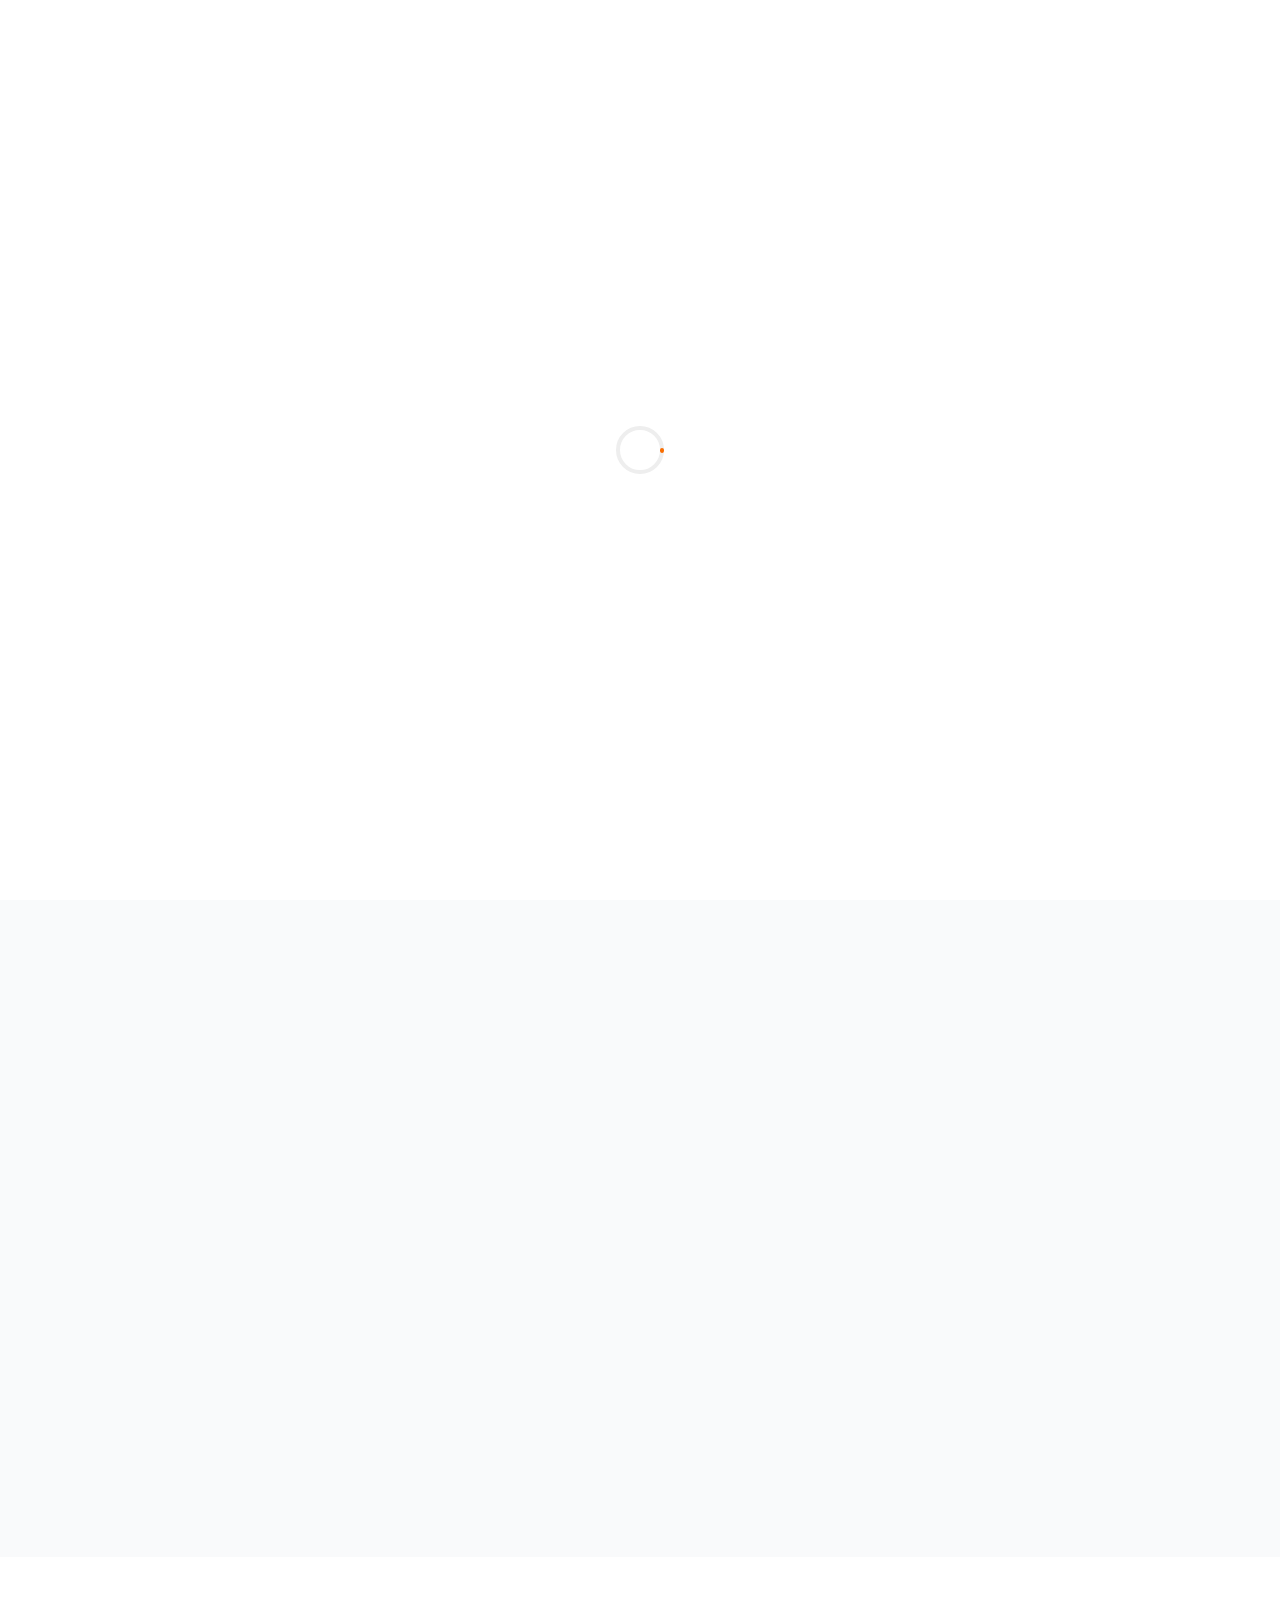
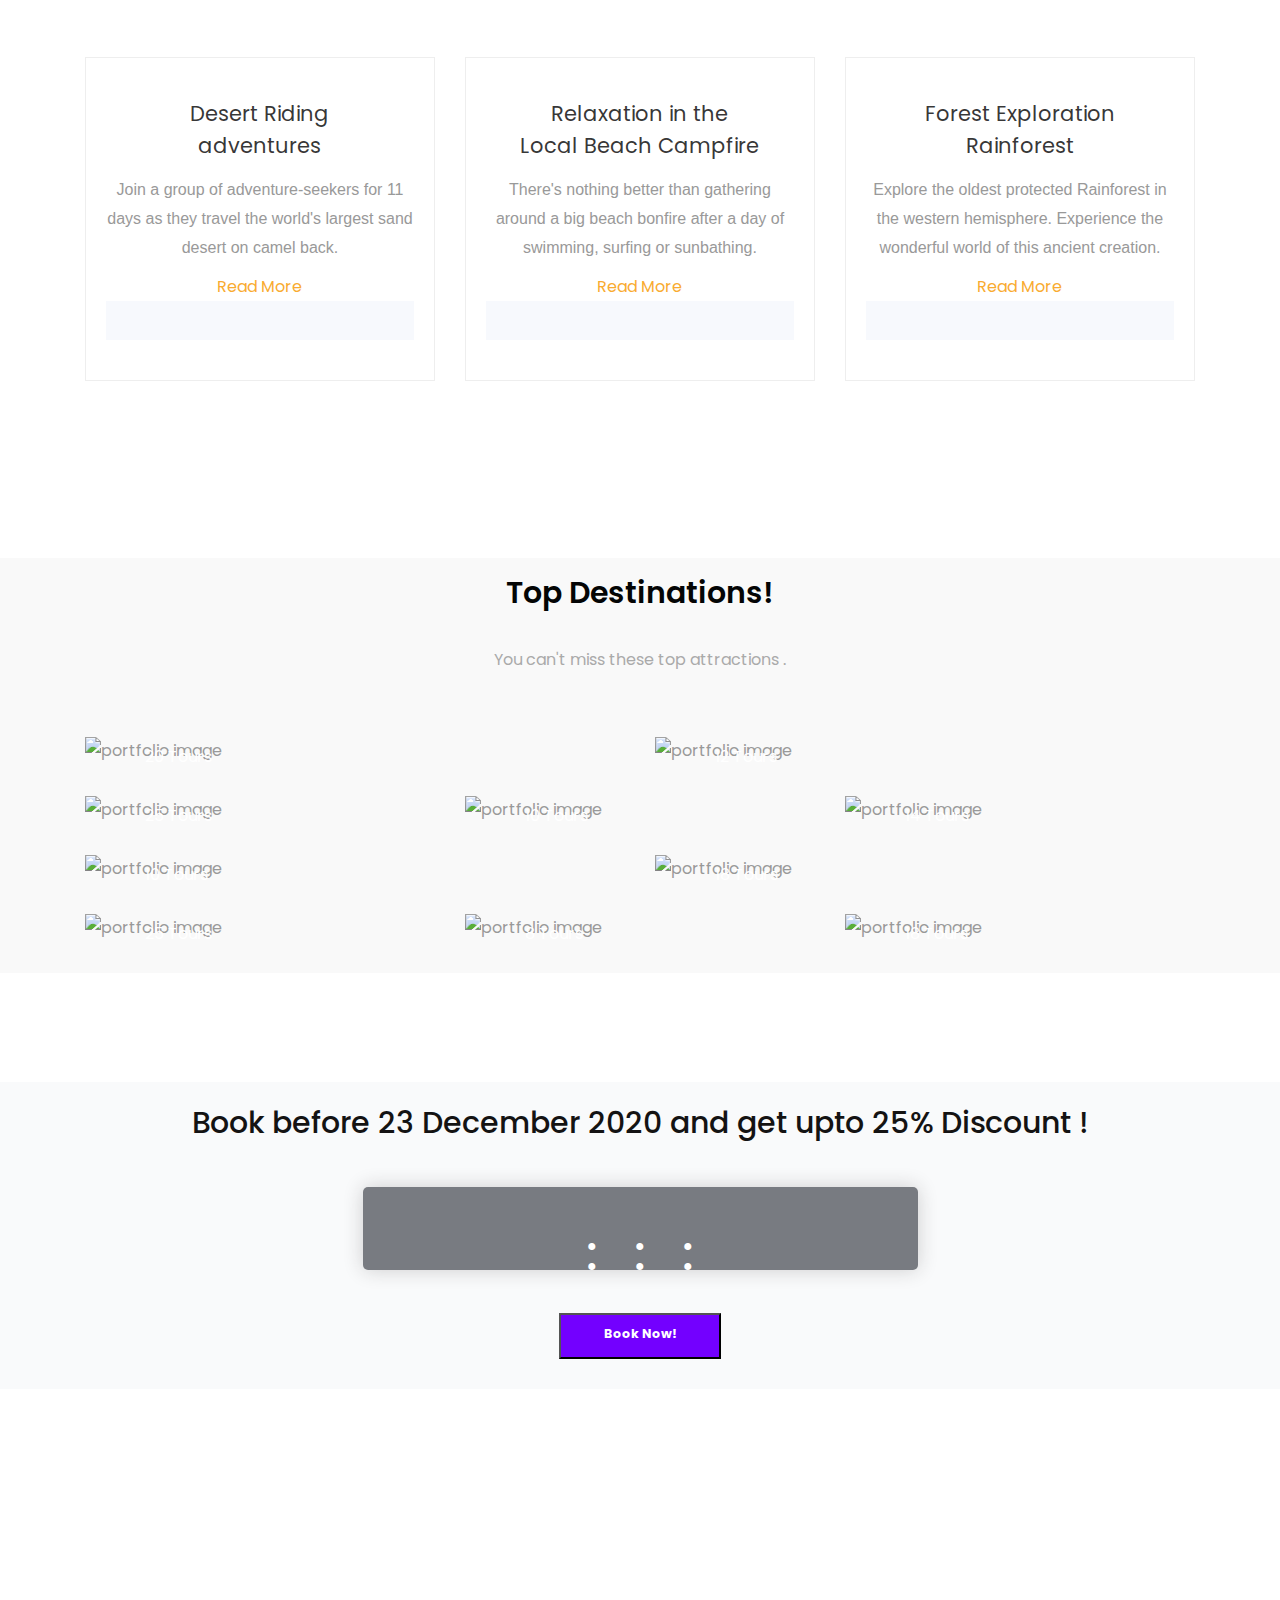
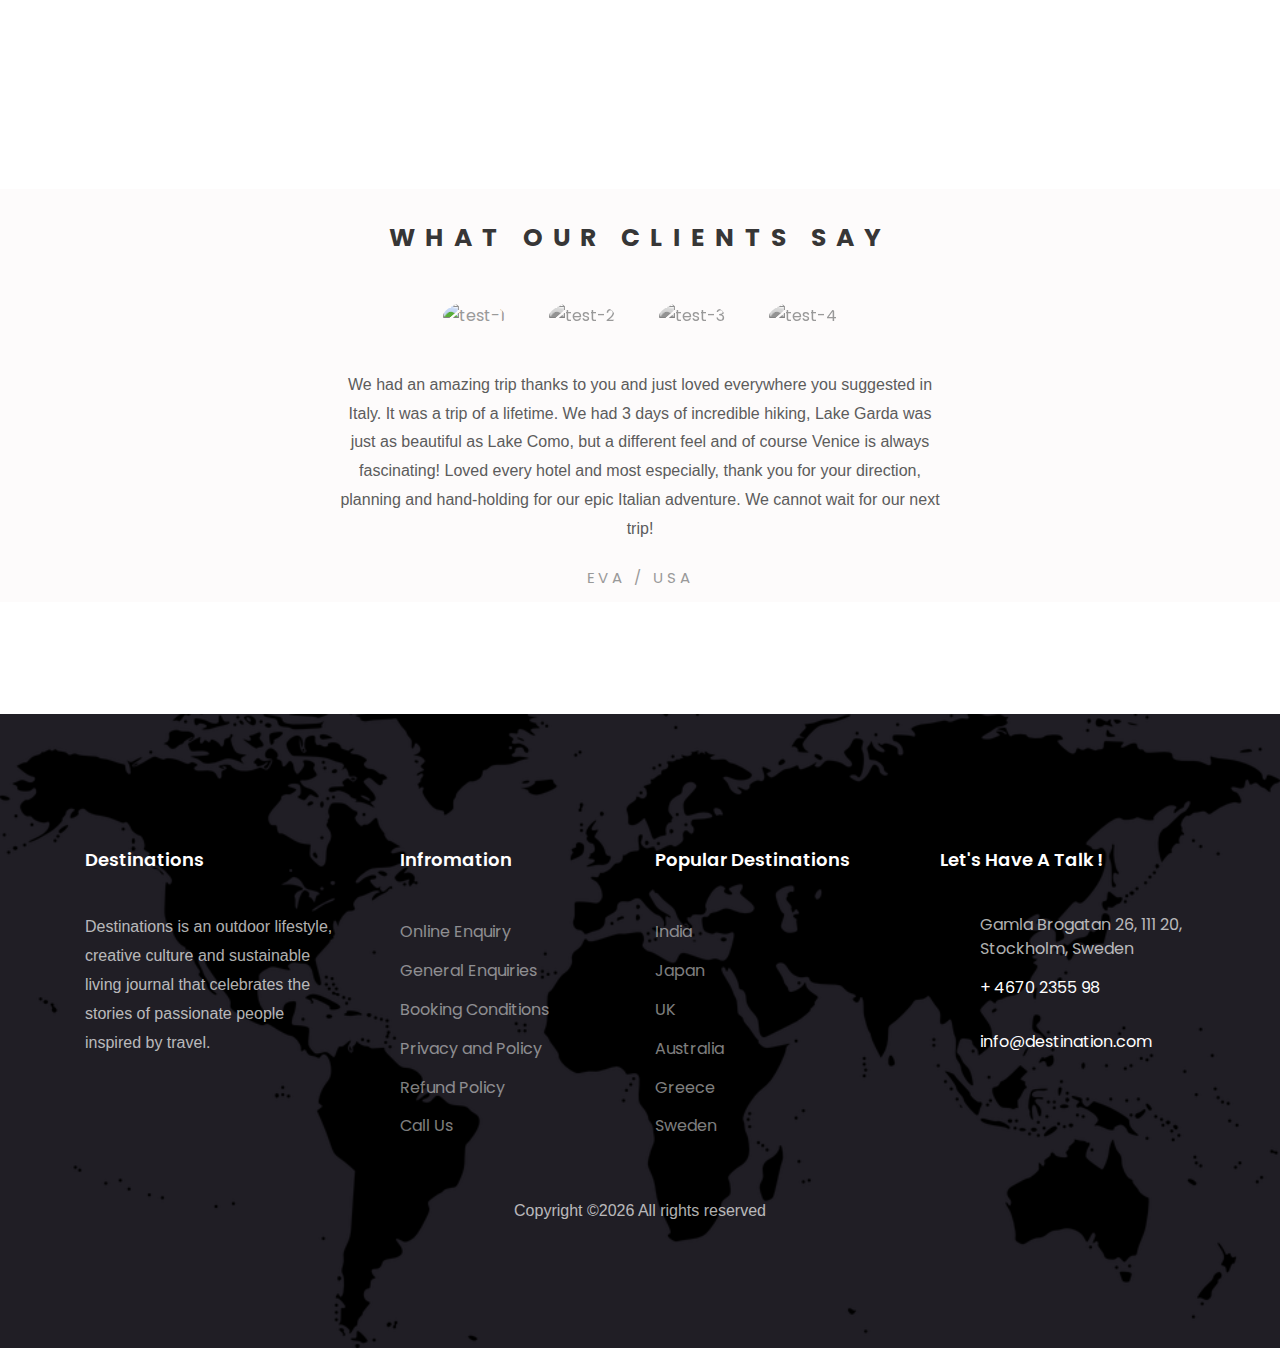
==== commit 50116051: "changed footer text" ====
--- a/index.html
+++ b/index.html
@@ -472,7 +472,7 @@
           </div>
           <div class="col-md">
             <div class="ftco-footer-widget mb-4">
-            	<h2 class="ftco-heading-2">Have a Questions?</h2>
+            	<h2 class="ftco-heading-2">Let's Have A Talk !</h2>
             	<div class="block-23 mb-3">
 	              <ul>
 	                <li><span class="icon icon-map-marker"></span><span class="text">Gamla Brogatan 26, 111 20, Stockholm, Sweden</span></li>
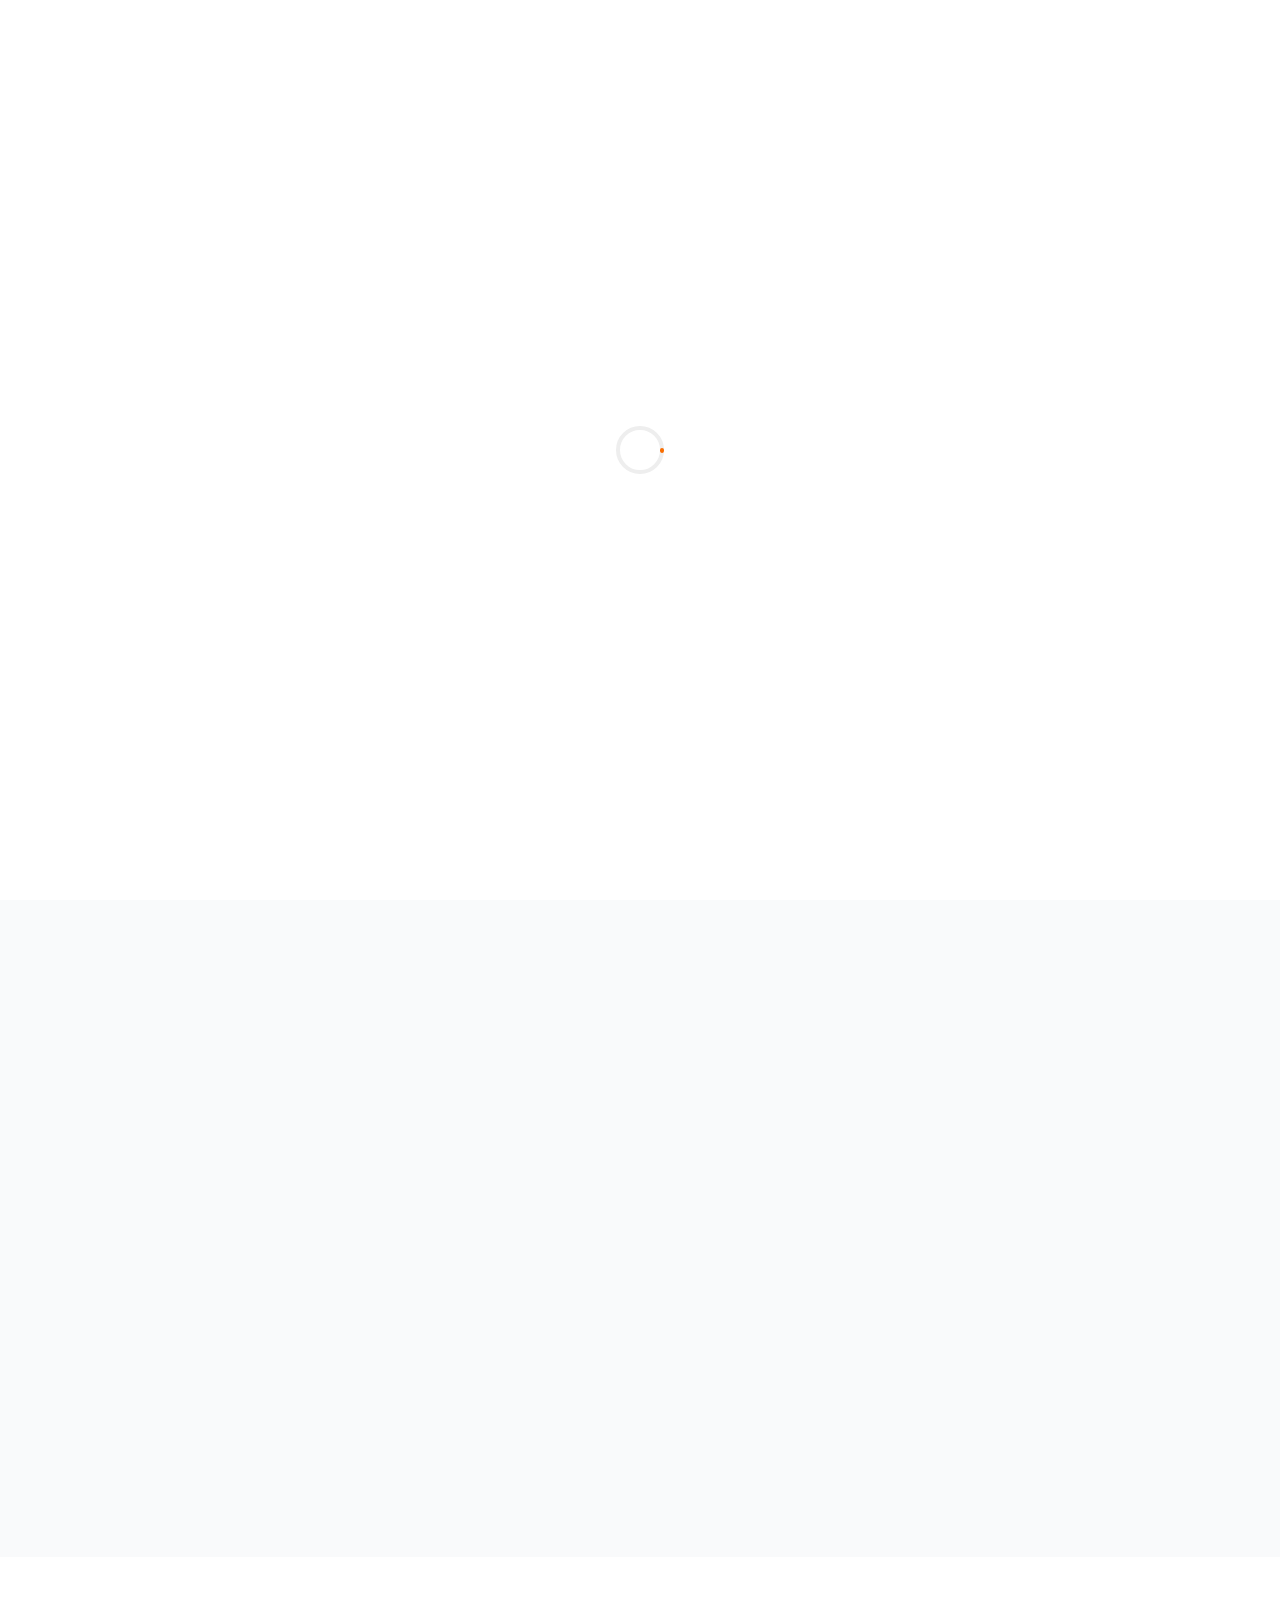
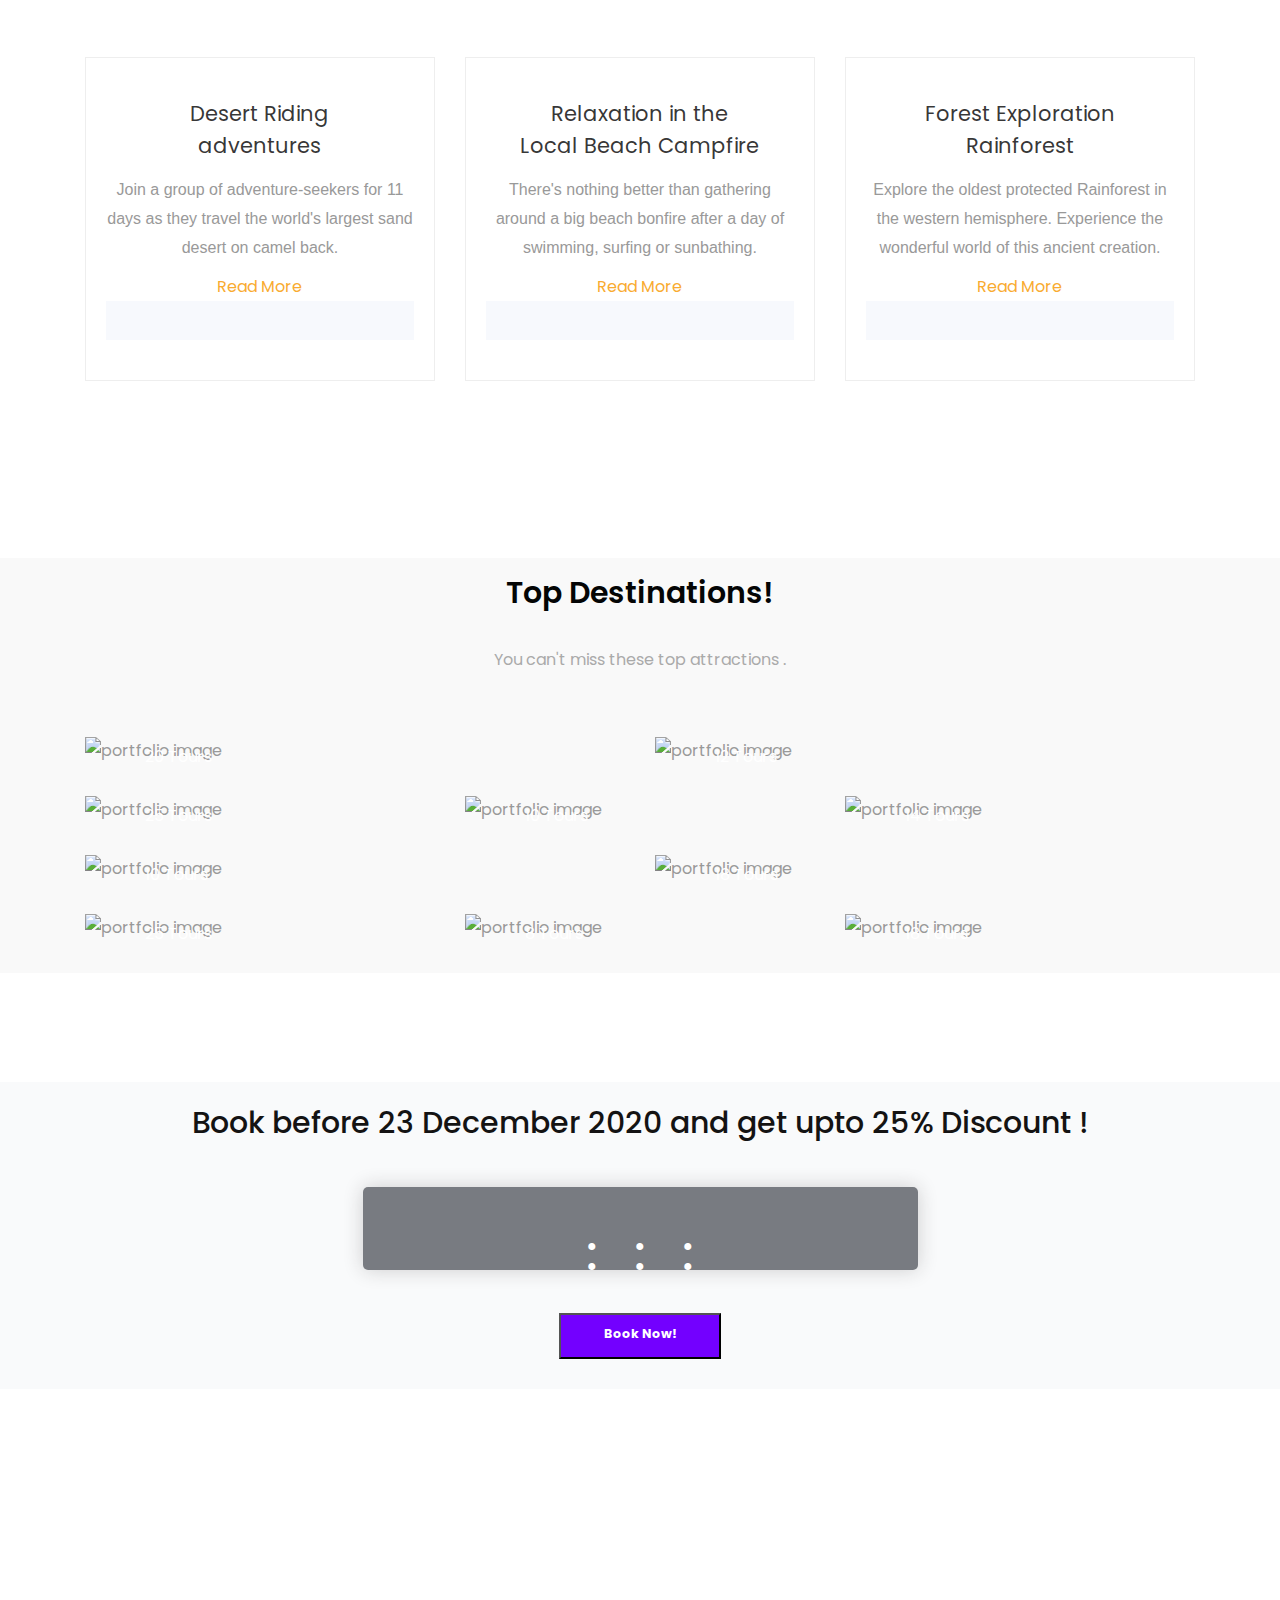
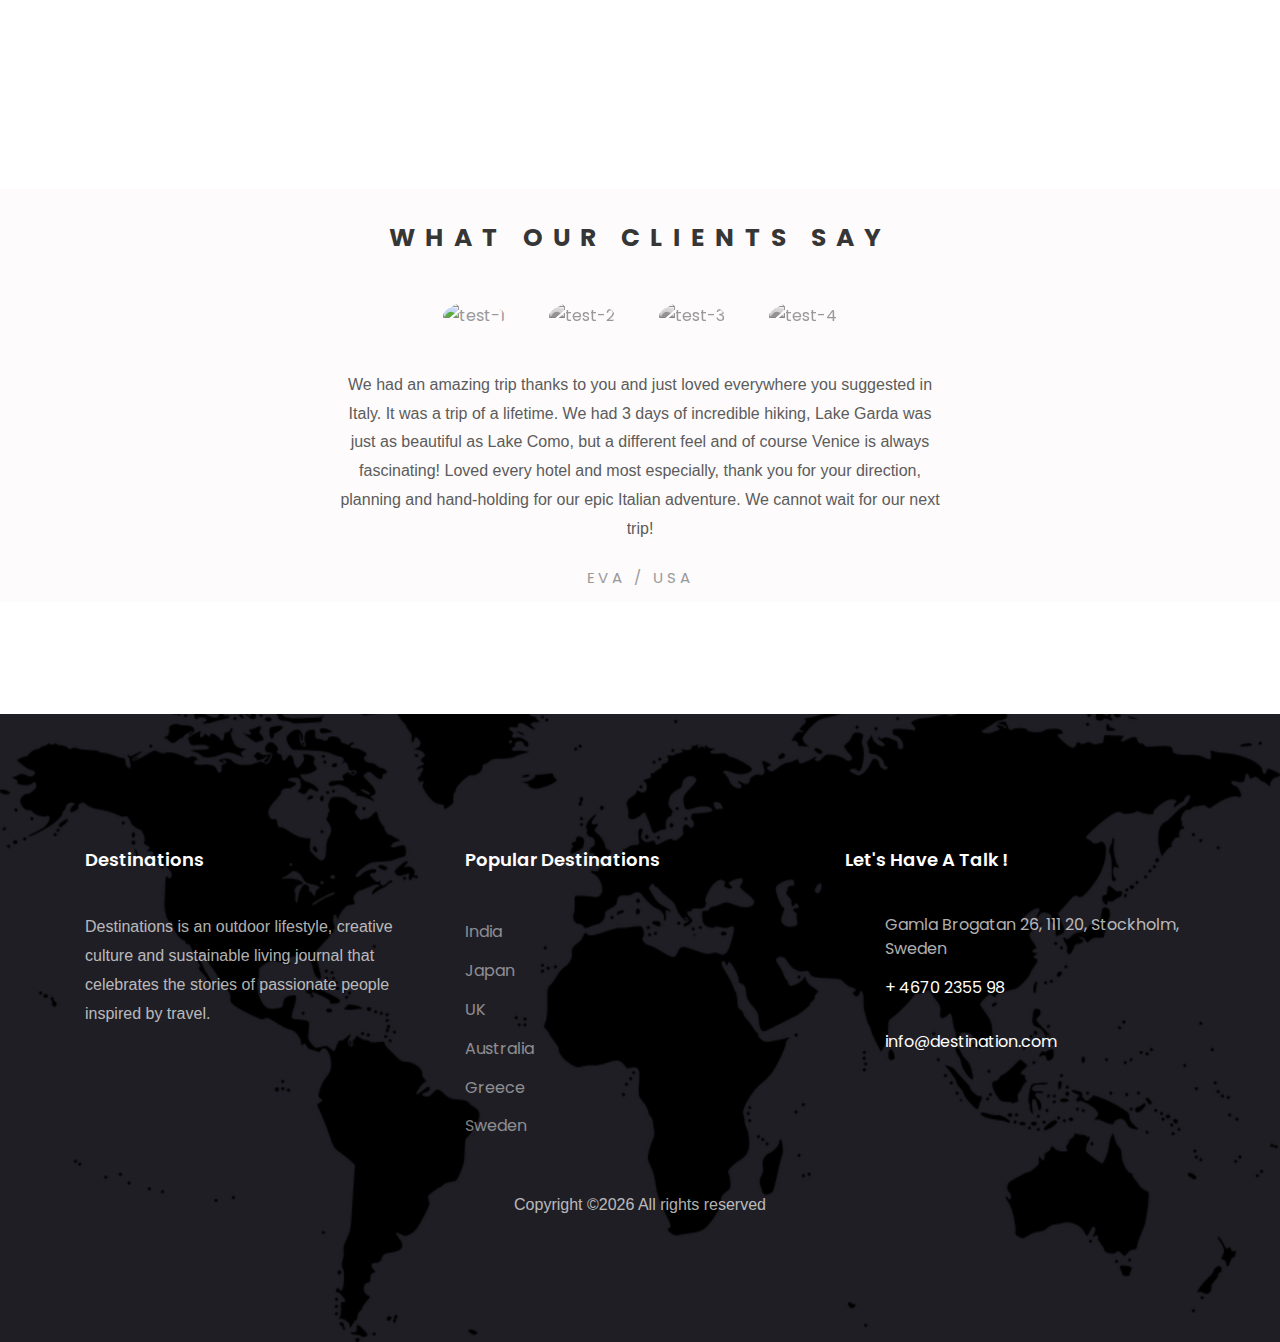
==== commit 5f80d13b: "content to footer" ====
--- a/index.html
+++ b/index.html
@@ -428,12 +428,11 @@
     </div>
 </section>
     <!--end of testimony-->
-
-    <!--footer-->
+ <!--footer-->
     <footer class="ftco-footer bg-bottom" style="background-image: url(assets/images/footer.png);">
       <div class="container">
         <div class="row mb-5">
-          <div class="col-md">
+          <div class="col-md-4">
             <div class="ftco-footer-widget mb-4">
               <h2 class="ftco-heading-2">Destinations</h2>
               <p>Destinations is an outdoor lifestyle, creative culture and sustainable living journal that celebrates the stories of passionate people inspired by travel.</p>
@@ -444,20 +443,8 @@
               </ul>
             </div>
           </div>
-          <div class="col-md">
-            <div class="ftco-footer-widget mb-4 ml-md-5">
-              <h2 class="ftco-heading-2">Infromation</h2>
-              <ul class="list-unstyled">
-                <li><a href="#" class="py-2 d-block">Online Enquiry</a></li>
-                <li><a href="#" class="py-2 d-block">General Enquiries</a></li>
-                <li><a href="#" class="py-2 d-block">Booking Conditions</a></li>
-                <li><a href="#" class="py-2 d-block">Privacy and Policy</a></li>
-                <li><a href="#" class="py-2 d-block">Refund Policy</a></li>
-                <li><a href="#" class="py-2 d-block">Call Us</a></li>
-              </ul>
-            </div>
-          </div>
-          <div class="col-md">
+          
+          <div class="col-md-4">
              <div class="ftco-footer-widget mb-4">
               <h2 class="ftco-heading-2">Popular Destinations</h2>
               <ul class="list-unstyled">
@@ -470,7 +457,7 @@
               </ul>
             </div>
           </div>
-          <div class="col-md">
+          <div class="col-md-4">
             <div class="ftco-footer-widget mb-4">
             	<h2 class="ftco-heading-2">Let's Have A Talk !</h2>
             	<div class="block-23 mb-3">
@@ -487,7 +474,7 @@
           <div class="col-md-12 text-center">
 
             <p>
-  Copyright &copy;<script>document.write(new Date().getFullYear());</script> All rights reserved  <i class="icon-heart color-danger" aria-hidden="true"></i> 
+  Copyright &copy;<script>document.write(new Date().getFullYear());</script> All rights reserved  <i class="icon-heart color-danger" aria-hidden="true"></i> </a>
   </p>
           </div>
         </div>
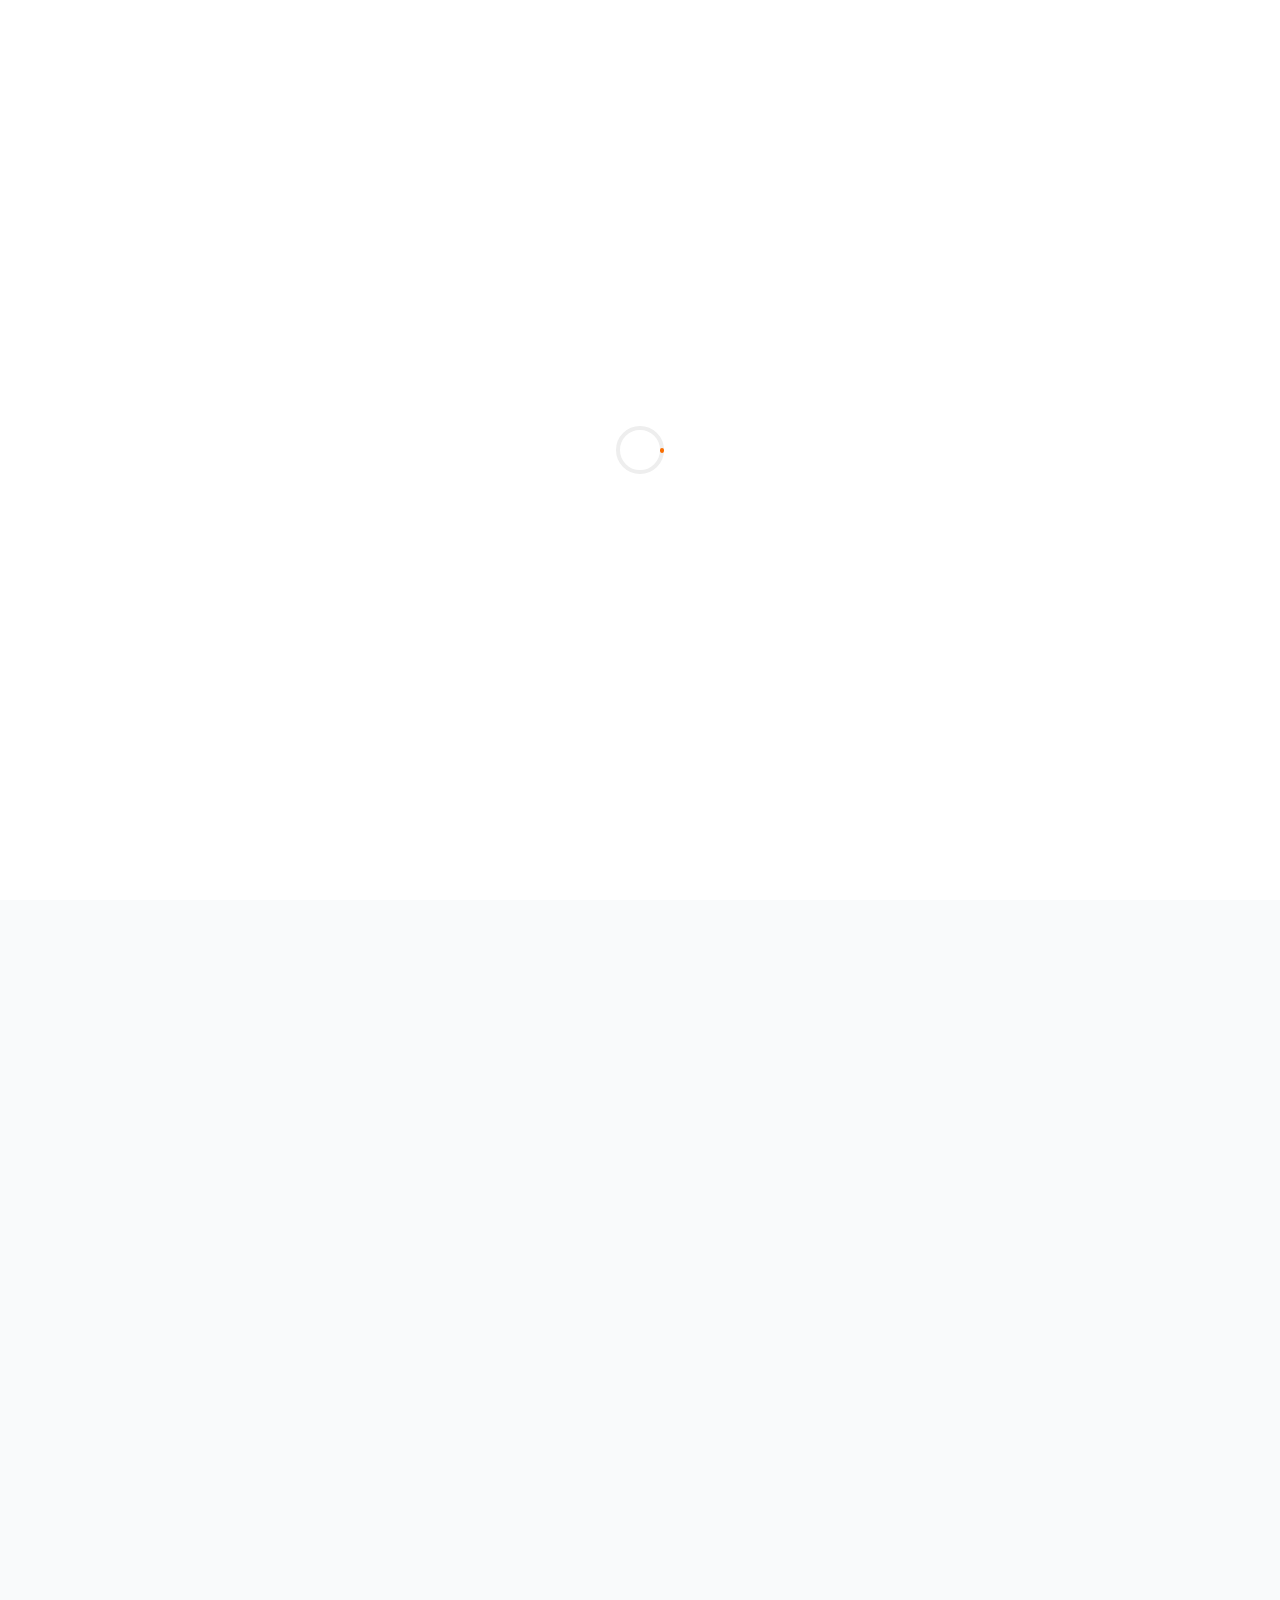
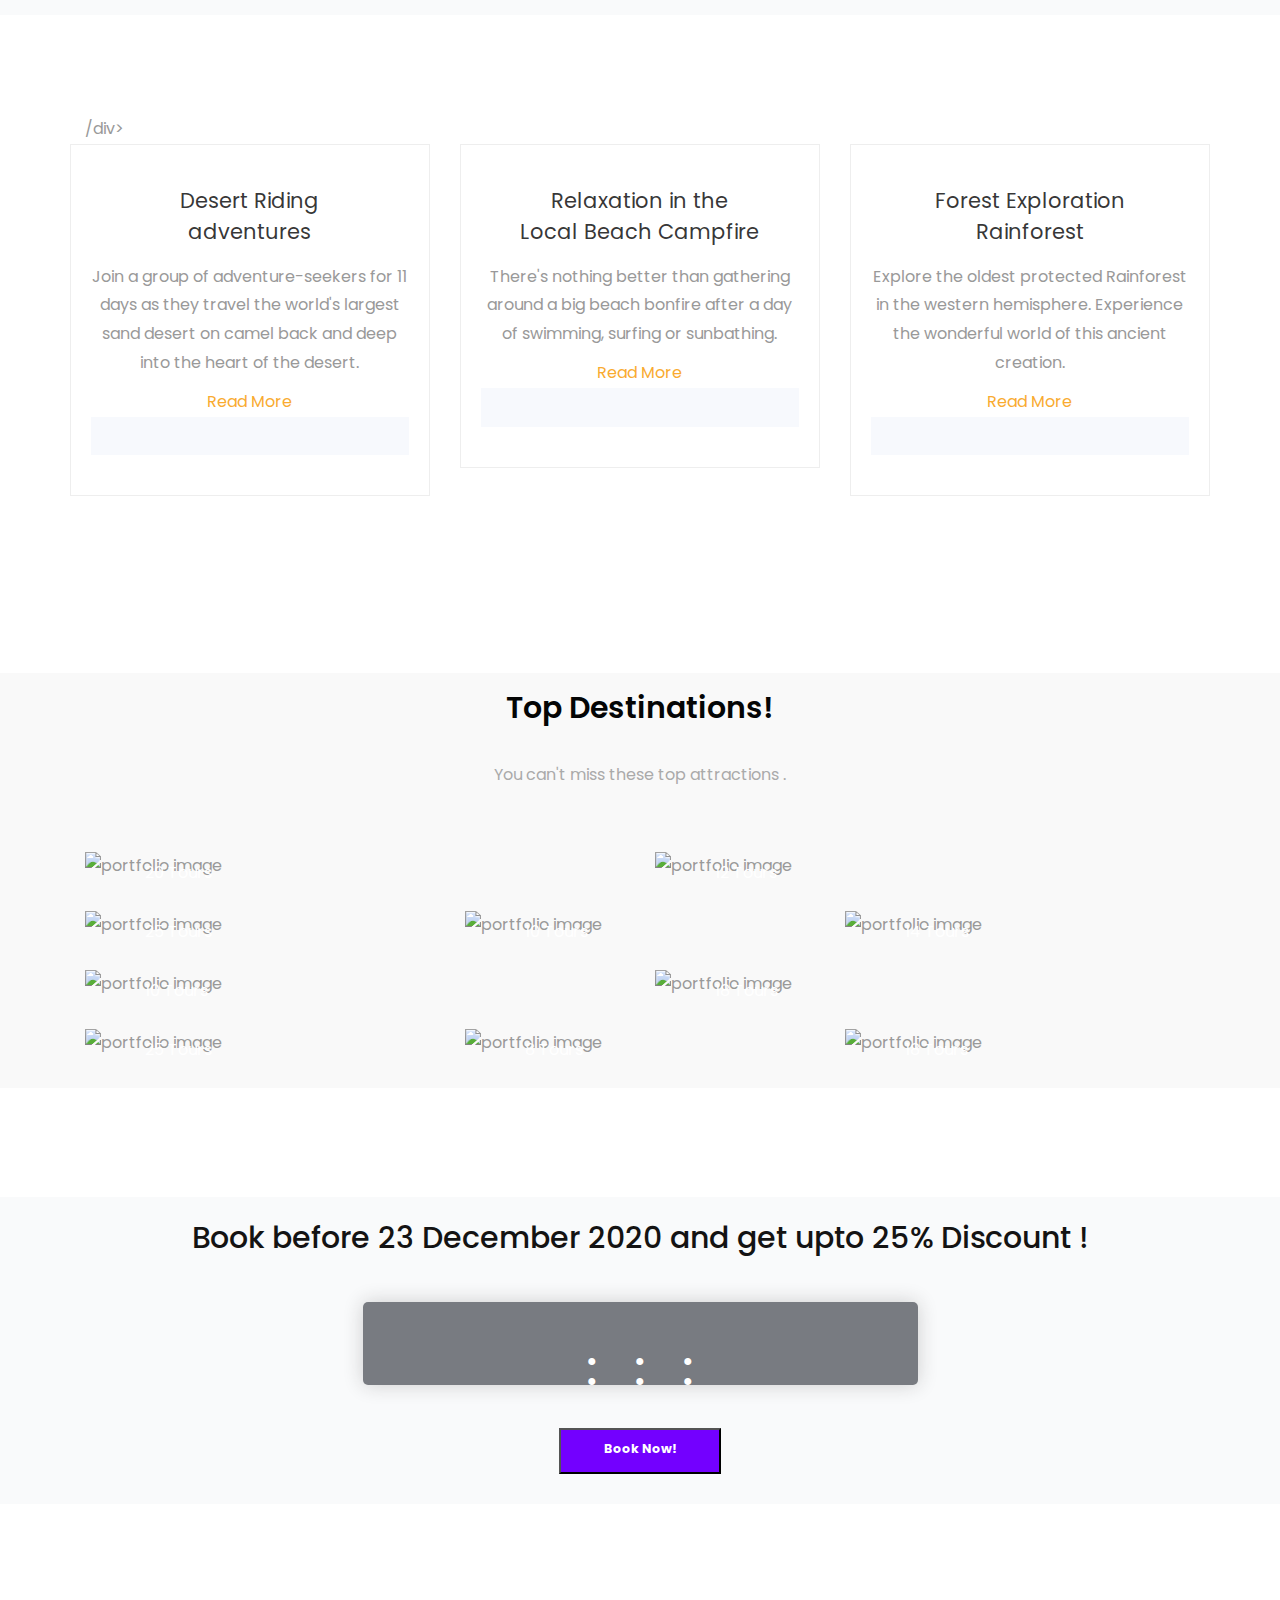
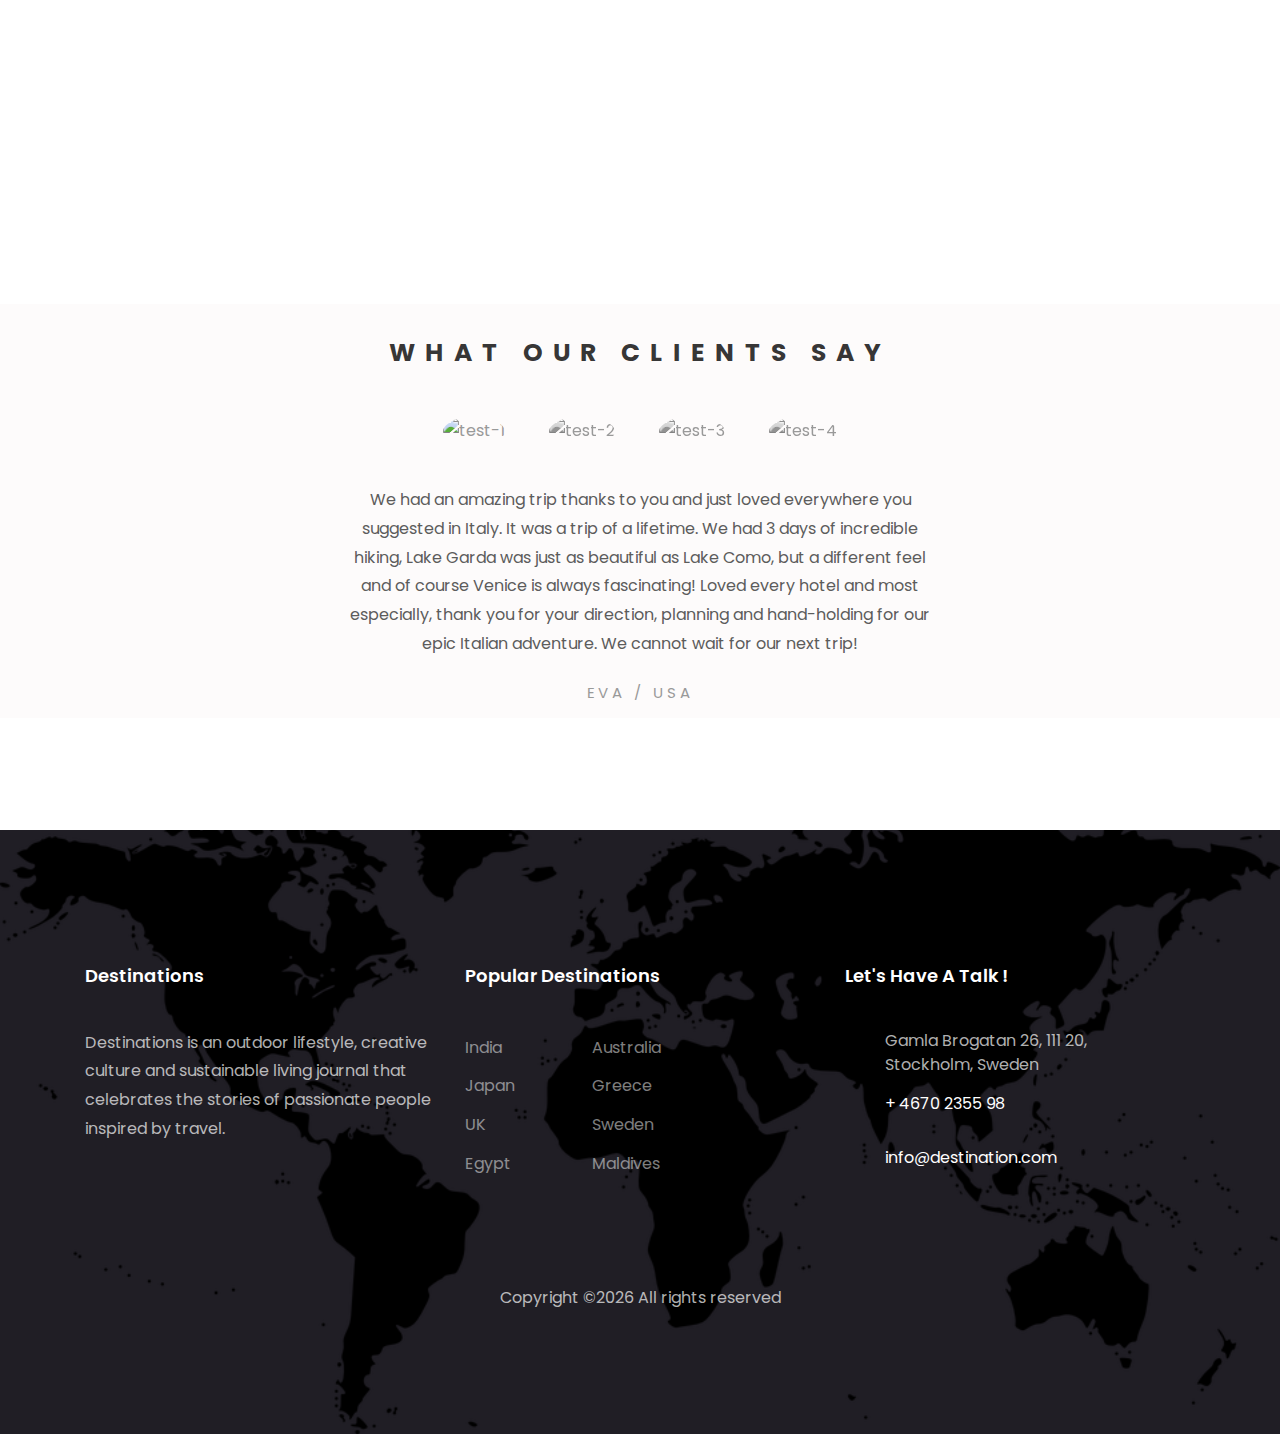
==== commit 0b87eabd: "formating" ====
--- a/index.html
+++ b/index.html
@@ -146,53 +146,53 @@
     <!--adventure-->
     <section class="feature-area section_gap_top">
 		<div class="container">
-        <div class="row align-items-end justify-content-left">
-				<div class="col-lg-12">
-				</div>
-			</div>
-			<div class="row">
-				<!-- single-feature -->
-				<div class="col-lg-4 col-md-6">
-					<div class="single-feature">
-						<div class="feature-details">
-							<h5>Desert Riding  <br>
-								adventures</h5>
-							<p>Join a group of adventure-seekers for 11 days as they travel  the world's largest sand desert on camel back.</p>
-							<a href="#" class="primary-btn mb-40">Read More</a>
-						</div>
-						<div class="feature-thumb">
-							<img class="img-fluid" src="assets/images/desert.jpg" alt="">
-						</div>
-					</div>
-				</div>
-				<!-- single-feature -->
-				<div class="col-lg-4 col-md-6">
-					<div class="single-feature">
-						<div class="feature-details">
-							<h5>Relaxation in the <br>
-								Local Beach Campfire</h5>
-							<p>There's nothing better than gathering around a big beach bonfire after a day of swimming, surfing or sunbathing.</p>
-							<a href="#" class="primary-btn mb-40">Read More</a>
-						</div>
-						<div class="feature-thumb">
-							<img class="img-fluid" src="assets/images/fire.jpg" alt="">
-						</div>
-					</div>
-				</div>
-				<!-- single-feature -->
-				<div class="col-lg-4 col-md-6">
-					<div class="single-feature">
-						<div class="feature-details">
-							<h5>Forest Exploration <br>Rainforest</h5>
-							<p>Explore the oldest protected Rainforest in the western hemisphere. Experience the wonderful world of this ancient creation.</p>
-							<a href="#" class="primary-btn mb-40">Read More</a>
-						</div>
-						<div class="feature-thumb">
-							<img class="img-fluid" src="assets/images/forest.jpg" alt="">
-						</div>
-					</div>
-				</div>
-			</div>
+                <div class="row align-items-end justify-content-left">
+		<div class="col-lg-12">
+		/div>
+		</div>
+		<div class="row">
+			<!-- single-feature -->
+		<div class="col-lg-4 col-md-6">
+			 <div class="single-feature">
+			  <div class="feature-details">
+			   <h5>Desert Riding  <br>
+			       adventures</h5>
+			    <p>Join a group of adventure-seekers for 11 days as they travel  the world's largest sand desert on camel back and deep into the heart of the desert.</p>
+			     <a href="#" class="primary-btn mb-40">Read More</a>
+		            </div>
+			      <div class="feature-thumb">
+			        <img class="img-fluid" src="assets/images/desert.jpg" alt="">
+			     </div>
+			   </div>
+		   </div>
+			<!-- single-feature -->
+		<div class="col-lg-4 col-md-6">
+			  <div class="single-feature">
+			   <div class="feature-details">
+			    <h5>Relaxation in the <br>
+			      Local Beach Campfire</h5>
+			    <p>There's nothing better than gathering around a big beach bonfire after a day of swimming, surfing or sunbathing.</p>
+			    <a href="#" class="primary-btn mb-40">Read More</a>
+			    </div>
+			    <div class="feature-thumb">
+			    <img class="img-fluid" src="assets/images/fire.jpg" alt="">
+			   </div>
+			 </div>
+		 </div>
+			<!-- single-feature -->
+		<div class="col-lg-4 col-md-6">
+			  <div class="single-feature">
+			     <div class="feature-details">
+			       <h5>Forest Exploration <br>Rainforest</h5>
+			        <p>Explore the oldest protected Rainforest in the western hemisphere. Experience the wonderful world of this ancient creation.</p>
+			        <a href="#" class="primary-btn mb-40">Read More</a>
+			    </div>
+			   <div class="feature-thumb">
+			   <img class="img-fluid" src="assets/images/forest.jpg" alt="">
+			   </div>
+			  </div>
+			</div>
+		  </div>
 		</div>
 	</section>
     <!--end of adventure-->
@@ -202,133 +202,131 @@
     	<!--galley start-->
 		<section id="gallery" class="gallery">
 			<div class="container">
-				<div class="gallery-details">
-					<div class="gallary-header text-center">
-						<h2>Top destinations!</h2>
-						<p>You can't miss these top attractions .</p>
+			 <div class="gallery-details">
+			  <div class="gallary-header text-center">
+			   <h2>Top destinations!</h2>
+			    <p>You can't miss these top attractions .</p>
+		        </div>
+		       <div class="gallery-box">
+			  <div class="gallery-content">
+			   <div class="filtr-container">
+			    <div class="row">
+			    <div class="col-md-6">
+			     <div class="filtr-item">
+			     <img src="assets/images/india.jpg" alt="portfolio image"/>
+			<div class="item-title">
+			<a href="#">India</a>
+			  <p><span>20 tours</span></p>
+                          <p><span>15 places</span></p>
+			</div>
+			</div>
+			</div>
+
+		<div class="col-md-6">
+			  <div class="filtr-item">
+			    <img src="assets/images/london.jpg" alt="portfolio image"/>
+			    <div class="item-title">
+			     <a href="#">London</a>
+			    <p><span>12 tours</span></p>
+                            <p><span>9 places</span></p>
+			</div> 
+			</div>
+		</div>
+
+		 <div class="col-md-4">
+			 <div class="filtr-item">
+			  <img src="assets/images/egypt.jpg" alt="portfolio image"/>
+			  <div class="item-title">
+			  <a href="#">Egypt</a>
+			  <p><span>25 tours</span></p>
+                         <p><span>10 places</span></p>
+			</div>
+			</div>
+		     </div>
+
+		<div class="col-md-4">
+			<div class="filtr-item">
+			<img src="assets/images/maldives.jpg" alt="portfolio image"/>
+			<div class="item-title">
+			<a href="#">Maldives</a>
+			<p><span>10 tours</span></p>
+                         <p><span>9 places</span></p>
+			</div> 
+			</div>
+		  </div>
+
+		<div class="col-md-4">
+			<div class="filtr-item">
+			<img src="assets/images/australia.jpg" alt="portfolio image"/>
+			<div class="item-title">
+			<a href="#">Australia</a>
+			<p><span>14 tours</span></p>
+                          <p><span>12 places</span></p>
+			</div> 
+			</div>
+		  </div>
+
+		<div class="col-md-6">
+			<div class="filtr-item">
+			<img src="assets/images/japan.jpg" alt="portfolio image"/>
+			<div class="item-title">
+			<a href="#">Japan</a>
+			<p><span>10 tours</span></p>
+                         <p><span>6 places</span></p>
+			</div> 
+			</div>
+		 </div>
+
+                           <div class="col-md-6">
+				      <div class="filtr-item">
+					<img src="assets/images/sweden.jpg" alt="portfolio image"/>
+					<div class="item-title">
+					<a href="#">Scandinavia</a>
+					<p><span>18 tours</span></p>
+                                        <P><span>12 places</span></p>
+					</div>	
 					</div>
-					<div class="gallery-box">
-						<div class="gallery-content">
-						  	<div class="filtr-container">
-						  		<div class="row">
-
-						  			<div class="col-md-6">
-						  				<div class="filtr-item">
-											<img src="assets/images/india.jpg" alt="portfolio image"/>
-											<div class="item-title">
-												<a href="#">India</a>
-												<p><span>20 tours</span></p>
-                                                <p><span>15 places</span></p>
-											</div>
-										</div>
-						  			</div>
-
-						  			<div class="col-md-6">
-						  				<div class="filtr-item">
-											<img src="assets/images/london.jpg" alt="portfolio image"/>
-											<div class="item-title">
-												<a href="#">London</a>
-												<p><span>12 tours</span></p>
-                                                <p><span>9 places</span></p>
-											</div> 
-										</div>
-						  			</div>
-
-						  			<div class="col-md-4">
-						  				<div class="filtr-item">
-											<img src="assets/images/egypt.jpg" alt="portfolio image"/>
-											<div class="item-title">
-												<a href="#">Egypt</a>
-												<p><span>25 tours</span></p>
+				</div>
+
+                                      <div class="col-md-4">
+					  <div class="filtr-item">
+						<img src="assets/images/newyork.jpg" alt="portfolio image"/>
+						<div class="item-title">
+						<a href="#">Newyork</a>
+						<p><span>25 tours</span></p>
                                                 <p><span>10 places</span></p>
-											</div>
-										</div>
-						  			</div>
-
-						  			<div class="col-md-4">
-						  				<div class="filtr-item">
-											<img src="assets/images/maldives.jpg" alt="portfolio image"/>
-											<div class="item-title">
-												<a href="#">Maldives</a>
-												<p><span>10 tours</span></p>
-                                                <p><span>9 places</span></p>
-											</div> 
-										</div>
-						  			</div>
-
-						  			<div class="col-md-4">
-						  				<div class="filtr-item">
-											<img src="assets/images/australia.jpg" alt="portfolio image"/>
-											<div class="item-title">
-												<a href="#">Australia</a>
-												<p><span>14 tours</span></p>
-                                                <p><span>12 places</span></p>
-											</div> 
-										</div>
-						  			</div>
-
-						  			<div class="col-md-6">
-						  				<div class="filtr-item">
-											<img src="assets/images/japan.jpg" alt="portfolio image"/>
-											<div class="item-title">
-												<a href="#">Japan</a>
-												<p><span>10 tours</span></p>
-                                                <p><span>6 places</span></p>
-											</div> 
-										</div>
-						  			</div>
-
-                                      <div class="col-md-6">
-						  				<div class="filtr-item">
-											<img src="assets/images/sweden.jpg" alt="portfolio image"/>
-											<div class="item-title">
-												<a href="#">Scandinavia</a>
-												<p><span>18 tours</span></p>
-                                                <P><span>12 places</span></p>
-											</div>	
-										</div>
-						  			</div>
-
-                                      <div class="col-md-4">
-						  				<div class="filtr-item">
-											<img src="assets/images/newyork.jpg" alt="portfolio image"/>
-											<div class="item-title">
-												<a href="#">Newyork</a>
-												<p><span>25 tours</span></p>
-                                                <p><span>10 places</span></p>
-											</div>
-										</div>
-						  			</div>
-
-                                      <div class="col-md-4">
-						  				<div class="filtr-item">
-											<img src="assets/images/greece1.jpg" alt="portfolio image"/>
-											<div class="item-title">
-												<a href="#">Greece</a>
-												<p><span>8 tours</span></p>
-                                                <P><span>9 places</span></p>
-											</div> 
-										</div>
-						  			</div>
-
-                                      <div class="col-md-4">
-						  				<div class="filtr-item">
-											<img src="assets/images/dubai.jpg" alt="portfolio image"/>
-											<div class="item-title">
-												<a href="#">UAE</a>
-												<p><span>18 tours</span></p>
-                                                <p><span>9 places</span></p>
-											</div> 
-										</div>
-						  			</div>
-						  		</div>
-
-						  	</div>
+						</div>
 						</div>
 					</div>
+
+                                      <div class="col-md-4">
+					  <div class="filtr-item">
+					   <img src="assets/images/greece1.jpg" alt="portfolio image"/>
+					   <div class="item-title">
+					    <a href="#">Greece</a>
+						<p><span>8 tours</span></p>
+                                                <P><span>9 places</span></p>
+						</div> 
+					    </div>
+					</div>
+
+                                   <div class="col-md-4">
+					<div class="filtr-item">
+					  <img src="assets/images/dubai.jpg" alt="portfolio image"/>
+					    <div class="item-title">
+						<a href="#">UAE</a>
+						<p><span>18 tours</span></p>
+                                                <p><span>9 places</span></p>
+						</div> 
+					 </div>
+				     </div>
 				</div>
-			</div>
-		</section>
+			    </div>
+			</div>
+		    </div>
+		</div>
+	   </div>
+    </section>
 
 		<!--gallery end-->
     
@@ -359,8 +357,8 @@
 								</div>
 							</div>
 							<div class="button__wrap">
-                            <button class="button" style="--hue: 267.1293123281296">Show me attention</button>
-                            <div class="button__shadow"></div>
+                                  <button class="button" style="--hue: 267.1293123281296">Show me attention</button>
+                                  <div class="button__shadow"></div>
                             </div>
 							</div>
 						</div>
@@ -428,6 +426,7 @@
     </div>
 </section>
     <!--end of testimony-->
+    
  <!--footer-->
     <footer class="ftco-footer bg-bottom" style="background-image: url(assets/images/footer.png);">
       <div class="container">
@@ -447,17 +446,23 @@
           <div class="col-md-4">
              <div class="ftco-footer-widget mb-4">
               <h2 class="ftco-heading-2">Popular Destinations</h2>
-              <ul class="list-unstyled">
+               <div class="row mb-5">
+              <ul class="list-unstyled col-md-4">
                 <li><a href="#" class="py-2 d-block">India</a></li>
                 <li><a href="#" class="py-2 d-block">Japan</a></li>
                 <li><a href="#" class="py-2 d-block">UK</a></li>
+                <li><a href="#" class="py-2 d-block">Egypt</a></li>
+              </ul>
+               <ul class="list-unstyled col-md-4">
                 <li><a href="#" class="py-2 d-block">Australia</a></li>
                 <li><a href="#" class="py-2 d-block">Greece</a></li>
                 <li><a href="#" class="py-2 d-block">Sweden</a></li>
+                <li><a href="#" class="py-2 d-block">Maldives</a></li>
               </ul>
             </div>
           </div>
-          <div class="col-md-4">
+          </div>
+          <div class="col-md-3">
             <div class="ftco-footer-widget mb-4">
             	<h2 class="ftco-heading-2">Let's Have A Talk !</h2>
             	<div class="block-23 mb-3">
--- a/assets/css/style.css
+++ b/assets/css/style.css
@@ -1,7 +1,9 @@
 
 
-/*styles added by me */
-/*3D hero image*/
+/*styles  by me */
+/*--------------------
+    3D hero image
+-----------------------*/
 *, *:before, *:after {
   box-sizing: border-box;
   margin: 40;
@@ -198,7 +200,7 @@
   height: 1rem;
   margin-left: -0.5rem;
   margin-top: -0.5rem;
-  border: 2px solid #fff;
+  border: 4px solid rgb(15, 15, 15);
   border-left: none;
   border-bottom: none;
 }
@@ -239,7 +241,9 @@
 
 
 
-/*adventure*/
+/*---------------------
+        adventure
+ ---------------------*/
 
 .feature-area {
   position: relative;
@@ -273,152 +277,166 @@
     border: 1px solid transparent;
      box-shadow: 0px 5px 50px rgba(129, 74, 255, 0.2);}
 
-    /*end of adventure*/
+    /*---------------------------
+       end of adventure
+    ------------------------*/
 
 .img:hover {
     border: 7px solid transparent;
     
      }
 
-     /*top destinations*/
-
-     @import url("https://fonts.googleapis.com/css?family=Roboto:400,700&display=swap");
+     /*----------------------
+        next vacation 
+     ------------------------*/
+
+     
 *, *::before, *::after {
   box-sizing: border-box;
 }
 
-body {
+.c-title {
+  position: relative;
+  text-align: center;
+  font-size: 2.5em;
+  margin: 32px 0;
+  padding: 32px 0 0 0;
+  font-family: 'Playfair Display', serif;
+  font-weight: 900;
+}
+.c-title::before {
+  content: '';
+  display: block;
+  position: absolute;
+  height: 6px;
+  width: 64px;
+  left: 50%;
+  top: 10px;
+  -webkit-transform: translatex(-50%);
+          transform: translatex(-50%);
+  background:white;
+}
+
+.c-featurette {
+  display: -webkit-box;
+  display: flex;
+  -webkit-box-orient: horizontal;
+  -webkit-box-direction: normal;
+          flex-flow: row nowrap;
+  list-style: none;
   margin: 0;
-  background: #E55D87;
-  background: -webkit-linear-gradient(to right, #5FC3E4, #E55D87);
-  background: linear-gradient(to right, #5FC3E4, #E55D87);
-}
-
-img {
-  max-height: 100%;
-  width: 100%;
-}
-
-h2, p, button {
-  font-family: "Roboto", sans-serif;
-}
-
-.container {
-  padding: 0;
-  width: 100%;
-  margin: 0;
-}
-
-.container-cards {
-  width: 300px;
-  height: 500px;
-  margin: 80px auto;
-  position: relative;
-}
-
-.container-cards-surface {
-  position: relative;
-}
-
-.container-cards-front-image {
-  height: 200px;
-  width: 100%;
-  clip-path: ellipse(200px 150px at 50% 20%);
-}
-
-.container-cards-front-image img {
-  object-fit: cover;
-  object-position: 50% 60%;
-}
-
-.container-cards-front-content {
-  padding: 10px 30px;
-}
-.container-cards-front-content h2, .container-cards-front-content p {
-  color: #424242;
-}
-.container-cards-front-content p {
-  font-size: 14px;
-}
-
-.container-cards-front-label {
-  color: white;
-  position: absolute;
-  right: 10px;
-  top: 10px;
-  padding: 10px 30px;
-  background: #c62828;
-  font-family: "Roboto", sans-serif;
-  font-weight: 700;
-  letter-spacing: 2px;
-  font-size: 13px;
-  -webkit-box-shadow: 10px 10px 13px -6px rgba(0, 0, 0, 0.32);
-  -moz-box-shadow: 10px 10px 13px -6px rgba(0, 0, 0, 0.32);
-  box-shadow: 10px 10px 13px -6px rgba(0, 0, 0, 0.32);
-}
-
-.container-cards-front-button {
-  text-align: center;
-}
-.container-cards-front-button button {
-  border: none;
-  background: #ff6e7f;
-  color: #ffffff;
-  border-radius: 5px;
-  padding: 10px 5px;
-  width: 100px;
-  cursor: pointer;
-  -webkit-transition: -webkit-filter 1s ease-in;
-  transition: filter 1s ease-in;
-}
-.container-cards-front-button button:hover {
-  background: #ff6476;
-}
-
-.container-cards-surface {
-  height: 500px;
-  background: white;
+  padding: 0 8px;
   width: 100%;
   height: 100%;
-}
-
-.container-cards-surface {
-  backface-visibility: hidden;
+  -webkit-box-align: center;
+          align-items: center;
+}
+.c-featurette__item {
+  position: relative;
+  display: -webkit-box;
+  display: flex;
+  -webkit-box-orient: vertical;
+  -webkit-box-direction: normal;
+          flex-flow: column nowrap;
+  -webkit-box-pack: end;
+          justify-content: flex-end;
+  -webkit-box-flex: 1;
+          flex: 1 1 auto;
+  margin: 16px 8px;
+  min-height: 512px;
+  color: white;
+  font-family: "Roboto", sans-serif;
+  letter-spacing: 2px;
+  text-align: center;
+  border-radius: 2px;
+  -webkit-transition: 250ms ease;
+  transition: 250ms ease;
+}
+.c-featurette__item::before {
+  content: '';
   position: absolute;
-  transition: transform 1s;
-  transform-style: preserve-3d;
-}
-
-.container-cards-back {
-  transform: rotateY(180deg);
-  background-image: url("https://i0.wp.com/s1.uphinh.org/2020/04/23/timur-kozmenko-zaS-muERkGQ-unsplash-1.jpg");
-  background-size: cover;
-  background-position: 50% 50%;
-  position: relative;
-}
-
-
-
-.container-cards-back .container-cards-back-content {
-  display: flex;
-  justify-content: center;
-  align-items: center;
+  display: block;
   height: 100%;
-}
-.container-cards-back h2 {
-  color: rgba(255, 255, 255, 0.8);
-  letter-spacing: 5px;
-  font-size: 60px;
-  font-weight: 700;
-  transform: rotate(-45deg);
-}
-
-.container-cards:hover .container-cards-front {
-  transform: rotateY(180deg);
-}
-.container-cards:hover .container-cards-back {
-  transform: rotateY(0);
-}
+  width: 100%;
+  left: 0;
+  top: 0;
+}
+.c-featurette__item::after {
+  content: '';
+  z-index: -2;
+  opacity: 0;
+  position: absolute;
+  display: none;
+  height: 100%;
+  width: 100%;
+  left: 32px;
+  top: 32px;
+  background-size: 16px 16px;
+  background-repeat: repeat;
+  -webkit-transition: 250ms ease;
+  transition: 250ms ease;
+}
+.c-featurette__item:nth-child(1)::before {
+  background: linear-gradient(0deg, #b9ac8b, transparent 35%);
+}
+
+
+.c-featurette__item:hover {
+  -webkit-box-flex: 4;
+          flex: 4 0 auto;
+  box-shadow: 0 16px 32px 0 rgba(51, 51, 51, 0.25);
+}
+.c-featurette__item:hover::after {
+  display: block;
+  opacity: 1;
+}
+.c-featurette__item:hover .c-featurette__category {
+  -webkit-transform: translatey(-104px);
+          transform: translatey(-104px);
+  -webkit-transition: -webkit-transform 500ms ease;
+  transition: -webkit-transform 500ms ease;
+  transition: transform 500ms ease;
+  transition: transform 500ms ease, -webkit-transform 500ms ease;
+}
+.c-featurette__item:hover .c-featurette__heading {
+  -webkit-transform: translatey(-104px);
+          transform: translatey(-104px);
+  -webkit-transition: -webkit-transform 500ms ease 85ms;
+  transition: -webkit-transform 500ms ease 85ms;
+  transition: transform 500ms ease 85ms;
+  transition: transform 500ms ease 85ms, -webkit-transform 500ms ease 85ms;
+}
+
+.c-featurette__background {
+  position: absolute;
+  width: 100%;
+  height: 100%;
+  -o-object-fit: cover;
+     object-fit: cover;
+  z-index: -1;
+  border-radius: 2px;
+}
+.c-featurette__category {
+  text-transform: uppercase;
+  font-weight: 500;
+  
+  -webkit-transition: -webkit-transform 500ms ease;
+  transition: -webkit-transform 500ms ease;
+  transition: transform 500ms ease;
+  transition: transform 500ms ease, -webkit-transform 500ms ease;
+  z-index: 1;
+}
+.c-featurette__heading {
+  margin: 8px 0 24px;
+  font-size: 2.25em;
+  -webkit-transition: -webkit-transform 500ms ease;
+  transition: -webkit-transform 500ms ease;
+  transition: transform 500ms ease;
+  transition: transform 500ms ease, -webkit-transform 500ms ease;
+  z-index: 1;
+}
+
+
 
 
      /*-------------------------------------
@@ -712,7 +730,9 @@
 /*end of attention button*/
 
 
-/************book a trip****************/
+/*---------------------
+    book a trip
+-----------------------*/
 body {
   font-family: "Lato", Arial, sans-serif;
   font-weight: 400;
@@ -764,7 +784,9 @@
 /* end of hotel cards */
 
 
-/*testimony*/
+/*----------------
+      testimony
+-------------------*/
 
 *{
   margin: 0;
@@ -840,7 +862,9 @@
 
 /*end of testimony*/
 
-/*Offers*/
+/*---------------
+    Offers
+------------------*/
 
 .offers
 {
@@ -1009,9 +1033,8 @@
 
 
 /*!
+ *Bootstrap from libraries
  * Bootstrap v4.2.1 (https://getbootstrap.com/)
- * Copyright 2011-2018 The Bootstrap Authors
- * Copyright 2011-2018 Twitter, Inc.
  * Licensed under MIT (https://github.com/twbs/bootstrap/blob/master/LICENSE)
  */
 :root {
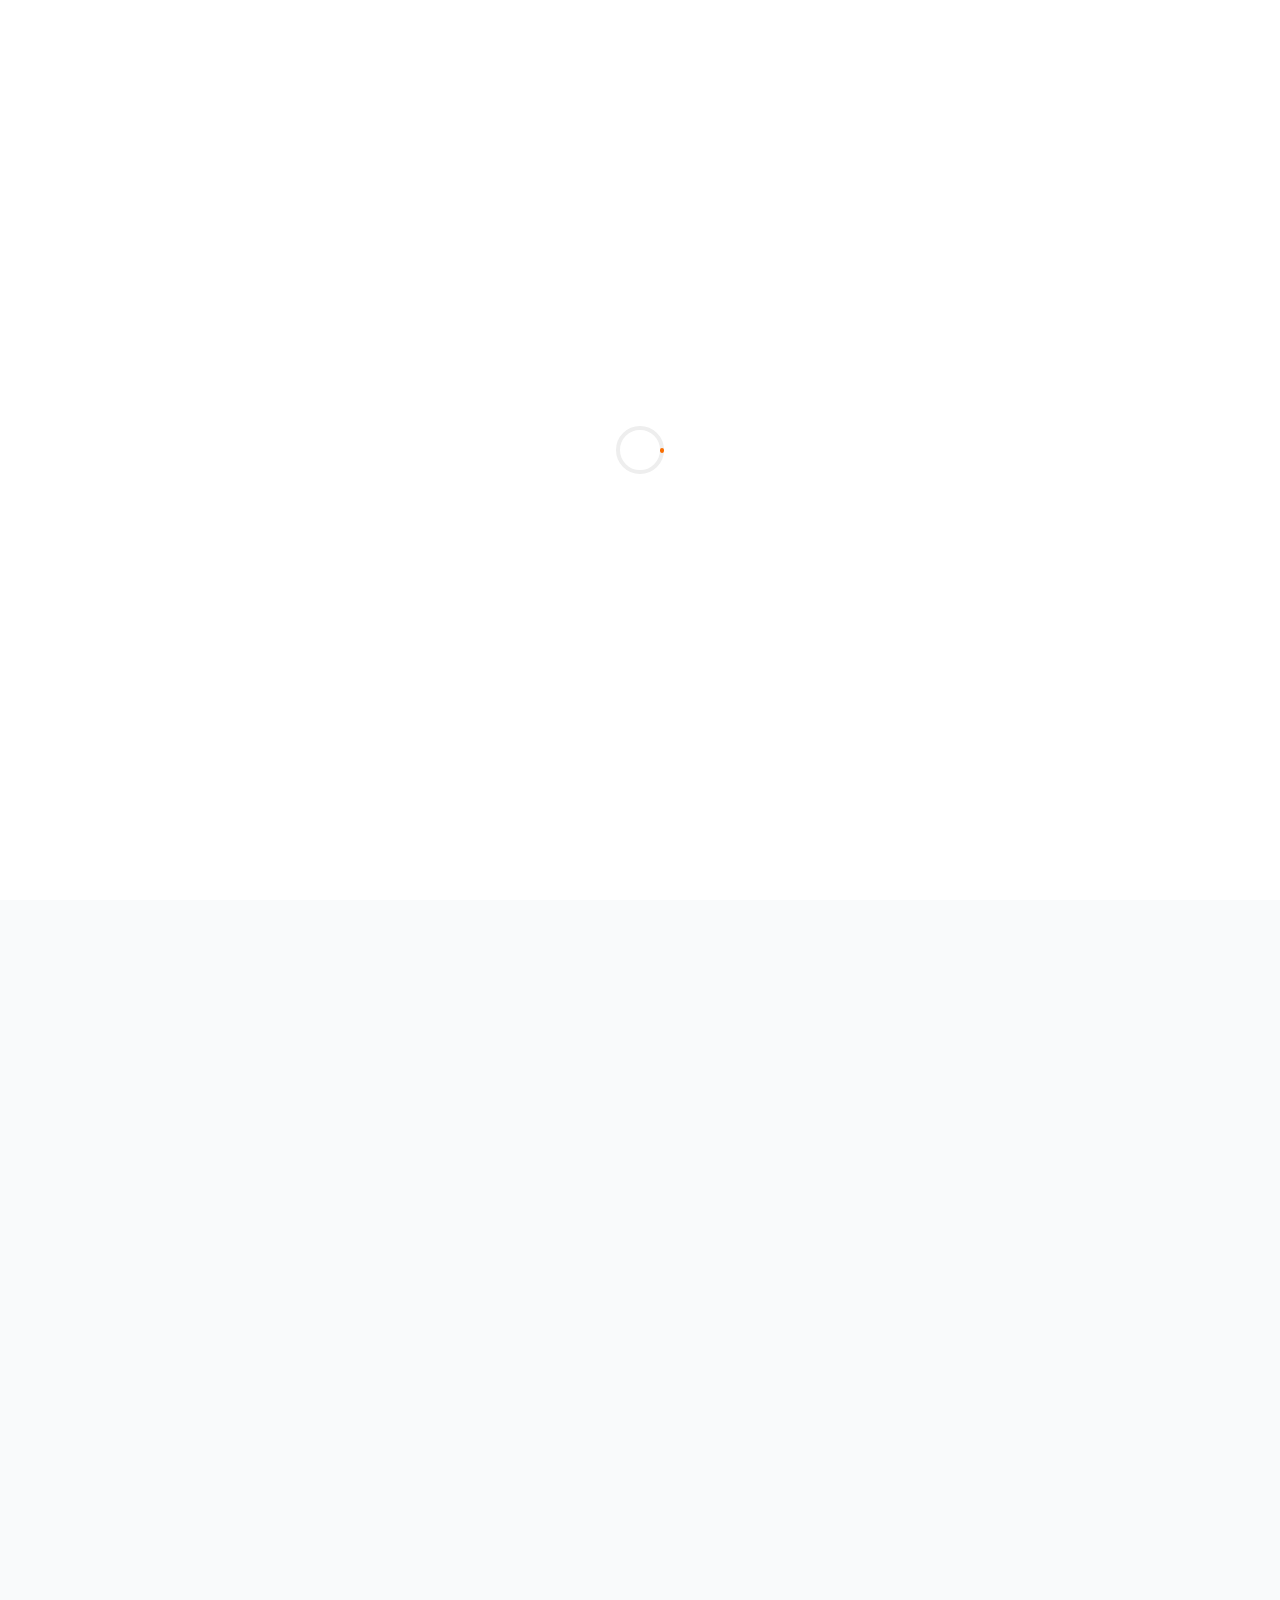
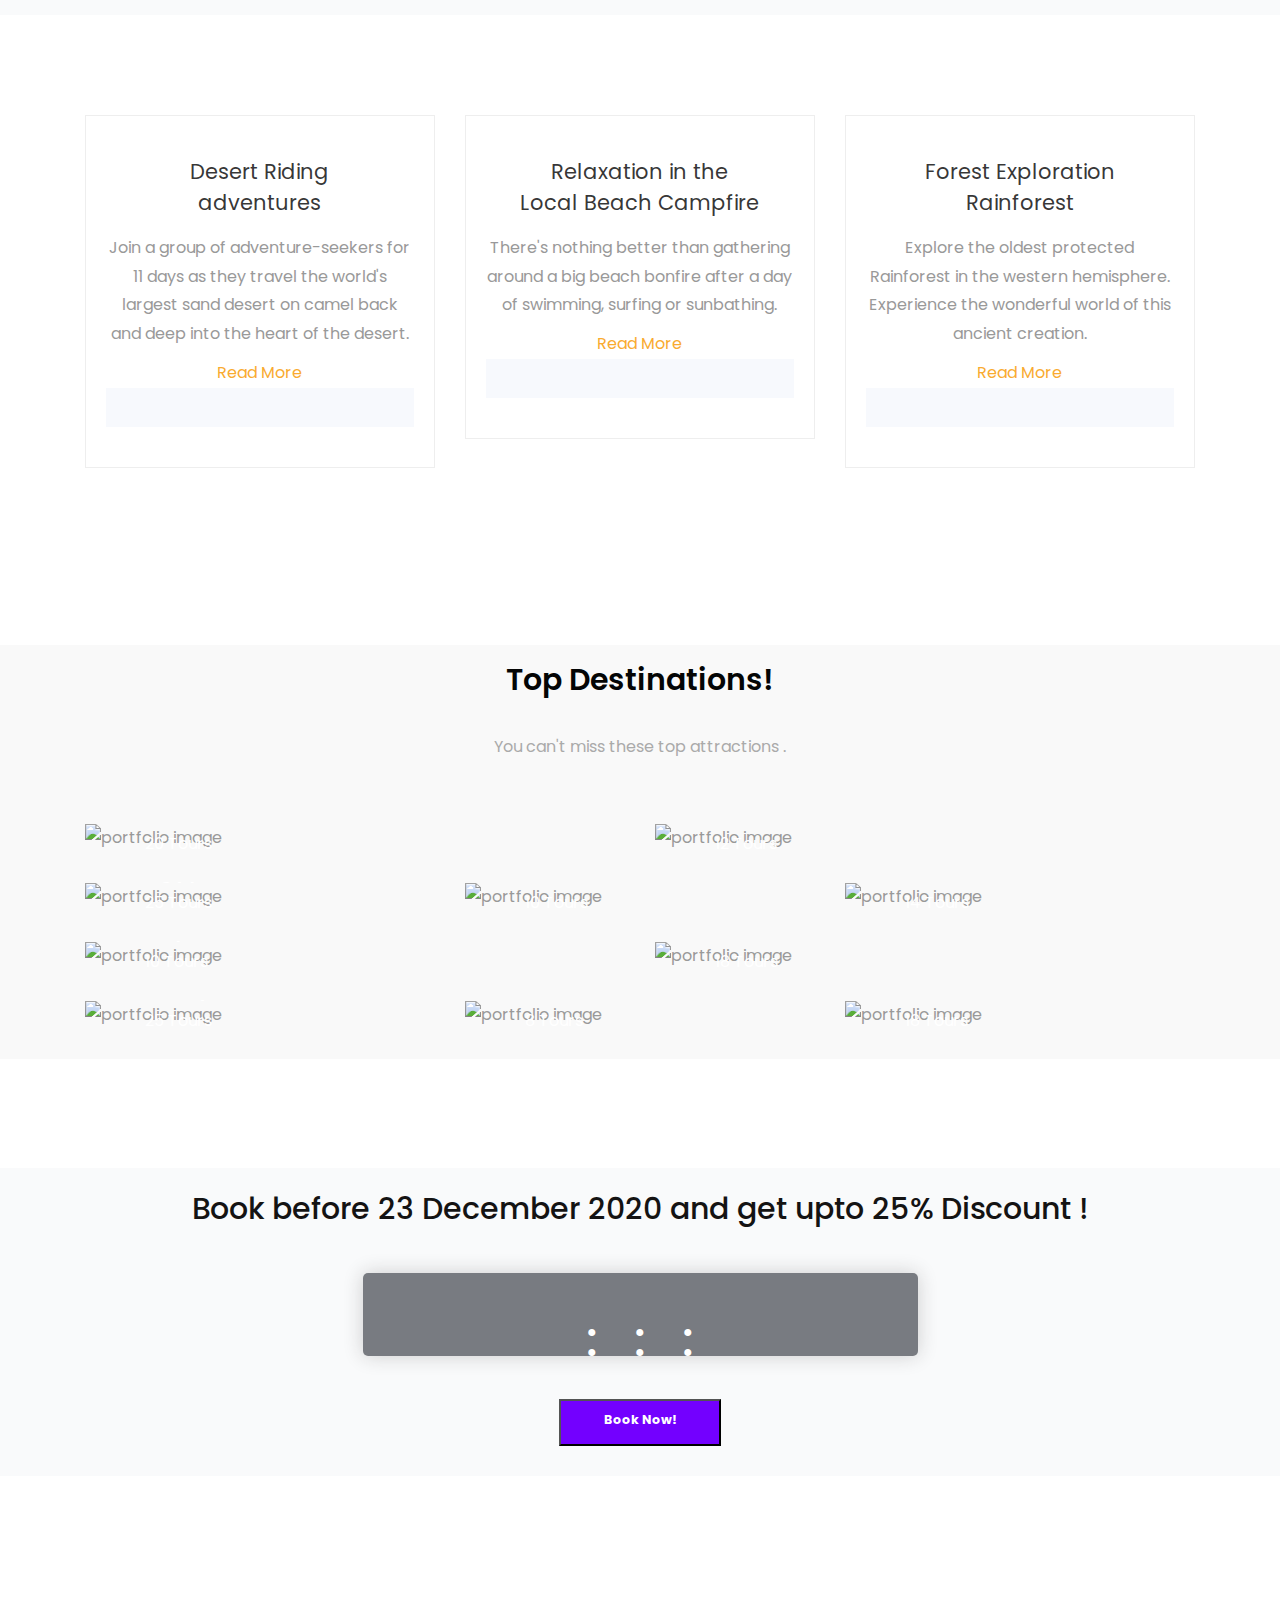
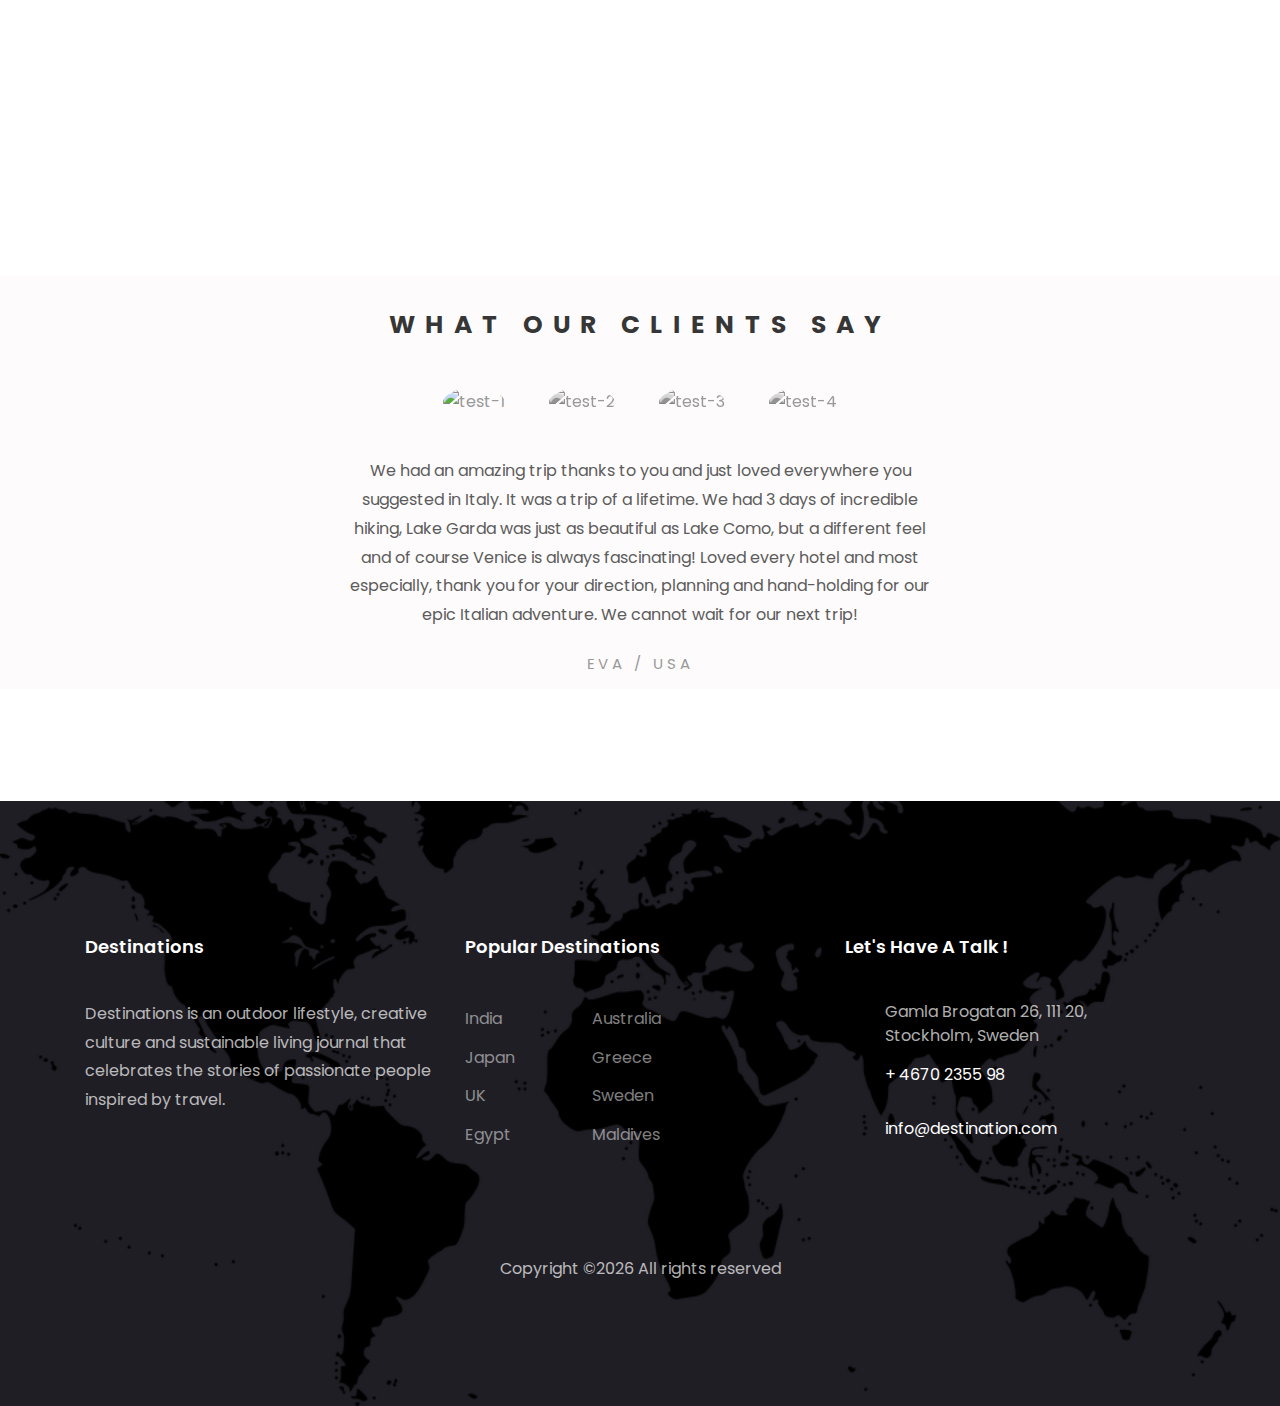
==== commit dc1675af: "formating" ====
--- a/index.html
+++ b/index.html
@@ -148,7 +148,7 @@
 		<div class="container">
                 <div class="row align-items-end justify-content-left">
 		<div class="col-lg-12">
-		/div>
+		</div>
 		</div>
 		<div class="row">
 			<!-- single-feature -->
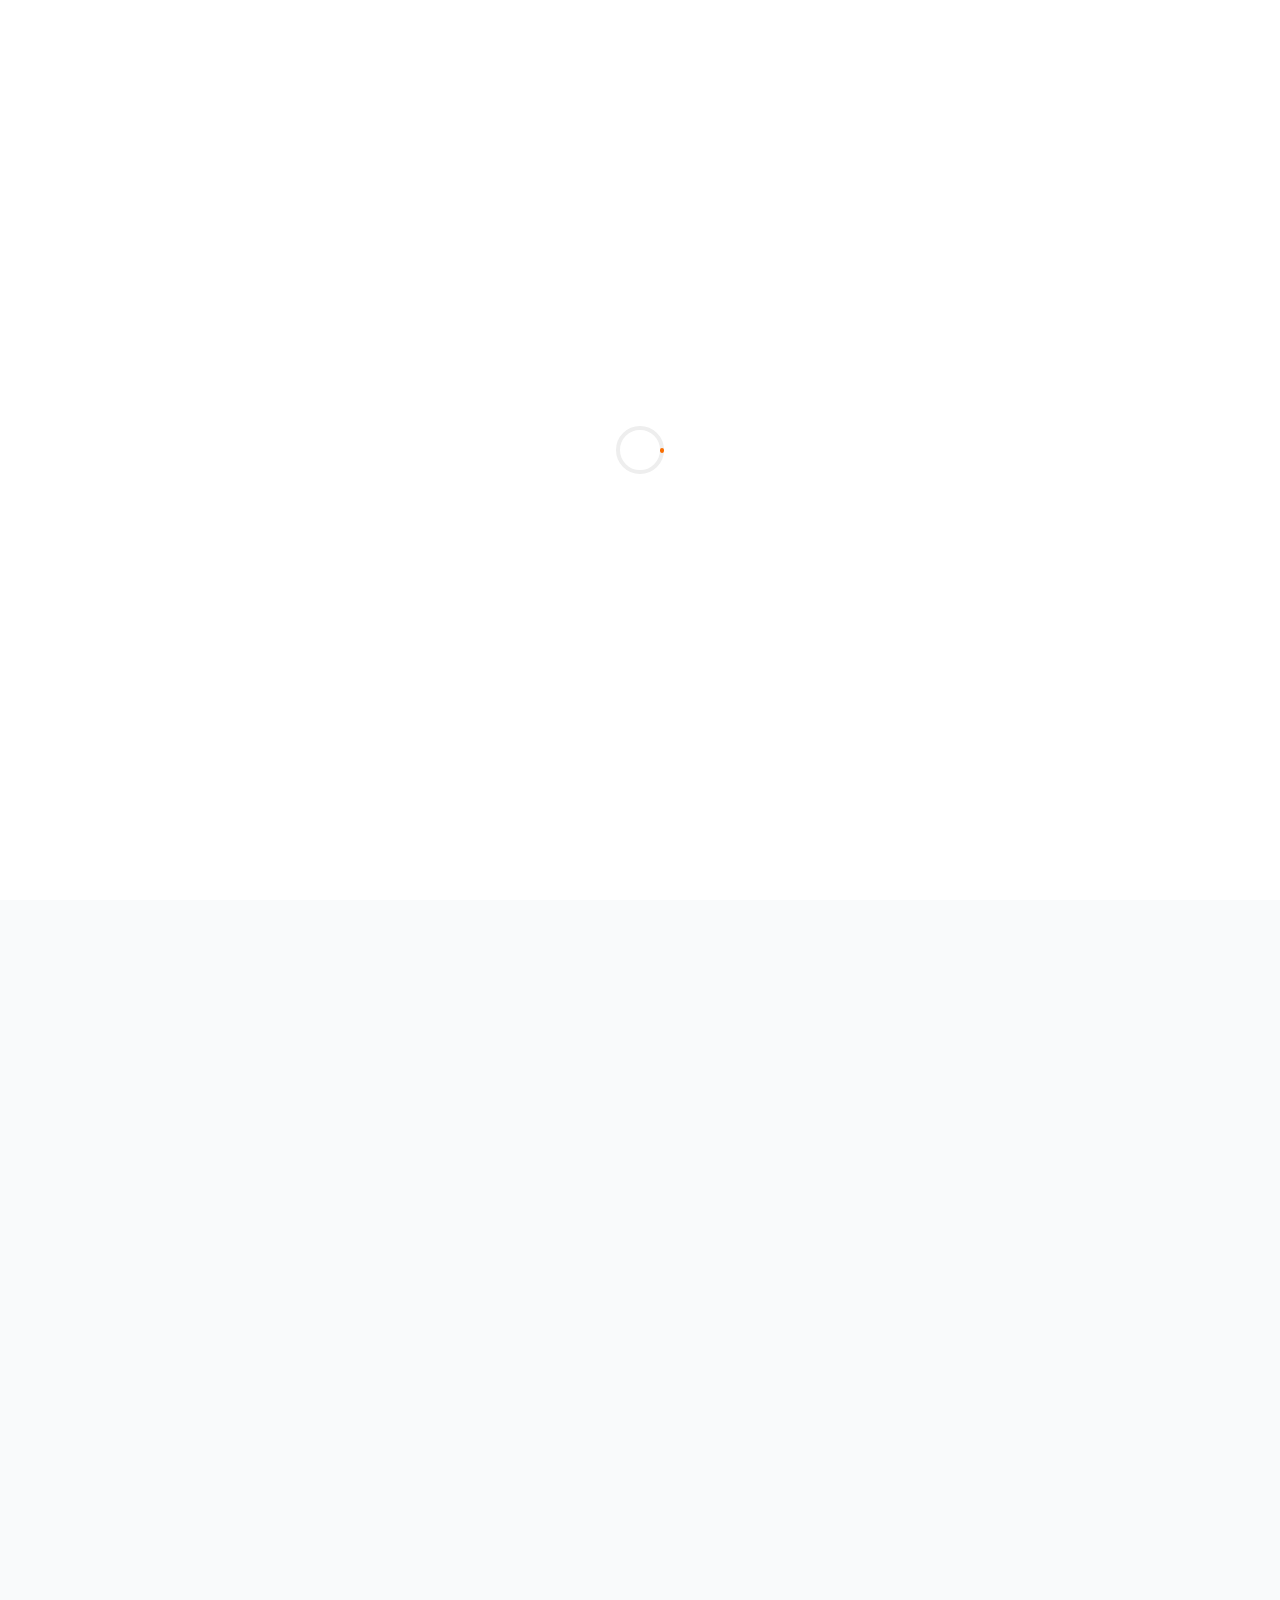
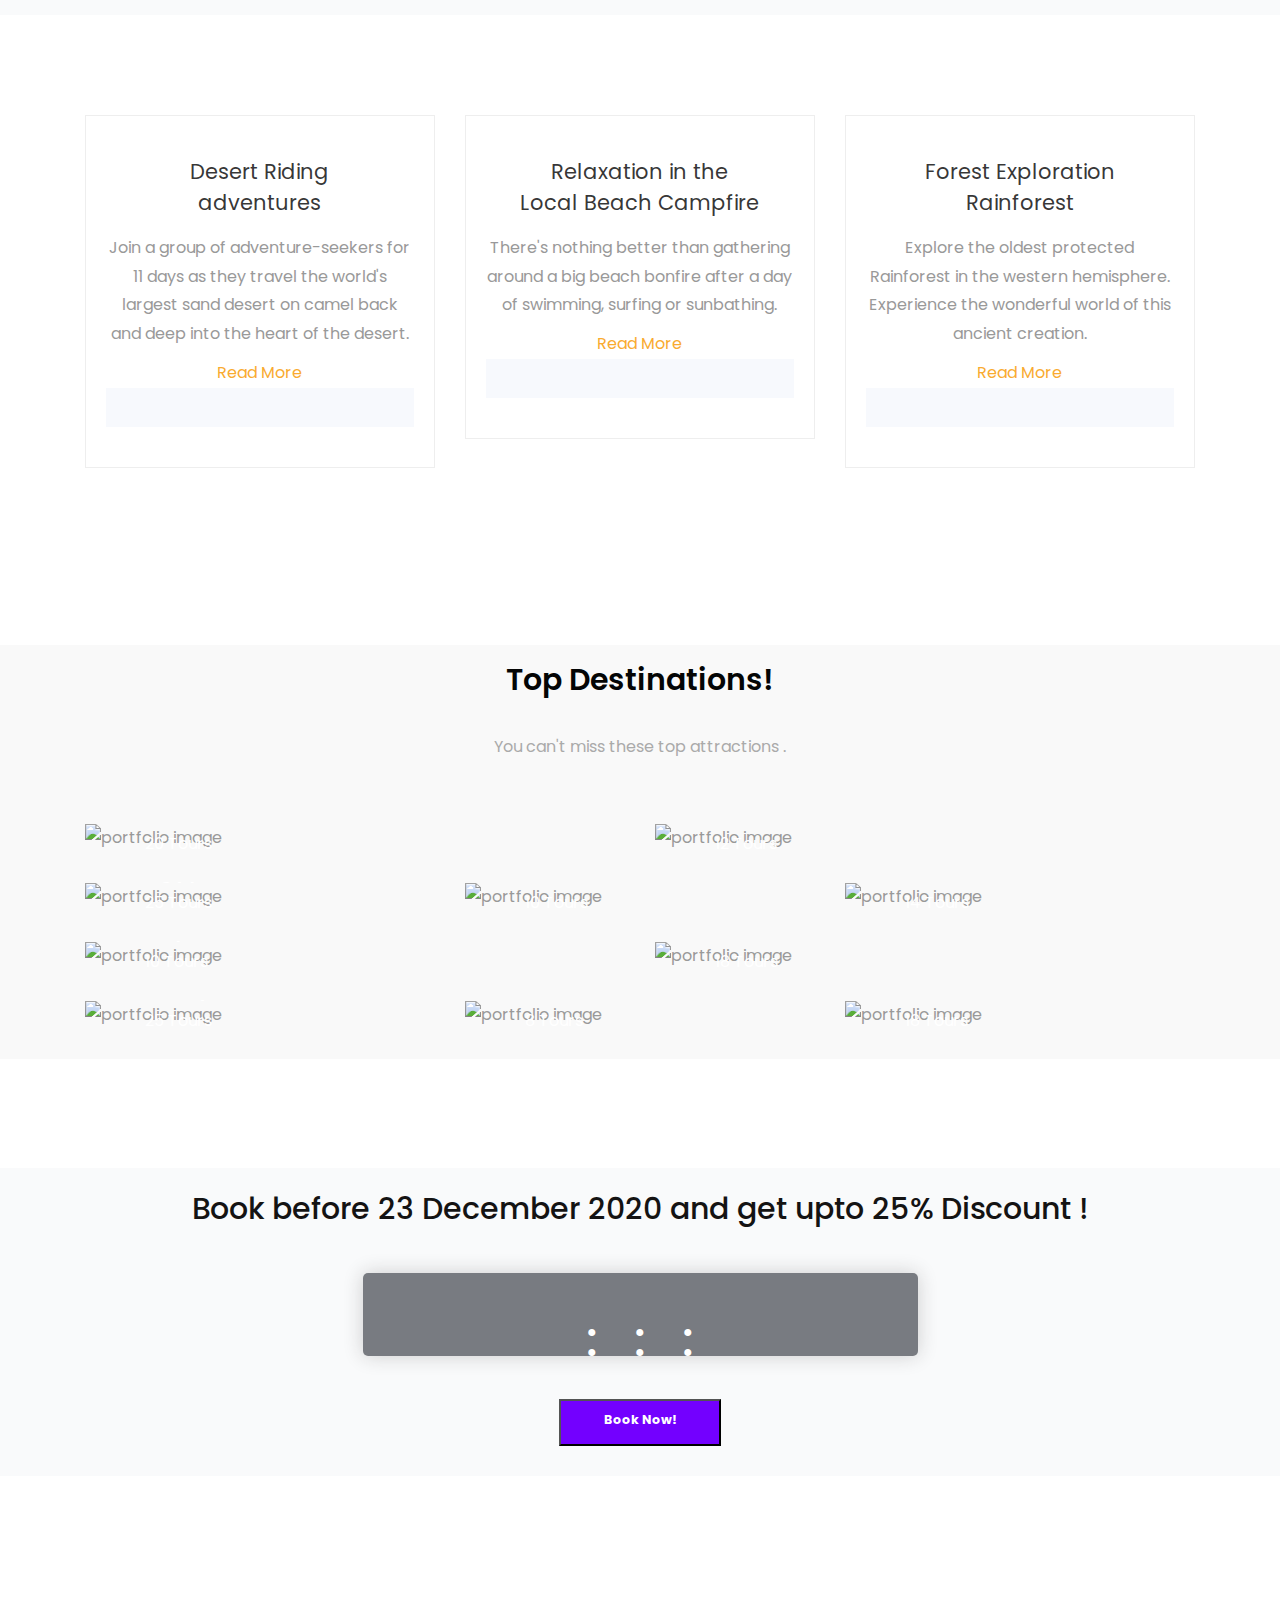
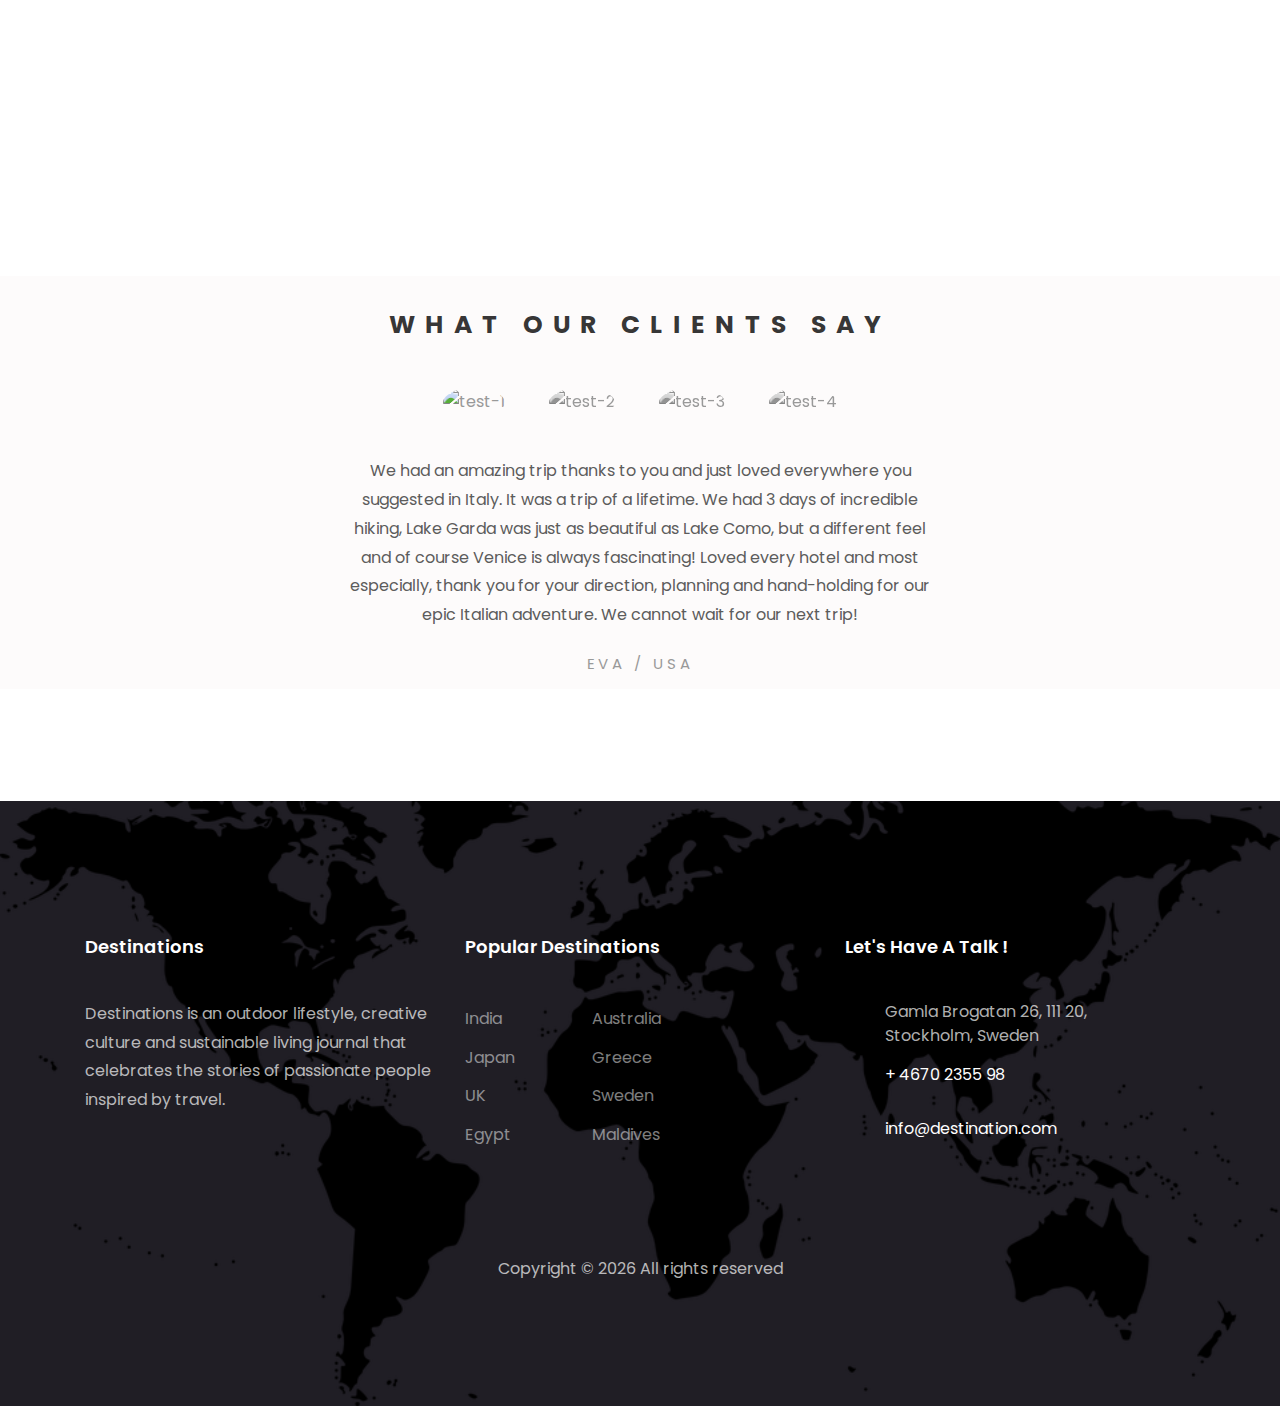
==== commit b00a8eb4: "formating code" ====
--- a/index.html
+++ b/index.html
@@ -1,345 +1,353 @@
 <!DOCTYPE html>
 <html lang="en">
-  <head>
-    <title>Destinations</title>
-    <meta charset="utf-8">
-    <meta name="viewport" content="width=device-width, initial-scale=1, shrink-to-fit=no">
-    
-    <link href="https://fonts.googleapis.com/css?family=Poppins:300,400,500,600,700,800,900" rel="stylesheet">
-
-    <link rel="stylesheet" href="assets/css/open-iconic-bootstrap.min.css">
-    <link rel="stylesheet" href="assets/css/animate.css">
-    
-    <link rel="stylesheet" href="assets/css/owl.carousel.min.css">
-    <link rel="stylesheet" href="assets/css/owl.theme.default.min.css">
-    <link rel="stylesheet" href="assets/css/magnific-popup.css">
-
-    <link rel="stylesheet" href="assets/css/aos.css">
-
-    <link rel="stylesheet" href="assets/css/ionicons.min.css">
-
-    <link rel="stylesheet" href="assets/css/bootstrap-datepicker.css">
-    <link rel="stylesheet" href="assets/css/jquery.timepicker.css">
-
-    
-    <link rel="stylesheet" href="assets/css/flaticon.css">
-    <link rel="stylesheet" href="assets/css/icomoon.css">
-    <link rel="stylesheet" href="assets/css/style.css">
-  </head>
+
+<head>
+	<title>Destinations</title>
+	<meta charset="utf-8">
+	<meta name="viewport" content="width=device-width, initial-scale=1, shrink-to-fit=no">
+
+	<link href="https://fonts.googleapis.com/css?family=Poppins:300,400,500,600,700,800,900" rel="stylesheet">
+
+	<link rel="stylesheet" href="assets/css/open-iconic-bootstrap.min.css">
+	<link rel="stylesheet" href="assets/css/animate.css">
+
+	<link rel="stylesheet" href="assets/css/owl.carousel.min.css">
+	<link rel="stylesheet" href="assets/css/owl.theme.default.min.css">
+	<link rel="stylesheet" href="assets/css/magnific-popup.css">
+
+	<link rel="stylesheet" href="assets/css/aos.css">
+
+	<link rel="stylesheet" href="assets/css/ionicons.min.css">
+
+	<link rel="stylesheet" href="assets/css/bootstrap-datepicker.css">
+	<link rel="stylesheet" href="assets/css/jquery.timepicker.css">
+
+
+	<link rel="stylesheet" href="assets/css/flaticon.css">
+	<link rel="stylesheet" href="assets/css/icomoon.css">
+	<link rel="stylesheet" href="assets/css/style.css">
+</head>
+
 <body>
-  <!--navigation-->
-	  <nav class="navbar navbar-expand-lg navbar-dark ftco_navbar bg-dark ftco-navbar-light" id="ftco-navbar">
-	    <div class="container">
-	      <a class="navbar-brand" href="index.html">Destinations<span>Travel Agency</span></a>
-	      <button class="navbar-toggler" type="button" data-toggle="collapse" data-target="#ftco-nav" aria-controls="ftco-nav" aria-expanded="false" aria-label="Toggle navigation">
-	        <span class="oi oi-menu"></span> Menu
-	      </button>
-
-	      <div class="collapse navbar-collapse" id="ftco-nav">
-	        <ul class="navbar-nav ml-auto">
-	          <li class="nav-item active"><a href="index.html" class="nav-link">Home</a></li>
-	          <li class="nav-item"><a href="about.html" class="nav-link">About</a></li>
-	          <li class="nav-item"><a href="Vacation.html" class="nav-link">Vacation</a></li>
-	          <li class="nav-item"><a href="contact.html" class="nav-link">Contact</a></li>
-	          <li class="nav-item cta"><a href="book.html" class="nav-link">Book Now</a></li>
-
-	        </ul>
-	      </div>
-	    </div>
-	  </nav>
-    <!-- END nav -->
-    <!--hero-->
-<div class="slider3d first">
-  <div class="slider3d__wrapper">
-    <div class="slider3d__inner">
-      <div class="slider3d__rotater">
-        <div class="slider3d__item">
-          <h2 class="slider3d__heading" data-text="explore">TO TRAVEL IS TO LIVE !</h2>
-        </div>
-        <div class="slider3d__item">
-        </div>
-        <div class="slider3d__item">
-        </div>
-        <div class="slider3d__item">
-        </div>
-        <div class="slider3d__item">
-          <h2 class="slider3d__heading" data-text="Join Us!">Join Us !</h2>
-        </div>
-      </div>
-    </div>
-  </div>
-  <div class="slider3d__controls">
-    <div class="slider3d__handle">
-      <div class="slider3d__handle__inner">
-        <div class="slider3d__handle__rotater">
-          <div class="slider3d__handle__item active"> 1</div>
-          <div class="slider3d__handle__item"> 2</div>
-          <div class="slider3d__handle__item"> 3</div>
-          <div class="slider3d__handle__item"> 4</div>
-          <div class="slider3d__handle__item"> 5</div>
-        </div>
-      </div>
-    </div>
-    <div class="slider3d__control m--up"></div>
-    <div class="slider3d__control m--down"></div>
-  </div>
-</div>
-
-<!--end of heroimages-->
-
-<!--about-->
- <section class="ftco-section services-section bg-light">
-      <div class="container">
-        <div class="row d-flex">
-          <div class="col-md-6 order-md-last heading-section pl-md-5 ftco-animate">
-          	<h2 class="mb-4">Explore the World around us !</h2>
-            <p>We live in a wonderful world that is full of beauty, charm and adventure. There is no end to the adventures that we can have if only we seek them with our eyes open.</p>
-            <p>We live in a world full of beauty, charm, and adventure. There is no end to the adventures that we can have if only we seek them with our eyes open.</p>
-            <p>The use of traveling is to regulate imagination with reality, and instead of thinking of how things may be, see them as they are.</p>
-          </div>
-          <div class="col-md-6">
-          	<div class="row">
-          	<div class="col-md-6 d-flex align-self-stretch ftco-animate">
-		            <div class="media block-6 services d-block">
-		              <div class="icon"><span class="flaticon-mountains"></span></div>
-		              <div class="media-body">
-		                <h3 class="heading mb-3">Adventures</h3>
-		                <p>The best part of your vacation Join the millions of travelers who make the most of their vacations through Destination tours & adventures</p>
-		              </div>
-		            </div>      
-		          </div>
-		    <div class="col-md-6 d-flex align-self-stretch ftco-animate">
-		            <div class="media block-6 services d-block">
-		              <div class="icon"><span class="flaticon-map"></span></div>
-		              <div class="media-body">
-		                <h3 class="heading mb-3">Itinerary</h3>
-		                <p>We find and compare prices for flights, hotels and rental cars in real time, so you can get cheap, fast and good deals on your travels</p>
-		              </div>
-		            </div>    
-		          </div>
-		    <div class="col-md-6 d-flex align-self-stretch ftco-animate">
-		            <div class="media block-6 services d-block">
-		              <div class="icon"><span class="flaticon-route"></span></div>
-		              <div class="media-body">
-		                <h3 class="heading mb-3">Private Guide</h3>
-		                <p>For over 35 years, Destination has provided expert travel advice and can now plan and book tailor-made trips for its independent-minded travellers.</p>
-		              </div>
-		            </div>      
-		          </div>
-		    <div class="col-md-6 d-flex align-self-stretch ftco-animate">
-		            <div class="media block-6 services d-block">
-		              <div class="icon"><span class="flaticon-paragliding"></span></div>
-		              <div class="media-body">
-		                <h3 class="heading mb-3">Discover the world</h3>
-		                <p>Experience once-in-a-lifetime everyday on an Destination tour. On our trips you'll be guided by a local leader with expert knowledge about the destination</p>
-		              </div>
-		            </div>      
-		          </div>
-          	</div>
-          </div>
-        </div>
-      </div>
-    </section>
-    <!--end of about-->
-
-
-    <!--adventure-->
-    <section class="feature-area section_gap_top">
-		<div class="container">
-                <div class="row align-items-end justify-content-left">
-		<div class="col-lg-12">
-		</div>
-		</div>
-		<div class="row">
-			<!-- single-feature -->
-		<div class="col-lg-4 col-md-6">
-			 <div class="single-feature">
-			  <div class="feature-details">
-			   <h5>Desert Riding  <br>
-			       adventures</h5>
-			    <p>Join a group of adventure-seekers for 11 days as they travel  the world's largest sand desert on camel back and deep into the heart of the desert.</p>
-			     <a href="#" class="primary-btn mb-40">Read More</a>
-		            </div>
-			      <div class="feature-thumb">
-			        <img class="img-fluid" src="assets/images/desert.jpg" alt="">
-			     </div>
-			   </div>
-		   </div>
-			<!-- single-feature -->
-		<div class="col-lg-4 col-md-6">
-			  <div class="single-feature">
-			   <div class="feature-details">
-			    <h5>Relaxation in the <br>
-			      Local Beach Campfire</h5>
-			    <p>There's nothing better than gathering around a big beach bonfire after a day of swimming, surfing or sunbathing.</p>
-			    <a href="#" class="primary-btn mb-40">Read More</a>
-			    </div>
-			    <div class="feature-thumb">
-			    <img class="img-fluid" src="assets/images/fire.jpg" alt="">
-			   </div>
-			 </div>
-		 </div>
-			<!-- single-feature -->
-		<div class="col-lg-4 col-md-6">
-			  <div class="single-feature">
-			     <div class="feature-details">
-			       <h5>Forest Exploration <br>Rainforest</h5>
-			        <p>Explore the oldest protected Rainforest in the western hemisphere. Experience the wonderful world of this ancient creation.</p>
-			        <a href="#" class="primary-btn mb-40">Read More</a>
-			    </div>
-			   <div class="feature-thumb">
-			   <img class="img-fluid" src="assets/images/forest.jpg" alt="">
-			   </div>
-			  </div>
-			</div>
-		  </div>
+	<!--navigation-->
+	<nav class="navbar navbar-expand-lg navbar-dark ftco_navbar bg-dark ftco-navbar-light" id="ftco-navbar">
+		<div class="container">
+			<a class="navbar-brand" href="index.html">Destinations<span>Travel Agency</span></a>
+			<button class="navbar-toggler" type="button" data-toggle="collapse" data-target="#ftco-nav"
+				aria-controls="ftco-nav" aria-expanded="false" aria-label="Toggle navigation">
+				<span class="oi oi-menu"></span> Menu
+			</button>
+
+			<div class="collapse navbar-collapse" id="ftco-nav">
+				<ul class="navbar-nav ml-auto">
+					<li class="nav-item active"><a href="index.html" class="nav-link">Home</a></li>
+					<li class="nav-item"><a href="about.html" class="nav-link">About</a></li>
+					<li class="nav-item"><a href="Vacation.html" class="nav-link">Vacation</a></li>
+					<li class="nav-item"><a href="contact.html" class="nav-link">Contact</a></li>
+					<li class="nav-item cta"><a href="book.html" class="nav-link">Book Now</a></li>
+
+				</ul>
+			</div>
+		</div>
+	</nav>
+	<!-- END nav -->
+	<!--hero-->
+	<div class="slider3d first">
+		<div class="slider3d__wrapper">
+			<div class="slider3d__inner">
+				<div class="slider3d__rotater">
+					<div class="slider3d__item">
+						<h2 class="slider3d__heading" data-text="explore">TO TRAVEL IS TO LIVE !</h2>
+					</div>
+					<div class="slider3d__item">
+					</div>
+					<div class="slider3d__item">
+					</div>
+					<div class="slider3d__item">
+					</div>
+					<div class="slider3d__item">
+						<h2 class="slider3d__heading" data-text="Join Us!">Join Us !</h2>
+					</div>
+				</div>
+			</div>
+		</div>
+		<div class="slider3d__controls">
+			<div class="slider3d__handle">
+				<div class="slider3d__handle__inner">
+					<div class="slider3d__handle__rotater">
+						<div class="slider3d__handle__item active"> 1</div>
+						<div class="slider3d__handle__item"> 2</div>
+						<div class="slider3d__handle__item"> 3</div>
+						<div class="slider3d__handle__item"> 4</div>
+						<div class="slider3d__handle__item"> 5</div>
+					</div>
+				</div>
+			</div>
+			<div class="slider3d__control m--up"></div>
+			<div class="slider3d__control m--down"></div>
+		</div>
+	</div>
+
+	<!--end of heroimages-->
+
+	<!--about-->
+	<section class="ftco-section services-section bg-light">
+		<div class="container">
+			<div class="row d-flex">
+				<div class="col-md-6 order-md-last heading-section pl-md-5 ftco-animate">
+					<h2 class="mb-4">Explore the World around us !</h2>
+					<p>We live in a wonderful world that is full of beauty, charm and adventure. There is no end to the
+						adventures that we can have if only we seek them with our eyes open.</p>
+					<p>We live in a world full of beauty, charm, and adventure. There is no end to the adventures that
+						we can have if only we seek them with our eyes open.</p>
+					<p>The use of traveling is to regulate imagination with reality, and instead of thinking of how
+						things may be, see them as they are.</p>
+				</div>
+				<div class="col-md-6">
+					<div class="row">
+						<div class="col-md-6 d-flex align-self-stretch ftco-animate">
+							<div class="media block-6 services d-block">
+								<div class="icon"><span class="flaticon-mountains"></span></div>
+								<div class="media-body">
+									<h3 class="heading mb-3">Adventures</h3>
+									<p>The best part of your vacation Join the millions of travelers who make the most
+										of their vacations through Destination tours & adventures</p>
+								</div>
+							</div>
+						</div>
+						<div class="col-md-6 d-flex align-self-stretch ftco-animate">
+							<div class="media block-6 services d-block">
+								<div class="icon"><span class="flaticon-map"></span></div>
+								<div class="media-body">
+									<h3 class="heading mb-3">Itinerary</h3>
+									<p>We find and compare prices for flights, hotels and rental cars in real time, so
+										you can get cheap, fast and good deals on your travels</p>
+								</div>
+							</div>
+						</div>
+						<div class="col-md-6 d-flex align-self-stretch ftco-animate">
+							<div class="media block-6 services d-block">
+								<div class="icon"><span class="flaticon-route"></span></div>
+								<div class="media-body">
+									<h3 class="heading mb-3">Private Guide</h3>
+									<p>For over 35 years, Destination has provided expert travel advice and can now plan
+										and book tailor-made trips for its independent-minded travellers.</p>
+								</div>
+							</div>
+						</div>
+						<div class="col-md-6 d-flex align-self-stretch ftco-animate">
+							<div class="media block-6 services d-block">
+								<div class="icon"><span class="flaticon-paragliding"></span></div>
+								<div class="media-body">
+									<h3 class="heading mb-3">Discover the world</h3>
+									<p>Experience once-in-a-lifetime everyday on an Destination tour. On our trips
+										you'll be guided by a local leader with expert knowledge about the destination
+									</p>
+								</div>
+							</div>
+						</div>
+					</div>
+				</div>
+			</div>
 		</div>
 	</section>
-    <!--end of adventure-->
-
-    
-    
-    	<!--galley start-->
-		<section id="gallery" class="gallery">
-			<div class="container">
-			 <div class="gallery-details">
-			  <div class="gallary-header text-center">
-			   <h2>Top destinations!</h2>
-			    <p>You can't miss these top attractions .</p>
-		        </div>
-		       <div class="gallery-box">
-			  <div class="gallery-content">
-			   <div class="filtr-container">
-			    <div class="row">
-			    <div class="col-md-6">
-			     <div class="filtr-item">
-			     <img src="assets/images/india.jpg" alt="portfolio image"/>
-			<div class="item-title">
-			<a href="#">India</a>
-			  <p><span>20 tours</span></p>
-                          <p><span>15 places</span></p>
-			</div>
-			</div>
-			</div>
-
-		<div class="col-md-6">
-			  <div class="filtr-item">
-			    <img src="assets/images/london.jpg" alt="portfolio image"/>
-			    <div class="item-title">
-			     <a href="#">London</a>
-			    <p><span>12 tours</span></p>
-                            <p><span>9 places</span></p>
-			</div> 
-			</div>
-		</div>
-
-		 <div class="col-md-4">
-			 <div class="filtr-item">
-			  <img src="assets/images/egypt.jpg" alt="portfolio image"/>
-			  <div class="item-title">
-			  <a href="#">Egypt</a>
-			  <p><span>25 tours</span></p>
-                         <p><span>10 places</span></p>
-			</div>
-			</div>
-		     </div>
-
-		<div class="col-md-4">
-			<div class="filtr-item">
-			<img src="assets/images/maldives.jpg" alt="portfolio image"/>
-			<div class="item-title">
-			<a href="#">Maldives</a>
-			<p><span>10 tours</span></p>
-                         <p><span>9 places</span></p>
-			</div> 
-			</div>
-		  </div>
-
-		<div class="col-md-4">
-			<div class="filtr-item">
-			<img src="assets/images/australia.jpg" alt="portfolio image"/>
-			<div class="item-title">
-			<a href="#">Australia</a>
-			<p><span>14 tours</span></p>
-                          <p><span>12 places</span></p>
-			</div> 
-			</div>
-		  </div>
-
-		<div class="col-md-6">
-			<div class="filtr-item">
-			<img src="assets/images/japan.jpg" alt="portfolio image"/>
-			<div class="item-title">
-			<a href="#">Japan</a>
-			<p><span>10 tours</span></p>
-                         <p><span>6 places</span></p>
-			</div> 
-			</div>
-		 </div>
-
-                           <div class="col-md-6">
-				      <div class="filtr-item">
-					<img src="assets/images/sweden.jpg" alt="portfolio image"/>
-					<div class="item-title">
-					<a href="#">Scandinavia</a>
-					<p><span>18 tours</span></p>
-                                        <P><span>12 places</span></p>
-					</div>	
-					</div>
-				</div>
-
-                                      <div class="col-md-4">
-					  <div class="filtr-item">
-						<img src="assets/images/newyork.jpg" alt="portfolio image"/>
-						<div class="item-title">
-						<a href="#">Newyork</a>
-						<p><span>25 tours</span></p>
-                                                <p><span>10 places</span></p>
-						</div>
-						</div>
-					</div>
-
-                                      <div class="col-md-4">
-					  <div class="filtr-item">
-					   <img src="assets/images/greece1.jpg" alt="portfolio image"/>
-					   <div class="item-title">
-					    <a href="#">Greece</a>
-						<p><span>8 tours</span></p>
-                                                <P><span>9 places</span></p>
-						</div> 
-					    </div>
-					</div>
-
-                                   <div class="col-md-4">
-					<div class="filtr-item">
-					  <img src="assets/images/dubai.jpg" alt="portfolio image"/>
-					    <div class="item-title">
-						<a href="#">UAE</a>
-						<p><span>18 tours</span></p>
-                                                <p><span>9 places</span></p>
-						</div> 
-					 </div>
-				     </div>
-				</div>
-			    </div>
-			</div>
-		    </div>
-		</div>
-	   </div>
-    </section>
-
-		<!--gallery end-->
-    
-
-    
-		<!--discount-offer start-->
-		<section class="ftco-section ftco-no-pb ftco-no-pt bg-light">
-			<div class="container">
-				<div class="row">
-					<div class="col-md-12 mb-5  ">
-						<div class="discount-offer-content text-center">
-							<h2>Book before 23 December 2020 and get upto 25% Discount !</h2>
-                            	<div class=" col-lg align-items-end">
+	<!--end of about-->
+
+
+	<!--adventure-->
+	<section class="feature-area section_gap_top">
+		<div class="container">
+			<div class="row align-items-end justify-content-left">
+				<div class="col-lg-12">
+				</div>
+			</div>
+			<div class="row">
+				<!-- single-feature -->
+				<div class="col-lg-4 col-md-6">
+					<div class="single-feature">
+						<div class="feature-details">
+							<h5>Desert Riding <br> adventures</h5>
+							<p>Join a group of adventure-seekers for 11 days as they travel the world's largest sand
+								desert on camel back and deep into the heart of the desert.</p>
+							<a href="#" class="primary-btn mb-40">Read More</a>
+						</div>
+						<div class="feature-thumb">
+							<img class="img-fluid" src="assets/images/desert.jpg" alt="">
+						</div>
+					</div>
+				</div>
+				<!-- single-feature -->
+				<div class="col-lg-4 col-md-6">
+					<div class="single-feature">
+						<div class="feature-details">
+							<h5>Relaxation in the <br> Local Beach Campfire</h5>
+							<p>There's nothing better than gathering around a big beach bonfire after a day of swimming,
+								surfing or sunbathing.</p>
+							<a href="#" class="primary-btn mb-40">Read More</a>
+						</div>
+						<div class="feature-thumb">
+							<img class="img-fluid" src="assets/images/fire.jpg" alt="">
+						</div>
+					</div>
+				</div>
+				<!-- single-feature -->
+				<div class="col-lg-4 col-md-6">
+					<div class="single-feature">
+						<div class="feature-details">
+							<h5>Forest Exploration <br>Rainforest</h5>
+							<p>Explore the oldest protected Rainforest in the western hemisphere. Experience the
+								wonderful world of this ancient creation.</p>
+							<a href="#" class="primary-btn mb-40">Read More</a>
+						</div>
+						<div class="feature-thumb">
+							<img class="img-fluid" src="assets/images/forest.jpg" alt="">
+						</div>
+					</div>
+				</div>
+			</div>
+		</div>
+	</section>
+	<!--end of adventure-->
+
+	<!--galley start-->
+	<section id="gallery" class="gallery">
+		<div class="container">
+			<div class="gallery-details">
+				<div class="gallary-header text-center">
+					<h2>Top destinations!</h2>
+					<p>You can't miss these top attractions .</p>
+				</div>
+				<div class="gallery-box">
+					<div class="gallery-content">
+						<div class="filtr-container">
+							<div class="row">
+								<div class="col-md-6">
+									<div class="filtr-item">
+										<img src="assets/images/india.jpg" alt="portfolio image" />
+										<div class="item-title">
+											<a href="#">India</a>
+											<p><span>20 tours</span></p>
+											<p><span>15 places</span></p>
+										</div>
+									</div>
+								</div>
+
+								<div class="col-md-6">
+									<div class="filtr-item">
+										<img src="assets/images/london.jpg" alt="portfolio image" />
+										<div class="item-title">
+											<a href="#">London</a>
+											<p><span>12 tours</span></p>
+											<p><span>9 places</span></p>
+										</div>
+									</div>
+								</div>
+
+								<div class="col-md-4">
+									<div class="filtr-item">
+										<img src="assets/images/egypt.jpg" alt="portfolio image" />
+										<div class="item-title">
+											<a href="#">Egypt</a>
+											<p><span>25 tours</span></p>
+											<p><span>10 places</span></p>
+										</div>
+									</div>
+								</div>
+
+								<div class="col-md-4">
+									<div class="filtr-item">
+										<img src="assets/images/maldives.jpg" alt="portfolio image" />
+										<div class="item-title">
+											<a href="#">Maldives</a>
+											<p><span>10 tours</span></p>
+											<p><span>9 places</span></p>
+										</div>
+									</div>
+								</div>
+
+								<div class="col-md-4">
+									<div class="filtr-item">
+										<img src="assets/images/australia.jpg" alt="portfolio image" />
+										<div class="item-title">
+											<a href="#">Australia</a>
+											<p><span>14 tours</span></p>
+											<p><span>12 places</span></p>
+										</div>
+									</div>
+								</div>
+
+								<div class="col-md-6">
+									<div class="filtr-item">
+										<img src="assets/images/japan.jpg" alt="portfolio image" />
+										<div class="item-title">
+											<a href="#">Japan</a>
+											<p><span>10 tours</span></p>
+											<p><span>6 places</span></p>
+										</div>
+									</div>
+								</div>
+
+								<div class="col-md-6">
+									<div class="filtr-item">
+										<img src="assets/images/sweden.jpg" alt="portfolio image" />
+										<div class="item-title">
+											<a href="#">Scandinavia</a>
+											<p><span>18 tours</span></p>
+											<P><span>12 places</span></p>
+										</div>
+									</div>
+								</div>
+
+								<div class="col-md-4">
+									<div class="filtr-item">
+										<img src="assets/images/newyork.jpg" alt="portfolio image" />
+										<div class="item-title">
+											<a href="#">Newyork</a>
+											<p><span>25 tours</span></p>
+											<p><span>10 places</span></p>
+										</div>
+									</div>
+								</div>
+
+								<div class="col-md-4">
+									<div class="filtr-item">
+										<img src="assets/images/greece1.jpg" alt="portfolio image" />
+										<div class="item-title">
+											<a href="#">Greece</a>
+											<p><span>8 tours</span></p>
+											<P><span>9 places</span></p>
+										</div>
+									</div>
+								</div>
+
+								<div class="col-md-4">
+									<div class="filtr-item">
+										<img src="assets/images/dubai.jpg" alt="portfolio image" />
+										<div class="item-title">
+											<a href="#">UAE</a>
+											<p><span>18 tours</span></p>
+											<p><span>9 places</span></p>
+										</div>
+									</div>
+								</div>
+							</div>
+						</div>
+					</div>
+				</div>
+			</div>
+		</div>
+	</section>
+
+	<!--gallery end-->
+
+	<!--discount-offer start-->
+	<section class="ftco-section ftco-no-pb ftco-no-pt bg-light">
+		<div class="container">
+			<div class="row">
+				<div class="col-md-12 mb-5  ">
+					<div class="discount-offer-content text-center">
+						<h2>Book before 23 December 2020 and get upto 25% Discount !</h2>
+						<div class=" col-lg align-items-end">
 							<div class="campaign-timer">
 								<div id="timer">
 									<div class="time time-after" id="days">
@@ -357,156 +365,182 @@
 								</div>
 							</div>
 							<div class="button__wrap">
-                                  <button class="button" style="--hue: 267.1293123281296">Show me attention</button>
-                                  <div class="button__shadow"></div>
-                            </div>
-							</div>
-						</div>
-					</div>
-				</div>
-			</div>
-		</section>
-		<!--discount-offer end-->
-
-<!--subscription-->
- <section class="ftco-section ftco-no-pt">
-<div class="container">
-          <div class="row d-flex justify-content-center">
-            <div class="col-md-10 text-wrap text-center heading-section ftco-animate">
-              <h2>Subscribe to our Newsletter</h2>
-              <div class="row d-flex justify-content-center mt-4 mb-4">
-                <div class="col-md-10">
-                  <form action="#" class="subscribe-form">
-                    <div class="form-group d-flex">
-                      <input type="text" class="form-control" placeholder="Enter email address">
-                      <input type="submit" value="Subscribe" class="submit px-3">
-                    </div>
-                  </form>
-                </div>
-              </div>
-            </div>
-          </div>
-        </div>
- </section>
-
-    <!---testimony-->
-<section class="ftco-section testimony-section bg-bottom" style="background-image: url(assets/images/bg_3.jpg);"> 
-    <div class="testimonial-section"> 
-      <div class="inner-width">
-        <h2>What Our Clients Say</h2>
-        <div class="testimonial-pics">
-          <img src="assets/images/p2.jpg" alt="test-1" class="active">
-          <img src="assets/images/p1.jpg" alt="test-2">
-          <img src="assets/images/p4.jpg" alt="test-3">
-          <img src="assets/images/p3.jpg" alt="test-4">
-        </div>
-
-        <div class="testimonial-contents">
-          <div class="testimonial active" id="test-1">
-            <p>We had an amazing trip thanks to you and just loved everywhere you suggested in Italy. It was a trip of a lifetime. We had 3 days of incredible hiking, Lake Garda was just as beautiful as Lake Como, but a different feel and of course Venice is always fascinating! Loved every hotel and most especially, thank you for your direction, planning and hand-holding for our epic Italian adventure. We cannot wait for our next trip!</p>
-            <span class="description">Eva / USA</span>
-          </div>
-
-          <div class="testimonial" id="test-2">
-            <p>Just wanted to say many, many thanks for helping me set up an amazing Costa Rican adventure! My nephew and I had a blast! All of the accommodations were perfect as were the activities that we did (canopy, coffee tour, hikes, fishing, and massages!)We have such fond memories and can't thank you enough!you rock! Can't wait to figure out my next adventure!</p>
-            <span class="description">Kelly / France</span>
-          </div>
-
-          <div class="testimonial" id="test-3">
-            <p>We would like to thank you for your outstanding service!!  The recent African trip you customized for the Carlstedt's and Tolliver's was amazing!! We can't think of one thing we would have changed on this trip.  We loved the variety of lodgings we stay in and all logistics went according to plan.We did not have to worry about a thing.  It was a perfect trip that we will always remember as one of our very best!</p>
-            <span class="description">Thomas / Japan</span>
-          </div>
-
-          <div class="testimonial" id="test-4">
-            <p>Thanks to you, we had a wonderful experience in Peru.  We knew only a small amount of Spanish, so it was a great relief of stress to have local contacts and guides that we could count on throughout our travels to guide us in the right direction, see the sights we wanted to see and make the absolute most of our trip.  The country was beautiful, the people gracious, a memory of a lifetime.  Thanks to you and your connections, we have no regrets about our trip and look forward to working with you on our next adventure!</p>
-            <span class="description">Monica / Inida</span>
-          </div>
-        </div>
-      </div>
-    </div>
-</section>
-    <!--end of testimony-->
-    
- <!--footer-->
-    <footer class="ftco-footer bg-bottom" style="background-image: url(assets/images/footer.png);">
-      <div class="container">
-        <div class="row mb-5">
-          <div class="col-md-4">
-            <div class="ftco-footer-widget mb-4">
-              <h2 class="ftco-heading-2">Destinations</h2>
-              <p>Destinations is an outdoor lifestyle, creative culture and sustainable living journal that celebrates the stories of passionate people inspired by travel.</p>
-              <ul class="ftco-footer-social list-unstyled float-md-left float-lft mt-5">
-                <li class="ftco-animate"><a href="#"><span class="icon-twitter"></span></a></li>
-                <li class="ftco-animate"><a href="#"><span class="icon-facebook"></span></a></li>
-                <li class="ftco-animate"><a href="#"><span class="icon-instagram"></span></a></li>
-              </ul>
-            </div>
-          </div>
-          
-          <div class="col-md-4">
-             <div class="ftco-footer-widget mb-4">
-              <h2 class="ftco-heading-2">Popular Destinations</h2>
-               <div class="row mb-5">
-              <ul class="list-unstyled col-md-4">
-                <li><a href="#" class="py-2 d-block">India</a></li>
-                <li><a href="#" class="py-2 d-block">Japan</a></li>
-                <li><a href="#" class="py-2 d-block">UK</a></li>
-                <li><a href="#" class="py-2 d-block">Egypt</a></li>
-              </ul>
-               <ul class="list-unstyled col-md-4">
-                <li><a href="#" class="py-2 d-block">Australia</a></li>
-                <li><a href="#" class="py-2 d-block">Greece</a></li>
-                <li><a href="#" class="py-2 d-block">Sweden</a></li>
-                <li><a href="#" class="py-2 d-block">Maldives</a></li>
-              </ul>
-            </div>
-          </div>
-          </div>
-          <div class="col-md-3">
-            <div class="ftco-footer-widget mb-4">
-            	<h2 class="ftco-heading-2">Let's Have A Talk !</h2>
-            	<div class="block-23 mb-3">
-	              <ul>
-	                <li><span class="icon icon-map-marker"></span><span class="text">Gamla Brogatan 26, 111 20, Stockholm, Sweden</span></li>
-	                <li><a href="#"><span class="icon icon-phone"></span><span class="text">+ 4670 2355 98</span></a></li>
-	                <li><a href="#"><span class="icon icon-envelope"></span><span class="text">info@destination.com</span></a></li>
-	              </ul>
-	            </div>
-            </div>
-          </div>
-        </div>
-        <div class="row">
-          <div class="col-md-12 text-center">
-
-            <p>
-  Copyright &copy;<script>document.write(new Date().getFullYear());</script> All rights reserved  <i class="icon-heart color-danger" aria-hidden="true"></i> </a>
-  </p>
-          </div>
-        </div>
-      </div>
-    </footer>
-    <!--end offooter-->
-  
-
-  <!-- loader -->
-  <div id="ftco-loader" class="show fullscreen"><svg class="circular" width="48px" height="48px"><circle class="path-bg" cx="24" cy="24" r="22" fill="none" stroke-width="4" stroke="#eeeeee"/><circle class="path" cx="24" cy="24" r="22" fill="none" stroke-width="4" stroke-miterlimit="10" stroke="#F96D00"/></svg></div>
-
-
-  <script src="assets/js/jquery.min.js"></script>
-  <script src="assets/js/jquery-migrate-3.0.1.min.js"></script>
-  <script src="assets/js/popper.min.js"></script>
-  <script src="assets/js/bootstrap.min.js"></script>
-  <script src="assets/js/jquery.easing.1.3.js"></script>
-  <script src="assets/js/jquery.waypoints.min.js"></script>
-  <script src="assets/js/jquery.stellar.min.js"></script>
-  <script src="assets/js/owl.carousel.min.js"></script>
-  <script src="assets/js/jquery.magnific-popup.min.js"></script>
-  <script src="assets/js/aos.js"></script>
-  <script src="assets/js/jquery.animateNumber.min.js"></script>
-  <script src="assets/js/bootstrap-datepicker.js"></script>
-  <script src="assets/js/scrollax.min.js"></script>
-  <script src="assets/js/google-map.js"></script>
-  <script src="assets/js/main.js"></script>   
-  
+								<button class="button" style="--hue: 267.1293123281296">Show me attention</button>
+								<div class="button__shadow"></div>
+							</div>
+						</div>
+					</div>
+				</div>
+			</div>
+		</div>
+	</section>
+	<!--discount-offer end-->
+
+	<!--subscription-->
+	<section class="ftco-section ftco-no-pt">
+		<div class="container">
+			<div class="row d-flex justify-content-center">
+				<div class="col-md-10 text-wrap text-center heading-section ftco-animate">
+					<h2>Subscribe to our Newsletter</h2>
+					<div class="row d-flex justify-content-center mt-4 mb-4">
+						<div class="col-md-10">
+							<form action="#" class="subscribe-form">
+								<div class="form-group d-flex">
+									<input type="text" class="form-control" placeholder="Enter email address">
+									<input type="submit" value="Subscribe" class="submit px-3">
+								</div>
+							</form>
+						</div>
+					</div>
+				</div>
+			</div>
+		</div>
+	</section>
+
+	<!---testimony-->
+	<section class="ftco-section testimony-section bg-bottom" style="background-image: url(assets/images/bg_3.jpg);">
+		<div class="testimonial-section">
+			<div class="inner-width">
+				<h2>What Our Clients Say</h2>
+				<div class="testimonial-pics">
+					<img src="assets/images/p2.jpg" alt="test-1" class="active">
+					<img src="assets/images/p1.jpg" alt="test-2">
+					<img src="assets/images/p4.jpg" alt="test-3">
+					<img src="assets/images/p3.jpg" alt="test-4">
+				</div>
+
+				<div class="testimonial-contents">
+					<div class="testimonial active" id="test-1">
+						<p>We had an amazing trip thanks to you and just loved everywhere you suggested in Italy. It was
+							a trip of a lifetime. We had 3 days of incredible hiking, Lake Garda was just as beautiful
+							as Lake Como, but a different feel and of course Venice is always fascinating! Loved every
+							hotel and most especially, thank you for your direction, planning and hand-holding for our
+							epic Italian adventure. We cannot wait for our next trip!</p>
+						<span class="description">Eva / USA</span>
+					</div>
+
+					<div class="testimonial" id="test-2">
+						<p>Just wanted to say many, many thanks for helping me set up an amazing Costa Rican adventure!
+							My nephew and I had a blast! All of the accommodations were perfect as were the activities
+							that we did (canopy, coffee tour, hikes, fishing, and massages!)We have such fond memories
+							and can't thank you enough!you rock! Can't wait to figure out my next adventure!</p>
+						<span class="description">Kelly / France</span>
+					</div>
+
+					<div class="testimonial" id="test-3">
+						<p>We would like to thank you for your outstanding service!! The recent African trip you
+							customized for the Carlstedt's and Tolliver's was amazing!! We can't think of one thing we
+							would have changed on this trip. We loved the variety of lodgings we stay in and all
+							logistics went according to plan.We did not have to worry about a thing. It was a perfect
+							trip that we will always remember as one of our very best!</p>
+						<span class="description">Thomas / Japan</span>
+					</div>
+
+					<div class="testimonial" id="test-4">
+						<p>Thanks to you, we had a wonderful experience in Peru. We knew only a small amount of Spanish,
+							so it was a great relief of stress to have local contacts and guides that we could count on
+							throughout our travels to guide us in the right direction, see the sights we wanted to see
+							and make the absolute most of our trip. The country was beautiful, the people gracious, a
+							memory of a lifetime. Thanks to you and your connections, we have no regrets about our trip
+							and look forward to working with you on our next adventure!</p>
+						<span class="description">Monica / Inida</span>
+					</div>
+				</div>
+			</div>
+		</div>
+	</section>
+	<!--end of testimony-->
+
+	<!--footer-->
+	<footer class="ftco-footer bg-bottom" style="background-image: url(assets/images/footer.png);">
+		<div class="container">
+			<div class="row mb-5">
+				<div class="col-md-4">
+					<div class="ftco-footer-widget mb-4">
+						<h2 class="ftco-heading-2">Destinations</h2>
+						<p>Destinations is an outdoor lifestyle, creative culture and sustainable living journal that
+							celebrates the stories of passionate people inspired by travel.</p>
+						<ul class="ftco-footer-social list-unstyled float-md-left float-lft mt-5">
+							<li class="ftco-animate"><a href="#"><span class="icon-twitter"></span></a></li>
+							<li class="ftco-animate"><a href="#"><span class="icon-facebook"></span></a></li>
+							<li class="ftco-animate"><a href="#"><span class="icon-instagram"></span></a></li>
+						</ul>
+					</div>
+				</div>
+
+				<div class="col-md-4">
+					<div class="ftco-footer-widget mb-4">
+						<h2 class="ftco-heading-2">Popular Destinations</h2>
+						<div class="row mb-5">
+							<ul class="list-unstyled col-md-4">
+								<li><a href="#" class="py-2 d-block">India</a></li>
+								<li><a href="#" class="py-2 d-block">Japan</a></li>
+								<li><a href="#" class="py-2 d-block">UK</a></li>
+								<li><a href="#" class="py-2 d-block">Egypt</a></li>
+							</ul>
+							<ul class="list-unstyled col-md-4">
+								<li><a href="#" class="py-2 d-block">Australia</a></li>
+								<li><a href="#" class="py-2 d-block">Greece</a></li>
+								<li><a href="#" class="py-2 d-block">Sweden</a></li>
+								<li><a href="#" class="py-2 d-block">Maldives</a></li>
+							</ul>
+						</div>
+					</div>
+				</div>
+				<div class="col-md-3">
+					<div class="ftco-footer-widget mb-4">
+						<h2 class="ftco-heading-2">Let's Have A Talk !</h2>
+						<div class="block-23 mb-3">
+							<ul>
+								<li><span class="icon icon-map-marker"></span><span class="text">Gamla Brogatan 26, 111
+										20, Stockholm, Sweden</span></li>
+								<li><a href="#"><span class="icon icon-phone"></span><span class="text">+ 4670 2355
+											98</span></a></li>
+								<li><a href="#"><span class="icon icon-envelope"></span><span
+											class="text">info@destination.com</span></a></li>
+							</ul>
+						</div>
+					</div>
+				</div>
+			</div>
+			<div class="row">
+				<div class="col-md-12 text-center">
+
+					<p>
+						Copyright &copy;
+						<script>document.write(new Date().getFullYear());</script> All rights reserved <i
+							class="icon-heart color-danger" aria-hidden="true"></i> </a>
+					</p>
+				</div>
+			</div>
+		</div>
+	</footer>
+	<!--end offooter-->
+
+
+	<!-- loader -->
+	<div id="ftco-loader" class="show fullscreen"><svg class="circular" width="48px" height="48px">
+			<circle class="path-bg" cx="24" cy="24" r="22" fill="none" stroke-width="4" stroke="#eeeeee" />
+			<circle class="path" cx="24" cy="24" r="22" fill="none" stroke-width="4" stroke-miterlimit="10"
+				stroke="#F96D00" /></svg></div>
+
+
+	<script src="assets/js/jquery.min.js"></script>
+	<script src="assets/js/jquery-migrate-3.0.1.min.js"></script>
+	<script src="assets/js/popper.min.js"></script>
+	<script src="assets/js/bootstrap.min.js"></script>
+	<script src="assets/js/jquery.easing.1.3.js"></script>
+	<script src="assets/js/jquery.waypoints.min.js"></script>
+	<script src="assets/js/jquery.stellar.min.js"></script>
+	<script src="assets/js/owl.carousel.min.js"></script>
+	<script src="assets/js/jquery.magnific-popup.min.js"></script>
+	<script src="assets/js/aos.js"></script>
+	<script src="assets/js/jquery.animateNumber.min.js"></script>
+	<script src="assets/js/bootstrap-datepicker.js"></script>
+	<script src="assets/js/scrollax.min.js"></script>
+	<script src="assets/js/google-map.js"></script>
+	<script src="assets/js/main.js"></script>
+
 </body>
+
 </html>
